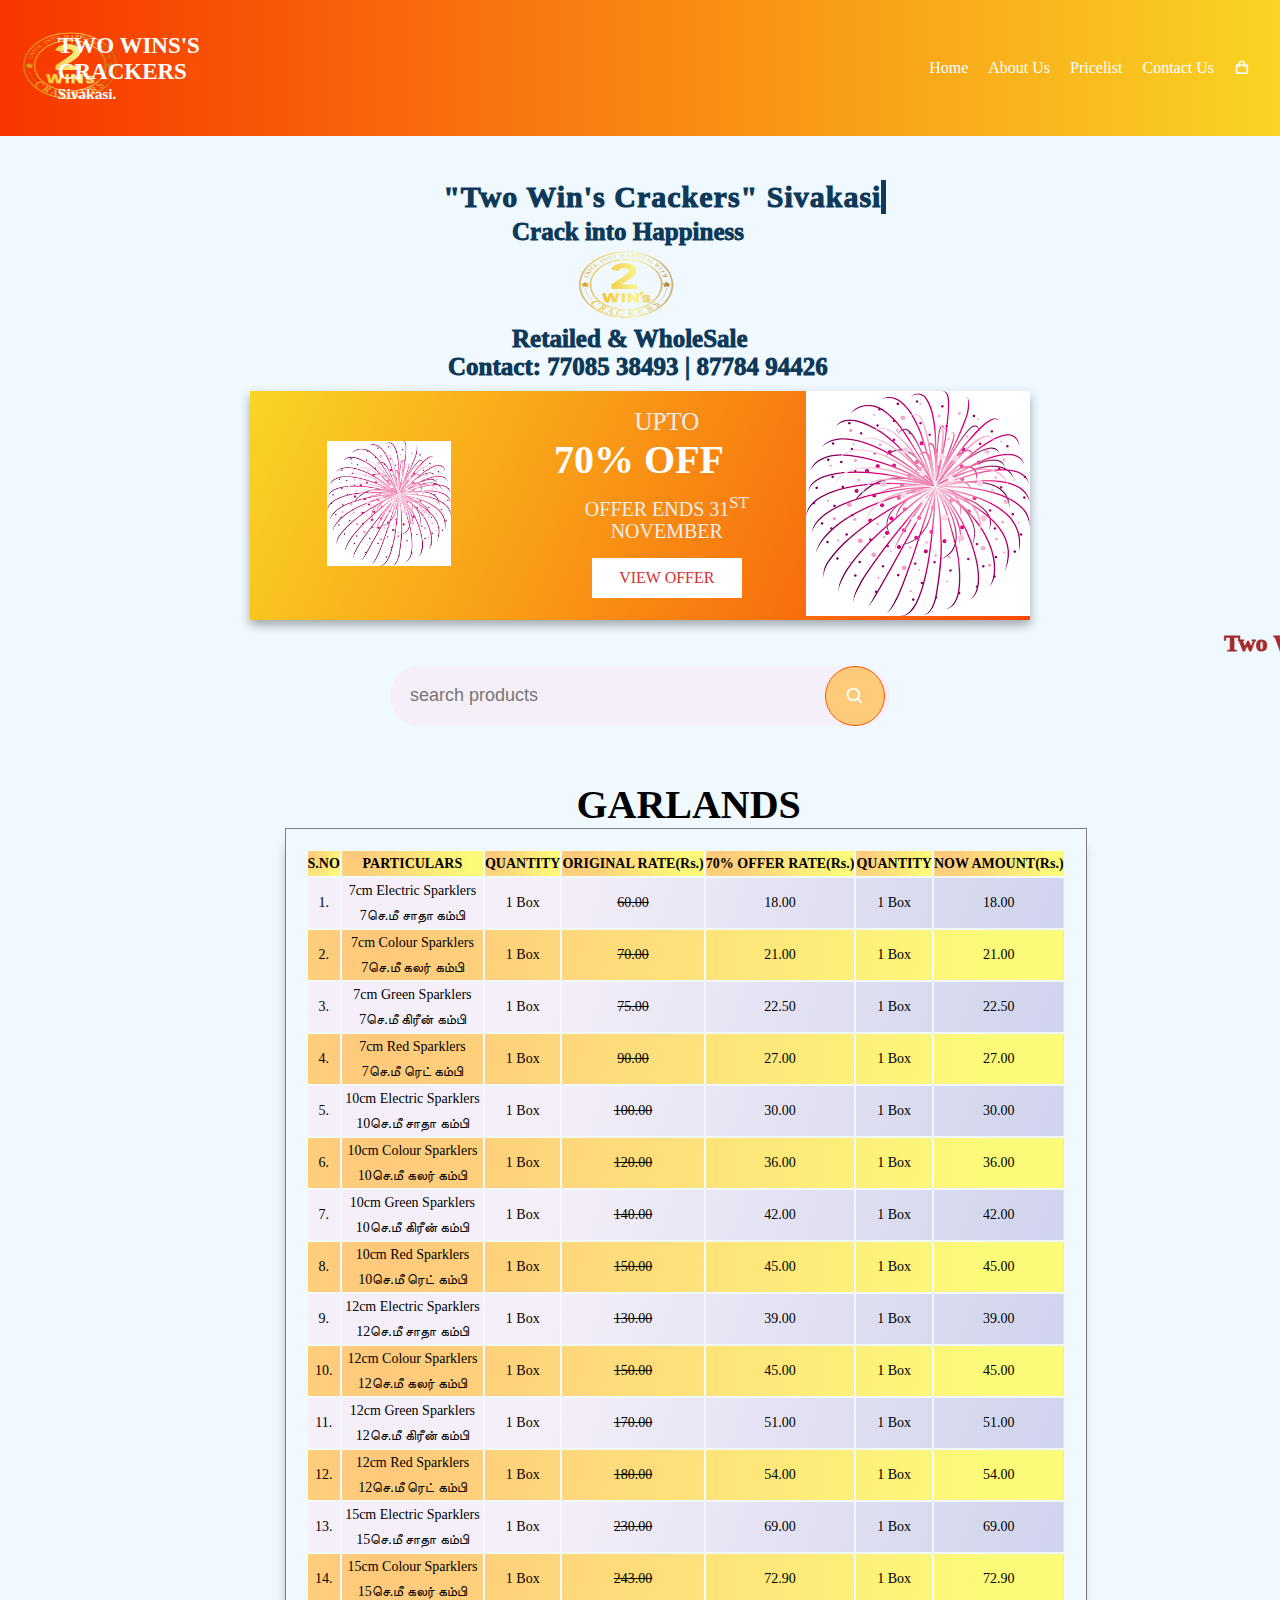
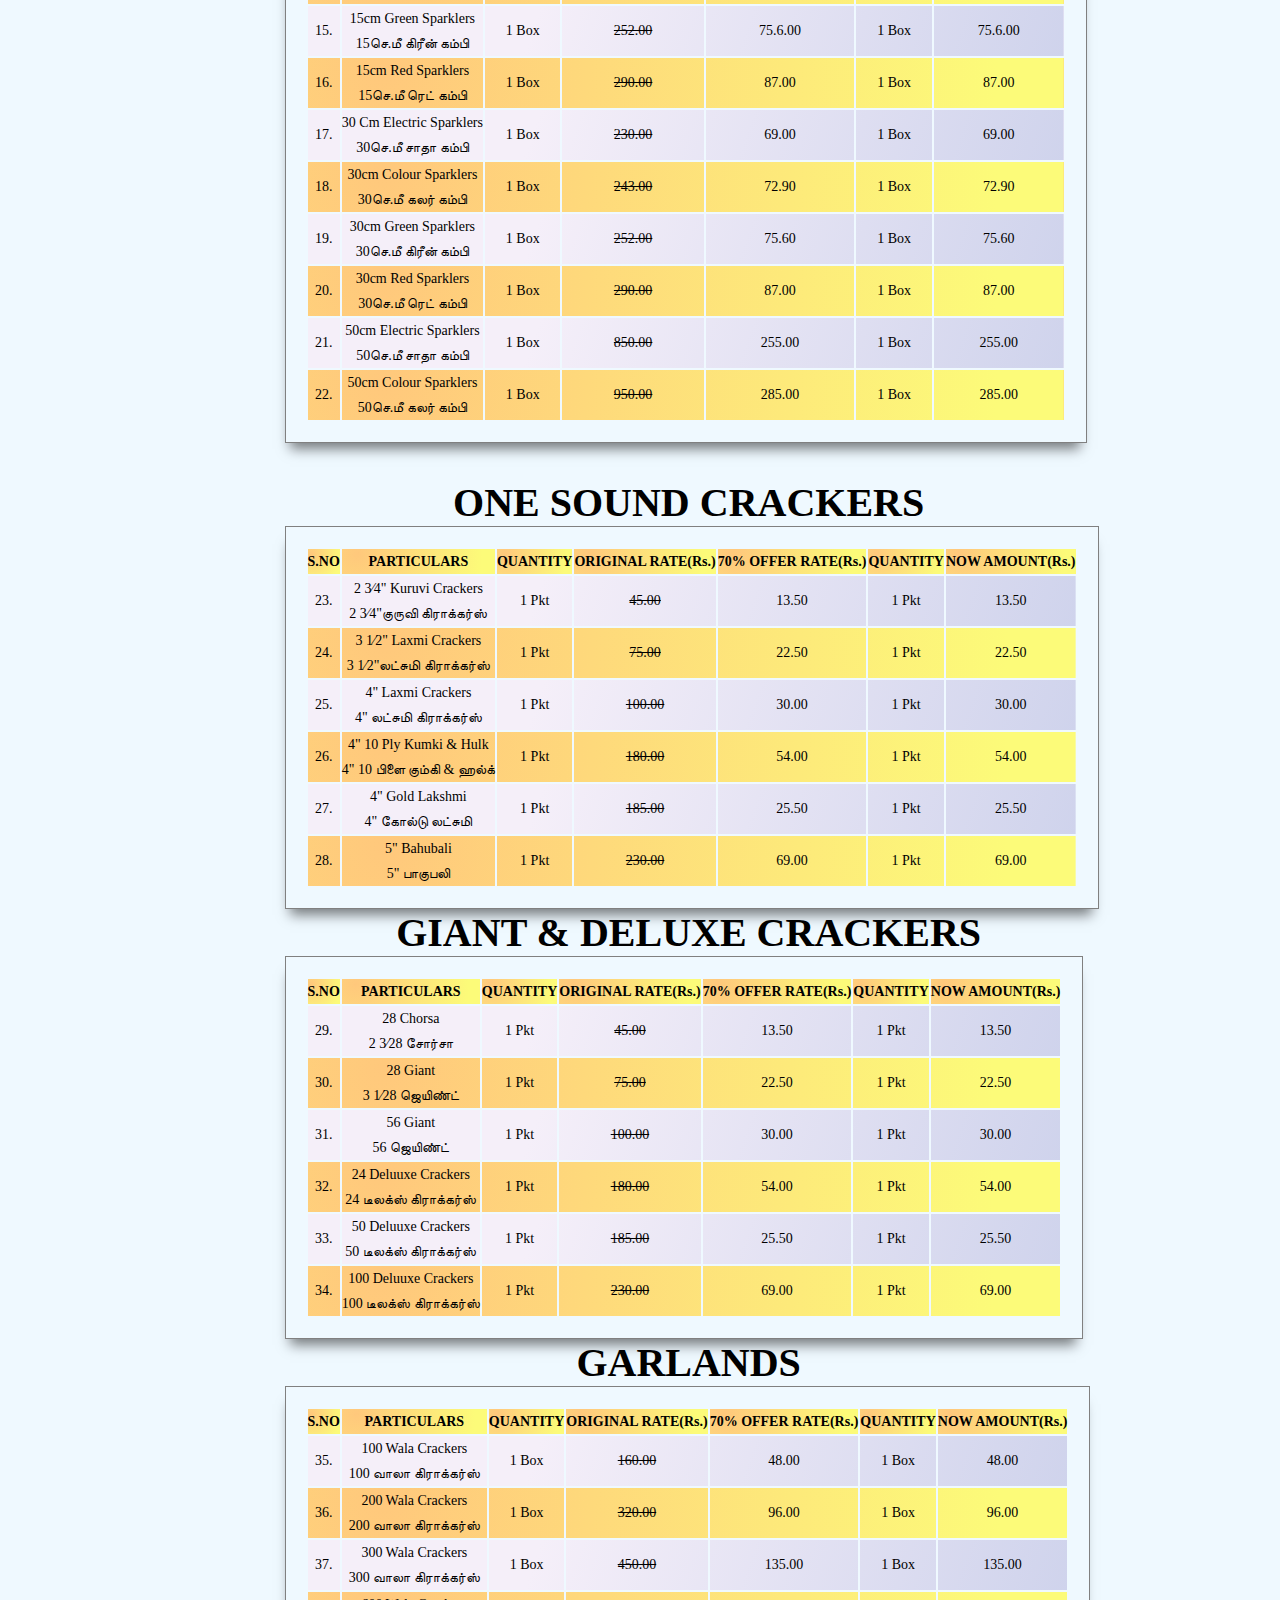
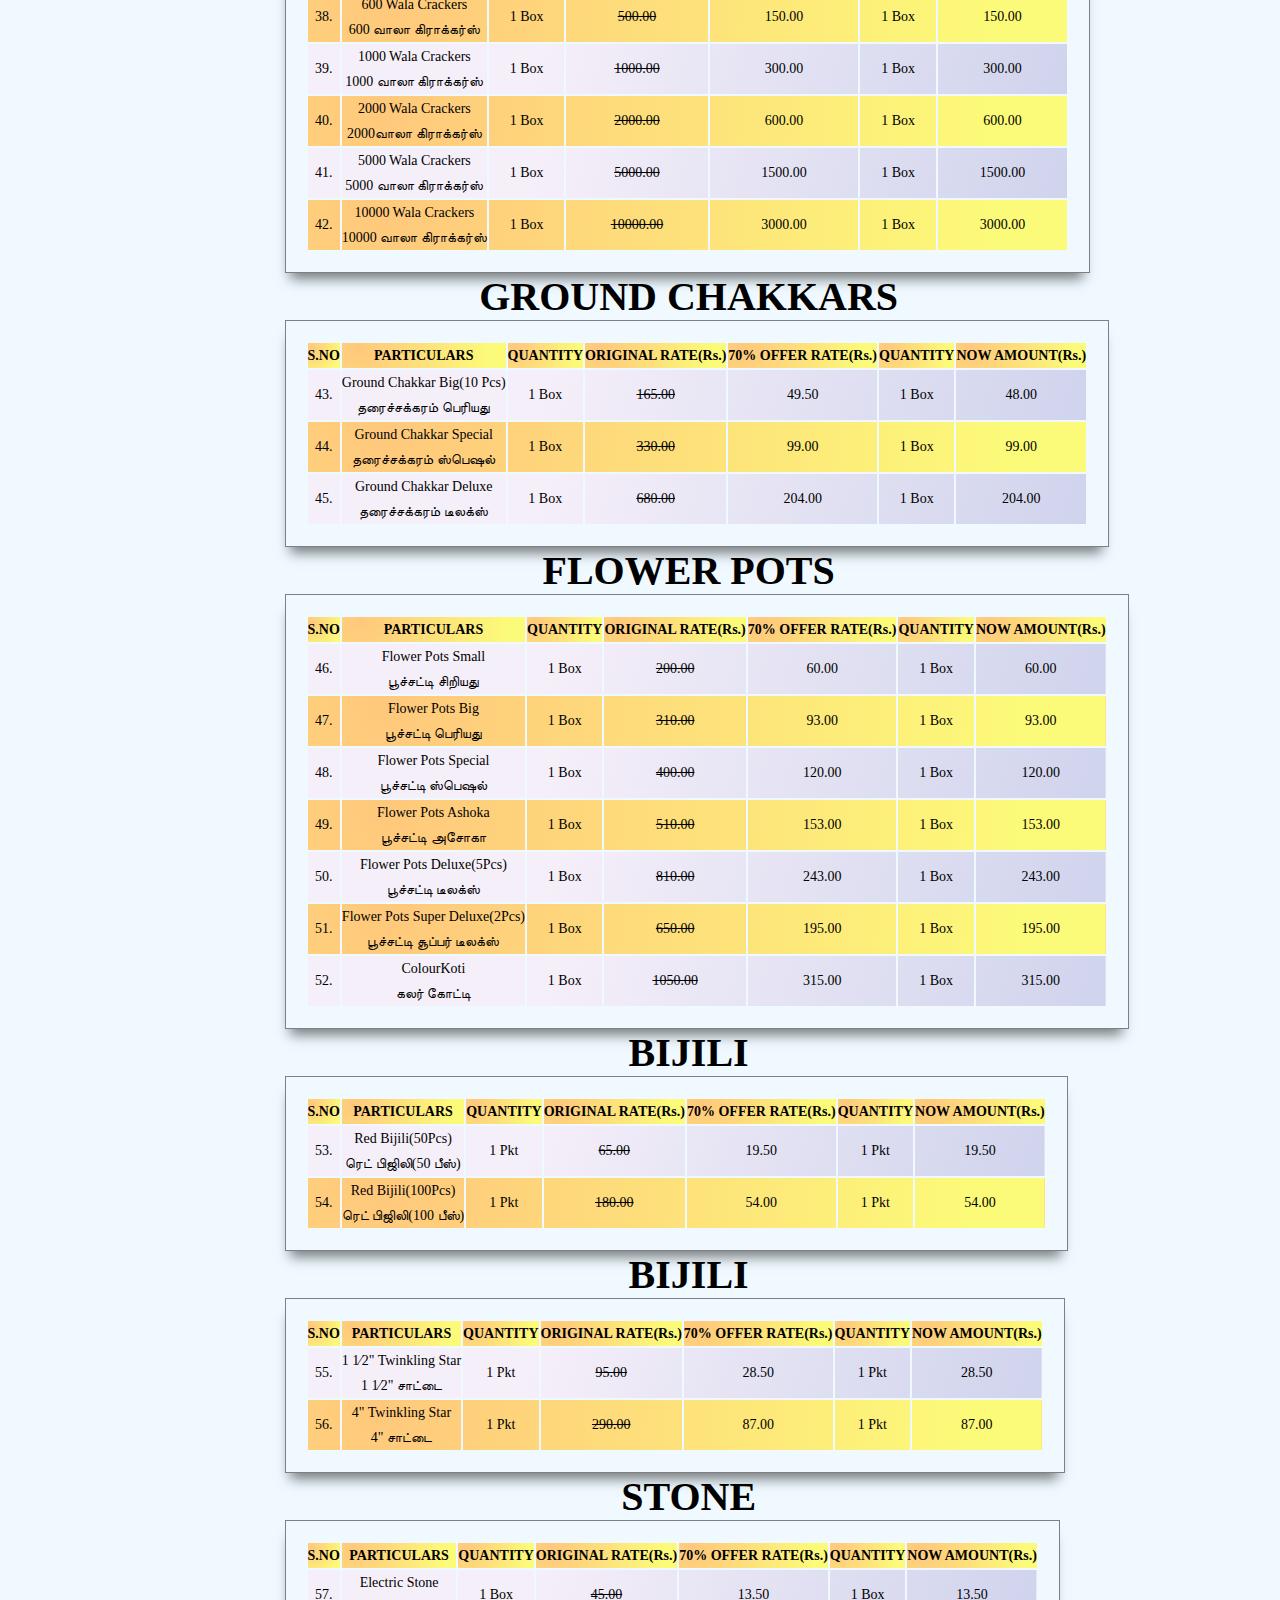
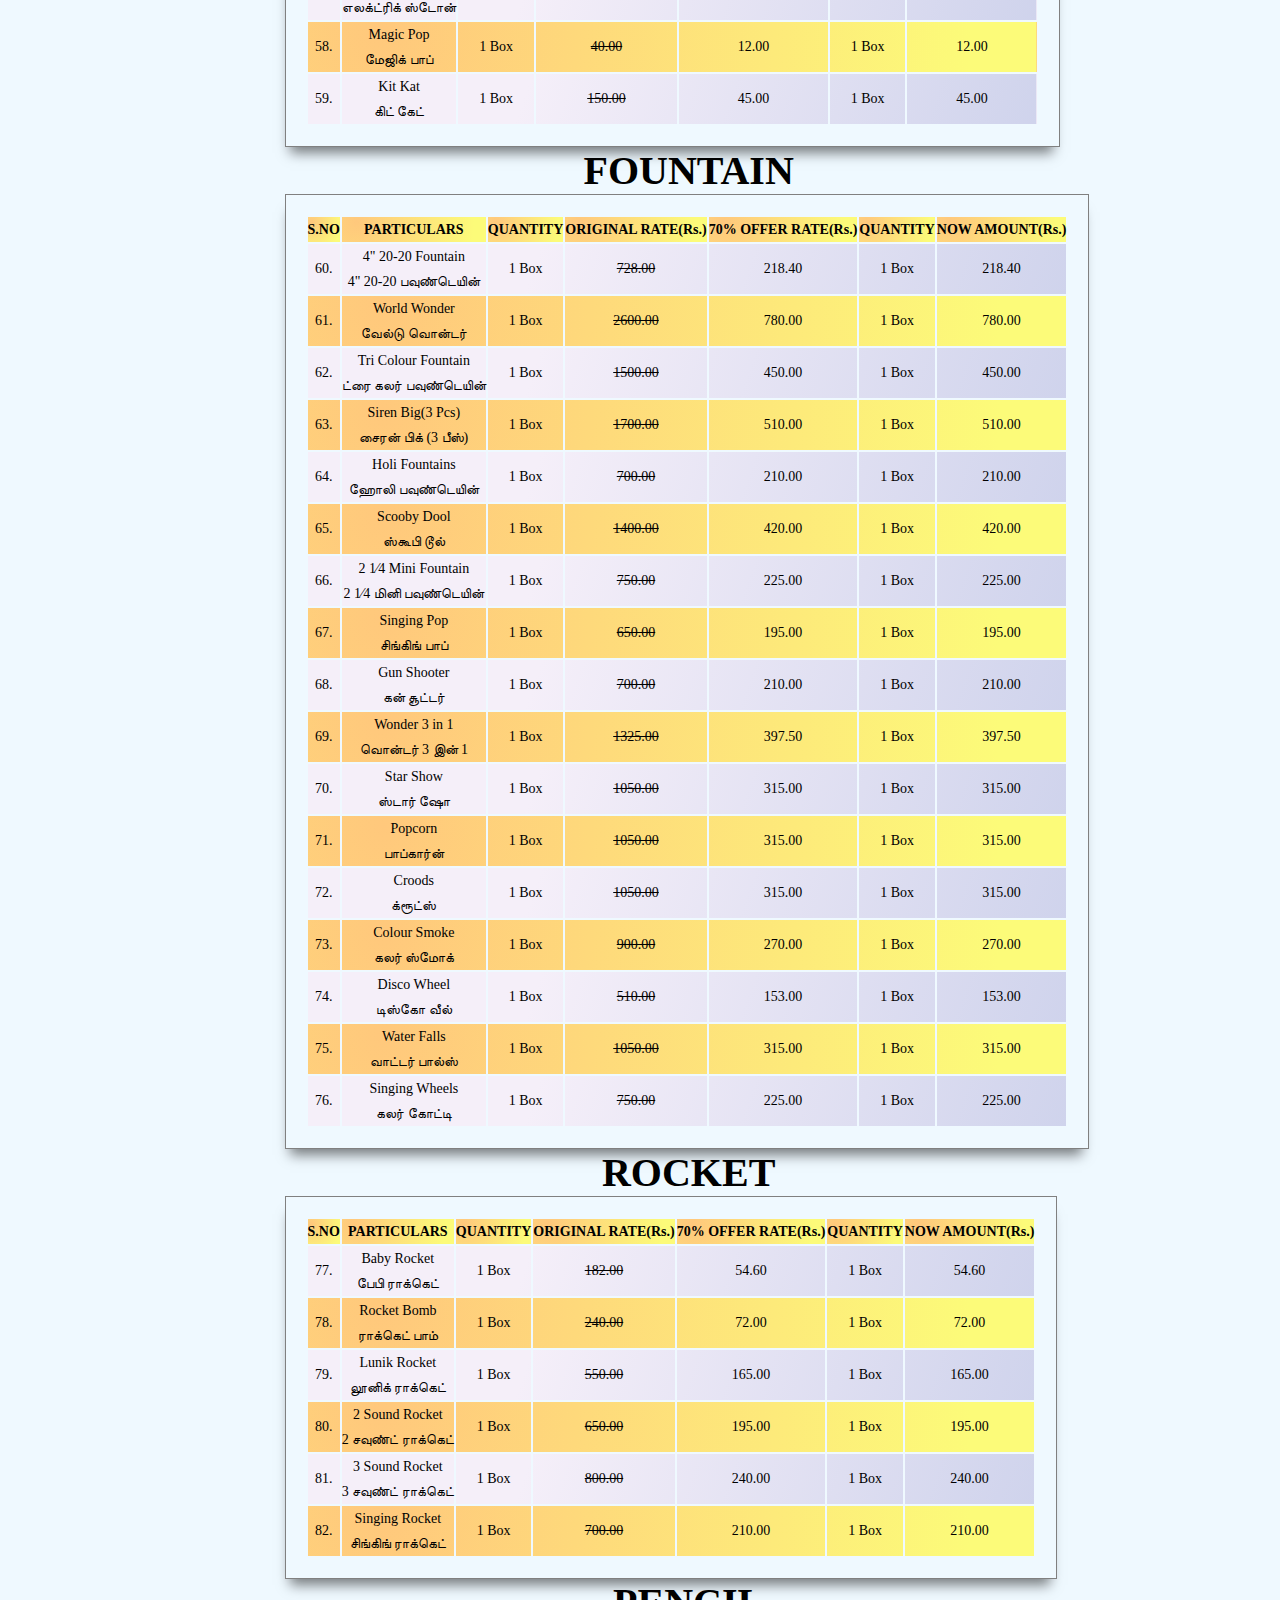
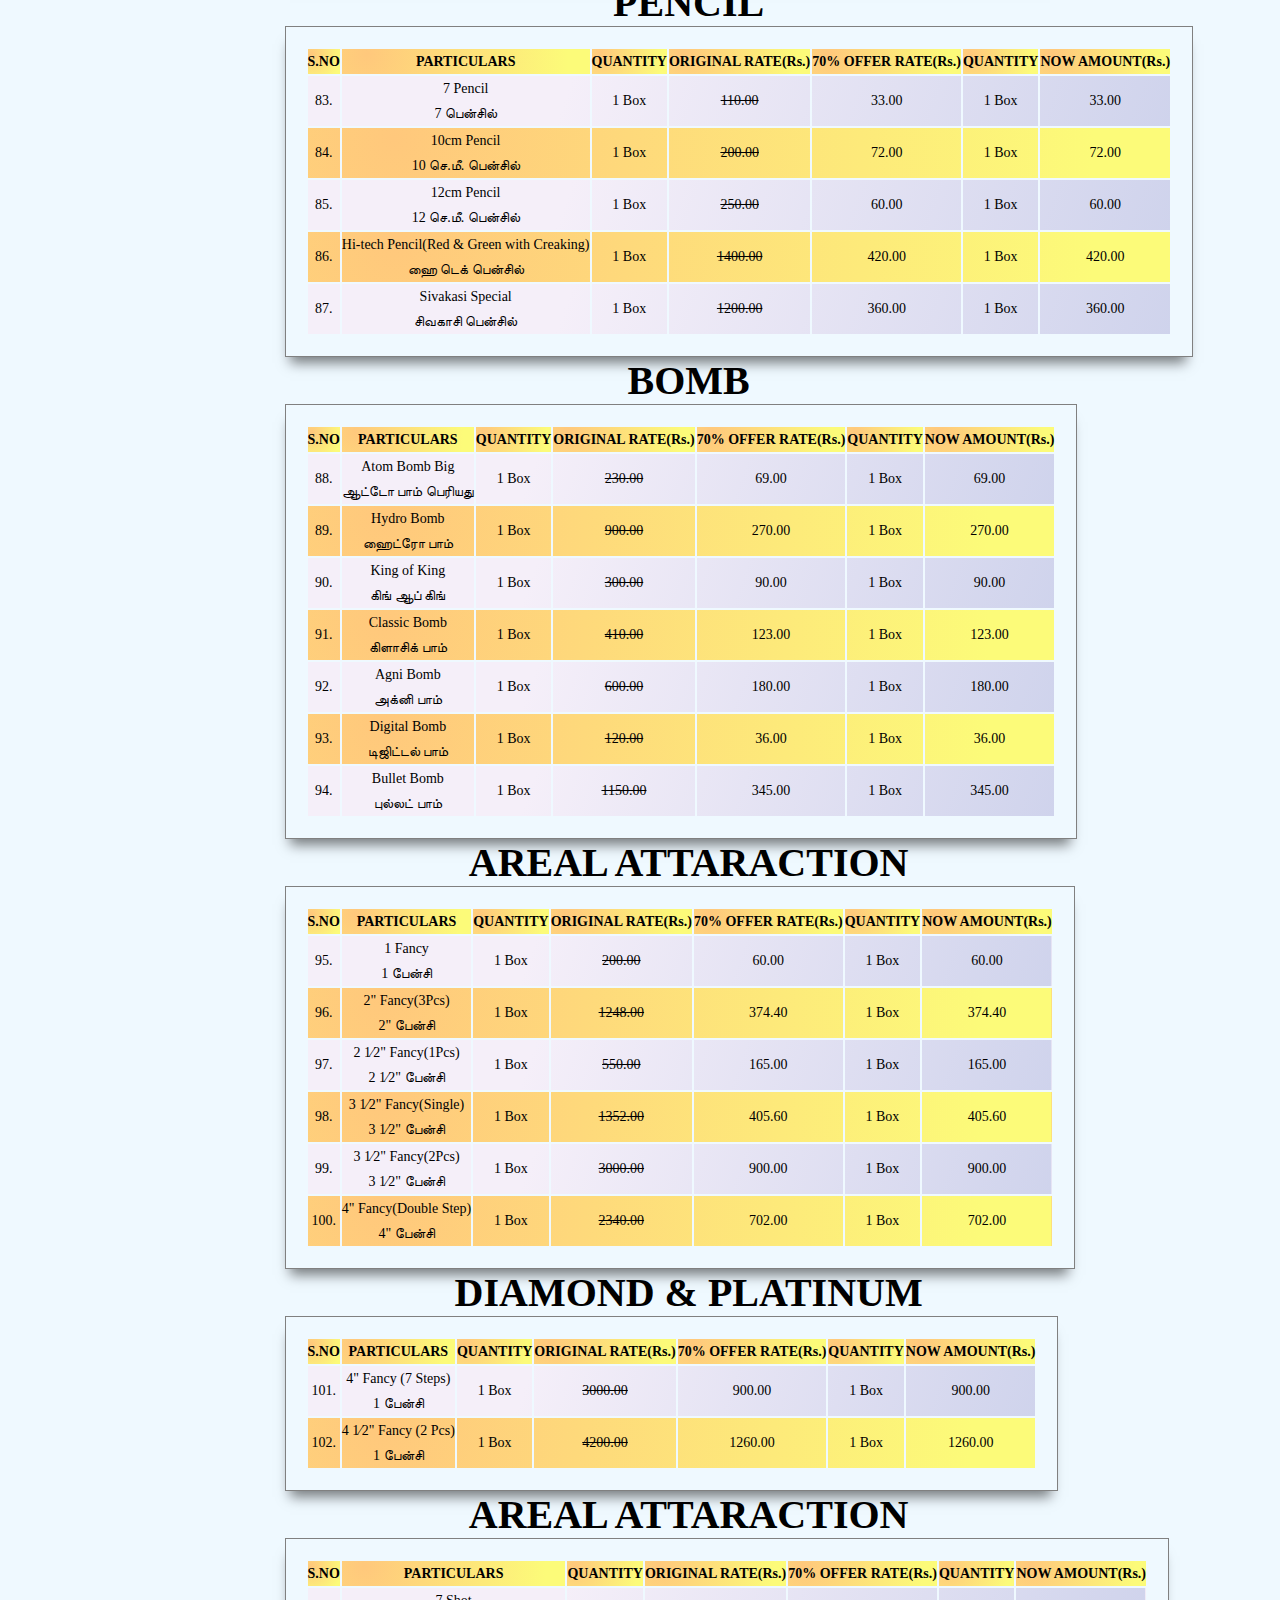
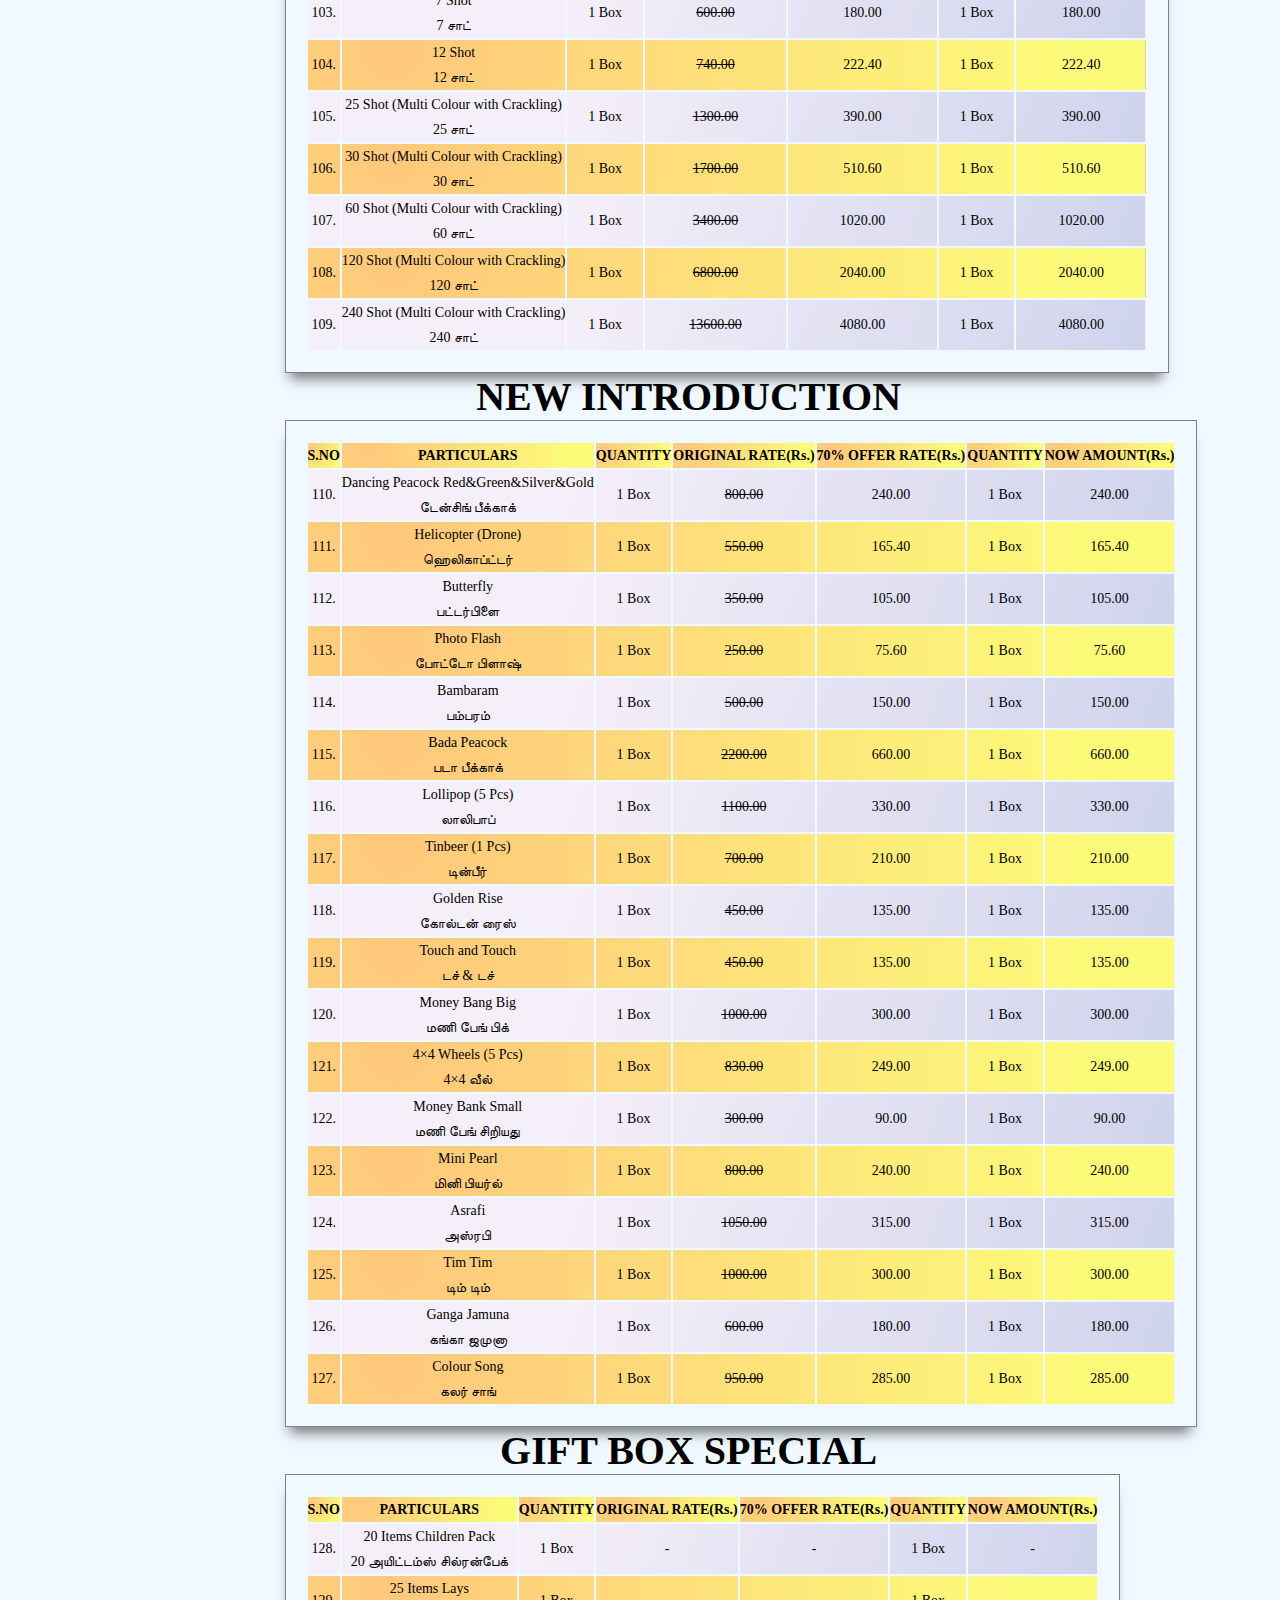
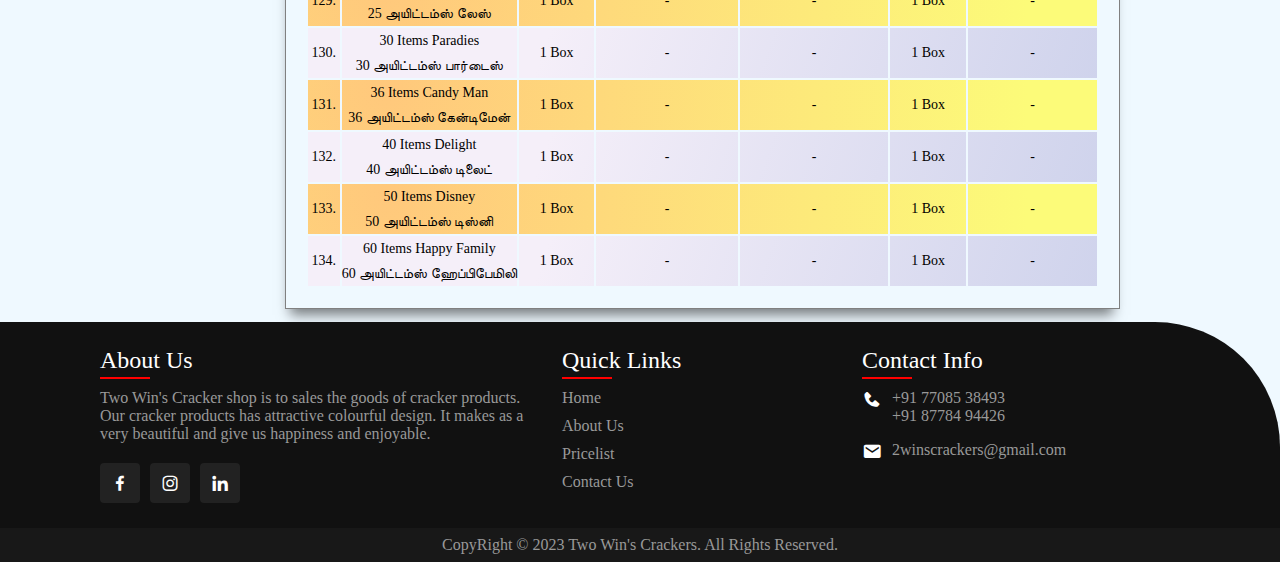
==== index.html @ 6e635553 "Add files via upload" ====
<!DOCTYPE html>
<html lang="en">
<head>
    <meta charset="UTF-8">
    <meta http-equiv="X-UA-Compatible" content="IE=edge">
    <meta name="viewport" content="width=device-width, initial-scale=1.0">

    <link href='https://unpkg.com/boxicons@2.1.4/css/boxicons.min.css' rel='stylesheet'>

    <link rel="stylesheet" href="style.css">

    <title>Two Win's Crackers</title>
</head>
<body>
<!--Header start-->
    <nav>
        <div class="logo">
            <a href="home.html"><img src="correct.png" ></a>
        </div>
        <div class="toggle">
            <a href="#"><i class='bx bx-menu'></i></a>
        </div>
        <ul class="menu">
            <li class="logo1">TWO WINS'S <br> CRACKERS<h6>Sivakasi.</h6></li>
            <li><a href="home.html">Home</a></li>
            <li><a href="aboutus.html">About Us</a></li>
            <li><a href="#products">Pricelist</a></li>
            <li><a href="contactus.html">Contact Us</a></li>
             <!--cart icon-->
            <li><a href="shopnow.html"><i class='bx bx-shopping-bag' id="cart-icon"></i></a></i></li>
        </ul>
    </nav>
    <script src="https://cdnjs.cloudflare.com/ajax/libs/jquery/3.6.4/jquery.min.js"></script>

    <script>
        $(function(){
            $(".toggle").on("click",function(){
                if($(".menu").hasClass("active")){
                    $(".menu").removeClass("active");
                    $(this).find("a").html(" <i class='bx bx-menu'></i>");
                }
                else{
                    $(".menu").addClass("active");
                    $(this).find("a").html("<i class='bx bx-window-close'></i>");
                }

            });
        });
    </script>
    <!--Extra Logo-->
<div class="logocontainer">
    <p class="logotext">"Two Win's Crackers" Sivakasi</p>
</div>
<p class="logosub">Crack into Happiness</p>
<div class="logos">
    <a href="home.html"><img src="correct.png" ></a>
</div>
<div class="logodetails">
    <p class="logopara">Retailed & WholeSale</p>
    <p class="logocontact">Contact: 77085 38493 | 87784 94426</p>
</div>

<!--Banner-->   
    <div id="products">
        <div class="offerbanner-container">
            <div class="offerbanner">
                <div class="bannerfire1">
                    <img src="fire1.png">
                </div>
                <div class="offercontent">
                    <span>upto</span>
                    <h3>70% off</h3>
                    <p>offer ends 31<sup>st</sup> November</p>
                    <a href="#myTable" class="offerbtn">view offer</a>
                </div>
                <div class="bannerfire2">
                    <img src="fire1.png" >
                </div>
            </div>
        </div>
    </div>
    <marquee scrollamount="5.5" behavior="" direction=""><Span> Two Win's Crackers</Span> Sivakasi, Retailed & WholeSale. Contact: 77085 38493 | 87784 94426 </marquee>

<!--Button-->
    <!--<div class="buttoncontainer">
        <button class="btn btn1"><a href="#">Lists</a> </button>
        <button class="btn btn2"><a href="#">Menus</a></button> 
    </div>-->
<!--Search-->
    <div class="search_wrap search_wrap_1">
        <div class="search_box">
            <input type="text" id="input" placeholder="search products" onkeyup="search()">
            <div class="btn btncommon">
                <i class='bx bx-search'></i>
            </div>
        </div>
    </div>
    <div id="myTable">
        <center><h3 id="Fh1">GARLANDS</h3></center>
    <table id="products1">
        <tr>
            <th>S.NO</th>
            <th>PARTICULARS</th>
            <th>QUANTITY</th>
            <th>ORIGINAL RATE(Rs.)</th>
            <th>70% OFFER RATE(Rs.)</th>
            <th>QUANTITY</th>
            <th>NOW AMOUNT(Rs.)</th>
        </tr>
        <tr>
            <td>1.</td>
            <td>7cm Electric Sparklers<br> 7செ.மீ சாதா கம்பி</td>
            <td>1 Box</td>
            <td><strike>60.00</strike></td>
            <td>18.00</td>
            <td>1 Box</td>
            <td>18.00</td>
        </tr>
        <tr>
            <td>2.</td>
            <td>7cm Colour Sparklers <br>7செ.மீ கலர் கம்பி</td>
            <td>1 Box</td>
            <td><strike>70.00</strike></td>
            <td>21.00</td>
            <td>1 Box</td>
            <td>21.00</td>
        </tr>
        <tr>
            <td>3.</td>
            <td>7cm Green Sparklers <br>7செ.மீ கிரீன் கம்பி</td>
            <td>1 Box</td>
            <td><strike>75.00</strike></td>
            <td>22.50</td>
            <td>1 Box</td>
            <td>22.50</td>
        </tr>
        <tr>
            <td>4.</td>
            <td>7cm Red Sparklers <br>7செ.மீ ரெட் கம்பி</td>
            <td>1 Box</td>
            <td><strike>90.00</strike></td>
            <td>27.00</td>
            <td>1 Box</td>
            <td>27.00</td>
        </tr>
        <tr>
            <td>5.</td>
            <td>10cm Electric Sparklers <br>10செ.மீ சாதா கம்பி</td>
            <td>1 Box</td>
            <td><strike>100.00</strike></td>
            <td>30.00</td>
            <td>1 Box</td>
            <td>30.00</td>
        </tr>
        <tr >
            <td>6.</td>
            <td>10cm Colour Sparklers <br>10செ.மீ கலர் கம்பி</td>
            <td>1 Box</td>
            <td><strike>120.00</strike></td>
            <td>36.00</td>
            <td>1 Box</td>
            <td>36.00</td>
        </tr>
        <tr>
            <td>7.</td>
            <td>10cm Green Sparklers <br>10செ.மீ கிரீன் கம்பி</td>
            <td>1 Box</td>
            <td><strike>140.00</strike></td>
            <td>42.00</td>
            <td>1 Box</td>
            <td>42.00</td>
        </tr>
        <tr>
            <td>8.</td>
            <td>10cm Red Sparklers <br>10செ.மீ ரெட் கம்பி</td>
            <td>1 Box</td>
            <td><strike>150.00</strike></td>
            <td>45.00</td>
            <td>1 Box</td>
            <td>45.00</td>
        </tr>
        <tr>
            <td>9.</td>
            <td>12cm Electric Sparklers <br>12செ.மீ சாதா கம்பி</td>
            <td>1 Box</td>
            <td><strike>130.00</strike></td>
            <td>39.00</td>
            <td>1 Box</td>
            <td>39.00</td>
        </tr>
        <tr>
            <td>10.</td>
            <td>12cm Colour Sparklers <br>12செ.மீ கலர் கம்பி</td>
            <td>1 Box</td>
            <td><strike>150.00</strike></td>
            <td>45.00</td>
            <td>1 Box</td>
            <td>45.00</td>
        </tr>
        <tr>
            <td>11.</td>
            <td>12cm Green Sparklers <br>12செ.மீ கிரீன் கம்பி</td>
            <td>1 Box</td>
            <td><strike>170.00</strike></td>
            <td>51.00</td>
            <td>1 Box</td>
            <td>51.00</td>
        </tr>
        <tr>
            <td>12.</td>
            <td>12cm Red Sparklers <br>12செ.மீ ரெட் கம்பி</td>
            <td>1 Box</td>
            <td><strike>180.00</strike></td>
            <td>54.00</td>
            <td>1 Box</td>
            <td>54.00</td>
        </tr>
        <tr>
            <td>13.</td>
            <td>15cm Electric Sparklers <br>15செ.மீ சாதா கம்பி</td>
            <td>1 Box</td>
            <td><strike>230.00</strike></td>
            <td>69.00</td>
            <td>1 Box</td>
            <td>69.00</td>
        </tr>
        <tr>
            <td>14.</td>
            <td>15cm Colour Sparklers <br>15செ.மீ கலர் கம்பி</td>
            <td>1 Box</td>
            <td><strike>243.00</strike></td>
            <td>72.90</td>
            <td>1 Box</td>
            <td>72.90</td>
        </tr>
        <tr>
            <td>15.</td>
            <td>15cm Green Sparklers <br>15செ.மீ கிரீன் கம்பி</td>
            <td>1 Box</td>
            <td><strike>252.00</strike></td>
            <td>75.6.00</td>
            <td>1 Box</td>
            <td>75.6.00</td>
        </tr>
        <tr>
            <td>16.</td>
            <td>15cm Red Sparklers <br>15செ.மீ ரெட் கம்பி</td>
            <td>1 Box</td>
            <td><strike>290.00</strike></td>
            <td>87.00</td>
            <td>1 Box</td>
            <td>87.00</td>
        </tr>
        <tr> 
            <td>17.</td>
            <td>30 Cm Electric Sparklers <br>30செ.மீ சாதா கம்பி</td>
            <td>1 Box</td>
            <td><strike>230.00</strike></td>
            <td>69.00</td>
            <td>1 Box</td>
            <td>69.00</td>
        </tr>
        <tr>
            <td>18.</td>
            <td>30cm Colour Sparklers <br>30செ.மீ கலர் கம்பி</td>
            <td>1 Box</td>
            <td><strike>243.00</strike></td>
            <td>72.90</td>
            <td>1 Box</td>
            <td>72.90</td>
        </tr>
        <tr>
            <td>19.</td>
            <td>30cm Green Sparklers <br>30செ.மீ கிரீன் கம்பி</td>
            <td>1 Box</td>
            <td><strike>252.00</strike></td>
            <td>75.60</td>
            <td>1 Box</td>
            <td>75.60</td>
        </tr>
        <tr>
            <td>20.</td>
            <td>30cm Red Sparklers <br>30செ.மீ ரெட் கம்பி</td>
            <td>1 Box</td>
            <td><strike>290.00</strike></td>
            <td>87.00</td>
            <td>1 Box</td>
            <td>87.00</td>
        </tr>
        <tr>
            <td>21.</td>
            <td>50cm Electric Sparklers <br>50செ.மீ சாதா கம்பி</td>
            <td>1 Box</td>
            <td><strike>850.00</strike></td>
            <td>255.00</td>
            <td>1 Box</td>
            <td>255.00</td>
        </tr>
        <tr>
            <td>22.</td>
            <td>50cm Colour Sparklers <br>50செ.மீ கலர் கம்பி</td>
            <td>1 Box</td>
            <td><strike>950.00</strike></td>
            <td>285.00</td>
            <td>1 Box</td>
            <td>285.00</td>
        </tr>
    </table><br><br><br>
    <center><h3 id="Fh3">ONE SOUND CRACKERS</h3></center>
    <table id="products12">
        <tr>
            <th>S.NO</th>
            <th>PARTICULARS</th>
            <th>QUANTITY</th>
            <th>ORIGINAL RATE(Rs.)</th>
            <th>70% OFFER RATE(Rs.)</th>
            <th>QUANTITY</th>
            <th>NOW AMOUNT(Rs.)</th>
        </tr>
        <tr>
            <td>23.</td>
            <td>2 3&frasl;4" Kuruvi Crackers<br>2 3&frasl;4"குருவி கிராக்கர்ஸ்</td>
            <td>1 Pkt</td>
            <td><strike>45.00</strike></td>
            <td>13.50</td>
            <td>1 Pkt</td>
            <td>13.50</td>
        </tr>
        <tr>
            <td>24.</td>
            <td>3 1&frasl;2" Laxmi Crackers <br>3 1&frasl;2"லட்சுமி கிராக்கர்ஸ்</td>
            <td>1 Pkt</td>
            <td><strike>75.00</strike></td>
            <td>22.50</td>
            <td>1 Pkt</td>
            <td>22.50</td>
        </tr>
        <tr>
            <td>25.</td>
            <td>4" Laxmi Crackers<br>4" லட்சுமி கிராக்கர்ஸ்</td>
            <td>1 Pkt</td>
            <td><strike>100.00</strike></td>
            <td>30.00</td>
            <td>1 Pkt</td>
            <td>30.00</td>
        </tr>
        <tr>
            <td>26.</td>
            <td>4" 10 Ply Kumki & Hulk <br>4" 10 பிளை கும்கி & ஹல்க்</td>
            <td>1 Pkt</td>
            <td><strike>180.00</strike></td>
            <td>54.00</td>
            <td>1 Pkt</td>
            <td>54.00</td>
        </tr>
        <tr>
            <td>27.</td>
            <td>4" Gold Lakshmi<br>4" கோல்டு லட்சுமி</td>
            <td>1 Pkt</td>
            <td><strike>185.00</strike></td>
            <td>25.50</td>
            <td>1 Pkt</td>
            <td>25.50</td>
        </tr>
        <tr >
            <td>28.</td>
            <td>5" Bahubali<br>5" பாகுபலி</td>
            <td>1 Pkt</td>
            <td><strike>230.00</strike></td>
            <td>69.00</td>
            <td>1 Pkt</td>
            <td>69.00</td>
        </tr>
    </table>
    <center><h3 id="Fh3">GIANT & DELUXE CRACKERS</h3></center>
    <table id="products3">
        <tr>
            <th>S.NO</th>
            <th>PARTICULARS</th>
            <th>QUANTITY</th>
            <th>ORIGINAL RATE(Rs.)</th>
            <th>70% OFFER RATE(Rs.)</th>
            <th>QUANTITY</th>
            <th>NOW AMOUNT(Rs.)</th>
        </tr>
        <tr>
            <td>29.</td>
            <td>28 Chorsa<br>2 3&frasl;28 சோர்சா</td>
            <td>1 Pkt</td>
            <td><strike>45.00</strike></td>
            <td>13.50</td>
            <td>1 Pkt</td>
            <td>13.50</td>
        </tr>
        <tr>
            <td>30.</td>
            <td>28 Giant<br>3 1&frasl;28 ஜெயிண்ட்</td>
            <td>1 Pkt</td>
            <td><strike>75.00</strike></td>
            <td>22.50</td>
            <td>1 Pkt</td>
            <td>22.50</td>
        </tr>
        <tr>
            <td>31.</td>
            <td>56 Giant<br>56 ஜெயிண்ட்</td>
            <td>1 Pkt</td>
            <td><strike>100.00</strike></td>
            <td>30.00</td>
            <td>1 Pkt</td>
            <td>30.00</td>
        </tr>
        <tr>
            <td>32.</td>
            <td>24 Deluuxe Crackers<br>24 டீலக்ஸ் கிராக்கர்ஸ்</td>
            <td>1 Pkt</td>
            <td><strike>180.00</strike></td>
            <td>54.00</td>
            <td>1 Pkt</td>
            <td>54.00</td>
        </tr>
        <tr>
            <td>33.</td>
            <td>50 Deluuxe Crackers<br>50 டீலக்ஸ் கிராக்கர்ஸ்</td>
            <td>1 Pkt</td>
            <td><strike>185.00</strike></td>
            <td>25.50</td>
            <td>1 Pkt</td>
            <td>25.50</td>
        </tr>
        <tr >
            <td>34.</td>
            <td>100 Deluuxe Crackers<br>100 டீலக்ஸ் கிராக்கர்ஸ்</td>
            <td>1 Pkt</td>
            <td><strike>230.00</strike></td>
            <td>69.00</td>
            <td>1 Pkt</td>
            <td>69.00</td>
        </tr>
    </table>
    <center><h3 id="Fh3">GARLANDS</h3></center>
    <table id="products4">
        <tr>
            <th>S.NO</th>
            <th>PARTICULARS</th>
            <th>QUANTITY</th>
            <th>ORIGINAL RATE(Rs.)</th>
            <th>70% OFFER RATE(Rs.)</th>
            <th>QUANTITY</th>
            <th>NOW AMOUNT(Rs.)</th>
        </tr>
        <tr>
            <td>35.</td>
            <td>100 Wala Crackers<br>100 வாலா கிராக்கர்ஸ்</td>
            <td>1 Box</td>
            <td><strike>160.00</strike></td>
            <td>48.00</td>
            <td>1 Box</td>
            <td>48.00</td>
        </tr>
        <tr>
            <td>36.</td>
            <td>200 Wala Crackers<br>200 வாலா கிராக்கர்ஸ்</td>
            <td>1 Box</td>
            <td><strike>320.00</strike></td>
            <td>96.00</td>
            <td>1 Box</td>
            <td>96.00</td>
        </tr>
        <tr>
            <td>37.</td>
            <td>300 Wala Crackers<br>300 வாலா கிராக்கர்ஸ்</td>
            <td>1 Box</td>
            <td><strike>450.00</strike></td>
            <td>135.00</td>
            <td>1 Box</td>
            <td>135.00</td>
        </tr>
        <tr>
            <td>38.</td>
            <td>600 Wala Crackers<br>600 வாலா கிராக்கர்ஸ்</td>
            <td>1 Box</td>
            <td><strike>500.00</strike></td>
            <td>150.00</td>
            <td>1 Box</td>
            <td>150.00</td>
        </tr>
        <tr>
            <td>39.</td>
            <td>1000 Wala Crackers<br>1000 வாலா கிராக்கர்ஸ்</td>
            <td>1 Box</td>
            <td><strike>1000.00</strike></td>
            <td>300.00</td>
            <td>1 Box</td>
            <td>300.00</td>
        </tr>
        <tr >
            <td>40.</td>
            <td>2000 Wala Crackers<br>2000வாலா கிராக்கர்ஸ்</td>
            <td>1 Box</td>
            <td><strike>2000.00</strike></td>
            <td>600.00</td>
            <td>1 Box</td>
            <td>600.00</td>
        </tr>
        <tr>
            <td>41.</td>
            <td>5000 Wala Crackers<br>5000 வாலா கிராக்கர்ஸ்</td>
            <td>1 Box</td>
            <td><strike>5000.00</strike></td>
            <td>1500.00</td>
            <td>1 Box</td>
            <td>1500.00</td>
        </tr>
        <tr >
            <td>42.</td>
            <td>10000 Wala Crackers<br>10000 வாலா கிராக்கர்ஸ்</td>
            <td>1 Box</td>
            <td><strike>10000.00</strike></td>
            <td>3000.00</td>
            <td>1 Box</td>
            <td>3000.00</td>
        </tr>
    </table>
    <center><h3 id="Fh3">GROUND CHAKKARS</h3></center>
    <table id="products5">
        <tr>
            <th>S.NO</th>
            <th>PARTICULARS</th>
            <th>QUANTITY</th>
            <th>ORIGINAL RATE(Rs.)</th>
            <th>70% OFFER RATE(Rs.)</th>
            <th>QUANTITY</th>
            <th>NOW AMOUNT(Rs.)</th>
        </tr>
        <tr>
            <td>43.</td>
            <td>Ground Chakkar Big(10 Pcs)<br>தரைச்சக்கரம் பெரியது</td>
            <td>1 Box</td>
            <td><strike>165.00</strike></td>
            <td>49.50</td>
            <td>1 Box</td>
            <td>48.00</td>
        </tr>
        <tr>
            <td>44.</td>
            <td>Ground Chakkar Special<br>தரைச்சக்கரம் ஸ்பெஷல்</td>
            <td>1 Box</td>
            <td><strike>330.00</strike></td>
            <td>99.00</td>
            <td>1 Box</td>
            <td>99.00</td>
        </tr>
        <tr>
            <td>45.</td>
            <td>Ground Chakkar Deluxe<br>தரைச்சக்கரம் டீலக்ஸ்</td>
            <td>1 Box</td>
            <td><strike>680.00</strike></td>
            <td>204.00</td>
            <td>1 Box</td>
            <td>204.00</td>
        </tr>
    </table>
    <center><h3 id="Fh3">FLOWER POTS</h3></center>
    <table id="products6">
        <tr>
            <th>S.NO</th>
            <th>PARTICULARS</th>
            <th>QUANTITY</th>
            <th>ORIGINAL RATE(Rs.)</th>
            <th>70% OFFER RATE(Rs.)</th>
            <th>QUANTITY</th>
            <th>NOW AMOUNT(Rs.)</th>
        </tr>
        <tr>
            <td>46.</td>
            <td>Flower Pots Small<br>பூச்சட்டி சிறியது</td>
            <td>1 Box</td>
            <td><strike>200.00</strike></td>
            <td>60.00</td>
            <td>1 Box</td>
            <td>60.00</td>
        </tr>
        <tr>
            <td>47.</td>
            <td>Flower Pots Big<br>பூச்சட்டி பெரியது</td>
            <td>1 Box</td>
            <td><strike>310.00</strike></td>
            <td>93.00</td>
            <td>1 Box</td>
            <td>93.00</td>
        </tr>
        <tr>
            <td>48.</td>
            <td>Flower Pots Special<br>பூச்சட்டி ஸ்பெஷல்</td>
            <td>1 Box</td>
            <td><strike>400.00</strike></td>
            <td>120.00</td>
            <td>1 Box</td>
            <td>120.00</td>
        </tr>
        <tr>
            <td>49.</td>
            <td>Flower Pots Ashoka<br>பூச்சட்டி அசோகா</td>
            <td>1 Box</td>
            <td><strike>510.00</strike></td>
            <td>153.00</td>
            <td>1 Box</td>
            <td>153.00</td>
        </tr>
        <tr>
            <td>50.</td>
            <td>Flower Pots Deluxe(5Pcs)<br>பூச்சட்டி டீலக்ஸ்</td>
            <td>1 Box</td>
            <td><strike>810.00</strike></td>
            <td>243.00</td>
            <td>1 Box</td>
            <td>243.00</td>
        </tr>
        <tr >
            <td>51.</td>
            <td>Flower Pots Super Deluxe(2Pcs)<br>பூச்சட்டி சூப்பர் டீலக்ஸ்</td>
            <td>1 Box</td>
            <td><strike>650.00</strike></td>
            <td>195.00</td>
            <td>1 Box</td>
            <td>195.00</td>
        </tr>
        <tr>
            <td>52.</td>
            <td>ColourKoti<br>கலர் கோட்டி</td>
            <td>1 Box</td>
            <td><strike>1050.00</strike></td>
            <td>315.00</td>
            <td>1 Box</td>
            <td>315.00</td>
        </tr>
    </table>
    <center><h3 id="Fh3">BIJILI</h3></center>
    <table id="products6">
        <tr>
            <th>S.NO</th>
            <th>PARTICULARS</th>
            <th>QUANTITY</th>
            <th>ORIGINAL RATE(Rs.)</th>
            <th>70% OFFER RATE(Rs.)</th>
            <th>QUANTITY</th>
            <th>NOW AMOUNT(Rs.)</th>
        </tr>
        <tr>
            <td>53.</td>
            <td>Red Bijili(50Pcs)<br>ரெட் பிஜிலி(50 பீஸ்)</td>
            <td>1 Pkt</td>
            <td><strike>65.00</strike></td>
            <td>19.50</td>
            <td>1 Pkt</td>
            <td>19.50</td>
        </tr>
        <tr>
            <td>54.</td>
            <td>Red Bijili(100Pcs)<br>ரெட் பிஜிலி(100 பீஸ்)</td>
            <td>1 Pkt</td>
            <td><strike>180.00</strike></td>
            <td>54.00</td>
            <td>1 Pkt</td>
            <td>54.00</td>
        </tr>
    </table> 
    <center><h3 id="Fh3">BIJILI</h3></center>
    <table id="products7">
        <tr>
            <th>S.NO</th>
            <th>PARTICULARS</th>
            <th>QUANTITY</th>
            <th>ORIGINAL RATE(Rs.)</th>
            <th>70% OFFER RATE(Rs.)</th>
            <th>QUANTITY</th>
            <th>NOW AMOUNT(Rs.)</th>
        </tr>
        <tr>
            <td>55.</td>
            <td>1 1&frasl;2" Twinkling Star<br>1 1&frasl;2" சாட்டை</td>
            <td>1 Pkt</td>
            <td><strike>95.00</strike></td>
            <td>28.50</td>
            <td>1 Pkt</td>
            <td>28.50</td>
        </tr>
        <tr>
            <td>56.</td>
            <td>4" Twinkling Star<br>4" சாட்டை</td>
            <td>1 Pkt</td>
            <td><strike>290.00</strike></td>
            <td>87.00</td>
            <td>1 Pkt</td>
            <td>87.00</td>
        </tr>
    </table> 
    <center><h3 id="Fh3">STONE</h3></center>
    <table id="products8">
        <tr>
            <th>S.NO</th>
            <th>PARTICULARS</th>
            <th>QUANTITY</th>
            <th>ORIGINAL RATE(Rs.)</th>
            <th>70% OFFER RATE(Rs.)</th>
            <th>QUANTITY</th>
            <th>NOW AMOUNT(Rs.)</th>
        </tr>
        <tr>
            <td>57.</td>
            <td>Electric Stone<br>எலக்ட்ரிக் ஸ்டோன்</td>
            <td>1 Box</td>
            <td><strike>45.00</strike></td>
            <td>13.50</td>
            <td>1 Box</td>
            <td>13.50</td>
        </tr>
        <tr>
            <td>58.</td>
            <td>Magic Pop<br>மேஜிக் பாப்</td>
            <td>1 Box</td>
            <td><strike>40.00</strike></td>
            <td>12.00</td>
            <td>1 Box</td>
            <td>12.00</td>
        </tr>
        <tr>
            <td>59.</td>
            <td>Kit Kat<br>கிட் கேட்</td>
            <td>1 Box</td>
            <td><strike>150.00</strike></td>
            <td>45.00</td>
            <td>1 Box</td>
            <td>45.00</td>
        </tr>
    </table> 
    <center><h3 id="Fh3">FOUNTAIN</h3></center>
    <table id="products9">
        <tr>
            <th>S.NO</th>
            <th>PARTICULARS</th>
            <th>QUANTITY</th>
            <th>ORIGINAL RATE(Rs.)</th>
            <th>70% OFFER RATE(Rs.)</th>
            <th>QUANTITY</th>
            <th>NOW AMOUNT(Rs.)</th>
        </tr>
        <tr>
            <td>60.</td>
            <td>4" 20-20 Fountain<br>4" 20-20 பவுண்டெயின்</td>
            <td>1 Box</td>
            <td><strike>728.00</strike></td>
            <td>218.40</td>
            <td>1 Box</td>
            <td>218.40</td>
        </tr>
        <tr>
            <td>61.</td>
            <td>World Wonder<br>வேல்டு வொன்டர்</td>
            <td>1 Box</td>
            <td><strike>2600.00</strike></td>
            <td>780.00</td>
            <td>1 Box</td>
            <td>780.00</td>
        </tr>
        <tr>
            <td>62.</td>
            <td>Tri Colour Fountain<br>ட்ரை கலர் பவுண்டெயின்</td>
            <td>1 Box</td>
            <td><strike>1500.00</strike></td>
            <td>450.00</td>
            <td>1 Box</td>
            <td>450.00</td>
        </tr>
        <tr>
            <td>63.</td>
            <td>Siren Big(3 Pcs)<br>சைரன் பிக் (3 பீஸ்)</td>
            <td>1 Box</td>
            <td><strike>1700.00</strike></td>
            <td>510.00</td>
            <td>1 Box</td>
            <td>510.00</td>
        </tr>
        <tr>
            <td>64.</td>
            <td>Holi Fountains<br>ஹோலி பவுண்டெயின்</td>
            <td>1 Box</td>
            <td><strike>700.00</strike></td>
            <td>210.00</td>
            <td>1 Box</td>
            <td>210.00</td>
        </tr>
        <tr >
            <td>65.</td>
            <td>Scooby Dool<br>ஸ்கூபி டூல்</td>
            <td>1 Box</td>
            <td><strike>1400.00</strike></td>
            <td>420.00</td>
            <td>1 Box</td>
            <td>420.00</td>
        </tr>
        <tr>
            <td>66.</td>
            <td>2 1&frasl;4 Mini Fountain<br>2 1&frasl;4 மினி பவுண்டெயின்</td>
            <td>1 Box</td>
            <td><strike>750.00</strike></td>
            <td>225.00</td>
            <td>1 Box</td>
            <td>225.00</td>
        </tr>
        <tr>
            <td>67.</td>
            <td>Singing Pop<br>சிங்கிங் பாப்</td>
            <td>1 Box</td>
            <td><strike>650.00</strike></td>
            <td>195.00</td>
            <td>1 Box</td>
            <td>195.00</td>
        </tr>
        <tr>
            <td>68.</td>
            <td>Gun Shooter<br>கன் சூட்டர்</td>
            <td>1 Box</td>
            <td><strike>700.00</strike></td>
            <td>210.00</td>
            <td>1 Box</td>
            <td>210.00</td>
        </tr>
        <tr>
            <td>69.</td>
            <td>Wonder 3 in 1<br>வொன்டர் 3 இன் 1</td>
            <td>1 Box</td>
            <td><strike>1325.00</strike></td>
            <td>397.50</td>
            <td>1 Box</td>
            <td>397.50</td>
        </tr>
        <tr >
            <td>70.</td>
            <td>Star Show<br>ஸ்டார் ஷோ</td>
            <td>1 Box</td>
            <td><strike>1050.00</strike></td>
            <td>315.00</td>
            <td>1 Box</td>
            <td>315.00</td>
        </tr>
        <tr>
            <td>71.</td>
            <td>Popcorn<br>பாப்கார்ன்</td>
            <td>1 Box</td>
            <td><strike>1050.00</strike></td>
            <td>315.00</td>
            <td>1 Box</td>
            <td>315.00</td>
        </tr>
        <tr>
            <td>72.</td>
            <td>Croods<br>க்ரூட்ஸ்</td>
            <td>1 Box</td>
            <td><strike>1050.00</strike></td>
            <td>315.00</td>
            <td>1 Box</td>
            <td>315.00</td>
        </tr>
        <tr>
            <td>73.</td>
            <td>Colour Smoke<br>கலர் ஸ்மோக்</td>
            <td>1 Box</td>
            <td><strike>900.00</strike></td>
            <td>270.00</td>
            <td>1 Box</td>
            <td>270.00</td>
        </tr>
        <tr>
            <td>74.</td>
            <td>Disco Wheel<br>டிஸ்கோ வீல்</td>
            <td>1 Box</td>
            <td><strike>510.00</strike></td>
            <td>153.00</td>
            <td>1 Box</td>
            <td>153.00</td>
        </tr>
        <tr >
            <td>75.</td>
            <td>Water Falls<br>வாட்டர் பால்ஸ்</td>
            <td>1 Box</td>
            <td><strike>1050.00</strike></td>
            <td>315.00</td>
            <td>1 Box</td>
            <td>315.00</td>
        </tr>
        <tr>
            <td>76.</td>
            <td>Singing Wheels<br>கலர் கோட்டி</td>
            <td>1 Box</td>
            <td><strike>750.00</strike></td>
            <td>225.00</td>
            <td>1 Box</td>
            <td>225.00</td>
        </tr>
    </table>
    <center><h3 id="Fh3">ROCKET</h3></center>
    <table id="products10">
        <tr>
            <th>S.NO</th>
            <th>PARTICULARS</th>
            <th>QUANTITY</th>
            <th>ORIGINAL RATE(Rs.)</th>
            <th>70% OFFER RATE(Rs.)</th>
            <th>QUANTITY</th>
            <th>NOW AMOUNT(Rs.)</th>
        </tr>
        <tr>
            <td>77.</td>
            <td>Baby Rocket<br>பேபி ராக்கெட்</td>
            <td>1 Box</td>
            <td><strike>182.00</strike></td>
            <td>54.60</td>
            <td>1 Box</td>
            <td>54.60</td>
        </tr>
        <tr>
            <td>78.</td>
            <td>Rocket Bomb<br>ராக்கெட் பாம்</td>
            <td>1 Box</td>
            <td><strike>240.00</strike></td>
            <td>72.00</td>
            <td>1 Box</td>
            <td>72.00</td>
        </tr>
        <tr>
            <td>79.</td>
            <td>Lunik Rocket<br>லூனிக் ராக்கெட்</td>
            <td>1 Box</td>
            <td><strike>550.00</strike></td>
            <td>165.00</td>
            <td>1 Box</td>
            <td>165.00</td>
        </tr>
        <tr>
            <td>80.</td>
            <td>2 Sound Rocket<br>2 சவுண்ட் ராக்கெட்</td>
            <td>1 Box</td>
            <td><strike>650.00</strike></td>
            <td>195.00</td>
            <td>1 Box</td>
            <td>195.00</td>
        </tr>
        <tr>
            <td>81.</td>
            <td>3 Sound Rocket<br>3 சவுண்ட் ராக்கெட்</td>
            <td>1 Box</td>
            <td><strike>800.00</strike></td>
            <td>240.00</td>
            <td>1 Box</td>
            <td>240.00</td>
        </tr>
        <tr >
            <td>82.</td>
            <td>Singing Rocket<br>சிங்கிங் ராக்கெட்</td>
            <td>1 Box</td>
            <td><strike>700.00</strike></td>
            <td>210.00</td>
            <td>1 Box</td>
            <td>210.00</td>
        </tr>
    </table>
    <center><h3 id="Fh3">PENCIL</h3></center>
    <table id="products11">
        <tr>
            <th>S.NO</th>
            <th>PARTICULARS</th>
            <th>QUANTITY</th>
            <th>ORIGINAL RATE(Rs.)</th>
            <th>70% OFFER RATE(Rs.)</th>
            <th>QUANTITY</th>
            <th>NOW AMOUNT(Rs.)</th>
        </tr>
        <tr>
            <td>83.</td>
            <td>7 Pencil<br>7 பென்சில்</td>
            <td>1 Box</td>
            <td><strike>110.00</strike></td>
            <td>33.00</td>
            <td>1 Box</td>
            <td>33.00</td>
        </tr>
        <tr>
            <td>84.</td>
            <td>10cm Pencil<br>10 செ.மீ. பென்சில்</td>
            <td>1 Box</td>
            <td><strike>200.00</strike></td>
            <td>72.00</td>
            <td>1 Box</td>
            <td>72.00</td>
        </tr>
        <tr>
            <td>85.</td>
            <td>12cm Pencil<br>12 செ.மீ. பென்சில்</td>
            <td>1 Box</td>
            <td><strike>250.00</strike></td>
            <td>60.00</td>
            <td>1 Box</td>
            <td>60.00</td>
        </tr>
        <tr>
            <td>86.</td>
            <td>Hi-tech Pencil(Red & Green with Creaking)<br>ஹை டெக் பென்சில்</td>
            <td>1 Box</td>
            <td><strike>1400.00</strike></td>
            <td>420.00</td>
            <td>1 Box</td>
            <td>420.00</td>
        </tr>
        <tr>
            <td>87.</td>
            <td>Sivakasi Special<br>சிவகாசி பென்சில்</td>
            <td>1 Box</td>
            <td><strike>1200.00</strike></td>
            <td>360.00</td>
            <td>1 Box</td>
            <td>360.00</td>
        </tr>
    </table>
    <center><h3 id="Fh3">BOMB</h3></center>
    <table id="products12">
        <tr>
            <th>S.NO</th>
            <th>PARTICULARS</th>
            <th>QUANTITY</th>
            <th>ORIGINAL RATE(Rs.)</th>
            <th>70% OFFER RATE(Rs.)</th>
            <th>QUANTITY</th>
            <th>NOW AMOUNT(Rs.)</th>
        </tr>
        <tr>
            <td>88.</td>
            <td>Atom Bomb Big<br>ஆட்டோ பாம் பெரியது</td>
            <td>1 Box</td>
            <td><strike>230.00</strike></td>
            <td>69.00</td>
            <td>1 Box</td>
            <td>69.00</td>
        </tr>
        <tr>
            <td>89.</td>
            <td>Hydro Bomb<br>ஹைட்ரோ பாம்</td>
            <td>1 Box</td>
            <td><strike>900.00</strike></td>
            <td>270.00</td>
            <td>1 Box</td>
            <td>270.00</td>
        </tr>
        <tr>
            <td>90.</td>
            <td>King of King <br>கிங் ஆப் கிங்</td>
            <td>1 Box</td>
            <td><strike>300.00</strike></td>
            <td>90.00</td>
            <td>1 Box</td>
            <td>90.00</td>
        </tr>
        <tr>
            <td>91.</td>
            <td>Classic Bomb<br>கிளாசிக் பாம்</td>
            <td>1 Box</td>
            <td><strike>410.00</strike></td>
            <td>123.00</td>
            <td>1 Box</td>
            <td>123.00</td>
        </tr>
        <tr>
            <td>92.</td>
            <td>Agni Bomb<br>அக்னி பாம்</td>
            <td>1 Box</td>
            <td><strike>600.00</strike></td>
            <td>180.00</td>
            <td>1 Box</td>
            <td>180.00</td>
        </tr>
        <tr>
            <td>93.</td>
            <td>Digital Bomb<br>டிஜிட்டல் பாம்</td>
            <td>1 Box</td>
            <td><strike>120.00</strike></td>
            <td>36.00</td>
            <td>1 Box</td>
            <td>36.00</td>
        </tr>
        <tr>
            <td>94.</td>
            <td>Bullet Bomb<br>புல்லட் பாம்</td>
            <td>1 Box</td>
            <td><strike>1150.00</strike></td>
            <td>345.00</td>
            <td>1 Box</td>
            <td>345.00</td>
        </tr>
    </table>
    <center><h3 id="Fh3">AREAL ATTARACTION</h3></center>
    <table id="products13">
        <tr>
            <th>S.NO</th>
            <th>PARTICULARS</th>
            <th>QUANTITY</th>
            <th>ORIGINAL RATE(Rs.)</th>
            <th>70% OFFER RATE(Rs.)</th>
            <th>QUANTITY</th>
            <th>NOW AMOUNT(Rs.)</th>
        </tr>
        <tr>
            <td>95.</td>
            <td>1 Fancy<br>1 பேன்சி</td>
            <td>1 Box</td>
            <td><strike>200.00</strike></td>
            <td>60.00</td>
            <td>1 Box</td>
            <td>60.00</td>
        </tr>
        <tr>
            <td>96.</td>
            <td>2" Fancy(3Pcs)<br>2" பேன்சி</td>
            <td>1 Box</td>
            <td><strike>1248.00</strike></td>
            <td>374.40</td>
            <td>1 Box</td>
            <td>374.40</td>
        </tr>
        <tr>
            <td>97.</td>
            <td>2 1&frasl;2" Fancy(1Pcs)<br>2 1&frasl;2" பேன்சி</td>
            <td>1 Box</td>
            <td><strike>550.00</strike></td>
            <td>165.00</td>
            <td>1 Box</td>
            <td>165.00</td>
        </tr>
        <tr>
            <td>98.</td>
            <td>3 1&frasl;2" Fancy(Single)<br>3 1&frasl;2" பேன்சி</td>
            <td>1 Box</td>
            <td><strike>1352.00</strike></td>
            <td>405.60</td>
            <td>1 Box</td>
            <td>405.60</td>
        </tr>
        <tr>
            <td>99.</td>
            <td>3 1&frasl;2" Fancy(2Pcs)<br>3 1&frasl;2" பேன்சி</td>
            <td>1 Box</td>
            <td><strike>3000.00</strike></td>
            <td>900.00</td>
            <td>1 Box</td>
            <td>900.00</td>
        </tr>
        <tr>
            <td>100.</td>
            <td>4" Fancy(Double Step)<br>4" பேன்சி</td>
            <td>1 Box</td>
            <td><strike>2340.00</strike></td>
            <td>702.00</td>
            <td>1 Box</td>
            <td>702.00</td>
        </tr>
    </table>
    <center><h3 id="Fh3">DIAMOND & PLATINUM</h3></center>
    <table id="products14">
        
        <tr>
            <th>S.NO</th>
            <th>PARTICULARS</th>
            <th>QUANTITY</th>
            <th>ORIGINAL RATE(Rs.)</th>
            <th>70% OFFER RATE(Rs.)</th>
            <th>QUANTITY</th>
            <th>NOW AMOUNT(Rs.)</th>
        </tr>
        <tr>
            <td>101.</td>
            <td>4" Fancy (7 Steps)<br>1 பேன்சி</td>
            <td>1 Box</td>
            <td><strike>3000.00</strike></td>
            <td>900.00</td>
            <td>1 Box</td>
            <td>900.00</td>
        </tr>
        <tr>
            <td>102.</td>
            <td>4 1&frasl;2" Fancy (2 Pcs)<br>1 பேன்சி</td>
            <td>1 Box</td>
            <td><strike>4200.00</strike></td>
            <td>1260.00</td>
            <td>1 Box</td>
            <td>1260.00</td>
        </tr>
    </table>
    <center><h3 id="Fh3">AREAL ATTARACTION</h3></center>
    <table id="products15">
        <tr>
            <th>S.NO</th>
            <th>PARTICULARS</th>
            <th>QUANTITY</th>
            <th>ORIGINAL RATE(Rs.)</th>
            <th>70% OFFER RATE(Rs.)</th>
            <th>QUANTITY</th>
            <th>NOW AMOUNT(Rs.)</th>
        </tr>
        <tr>
            <td>103.</td>
            <td>7 Shot<br>7 சாட்</td>
            <td>1 Box</td>
            <td><strike>600.00</strike></td>
            <td>180.00</td>
            <td>1 Box</td>
            <td>180.00</td>
        </tr>
        <tr>
            <td>104.</td>
            <td>12 Shot<br>12 சாட்</td>
            <td>1 Box</td>
            <td><strike>740.00</strike></td>
            <td>222.40</td>
            <td>1 Box</td>
            <td>222.40</td>
        </tr>
        <tr>
            <td>105.</td>
            <td>25 Shot (Multi Colour with Crackling)<br>25 சாட்</td>
            <td>1 Box</td>
            <td><strike>1300.00</strike></td>
            <td>390.00</td>
            <td>1 Box</td>
            <td>390.00</td>
        </tr>
        <tr>
            <td>106.</td>
            <td>30 Shot (Multi Colour with Crackling)<br>30 சாட்</td>
            <td>1 Box</td>
            <td><strike>1700.00</strike></td>
            <td>510.60</td>
            <td>1 Box</td>
            <td>510.60</td>
        </tr>
        <tr>
            <td>107.</td>
            <td>60 Shot (Multi Colour with Crackling)<br>60 சாட்</td>
            <td>1 Box</td>
            <td><strike>3400.00</strike></td>
            <td>1020.00</td>
            <td>1 Box</td>
            <td>1020.00</td>
        </tr>
        <tr>
            <td>108.</td>
            <td>120 Shot (Multi Colour with Crackling)<br>120 சாட்</td>
            <td>1 Box</td>
            <td><strike>6800.00</strike></td>
            <td>2040.00</td>
            <td>1 Box</td>
            <td>2040.00</td>
        </tr>
        <tr>
            <td>109.</td>
            <td>240 Shot (Multi Colour with Crackling)<br>240 சாட்</td>
            <td>1 Box</td>
            <td><strike>13600.00</strike></td>
            <td>4080.00</td>
            <td>1 Box</td>
            <td>4080.00</td>
        </tr>
    </table>
    <center><h3 id="Fh3">NEW INTRODUCTION</h3></center>
    <table id="products16">
        <tr>
            <th>S.NO</th>
            <th>PARTICULARS</th>
            <th>QUANTITY</th>
            <th>ORIGINAL RATE(Rs.)</th>
            <th>70% OFFER RATE(Rs.)</th>
            <th>QUANTITY</th>
            <th>NOW AMOUNT(Rs.)</th>
        </tr>
        <tr>
            <td>110.</td>
            <td>Dancing Peacock Red&Green&Silver&Gold<br>டேன்சிங் பீக்காக்</td>
            <td>1 Box</td>
            <td><strike>800.00</strike></td>
            <td>240.00</td>
            <td>1 Box</td>
            <td>240.00</td>
        </tr>
        <tr>
            <td>111.</td>
            <td>Helicopter (Drone)<br>ஹெலிகாப்ட்டர்</td>
            <td>1 Box</td>
            <td><strike>550.00</strike></td>
            <td>165.40</td>
            <td>1 Box</td>
            <td>165.40</td>
        </tr>
        <tr>
            <td>112.</td>
            <td>Butterfly<br>பட்டர்பிளை</td>
            <td>1 Box</td>
            <td><strike>350.00</strike></td>
            <td>105.00</td>
            <td>1 Box</td>
            <td>105.00</td>
        </tr>
        <tr>
            <td>113.</td>
            <td>Photo Flash<br>போட்டோ பிளாஷ்</td>
            <td>1 Box</td>
            <td><strike>250.00</strike></td>
            <td>75.60</td>
            <td>1 Box</td>
            <td>75.60</td>
        </tr>
        <tr>
            <td>114.</td>
            <td>Bambaram<br>பம்பரம்</td>
            <td>1 Box</td>
            <td><strike>500.00</strike></td>
            <td>150.00</td>
            <td>1 Box</td>
            <td>150.00</td>
        </tr>
        <tr>
            <td>115.</td>
            <td>Bada Peacock<br>படா பீக்காக்</td>
            <td>1 Box</td>
            <td><strike>2200.00</strike></td>
            <td>660.00</td>
            <td>1 Box</td>
            <td>660.00</td>
        </tr>
        <tr>
            <td>116.</td>
            <td>Lollipop (5 Pcs)<br>லாலிபாப்</td>
            <td>1 Box</td>
            <td><strike>1100.00</strike></td>
            <td>330.00</td>
            <td>1 Box</td>
            <td>330.00</td>
        </tr>
        <tr>
            <td>117.</td>
            <td>Tinbeer (1 Pcs)<br>டின்பீர்</td>
            <td>1 Box</td>
            <td><strike>700.00</strike></td>
            <td>210.00</td>
            <td>1 Box</td>
            <td>210.00</td>
        </tr>
        <tr>
            <td>118.</td>
            <td>Golden Rise<br>கோல்டன் ரைஸ்</td>
            <td>1 Box</td>
            <td><strike>450.00</strike></td>
            <td>135.00</td>
            <td>1 Box</td>
            <td>135.00</td>
        </tr>
        <tr>
            <td>119.</td>
            <td>Touch and Touch<br>டச் & டச்</td>
            <td>1 Box</td>
            <td><strike>450.00</strike></td>
            <td>135.00</td>
            <td>1 Box</td>
            <td>135.00</td>
        </tr>
        <tr>
            <td>120.</td>
            <td>Money Bang Big<br>மணி பேங் பிக்</td>
            <td>1 Box</td>
            <td><strike>1000.00</strike></td>
            <td>300.00</td>
            <td>1 Box</td>
            <td>300.00</td>
        </tr>
        <tr>
            <td>121.</td>
            <td>4&#215;4 Wheels (5 Pcs)<br>4&#215;4 வீல்</td>
            <td>1 Box</td>
            <td><strike>830.00</strike></td>
            <td>249.00</td>
            <td>1 Box</td>
            <td>249.00</td>
        </tr>
        <tr>
            <td>122.</td>
            <td>Money Bank Small<br>மணி பேங் சிறியது</td>
            <td>1 Box</td>
            <td><strike>300.00</strike></td>
            <td>90.00</td>
            <td>1 Box</td>
            <td>90.00</td>
        </tr>
        <tr>
            <td>123.</td>
            <td>Mini Pearl<br>மினி பியர்ல்</td>
            <td>1 Box</td>
            <td><strike>800.00</strike></td>
            <td>240.00</td>
            <td>1 Box</td>
            <td>240.00</td>
        </tr>
        <tr>
            <td>124.</td>
            <td>Asrafi<br>அஸ்ரபி</td>
            <td>1 Box</td>
            <td><strike>1050.00</strike></td>
            <td>315.00</td>
            <td>1 Box</td>
            <td>315.00</td>
        </tr>
        <tr>
            <td>125.</td>
            <td>Tim Tim<br>டிம் டிம்</td>
            <td>1 Box</td>
            <td><strike>1000.00</strike></td>
            <td>300.00</td>
            <td>1 Box</td>
            <td>300.00</td>
        </tr>
        <tr>
            <td>126.</td>
            <td>Ganga Jamuna<br>கங்கா ஜமுனா</td>
            <td>1 Box</td>
            <td><strike>600.00</strike></td>
            <td>180.00</td>
            <td>1 Box</td>
            <td>180.00</td>
        </tr>
        <tr>
            <td>127.</td>
            <td>Colour Song<br>கலர் சாங்</td>
            <td>1 Box</td>
            <td><strike>950.00</strike></td>
            <td>285.00</td>
            <td>1 Box</td>
            <td>285.00</td>
        </tr>
    </table>
    <center><h3 id="Fh3">GIFT BOX SPECIAL</h3></center>
    <table id="products17">
        <tr>
            <th>S.NO</th>
            <th>PARTICULARS</th>
            <th>QUANTITY</th>
            <th>ORIGINAL RATE(Rs.)</th>
            <th>70% OFFER RATE(Rs.)</th>
            <th>QUANTITY</th>
            <th>NOW AMOUNT(Rs.)</th>
        </tr>
        <tr>
            <td>128.</td>
            <td>20 Items Children Pack<br>20 அயிட்டம்ஸ் சில்ரன்பேக்</td>
            <td>1 Box</td>
            <td>-</td>
            <td>-</td>
            <td>1 Box</td>
            <td>-</td>
        </tr>
        <tr>
            <td>129.</td>
            <td>25 Items Lays<br>25 அயிட்டம்ஸ் லேஸ்</td>
            <td>1 Box</td>
            <td>-</td>
            <td>-</td>
            <td>1 Box</td>
            <td>-</td>
        </tr>
        <tr>
            <td>130.</td>
            <td>30 Items Paradies<br>30 அயிட்டம்ஸ் பார்டைஸ்</td>
            <td>1 Box</td>
            <td>-</td>
            <td>-</td>
            <td>1 Box</td>
            <td>-</td>
        </tr>
        <tr>
            <td>131.</td>
            <td>36 Items Candy Man<br>36 அயிட்டம்ஸ் கேன்டிமேன்</td>
            <td>1 Box</td>
            <td>-</td>
            <td>-</td>
            <td>1 Box</td>
            <td>-</td>
        </tr>
        <tr>
            <td>132.</td>
            <td>40 Items Delight<br>40 அயிட்டம்ஸ் டிலைட்</td>
            <td>1 Box</td>
            <td>-</td>
            <td>-</td>
            <td>1 Box</td>
            <td>-</td>
        </tr>
        <tr>
            <td>133.</td>
            <td>50 Items Disney<br>50 அயிட்டம்ஸ் டிஸ்னி</td>
            <td>1 Box</td>
            <td>-</td>
            <td>-</td>
            <td>1 Box</td>
            <td>-</td>
        </tr>
        <tr>
            <td>134.</td>
            <td>60 Items Happy Family<br>60 அயிட்டம்ஸ் ஹேப்பிபேமிலி</td>
            <td>1 Box</td>
            <td>-</td>
            <td>-</td>
            <td>1 Box</td>
            <td>-</td>
        </tr>
    </table>
    </div>
    <script>

        const search=()=>{
            let filter = document.getElementById('input').value.toUpperCase();
            let myTable = document.getElementById('myTable');
            let tr = myTable.getElementsByTagName('tr');
            for(var i=0; i<tr.length;i++)
            {
                let td = tr[i].getElementsByTagName('td')[1];
    
                if(td){
                    let textValue = td.textContent || td.innerHTML;
    
                    if(textValue.toUpperCase().indexOf(filter)>-1){
                        tr[i].style.display = "";
                    }
                    else{
                        tr[i].style.display = 'none';
                    }
                }
            }
        }
    </script>
    <!--Footer start-->
    <footer>
        <div id="footercontainer">
            <div class="footersec aboutus">
                <h2>About Us <div class="underline"><span></span></div></h2>
                <p>Two Win's Cracker shop is to sales the goods of cracker products. Our cracker products has attractive colourful design. It makes as a very beautiful and give us  happiness and enjoyable.
                </p>
                <ul class="footersci">
                    <li><a href="#"><i class='bx bxl-facebook'></i></a></li>
                    <li><a href="https://www.instagram.com/twowins_crackers/"><i class='bx bxl-instagram'></i></a></li>
                    <li><a href="#"><i class='bx bxl-linkedin'></i></a></li>
                   <!--<li><a href="#"><i class='bx bxl-twitter'></i></a></li>-->
                </ul>
            </div>
            <div class="footersec quickLinks">
                <h2>Quick Links <div class="underline"><span></span></div></h2>
                <ul><li><a href="home.html">Home</a></li></ul>
                <ul><li><a href="aboutus.html">About Us</a></li></ul>
                <ul><li><a href="#products">Pricelist</a></li></ul>
                <ul><li><a href="contactus.html">Contact Us</a></li></ul>
            </div>
            <div class="footersec contact">
                <h2>Contact Info <div class="underline"><span></span></div></h2>
                <ul class="footerinfo">
                    <!--<li>
                        <span><i class='bx bx-map'></i></span>
                        <span>311,Samipuram colony,<br>
                              Sivakasi 626124.
                        </span>
                    </li>
                -->
                    <li>
                        <span><i class='bx bxs-phone'></i></span>
                        <p><a href="tel:7708538493">+91 77085 38493</a><br>
                           <a href="tel:8778494426">+91 87784 94426 </a></p>
                    </li>
                    <li>
                        <span><i class='bx bxs-envelope'></i></span>
                        <p><a href="mailto:2winscrackers@gmail.com">2winscrackers@gmail.com</a></p>
                    </li>
                </ul>
            </div>
        </div>
    </footer>

        <!--Copy Right-->
        <div class="copyrighttext">
            <p>CopyRight &copy; 2023 Two Win's Crackers. All Rights Reserved.</p>
        </div>
</body>
</html>
---- style.css ----
@import url('https://fonts.googleapis.com/css2?family=Merriweather:ital@1&family=Open+Sans:ital,wght@1,400;1,500;1,700&family=Roboto+Slab:wght@500&display=swap');

*{
    margin: 0;
    padding: 0;
    box-sizing: border-box;
    
}
body{
    
    font-family: 'Poppins', serif;
    background: #eff9ff;
    /*font-family: 'Merriweather', serif;*/
    /*background: radial-gradient(circle at 10% 20%, rgb(254, 255, 165) 0%, rgb(255, 232, 182) 90%);*/
}
/*Header*/
a, a:hover{
    text-decoration: none;

}
nav{
    background: linear-gradient(to right, #f83600 0%, #f9d423 100%);
    /*background: radial-gradient(circle at 10% 20%, rgb(255, 200, 124) 0%, rgb(252, 251, 121) 90%);*/
   /* background: #fd5602;*/
    padding: 5px 20px;
    display: flex ;
    align-items: center;
}
nav a{
    color: #fff;

}
nav a:hover{
    color: #000;
}
.logo img{
    width: 100px;
    height: 100px;
    margin-right: 10px;
    border-radius: 50%;
    margin-top: 3%;
}
.logos img{
    width: 100px;
    height: 100px;
    margin-left: 45%;
    border-radius: 50%;
    margin-top: 0%;
}
.logo{
    flex: 1;
}
nav ul li.logo1{
    flex: 1;
    color:white;
    font-size: 23px;
    font-weight: 600;
    cursor: default;
    user-select: none;
    margin-left: -141%;
    margin-top: 0%;
}
.menu{
    display: flex;
    align-items: center;
    list-style: none;
}
.menu li{
    padding: 15px 10px;
    font-size: 16px;

}
.toggle{
    font-size: 30px;
    display: none;
}
.logocontainer{
    display: inline-block;
}
.logotext{
    font-size: 30px;
    color: #0f3959;
    font-weight: 1000;
    margin-top: 10%;
    margin-left: 100%;
    letter-spacing: 1px;
    font-family: 'Poppins', serif;
    border-right: 5px solid ;
    width: 100%;
    white-space: nowrap;
    overflow: hidden;
    animation: 
       typing 2s steps(15),
       cursor .4s step-end infinite alternate;
}
.logopara{
    font-size: 25px;
    color: #0f3959;
    font-weight: 1000;
    margin-top: -2%;
    margin-left: 40%;
}
.logocontact{
    font-size: 25px;
    color: #0f3959;
    font-weight: 1000;
    margin-top: 0%;
    margin-left: 35%;
}
.logosub{
    font-size: 25px;
    color: #0f3959;
    font-weight: 1000;
    margin-top: 0%;
    margin-left: 40%;
}
/* cursor blinking*/
@keyframes cursor{
    50%{
        color: #eff9ff;
        border-color:#eff9ff;
    }
}
/*typing effect*/
@keyframes typing{
    from{
        width: 0;
    }
}

@media screen and (max-width:600px){
    nav{
        display: block;
        position: relative;
        padding: 15px 20px;

    }
    .logos img{
        width: 100px;
        height: 100px;
        margin-left: 33%;
        border-radius: 50%;
        margin-top: 0%;
    }
    .logopara{
        font-size: 20px;
        color: #0f3959;
        font-weight: 1000;
        margin-top: -7%;
        margin-left: 18%;
    }
    .logocontact{
        font-size: 20px;
        color: #0f3959;
        font-weight: 1000;
        margin-top: 0%;
        margin-left: 0%;
    }
    .logosub{
        font-size: 20px;
        color: #0f3959;
        font-weight: 1000;
        margin-top: 0%;
        margin-left: 17%;
    }
    .logotext{
        font-size: 20px;
        margin-left: 1%;
        margin-top: 10%;
    }
    .menu{
        margin-top: 15px;
        display: none;
    }
    .menu.active,.toggle{
        display: block;
    }
    .toggle{
        position: absolute;
        top: 15px;
        right: 20px;
    }
    nav ul li.logo1{
        flex: 1;
        color:white;
        font-size: 23px;
        font-weight: 600;
        cursor: default;
        user-select: none;
        margin-left: 1%;
        margin-top: -12%;
    }
}
marquee{
    font-size: 150%;
    color: brown;
    font-weight: 1000;  
}
.offerbanner-container{
    display: flex;
    align-items: center;
    justify-content: center;
}
.offerbanner-container .offerbanner{
    /*(115deg, rgb(0, 0, 0) 5.8%, rgb(178, 14, 14) 112.6%);*/
    background: linear-gradient(115deg, #f9d423 0.8%, #f83600 112.6%,rgb(0, 0, 0) 28.1%, rgb(178, 14, 14) 112.6%);
    /*background: linear-gradient(-55deg,#f9d423 29%, #f83600 29.1%,#f9d423 68%, #f83600 68.1%);*/
    /*background: linear-gradient(-55deg,#887a7a 29%,#d63031 29.1%,#d63031 68%,#ff7675 68.1% );
    border-radius: 5px; /*(to right, #f83600 0%, #f9d423 100%)*/
    margin: 10px;
    display: flex;
    align-items: center;
    justify-content: center;
    flex-wrap: wrap;
    box-shadow: 0 5px 10px #0005;
    overflow: hidden;
}
.offerbanner-container .offerbanner .bannerfire1{
    flex: 1 1 250px;
    padding: 15px;
    text-align: center;

}
.offerbanner-container .offerbanner .bannerfire1 img{
    width: 50%;
}
.offerbanner-container .offerbanner .offercontent{
    flex: 1 1 250px;
    text-align: center;
    padding: 10px 0;
    text-transform: uppercase;
}
.offerbanner-container .offerbanner .offercontent span{
    color: #eee;
    font-size: 25px;
}
.offerbanner-container .offerbanner .offercontent h3{
    color: #fff;
    font-size: 40px;
}
.offerbanner-container .offerbanner .offercontent p{
    color: #eee;
    font-size: 20px;
    padding: 10px ;
}
.offerbanner-container .offerbanner .offercontent .offerbtn{
    display: block;
    height: 40px;
    width: 150px;
    line-height: 40px;
    background: #fff;
    color: #d63031;
    margin: 5px auto;
    text-decoration: none;
}
@media (max-width:768px){
    
    .offerbanner-container .offerbanner .bannerfire2{
        display: none;
    }
}
/*button*/
.buttoncontainer{
    text-align: center;
    margin-top: 1px;
    margin-bottom: 6%;
}
.btn{
    border: 1px solid #fd5602;
    background: none;
    padding: 10px 20px;
    font-size: 20px;
    font-family: "montserrat";
    cursor: pointer;
    margin: 10px;
    transition: 0.8s;
    position: relative;
    overflow: hidden;
}
.btn a{
    text-decoration: none;
    color:#000;
}
.btn1 a,.btn2 a{
    color: linear-gradient(109.6deg, rgb(255, 207, 84) 11.2%, rgb(255, 158, 27) 91.1%);
}
.btn1 a:hover,.btn2 a:hover{
    color: #fff;
}
.btn::before{
    content: "";
    position: absolute;
    left: 0;
    width: 100%;
    height: 0%;
    background: linear-gradient(109.6deg, rgb(255, 207, 84) 11.2%, rgb(255, 158, 27) 91.1%);;
    z-index: -1;
    transition: 0.8s;
}
.btn1::before,.btn3::before{
    top: 0;
    border-radius: 0 0 50% 50%;
}
.btn2::before,.btn4::before{
    bottom: 0;
    border-radius:  50% 50% 0 0;
}
.btn3::before,.btn4::before{
    height: 180%;
}
.btn1:hover::before,.btn2:hover::before{
    height: 180%;

}
.btn3:hover::before,.btn4:hover::before{
    height: 0%;

}
@media (max-width: 991px){
    .button{
        margin-left: 65px;
    }
}
/*search*/
.search_wrap .search_box #input{
    margin-top: -5%;
    border: 0;
    background-color:rgb(245, 239, 249);
    border-color: black;
    outline: none;
    color: #8b7d77;

}
.search_wrap{
    width: 500px;
    margin: 30px auto;
}
.search_wrap .search_box{
    position: relative;
    width: 500px;
    height: 60px;
}
.search_wrap .search_box #input{
    position: absolute;
    top: 0;
    left: 0;
    width: 100%;
    height: 100%;
    padding: 10px 20px;
    border-radius: 70px;
    font-size: 18px;
}
.search_wrap .search_box .btn{
    position: absolute;
    top: 0;
    width: 60px;
    height: 100%;
    background: rgb(254,203,123);
    z-index: 1;
    cursor: pointer;
}
.search_wrap .search_box .btn:hover{
    background: rgb(254,224,123);

}
.search_wrap .search_box .btn .bx{
    position: absolute;
    top: 50%;
    left: 50%;
    transform: translate(-50%,-50%);
    color: #fff;
    font-size: 20px;
}
.search_wrap .search_box .btn{
    right: 0;
    margin-top: -5%;
    margin-right: 1%;
    border-top-right-radius: 3px;
    border-bottom-right-radius: 3px;
    border-radius: 50%;
}
.search_wrap .search_box #input{
    padding-right: 80px;
    border-radius: 50px;
}
@media (max-width: 991px){
    .search_wrap .search_box #input{
        position: absolute;
        width: 60%;
        height: 100%;
        padding: 1px 1px;
        border-radius: 70px;
        margin-top: -1%;
        font-size: 18px;
        margin-left: 10%;
    }
    .search_wrap .search_box .btn{
        margin-top: -1%;
        margin-right: 30%;
    }
}
table{
    border: 1px solid gray;
    width: auto;
    text-align: center;
    box-shadow: -1px 12px 12px -6px rgba(0, 0, 0, 0.5);
    text-decoration: none;
    line-height: 35px;
    display: inline-block;
    vertical-align: middle;
    user-select: none;
    font-size: 14px;
    opacity: 1;
    position: center;
}
#myTable{
    margin-top: 1%;
    margin-left: 23%;
}
table,td,th{
    /*padding: 20px;*/
    padding: 20px;
    background-origin: 1px solid lightgray;
    text-align: center;
    cursor: pointer;
    opacity: 1;
    margin-left: -1%;
}
th{
    background: radial-gradient(circle at 10% 20%, rgb(255, 200, 124) 0.1%, rgb(252, 251, 121) 90%);
    /*background-color: #fd5602;*/
    color: black;
}
tr:nth-child(even){
    /*background-color: lightgray;*/
    background: linear-gradient(109.6deg, rgb(245, 239, 249) 30.1%, rgb(207, 211, 236) 100.2%);
}
tr:nth-child(even):hover{
    background: linear-gradient(109.6deg, rgb(245, 239, 249) 30.1%, rgb(207, 211, 236) 100.2%);
    /*background-color:#fd5602;*/
    color: black;
    transform: scale(1.3);
    transition: transform 300ms ease-in;
}
tr:nth-child(odd){
    /*background-color: #fd9a69;*/
    background: radial-gradient(circle at 10% 20%, rgb(255, 200, 124) 0.1%, rgb(252, 251, 121) 90%);
}
tr:nth-child(odd):hover{
    background-color:#fd5602;
    color: black;
    transform: scale(1.3);
    transition: transform 300ms ease-in;
}
#myTable #Fh2{
    margin-top: 1%;
}
h3{
    font-weight: 5000;
    font-size: 250%;
    margin-left: -20%;
}
#products1 td,th{
    padding: 0px;
    background-origin: 1px solid lightgray;
    border-collapse: collapse;
    text-align: center;
    cursor: pointer;
    opacity: 1;
    margin-left: -1%;
    line-height: 25px;
}
#products3 td,th{
    padding: 0px;
    background-origin: 1px solid lightgray;
    border-collapse: collapse;
    text-align: center;
    cursor: pointer;
    opacity: 1;
    margin-left: -1%;
    line-height: 25px;
}
#products4 td,th{
    padding: 0px;
    background-origin: 1px solid lightgray;
    border-collapse: collapse;
    text-align: center;
    cursor: pointer;
    opacity: 1;
    margin-left: -1%;
    line-height: 25px;
}
#products5 td,th{
    padding: 0px;
    background-origin: 1px solid lightgray;
    border-collapse: collapse;
    text-align: center;
    cursor: pointer;
    opacity: 1;
    margin-left: -1%;
    line-height: 25px;
}
#products6 td,th{
    padding: 0px;
    background-origin: 1px solid lightgray;
    border-collapse: collapse;
    text-align: center;
    cursor: pointer;
    opacity: 1;
    margin-left: -1%;
    line-height: 25px;
}
#products7 td,th{
    padding: 0px;
    background-origin: 1px solid lightgray;
    border-collapse: collapse;
    text-align: center;
    cursor: pointer;
    opacity: 1;
    margin-left: -1%;
    line-height: 25px;
}
#products8 td,th{
    padding: 0px;
    background-origin: 1px solid lightgray;
    border-collapse: collapse;
    text-align: center;
    cursor: pointer;
    opacity: 1;
    margin-left: -1%;
    line-height: 25px;
}
#products9 td,th{
    padding: 0px;
    background-origin: 1px solid lightgray;
    border-collapse: collapse;
    text-align: center;
    cursor: pointer;
    opacity: 1;
    margin-left: -1%;
    line-height: 25px;
}
#products10 td,th{
    padding: 0px;
    background-origin: 1px solid lightgray;
    border-collapse: collapse;
    text-align: center;
    cursor: pointer;
    opacity: 1;
    margin-left: -1%;
    line-height: 25px;
}
#products11 td,th{
    padding: 0px;
    background-origin: 1px solid lightgray;
    border-collapse: collapse;
    text-align: center;
    cursor: pointer;
    opacity: 1;
    margin-left: -1%;
    line-height: 25px;
}
#products12 td,th{
    padding: 0px;
    background-origin: 1px solid lightgray;
    border-collapse: collapse;
    text-align: center;
    cursor: pointer;
    opacity: 1;
    margin-left: -1%;
    line-height: 25px;
}
#products13 td,th{
    padding: 0px;
    background-origin: 1px solid lightgray;
    border-collapse: collapse;
    text-align: center;
    cursor: pointer;
    opacity: 1;
    margin-left: -1%;
    line-height: 25px;
}
#products14 td,th{
    padding: 0px;
    background-origin: 1px solid lightgray;
    border-collapse: collapse;
    text-align: center;
    cursor: pointer;
    opacity: 1;
    margin-left: -1%;
    line-height: 25px;
}
#products15 td,th{
    padding: 0px;
    background-origin: 1px solid lightgray;
    border-collapse: collapse;
    text-align: center;
    cursor: pointer;
    opacity: 1;
    margin-left: -1%;
    line-height: 25px;
}
#products16 td,th{
    padding: 0px;
    background-origin: 1px solid lightgray;
    border-collapse: collapse;
    text-align: center;
    cursor: pointer;
    opacity: 1;
    margin-left: -1%;
    line-height: 25px;
}
#products17 td,th{
    padding: 0px;
    background-origin: 1px solid lightgray;
    border-collapse: collapse;
    text-align: center;
    cursor: pointer;
    opacity: 1;
    margin-left: -1%;
    line-height: 25px;
}
@media screen and (max-width:600px){
    table,td,th,tr{
        font-weight: 1000;
        font-size: 11px;
        width: auto;
        padding: 0px 0px;
        line-height: 15px;
        margin-left: -15%;
    }
    #products1 td,th,tr {
        font-weight: 1000;
        font-size: 11px;
        width: auto;
        padding: 5px 0px;
        margin-left: -15%;
        margin-top: 4%;
        line-height: 13px;
    }
    #products3 td,th,tr {
        font-weight: 1000;
        font-size: 11px;
        width: auto;
        padding: 5px 0px;
        margin-left: -15%;
        margin-top: 4%;
        line-height: 13px;
    }
    #products4 td,th,tr {
        font-weight: 1000;
        font-size: 11px;
        width: auto;
        padding: 5px 0px;
        margin-left: -15%;
        margin-top: 4%;
        line-height: 13px;
    }
    #products5 td,th,tr {
        font-weight: 1000;
        font-size: 11px;
        width: auto;
        padding: 5px 0px;
        margin-left: -15%;
        margin-top: 4%;
        line-height: 13px;
    }
    #products6 td,th,tr {
        font-weight: 1000;
        font-size: 11px;
        width: auto;
        padding: 5px 0px;
        margin-left: -15%;
        margin-top: 4%;
        line-height: 13px;
    }
    #products7 td,th,tr {
        font-weight: 1000;
        font-size: 11px;
        width: auto;
        padding: 5px 0px;
        margin-left: -15%;
        margin-top: 4%;
        line-height: 13px;
    }
    #products8 td,th,tr {
        font-weight: 1000;
        font-size: 11px;
        width: auto;
        padding: 5px 0px;
        margin-left: -15%;
        margin-top: 4%;
        line-height: 13px;
    }
    #products9 td,th,tr {
        font-weight: 1000;
        font-size: 11px;
        width: auto;
        padding: 5px 0px;
        margin-left: -15%;
        margin-top: 4%;
        line-height: 13px;
    }
    #products10 td,th,tr {
        font-weight: 1000;
        font-size: 11px;
        width: auto;
        padding: 5px 0px;
        margin-left: -15%;
        margin-top: 4%;
        line-height: 13px;
    }
    #products11 td,th,tr {
        font-weight: 1000;
        font-size: 11px;
        width: auto;
        padding: 5px 0px;
        margin-left: -15%;
        margin-top: 4%;
        line-height: 13px;
    }
    #products12 td,th,tr {
        font-weight: 1000;
        font-size: 11px;
        width: auto;
        padding: 5px 0px;
        margin-left: -15%;
        margin-top: 4%;
        line-height: 13px;
    }#products13 td,th,tr {
        font-weight: 1000;
        font-size: 11px;
        width: auto;
        padding: 5px 0px;
        margin-left: -15%;
        margin-top: 4%;
        line-height: 13px;
    }
    #products14 td,th,tr {
        font-weight: 1000;
        font-size: 11px;
        width: auto;
        padding: 5px 0px;
        margin-left: -15%;
        margin-top: 4%;
        line-height: 13px;
    }
    #products15 td,th,tr {
        font-weight: 1000;
        font-size: 11px;
        width: auto;
        padding: 5px 0px;
        margin-left: -15%;
        margin-top: 4%;
        line-height: 13px;
    }
    #products16 td,th,tr {
        font-weight: 1000;
        font-size: 11px;
        width: auto;
        padding: 5px 0px;
        margin-left: -15%;
        margin-top: 4%;
        line-height: 13px;
    }
    #products17 td,th,tr {
        font-weight: 1000;
        font-size: 11px;
        width: auto;
        padding: 5px 0px;
        margin-left: -15%;
        margin-top: 4%;
        line-height: 13px;
    }
    h3{
        font-weight: 5000;
        font-size: 150%;
        margin-left: 20%;
    }
    tr:nth-child(even){
        /*background-color: lightgray;*/
        background: linear-gradient(109.6deg, rgb(245, 239, 249) 30.1%, rgb(207, 211, 236) 100.2%);
    }
    tr:nth-child(even):hover{
        background: linear-gradient(109.6deg, rgb(245, 239, 249) 30.1%, rgb(207, 211, 236) 100.2%);
        /*background-color:#fd5602;*/
        color: black;
        transform: scale(1.0);
        transition: transform 300ms ease-in;
    }
    tr:nth-child(odd){
        /*background-color: #fd9a69;*/
        background: radial-gradient(circle at 10% 20%, rgb(255, 200, 124) 0.1%, rgb(252, 251, 121) 90%);
    }
    tr:nth-child(odd):hover{
        background-color:#fd5602;
        color: black;
        transform: scale(1.0);
        transition: transform 300ms ease-in;
    }
}
/*Footer*/
footer{
    position: relative;
    width: 100%;
    height: auto;
    padding: 25px 100px;
    /*background: linear-gradient(109.6deg, rgb(14, 11, 56) 11.2%, rgb(239, 37, 37) 91.1%);*/
    background:#111;
    display: flex;
    justify-content: space-between;
    flex-wrap: wrap;
    border-top-right-radius: 125px;
    margin-top:1%;
}
footer #footercontainer{
    display: flex;
    justify-content: space-between;
    flex-direction: row;
    flex-wrap: wrap;
}
footer #footercontainer .footersec{
    margin-right: 30px;
}
footer #footercontainer .footersec.aboutus{
    width: 40%;
}
footer #footercontainer h2{
    position: relative;
    color: #fff;
    font-weight: 500;
    margin-bottom: 15px;
}
footer #footercontainer h2:before{
    content: '';
    position: absolute;
    bottom: -5px;
    left: 0;
    width: 50px;
    height: 2px;
    background: #f00;
}
footer  p{
    color: #999;
}
.footersci{
    margin-top: 20px;
    display: flex;
}
.footersci li{
    list-style: none;
}
.footersci li a{
    display: inline-block;
    width: 40px;
    height: 40px;
    background: #222;
    display: flex;
    justify-content: center;
    align-items: center;
    margin-right: 10px; 
    text-decoration: none;
    border-radius: 4px;
}
.footersci li a:hover{
    background: #f00;
}
.footersci li a .bx{
    color: #fff;
    font-size: 20px;
}
.quickLinks{
    position: relative;
    width: 25%;
}
.quickLinks ul li{
    list-style: none;
}
.quickLinks ul li a{
    color: #999;
    text-decoration: none;
    margin-bottom: 10px;
    display: inline-block;
}
.quickLinks ul li a:hover{
    color: #fff;
}
.contact{
    width: calc(35% - 60px);
    margin-right: 0 !important;
}
.contact .footerinfo{
    position: relative;
}
.contact .footerinfo li{
    display: flex;
    margin-bottom: 16px;
}
.contact .footerinfo li span:nth-child(1)
{
    color: #fff;
    font-size: 20px;
    margin-right: 10px;
}
.contact .footerinfo li span{
    color: #999;
}
.contact .footerinfo li a{
    color: #999;
    text-decoration: none;
}
.contact .footerinfo li a:hover{
    color: #fff;
}
.copyrighttext{
    width: 100%;
    background: #181818;
    padding: 8px 100px;
    text-align: center;
    color: #999;
}

@media (max-width: 991px)
{
    footer{
        padding: 40px;
    }
    footer #footercontainer .footersec.aboutus{
        width: 400%;
    }
    footer .footercontainer{
        flex-direction: column;
    }
    footer .footercontainer .footersec{
        margin-right: 0;
        margin-bottom: 40px;
    }
    footer .footercontainer .footersec.aboutus,.quickLinks,.contact{
        width: 100%;

    }
    .copyrighttext{
        padding: 8px 40px;
    }
    
    
}
/*Aboutus*/
/*About Us*/
#aboutus{
    margin-top: -1px;
    background-color: #eff9ff;
}
.aboutsection{
    width: 100%;
    margin-top: -100px;

}
.aboutsection .aboutcontainer{
    width: 80%;
    display: block;
    margin: 0px auto;
    padding: 50px 0px;
}
.aboutcontainer .abouttitle{
    width: 100%;
    text-align: center;
    margin-bottom: 50px;
}
.aboutcontainer .abouttitle h1{
    text-transform: uppercase;
    font-size: 35px;
    color: black;
}
.aboutcontainer .abouttitle h1::after{
    content: "";
    height: 5px;
    width: 100px;
    background-color: black;
    border-radius: 25px;
    display: block;
    margin: auto;
}
.aboutcontent{
    float: left;
    width: 55%;

}
.aboutimage-section{
    float: right;
    width: 40%;

}
.aboutimage-section img{
    width: 50%;
    height: 10%;
    margin-left: 30%;
    border-bottom-right-radius: 45%;
    
}
.aboutcontent .aboutarticle h3{
    color:brown;
    font-size: 25px;
}
.aboutcontent .aboutarticle p{
    margin-top: 20px;
    color: brown;
    font-size: 20px;
    line-height: 1.5;
    margin-left: -19.5%;
}
@media  screen and (max-width: 768px) {
    .aboutsection .aboutcontainer{
        width: 80%;
        display: block;
        margin-bottom: -80%;
        margin-top:0%;
    }
    .aboutcontent{
        float: none;
        width: 100%;
        display: block;
        margin: auto;
    }
    .aboutimage-section{
        float: none;
        width: 100%;
        margin-top: 50px;
    }
    .aboutimage-section img{
        width: 100%;
        height: auto;
        display: block;
        margin: auto;
        margin-bottom: 100%;
    }
    .aboutcontainer .abouttitle h1{
        text-transform: uppercase;
        font-size: 35px;
        color: black;
        margin-top: 39%;
    }
    .aboutcontent .aboutarticle h3{
        color:brown;
        font-size: 25px;
        margin-left: 1%;
    }
}

/*conact Us*/
/*contact start*/
section{
    background-color: #eff9ff;
    position: relative;
    justify-content: center;
    align-items: center;
    min-height: 100vh;
    display: flex;
    /*background: rgba(249,212, 35, 1);*/
}
section::before{
    content:"";
    position: absolute;
    top: 0;
    left: 0;
    width: 50%;
    height: 100%;
    /*background:rgba(249, 153, 23, 1);*/
}
section .uscontainer{
    position: relative;
    min-width: 1100px;
    min-height: 550px;
    display: flex;
    z-index: 1000;
}
section .uscontainer .usinfo{
    position: absolute;
    top: 40px;
    width: 350px;
    height: calc(100% - 80px);
    background: rgba(249, 153, 23, 1);
    z-index: 1;
    padding: 40px;
    display: flex;
    flex-direction: column;
    justify-content: space-between;
    box-shadow: 0 20px 20px rgba(0, 0, 0,0.2);
}
section .uscontainer .usinfo h2{
    color: #0f3959;
    font-size: 35px;
    font-weight: 1000;
}
section .uscontainer .usinfo .info{
    position: relative;
    margin: 20px 0;
}
section .uscontainer .usinfo .info li{
    position: relative;
    list-style: none;
    display: flex;
    margin: 20px 0;
    cursor: pointer;
    align-items: flex-start;
}
section .uscontainer .usinfo .info li span:nth-child(1){
    width: 30px;
    min-width: 30px;
}
section .uscontainer .usinfo .info li span:nth-child(1) .bx{
    max-width: 100%;
    filter: invert(1);
    opacity: 0.5s;
}
section .uscontainer .usinfo .info li span:nth-child(2){
    color: #fff;
    margin-left: 10px;
    font-weight: 300;
    opacity: 0.5;
}
section .uscontainer .usinfo .info li:hover span:nth-child(1) .bx,
section .uscontainer .usinfo .info li:hover span:nth-child(2){
    opacity: 1;
}
section .uscontainer .usinfo .ussci{
    position: relative;
    display: flex;
}
section .uscontainer .usinfo .ussci li{
    list-style: none;
    margin-right: 15px;
}
section .uscontainer .usinfo .ussci li a{
    text-decoration: none;
}
section .uscontainer .usinfo .ussci li a .bx{
    filter: invert(1);
    opacity: 0.5;
}
section .uscontainer .usinfo .ussci li:hover a .bx{
    opacity: 1;
}
/*Social media box coding*/
.ussci{
    margin-top: 20px;
    display: flex;
}
.ussci li{
    list-style: none;
}
.ussci li a{
    display: inline-block;
    width: 40px;
    height: 40px;
    background: #fff;
    display: flex;
    justify-content: center;
    align-items: center;
    margin-right: 10px;
    text-decoration: none;
    border-radius: 4px;
}
.ussci li a:hover{
    background:rgba(249,212, 35, 1);
}
.ussci li a .bx{
    color: #fff;
    font-size: 20px;
}

/*continue coding*/
section .uscontainer .contactusform{
    position: absolute;
    padding: 70px 50px;
    background: #eff9ff;
    margin-left: 150px;
    padding-left: 250px;
    width: calc(100% - 150px);
    height: 100%;
    box-shadow: 0 50px 50px rgba(0,0,0,0.5);
}
section .uscontainer .contactusform h2{
    color: #0f3959;
    font-size: 40px;
    font-weight: 1000;
}
section .uscontainer .contactusform .formbox{
    position: relative;
    display: flex;
    justify-content: space-between;
    flex-wrap: wrap;
    padding-top: 30px;
}
.contactparagraph h3,.contactparagraph p{
    color: #0f3959;
    font-size: 20px;
    margin-left: 2px;
}
.info h3{
    color: white;
    font-weight: 100px;
    font-size: 180%;
    margin-left: 1%;
}
.info p{
    color: white;
    font-weight: 100px;
}
.radio1{
    margin: 10px 0 15px 0;
    padding: 10px;  
    color: #0f3959;
}
#payment{
    font-size: 100px;
    font-weight: 100%;
}

@media screen and (max-width:600px){
    section .uscontainer{
        width: 10px;        
        margin-bottom: 190%;  
    }
    section .contactusform{
            float: none;
            width: 50%;
            display: block;
            margin: 2px;
    }
    section .uscontainer .usinfo{
            padding-left: 38%;
            float: none;
            width: 69%;
            margin-top: 50%;
            margin-bottom: 100%;
      
    }
    section .uscontainer .contactusform{
        height: 100%;
        width: 50%;
    }
    section .uscontainer .usinfo .info h3{
        margin-left: 0%;
    }
    .contactparagraph h3,.contactparagraph p{
        color: #0f3959;
        margin-left: 0px;
    }
    section .uscontainer .contactusform h2{
        color: #0f3959;
        font-size: 35px;
        font-weight: 1000;
    }
    section .uscontainer .usinfo h2{
        color: #fff;
        font-size: 35px;
        font-weight: 1000;
    }  
}
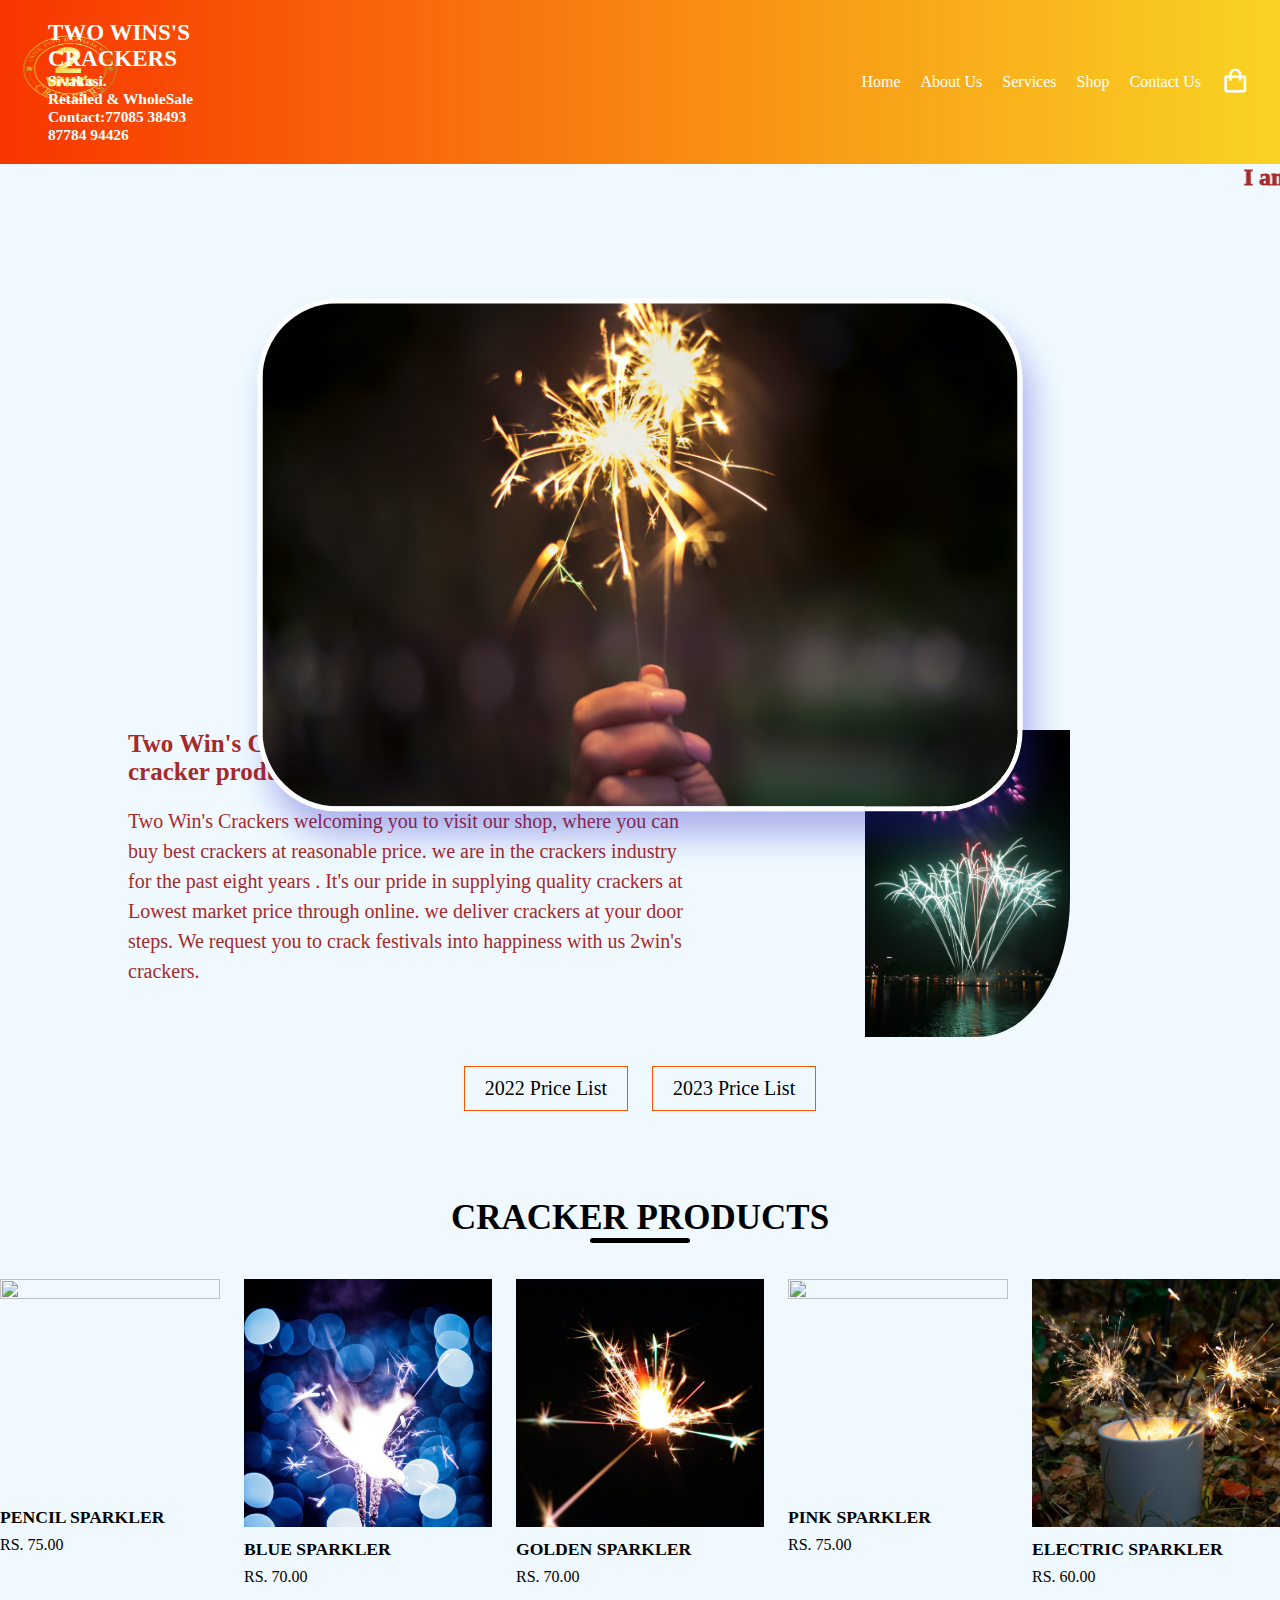
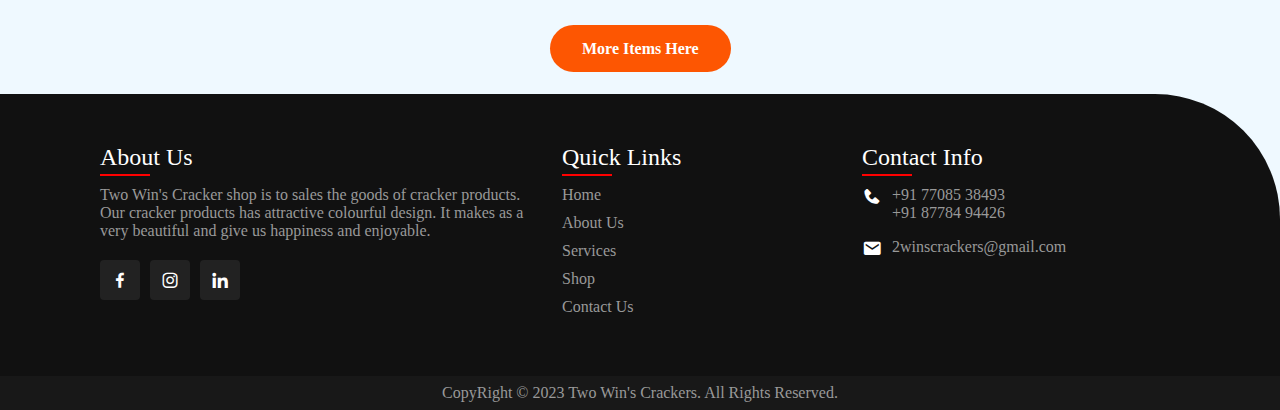
==== commit 67704c68: "Add files via upload" ====
--- a/index.html
+++ b/index.html
@@ -15,21 +15,25 @@
 <!--Header start-->
     <nav>
         <div class="logo">
-            <a href="home.html"><img src="correct.png" ></a>
+            <a href="index.html"><img src="correct.png" ></a>
         </div>
         <div class="toggle">
             <a href="#"><i class='bx bx-menu'></i></a>
         </div>
         <ul class="menu">
-            <li class="logo1">TWO WINS'S <br> CRACKERS<h6>Sivakasi.</h6></li>
-            <li><a href="home.html">Home</a></li>
-            <li><a href="aboutus.html">About Us</a></li>
-            <li><a href="#products">Pricelist</a></li>
+            <li class="logo1">TWO WINS'S <br> CRACKERS<h6>Sivakasi.<br>Retailed & WholeSale <br>Contact:77085 38493<br>87784 94426 </h6></li>
+            <li><a href="#imageslider">Home</a></li>
+            <li><a href="#aboutus">About Us</a></li>
+            <li><a href="contactus.html">Services</a></li>
+            <li><a href="shopnow.html">Shop</a></li>
             <li><a href="contactus.html">Contact Us</a></li>
              <!--cart icon-->
             <li><a href="shopnow.html"><i class='bx bx-shopping-bag' id="cart-icon"></i></a></i></li>
         </ul>
     </nav>
+
+
+
     <script src="https://cdnjs.cloudflare.com/ajax/libs/jquery/3.6.4/jquery.min.js"></script>
 
     <script>
@@ -47,1504 +51,113 @@
             });
         });
     </script>
-    <!--Extra Logo-->
-<div class="logocontainer">
-    <p class="logotext">"Two Win's Crackers" Sivakasi</p>
+<marquee scrollamount="5.5" behavior="" direction="">I am happy to inform that, It is the wonderful crackershop. It is time to purchase the best cracker products in correct price with good offers. Our company have the door delivery. All are come to visit our <Span> Two Win's Crackers</Span> Shop. </marquee>
+
+<!--image slider-->
+<section id="imageslider">
+<div class="slidercontainer">
+    <div class="sliderwrapper">
+        <img src="fireworks1.jpg" alt="">
+        <img src="fireworks2.jpg">
+        <img src="fireworks5.jpg">
+        <img src="fireworks3.jpg">
+    </div>
 </div>
-<p class="logosub">Crack into Happiness</p>
-<div class="logos">
-    <a href="home.html"><img src="correct.png" ></a>
-</div>
-<div class="logodetails">
-    <p class="logopara">Retailed & WholeSale</p>
-    <p class="logocontact">Contact: 77085 38493 | 87784 94426</p>
-</div>
-
-<!--Banner-->   
-    <div id="products">
-        <div class="offerbanner-container">
-            <div class="offerbanner">
-                <div class="bannerfire1">
-                    <img src="fire1.png">
+</section>
+<!--About Us start-->
+<section id="aboutus">
+    <div class="aboutsection">
+        <div class="aboutcontainer">
+            <div class="abouttitle">
+                <h1>About Us</h1>
+            </div>
+            <div class="aboutcontent">
+                <div class="aboutarticle">
+                    <h3>Two Win's Cracker shop is to sale the goods of cracker products. </h3>
+                    <p>Two Win's Crackers welcoming you to visit our shop, where you can  buy  best crackers at reasonable price. we are in the  crackers industry for the  past eight years . It's our pride in supplying quality crackers at Lowest market price through online. we deliver crackers at your door steps. We request you to crack festivals into happiness with us 2win's crackers.</p>                    
                 </div>
-                <div class="offercontent">
-                    <span>upto</span>
-                    <h3>70% off</h3>
-                    <p>offer ends 31<sup>st</sup> November</p>
-                    <a href="#myTable" class="offerbtn">view offer</a>
-                </div>
-                <div class="bannerfire2">
-                    <img src="fire1.png" >
-                </div>
+            </div>
+            <div class="aboutimage-section">
+                <img src="fireabout.jpg">
             </div>
         </div>
     </div>
-    <marquee scrollamount="5.5" behavior="" direction=""><Span> Two Win's Crackers</Span> Sivakasi, Retailed & WholeSale. Contact: 77085 38493 | 87784 94426 </marquee>
-
-<!--Button-->
-    <!--<div class="buttoncontainer">
-        <button class="btn btn1"><a href="#">Lists</a> </button>
-        <button class="btn btn2"><a href="#">Menus</a></button> 
-    </div>-->
-<!--Search-->
-    <div class="search_wrap search_wrap_1">
-        <div class="search_box">
-            <input type="text" id="input" placeholder="search products" onkeyup="search()">
-            <div class="btn btncommon">
-                <i class='bx bx-search'></i>
-            </div>
-        </div>
-    </div>
-    <div id="myTable">
-        <center><h3 id="Fh1">GARLANDS</h3></center>
-    <table id="products1">
-        <tr>
-            <th>S.NO</th>
-            <th>PARTICULARS</th>
-            <th>QUANTITY</th>
-            <th>ORIGINAL RATE(Rs.)</th>
-            <th>70% OFFER RATE(Rs.)</th>
-            <th>QUANTITY</th>
-            <th>NOW AMOUNT(Rs.)</th>
-        </tr>
-        <tr>
-            <td>1.</td>
-            <td>7cm Electric Sparklers<br> 7செ.மீ சாதா கம்பி</td>
-            <td>1 Box</td>
-            <td><strike>60.00</strike></td>
-            <td>18.00</td>
-            <td>1 Box</td>
-            <td>18.00</td>
-        </tr>
-        <tr>
-            <td>2.</td>
-            <td>7cm Colour Sparklers <br>7செ.மீ கலர் கம்பி</td>
-            <td>1 Box</td>
-            <td><strike>70.00</strike></td>
-            <td>21.00</td>
-            <td>1 Box</td>
-            <td>21.00</td>
-        </tr>
-        <tr>
-            <td>3.</td>
-            <td>7cm Green Sparklers <br>7செ.மீ கிரீன் கம்பி</td>
-            <td>1 Box</td>
-            <td><strike>75.00</strike></td>
-            <td>22.50</td>
-            <td>1 Box</td>
-            <td>22.50</td>
-        </tr>
-        <tr>
-            <td>4.</td>
-            <td>7cm Red Sparklers <br>7செ.மீ ரெட் கம்பி</td>
-            <td>1 Box</td>
-            <td><strike>90.00</strike></td>
-            <td>27.00</td>
-            <td>1 Box</td>
-            <td>27.00</td>
-        </tr>
-        <tr>
-            <td>5.</td>
-            <td>10cm Electric Sparklers <br>10செ.மீ சாதா கம்பி</td>
-            <td>1 Box</td>
-            <td><strike>100.00</strike></td>
-            <td>30.00</td>
-            <td>1 Box</td>
-            <td>30.00</td>
-        </tr>
-        <tr >
-            <td>6.</td>
-            <td>10cm Colour Sparklers <br>10செ.மீ கலர் கம்பி</td>
-            <td>1 Box</td>
-            <td><strike>120.00</strike></td>
-            <td>36.00</td>
-            <td>1 Box</td>
-            <td>36.00</td>
-        </tr>
-        <tr>
-            <td>7.</td>
-            <td>10cm Green Sparklers <br>10செ.மீ கிரீன் கம்பி</td>
-            <td>1 Box</td>
-            <td><strike>140.00</strike></td>
-            <td>42.00</td>
-            <td>1 Box</td>
-            <td>42.00</td>
-        </tr>
-        <tr>
-            <td>8.</td>
-            <td>10cm Red Sparklers <br>10செ.மீ ரெட் கம்பி</td>
-            <td>1 Box</td>
-            <td><strike>150.00</strike></td>
-            <td>45.00</td>
-            <td>1 Box</td>
-            <td>45.00</td>
-        </tr>
-        <tr>
-            <td>9.</td>
-            <td>12cm Electric Sparklers <br>12செ.மீ சாதா கம்பி</td>
-            <td>1 Box</td>
-            <td><strike>130.00</strike></td>
-            <td>39.00</td>
-            <td>1 Box</td>
-            <td>39.00</td>
-        </tr>
-        <tr>
-            <td>10.</td>
-            <td>12cm Colour Sparklers <br>12செ.மீ கலர் கம்பி</td>
-            <td>1 Box</td>
-            <td><strike>150.00</strike></td>
-            <td>45.00</td>
-            <td>1 Box</td>
-            <td>45.00</td>
-        </tr>
-        <tr>
-            <td>11.</td>
-            <td>12cm Green Sparklers <br>12செ.மீ கிரீன் கம்பி</td>
-            <td>1 Box</td>
-            <td><strike>170.00</strike></td>
-            <td>51.00</td>
-            <td>1 Box</td>
-            <td>51.00</td>
-        </tr>
-        <tr>
-            <td>12.</td>
-            <td>12cm Red Sparklers <br>12செ.மீ ரெட் கம்பி</td>
-            <td>1 Box</td>
-            <td><strike>180.00</strike></td>
-            <td>54.00</td>
-            <td>1 Box</td>
-            <td>54.00</td>
-        </tr>
-        <tr>
-            <td>13.</td>
-            <td>15cm Electric Sparklers <br>15செ.மீ சாதா கம்பி</td>
-            <td>1 Box</td>
-            <td><strike>230.00</strike></td>
-            <td>69.00</td>
-            <td>1 Box</td>
-            <td>69.00</td>
-        </tr>
-        <tr>
-            <td>14.</td>
-            <td>15cm Colour Sparklers <br>15செ.மீ கலர் கம்பி</td>
-            <td>1 Box</td>
-            <td><strike>243.00</strike></td>
-            <td>72.90</td>
-            <td>1 Box</td>
-            <td>72.90</td>
-        </tr>
-        <tr>
-            <td>15.</td>
-            <td>15cm Green Sparklers <br>15செ.மீ கிரீன் கம்பி</td>
-            <td>1 Box</td>
-            <td><strike>252.00</strike></td>
-            <td>75.6.00</td>
-            <td>1 Box</td>
-            <td>75.6.00</td>
-        </tr>
-        <tr>
-            <td>16.</td>
-            <td>15cm Red Sparklers <br>15செ.மீ ரெட் கம்பி</td>
-            <td>1 Box</td>
-            <td><strike>290.00</strike></td>
-            <td>87.00</td>
-            <td>1 Box</td>
-            <td>87.00</td>
-        </tr>
-        <tr> 
-            <td>17.</td>
-            <td>30 Cm Electric Sparklers <br>30செ.மீ சாதா கம்பி</td>
-            <td>1 Box</td>
-            <td><strike>230.00</strike></td>
-            <td>69.00</td>
-            <td>1 Box</td>
-            <td>69.00</td>
-        </tr>
-        <tr>
-            <td>18.</td>
-            <td>30cm Colour Sparklers <br>30செ.மீ கலர் கம்பி</td>
-            <td>1 Box</td>
-            <td><strike>243.00</strike></td>
-            <td>72.90</td>
-            <td>1 Box</td>
-            <td>72.90</td>
-        </tr>
-        <tr>
-            <td>19.</td>
-            <td>30cm Green Sparklers <br>30செ.மீ கிரீன் கம்பி</td>
-            <td>1 Box</td>
-            <td><strike>252.00</strike></td>
-            <td>75.60</td>
-            <td>1 Box</td>
-            <td>75.60</td>
-        </tr>
-        <tr>
-            <td>20.</td>
-            <td>30cm Red Sparklers <br>30செ.மீ ரெட் கம்பி</td>
-            <td>1 Box</td>
-            <td><strike>290.00</strike></td>
-            <td>87.00</td>
-            <td>1 Box</td>
-            <td>87.00</td>
-        </tr>
-        <tr>
-            <td>21.</td>
-            <td>50cm Electric Sparklers <br>50செ.மீ சாதா கம்பி</td>
-            <td>1 Box</td>
-            <td><strike>850.00</strike></td>
-            <td>255.00</td>
-            <td>1 Box</td>
-            <td>255.00</td>
-        </tr>
-        <tr>
-            <td>22.</td>
-            <td>50cm Colour Sparklers <br>50செ.மீ கலர் கம்பி</td>
-            <td>1 Box</td>
-            <td><strike>950.00</strike></td>
-            <td>285.00</td>
-            <td>1 Box</td>
-            <td>285.00</td>
-        </tr>
-    </table><br><br><br>
-    <center><h3 id="Fh3">ONE SOUND CRACKERS</h3></center>
-    <table id="products12">
-        <tr>
-            <th>S.NO</th>
-            <th>PARTICULARS</th>
-            <th>QUANTITY</th>
-            <th>ORIGINAL RATE(Rs.)</th>
-            <th>70% OFFER RATE(Rs.)</th>
-            <th>QUANTITY</th>
-            <th>NOW AMOUNT(Rs.)</th>
-        </tr>
-        <tr>
-            <td>23.</td>
-            <td>2 3&frasl;4" Kuruvi Crackers<br>2 3&frasl;4"குருவி கிராக்கர்ஸ்</td>
-            <td>1 Pkt</td>
-            <td><strike>45.00</strike></td>
-            <td>13.50</td>
-            <td>1 Pkt</td>
-            <td>13.50</td>
-        </tr>
-        <tr>
-            <td>24.</td>
-            <td>3 1&frasl;2" Laxmi Crackers <br>3 1&frasl;2"லட்சுமி கிராக்கர்ஸ்</td>
-            <td>1 Pkt</td>
-            <td><strike>75.00</strike></td>
-            <td>22.50</td>
-            <td>1 Pkt</td>
-            <td>22.50</td>
-        </tr>
-        <tr>
-            <td>25.</td>
-            <td>4" Laxmi Crackers<br>4" லட்சுமி கிராக்கர்ஸ்</td>
-            <td>1 Pkt</td>
-            <td><strike>100.00</strike></td>
-            <td>30.00</td>
-            <td>1 Pkt</td>
-            <td>30.00</td>
-        </tr>
-        <tr>
-            <td>26.</td>
-            <td>4" 10 Ply Kumki & Hulk <br>4" 10 பிளை கும்கி & ஹல்க்</td>
-            <td>1 Pkt</td>
-            <td><strike>180.00</strike></td>
-            <td>54.00</td>
-            <td>1 Pkt</td>
-            <td>54.00</td>
-        </tr>
-        <tr>
-            <td>27.</td>
-            <td>4" Gold Lakshmi<br>4" கோல்டு லட்சுமி</td>
-            <td>1 Pkt</td>
-            <td><strike>185.00</strike></td>
-            <td>25.50</td>
-            <td>1 Pkt</td>
-            <td>25.50</td>
-        </tr>
-        <tr >
-            <td>28.</td>
-            <td>5" Bahubali<br>5" பாகுபலி</td>
-            <td>1 Pkt</td>
-            <td><strike>230.00</strike></td>
-            <td>69.00</td>
-            <td>1 Pkt</td>
-            <td>69.00</td>
-        </tr>
-    </table>
-    <center><h3 id="Fh3">GIANT & DELUXE CRACKERS</h3></center>
-    <table id="products3">
-        <tr>
-            <th>S.NO</th>
-            <th>PARTICULARS</th>
-            <th>QUANTITY</th>
-            <th>ORIGINAL RATE(Rs.)</th>
-            <th>70% OFFER RATE(Rs.)</th>
-            <th>QUANTITY</th>
-            <th>NOW AMOUNT(Rs.)</th>
-        </tr>
-        <tr>
-            <td>29.</td>
-            <td>28 Chorsa<br>2 3&frasl;28 சோர்சா</td>
-            <td>1 Pkt</td>
-            <td><strike>45.00</strike></td>
-            <td>13.50</td>
-            <td>1 Pkt</td>
-            <td>13.50</td>
-        </tr>
-        <tr>
-            <td>30.</td>
-            <td>28 Giant<br>3 1&frasl;28 ஜெயிண்ட்</td>
-            <td>1 Pkt</td>
-            <td><strike>75.00</strike></td>
-            <td>22.50</td>
-            <td>1 Pkt</td>
-            <td>22.50</td>
-        </tr>
-        <tr>
-            <td>31.</td>
-            <td>56 Giant<br>56 ஜெயிண்ட்</td>
-            <td>1 Pkt</td>
-            <td><strike>100.00</strike></td>
-            <td>30.00</td>
-            <td>1 Pkt</td>
-            <td>30.00</td>
-        </tr>
-        <tr>
-            <td>32.</td>
-            <td>24 Deluuxe Crackers<br>24 டீலக்ஸ் கிராக்கர்ஸ்</td>
-            <td>1 Pkt</td>
-            <td><strike>180.00</strike></td>
-            <td>54.00</td>
-            <td>1 Pkt</td>
-            <td>54.00</td>
-        </tr>
-        <tr>
-            <td>33.</td>
-            <td>50 Deluuxe Crackers<br>50 டீலக்ஸ் கிராக்கர்ஸ்</td>
-            <td>1 Pkt</td>
-            <td><strike>185.00</strike></td>
-            <td>25.50</td>
-            <td>1 Pkt</td>
-            <td>25.50</td>
-        </tr>
-        <tr >
-            <td>34.</td>
-            <td>100 Deluuxe Crackers<br>100 டீலக்ஸ் கிராக்கர்ஸ்</td>
-            <td>1 Pkt</td>
-            <td><strike>230.00</strike></td>
-            <td>69.00</td>
-            <td>1 Pkt</td>
-            <td>69.00</td>
-        </tr>
-    </table>
-    <center><h3 id="Fh3">GARLANDS</h3></center>
-    <table id="products4">
-        <tr>
-            <th>S.NO</th>
-            <th>PARTICULARS</th>
-            <th>QUANTITY</th>
-            <th>ORIGINAL RATE(Rs.)</th>
-            <th>70% OFFER RATE(Rs.)</th>
-            <th>QUANTITY</th>
-            <th>NOW AMOUNT(Rs.)</th>
-        </tr>
-        <tr>
-            <td>35.</td>
-            <td>100 Wala Crackers<br>100 வாலா கிராக்கர்ஸ்</td>
-            <td>1 Box</td>
-            <td><strike>160.00</strike></td>
-            <td>48.00</td>
-            <td>1 Box</td>
-            <td>48.00</td>
-        </tr>
-        <tr>
-            <td>36.</td>
-            <td>200 Wala Crackers<br>200 வாலா கிராக்கர்ஸ்</td>
-            <td>1 Box</td>
-            <td><strike>320.00</strike></td>
-            <td>96.00</td>
-            <td>1 Box</td>
-            <td>96.00</td>
-        </tr>
-        <tr>
-            <td>37.</td>
-            <td>300 Wala Crackers<br>300 வாலா கிராக்கர்ஸ்</td>
-            <td>1 Box</td>
-            <td><strike>450.00</strike></td>
-            <td>135.00</td>
-            <td>1 Box</td>
-            <td>135.00</td>
-        </tr>
-        <tr>
-            <td>38.</td>
-            <td>600 Wala Crackers<br>600 வாலா கிராக்கர்ஸ்</td>
-            <td>1 Box</td>
-            <td><strike>500.00</strike></td>
-            <td>150.00</td>
-            <td>1 Box</td>
-            <td>150.00</td>
-        </tr>
-        <tr>
-            <td>39.</td>
-            <td>1000 Wala Crackers<br>1000 வாலா கிராக்கர்ஸ்</td>
-            <td>1 Box</td>
-            <td><strike>1000.00</strike></td>
-            <td>300.00</td>
-            <td>1 Box</td>
-            <td>300.00</td>
-        </tr>
-        <tr >
-            <td>40.</td>
-            <td>2000 Wala Crackers<br>2000வாலா கிராக்கர்ஸ்</td>
-            <td>1 Box</td>
-            <td><strike>2000.00</strike></td>
-            <td>600.00</td>
-            <td>1 Box</td>
-            <td>600.00</td>
-        </tr>
-        <tr>
-            <td>41.</td>
-            <td>5000 Wala Crackers<br>5000 வாலா கிராக்கர்ஸ்</td>
-            <td>1 Box</td>
-            <td><strike>5000.00</strike></td>
-            <td>1500.00</td>
-            <td>1 Box</td>
-            <td>1500.00</td>
-        </tr>
-        <tr >
-            <td>42.</td>
-            <td>10000 Wala Crackers<br>10000 வாலா கிராக்கர்ஸ்</td>
-            <td>1 Box</td>
-            <td><strike>10000.00</strike></td>
-            <td>3000.00</td>
-            <td>1 Box</td>
-            <td>3000.00</td>
-        </tr>
-    </table>
-    <center><h3 id="Fh3">GROUND CHAKKARS</h3></center>
-    <table id="products5">
-        <tr>
-            <th>S.NO</th>
-            <th>PARTICULARS</th>
-            <th>QUANTITY</th>
-            <th>ORIGINAL RATE(Rs.)</th>
-            <th>70% OFFER RATE(Rs.)</th>
-            <th>QUANTITY</th>
-            <th>NOW AMOUNT(Rs.)</th>
-        </tr>
-        <tr>
-            <td>43.</td>
-            <td>Ground Chakkar Big(10 Pcs)<br>தரைச்சக்கரம் பெரியது</td>
-            <td>1 Box</td>
-            <td><strike>165.00</strike></td>
-            <td>49.50</td>
-            <td>1 Box</td>
-            <td>48.00</td>
-        </tr>
-        <tr>
-            <td>44.</td>
-            <td>Ground Chakkar Special<br>தரைச்சக்கரம் ஸ்பெஷல்</td>
-            <td>1 Box</td>
-            <td><strike>330.00</strike></td>
-            <td>99.00</td>
-            <td>1 Box</td>
-            <td>99.00</td>
-        </tr>
-        <tr>
-            <td>45.</td>
-            <td>Ground Chakkar Deluxe<br>தரைச்சக்கரம் டீலக்ஸ்</td>
-            <td>1 Box</td>
-            <td><strike>680.00</strike></td>
-            <td>204.00</td>
-            <td>1 Box</td>
-            <td>204.00</td>
-        </tr>
-    </table>
-    <center><h3 id="Fh3">FLOWER POTS</h3></center>
-    <table id="products6">
-        <tr>
-            <th>S.NO</th>
-            <th>PARTICULARS</th>
-            <th>QUANTITY</th>
-            <th>ORIGINAL RATE(Rs.)</th>
-            <th>70% OFFER RATE(Rs.)</th>
-            <th>QUANTITY</th>
-            <th>NOW AMOUNT(Rs.)</th>
-        </tr>
-        <tr>
-            <td>46.</td>
-            <td>Flower Pots Small<br>பூச்சட்டி சிறியது</td>
-            <td>1 Box</td>
-            <td><strike>200.00</strike></td>
-            <td>60.00</td>
-            <td>1 Box</td>
-            <td>60.00</td>
-        </tr>
-        <tr>
-            <td>47.</td>
-            <td>Flower Pots Big<br>பூச்சட்டி பெரியது</td>
-            <td>1 Box</td>
-            <td><strike>310.00</strike></td>
-            <td>93.00</td>
-            <td>1 Box</td>
-            <td>93.00</td>
-        </tr>
-        <tr>
-            <td>48.</td>
-            <td>Flower Pots Special<br>பூச்சட்டி ஸ்பெஷல்</td>
-            <td>1 Box</td>
-            <td><strike>400.00</strike></td>
-            <td>120.00</td>
-            <td>1 Box</td>
-            <td>120.00</td>
-        </tr>
-        <tr>
-            <td>49.</td>
-            <td>Flower Pots Ashoka<br>பூச்சட்டி அசோகா</td>
-            <td>1 Box</td>
-            <td><strike>510.00</strike></td>
-            <td>153.00</td>
-            <td>1 Box</td>
-            <td>153.00</td>
-        </tr>
-        <tr>
-            <td>50.</td>
-            <td>Flower Pots Deluxe(5Pcs)<br>பூச்சட்டி டீலக்ஸ்</td>
-            <td>1 Box</td>
-            <td><strike>810.00</strike></td>
-            <td>243.00</td>
-            <td>1 Box</td>
-            <td>243.00</td>
-        </tr>
-        <tr >
-            <td>51.</td>
-            <td>Flower Pots Super Deluxe(2Pcs)<br>பூச்சட்டி சூப்பர் டீலக்ஸ்</td>
-            <td>1 Box</td>
-            <td><strike>650.00</strike></td>
-            <td>195.00</td>
-            <td>1 Box</td>
-            <td>195.00</td>
-        </tr>
-        <tr>
-            <td>52.</td>
-            <td>ColourKoti<br>கலர் கோட்டி</td>
-            <td>1 Box</td>
-            <td><strike>1050.00</strike></td>
-            <td>315.00</td>
-            <td>1 Box</td>
-            <td>315.00</td>
-        </tr>
-    </table>
-    <center><h3 id="Fh3">BIJILI</h3></center>
-    <table id="products6">
-        <tr>
-            <th>S.NO</th>
-            <th>PARTICULARS</th>
-            <th>QUANTITY</th>
-            <th>ORIGINAL RATE(Rs.)</th>
-            <th>70% OFFER RATE(Rs.)</th>
-            <th>QUANTITY</th>
-            <th>NOW AMOUNT(Rs.)</th>
-        </tr>
-        <tr>
-            <td>53.</td>
-            <td>Red Bijili(50Pcs)<br>ரெட் பிஜிலி(50 பீஸ்)</td>
-            <td>1 Pkt</td>
-            <td><strike>65.00</strike></td>
-            <td>19.50</td>
-            <td>1 Pkt</td>
-            <td>19.50</td>
-        </tr>
-        <tr>
-            <td>54.</td>
-            <td>Red Bijili(100Pcs)<br>ரெட் பிஜிலி(100 பீஸ்)</td>
-            <td>1 Pkt</td>
-            <td><strike>180.00</strike></td>
-            <td>54.00</td>
-            <td>1 Pkt</td>
-            <td>54.00</td>
-        </tr>
-    </table> 
-    <center><h3 id="Fh3">BIJILI</h3></center>
-    <table id="products7">
-        <tr>
-            <th>S.NO</th>
-            <th>PARTICULARS</th>
-            <th>QUANTITY</th>
-            <th>ORIGINAL RATE(Rs.)</th>
-            <th>70% OFFER RATE(Rs.)</th>
-            <th>QUANTITY</th>
-            <th>NOW AMOUNT(Rs.)</th>
-        </tr>
-        <tr>
-            <td>55.</td>
-            <td>1 1&frasl;2" Twinkling Star<br>1 1&frasl;2" சாட்டை</td>
-            <td>1 Pkt</td>
-            <td><strike>95.00</strike></td>
-            <td>28.50</td>
-            <td>1 Pkt</td>
-            <td>28.50</td>
-        </tr>
-        <tr>
-            <td>56.</td>
-            <td>4" Twinkling Star<br>4" சாட்டை</td>
-            <td>1 Pkt</td>
-            <td><strike>290.00</strike></td>
-            <td>87.00</td>
-            <td>1 Pkt</td>
-            <td>87.00</td>
-        </tr>
-    </table> 
-    <center><h3 id="Fh3">STONE</h3></center>
-    <table id="products8">
-        <tr>
-            <th>S.NO</th>
-            <th>PARTICULARS</th>
-            <th>QUANTITY</th>
-            <th>ORIGINAL RATE(Rs.)</th>
-            <th>70% OFFER RATE(Rs.)</th>
-            <th>QUANTITY</th>
-            <th>NOW AMOUNT(Rs.)</th>
-        </tr>
-        <tr>
-            <td>57.</td>
-            <td>Electric Stone<br>எலக்ட்ரிக் ஸ்டோன்</td>
-            <td>1 Box</td>
-            <td><strike>45.00</strike></td>
-            <td>13.50</td>
-            <td>1 Box</td>
-            <td>13.50</td>
-        </tr>
-        <tr>
-            <td>58.</td>
-            <td>Magic Pop<br>மேஜிக் பாப்</td>
-            <td>1 Box</td>
-            <td><strike>40.00</strike></td>
-            <td>12.00</td>
-            <td>1 Box</td>
-            <td>12.00</td>
-        </tr>
-        <tr>
-            <td>59.</td>
-            <td>Kit Kat<br>கிட் கேட்</td>
-            <td>1 Box</td>
-            <td><strike>150.00</strike></td>
-            <td>45.00</td>
-            <td>1 Box</td>
-            <td>45.00</td>
-        </tr>
-    </table> 
-    <center><h3 id="Fh3">FOUNTAIN</h3></center>
-    <table id="products9">
-        <tr>
-            <th>S.NO</th>
-            <th>PARTICULARS</th>
-            <th>QUANTITY</th>
-            <th>ORIGINAL RATE(Rs.)</th>
-            <th>70% OFFER RATE(Rs.)</th>
-            <th>QUANTITY</th>
-            <th>NOW AMOUNT(Rs.)</th>
-        </tr>
-        <tr>
-            <td>60.</td>
-            <td>4" 20-20 Fountain<br>4" 20-20 பவுண்டெயின்</td>
-            <td>1 Box</td>
-            <td><strike>728.00</strike></td>
-            <td>218.40</td>
-            <td>1 Box</td>
-            <td>218.40</td>
-        </tr>
-        <tr>
-            <td>61.</td>
-            <td>World Wonder<br>வேல்டு வொன்டர்</td>
-            <td>1 Box</td>
-            <td><strike>2600.00</strike></td>
-            <td>780.00</td>
-            <td>1 Box</td>
-            <td>780.00</td>
-        </tr>
-        <tr>
-            <td>62.</td>
-            <td>Tri Colour Fountain<br>ட்ரை கலர் பவுண்டெயின்</td>
-            <td>1 Box</td>
-            <td><strike>1500.00</strike></td>
-            <td>450.00</td>
-            <td>1 Box</td>
-            <td>450.00</td>
-        </tr>
-        <tr>
-            <td>63.</td>
-            <td>Siren Big(3 Pcs)<br>சைரன் பிக் (3 பீஸ்)</td>
-            <td>1 Box</td>
-            <td><strike>1700.00</strike></td>
-            <td>510.00</td>
-            <td>1 Box</td>
-            <td>510.00</td>
-        </tr>
-        <tr>
-            <td>64.</td>
-            <td>Holi Fountains<br>ஹோலி பவுண்டெயின்</td>
-            <td>1 Box</td>
-            <td><strike>700.00</strike></td>
-            <td>210.00</td>
-            <td>1 Box</td>
-            <td>210.00</td>
-        </tr>
-        <tr >
-            <td>65.</td>
-            <td>Scooby Dool<br>ஸ்கூபி டூல்</td>
-            <td>1 Box</td>
-            <td><strike>1400.00</strike></td>
-            <td>420.00</td>
-            <td>1 Box</td>
-            <td>420.00</td>
-        </tr>
-        <tr>
-            <td>66.</td>
-            <td>2 1&frasl;4 Mini Fountain<br>2 1&frasl;4 மினி பவுண்டெயின்</td>
-            <td>1 Box</td>
-            <td><strike>750.00</strike></td>
-            <td>225.00</td>
-            <td>1 Box</td>
-            <td>225.00</td>
-        </tr>
-        <tr>
-            <td>67.</td>
-            <td>Singing Pop<br>சிங்கிங் பாப்</td>
-            <td>1 Box</td>
-            <td><strike>650.00</strike></td>
-            <td>195.00</td>
-            <td>1 Box</td>
-            <td>195.00</td>
-        </tr>
-        <tr>
-            <td>68.</td>
-            <td>Gun Shooter<br>கன் சூட்டர்</td>
-            <td>1 Box</td>
-            <td><strike>700.00</strike></td>
-            <td>210.00</td>
-            <td>1 Box</td>
-            <td>210.00</td>
-        </tr>
-        <tr>
-            <td>69.</td>
-            <td>Wonder 3 in 1<br>வொன்டர் 3 இன் 1</td>
-            <td>1 Box</td>
-            <td><strike>1325.00</strike></td>
-            <td>397.50</td>
-            <td>1 Box</td>
-            <td>397.50</td>
-        </tr>
-        <tr >
-            <td>70.</td>
-            <td>Star Show<br>ஸ்டார் ஷோ</td>
-            <td>1 Box</td>
-            <td><strike>1050.00</strike></td>
-            <td>315.00</td>
-            <td>1 Box</td>
-            <td>315.00</td>
-        </tr>
-        <tr>
-            <td>71.</td>
-            <td>Popcorn<br>பாப்கார்ன்</td>
-            <td>1 Box</td>
-            <td><strike>1050.00</strike></td>
-            <td>315.00</td>
-            <td>1 Box</td>
-            <td>315.00</td>
-        </tr>
-        <tr>
-            <td>72.</td>
-            <td>Croods<br>க்ரூட்ஸ்</td>
-            <td>1 Box</td>
-            <td><strike>1050.00</strike></td>
-            <td>315.00</td>
-            <td>1 Box</td>
-            <td>315.00</td>
-        </tr>
-        <tr>
-            <td>73.</td>
-            <td>Colour Smoke<br>கலர் ஸ்மோக்</td>
-            <td>1 Box</td>
-            <td><strike>900.00</strike></td>
-            <td>270.00</td>
-            <td>1 Box</td>
-            <td>270.00</td>
-        </tr>
-        <tr>
-            <td>74.</td>
-            <td>Disco Wheel<br>டிஸ்கோ வீல்</td>
-            <td>1 Box</td>
-            <td><strike>510.00</strike></td>
-            <td>153.00</td>
-            <td>1 Box</td>
-            <td>153.00</td>
-        </tr>
-        <tr >
-            <td>75.</td>
-            <td>Water Falls<br>வாட்டர் பால்ஸ்</td>
-            <td>1 Box</td>
-            <td><strike>1050.00</strike></td>
-            <td>315.00</td>
-            <td>1 Box</td>
-            <td>315.00</td>
-        </tr>
-        <tr>
-            <td>76.</td>
-            <td>Singing Wheels<br>கலர் கோட்டி</td>
-            <td>1 Box</td>
-            <td><strike>750.00</strike></td>
-            <td>225.00</td>
-            <td>1 Box</td>
-            <td>225.00</td>
-        </tr>
-    </table>
-    <center><h3 id="Fh3">ROCKET</h3></center>
-    <table id="products10">
-        <tr>
-            <th>S.NO</th>
-            <th>PARTICULARS</th>
-            <th>QUANTITY</th>
-            <th>ORIGINAL RATE(Rs.)</th>
-            <th>70% OFFER RATE(Rs.)</th>
-            <th>QUANTITY</th>
-            <th>NOW AMOUNT(Rs.)</th>
-        </tr>
-        <tr>
-            <td>77.</td>
-            <td>Baby Rocket<br>பேபி ராக்கெட்</td>
-            <td>1 Box</td>
-            <td><strike>182.00</strike></td>
-            <td>54.60</td>
-            <td>1 Box</td>
-            <td>54.60</td>
-        </tr>
-        <tr>
-            <td>78.</td>
-            <td>Rocket Bomb<br>ராக்கெட் பாம்</td>
-            <td>1 Box</td>
-            <td><strike>240.00</strike></td>
-            <td>72.00</td>
-            <td>1 Box</td>
-            <td>72.00</td>
-        </tr>
-        <tr>
-            <td>79.</td>
-            <td>Lunik Rocket<br>லூனிக் ராக்கெட்</td>
-            <td>1 Box</td>
-            <td><strike>550.00</strike></td>
-            <td>165.00</td>
-            <td>1 Box</td>
-            <td>165.00</td>
-        </tr>
-        <tr>
-            <td>80.</td>
-            <td>2 Sound Rocket<br>2 சவுண்ட் ராக்கெட்</td>
-            <td>1 Box</td>
-            <td><strike>650.00</strike></td>
-            <td>195.00</td>
-            <td>1 Box</td>
-            <td>195.00</td>
-        </tr>
-        <tr>
-            <td>81.</td>
-            <td>3 Sound Rocket<br>3 சவுண்ட் ராக்கெட்</td>
-            <td>1 Box</td>
-            <td><strike>800.00</strike></td>
-            <td>240.00</td>
-            <td>1 Box</td>
-            <td>240.00</td>
-        </tr>
-        <tr >
-            <td>82.</td>
-            <td>Singing Rocket<br>சிங்கிங் ராக்கெட்</td>
-            <td>1 Box</td>
-            <td><strike>700.00</strike></td>
-            <td>210.00</td>
-            <td>1 Box</td>
-            <td>210.00</td>
-        </tr>
-    </table>
-    <center><h3 id="Fh3">PENCIL</h3></center>
-    <table id="products11">
-        <tr>
-            <th>S.NO</th>
-            <th>PARTICULARS</th>
-            <th>QUANTITY</th>
-            <th>ORIGINAL RATE(Rs.)</th>
-            <th>70% OFFER RATE(Rs.)</th>
-            <th>QUANTITY</th>
-            <th>NOW AMOUNT(Rs.)</th>
-        </tr>
-        <tr>
-            <td>83.</td>
-            <td>7 Pencil<br>7 பென்சில்</td>
-            <td>1 Box</td>
-            <td><strike>110.00</strike></td>
-            <td>33.00</td>
-            <td>1 Box</td>
-            <td>33.00</td>
-        </tr>
-        <tr>
-            <td>84.</td>
-            <td>10cm Pencil<br>10 செ.மீ. பென்சில்</td>
-            <td>1 Box</td>
-            <td><strike>200.00</strike></td>
-            <td>72.00</td>
-            <td>1 Box</td>
-            <td>72.00</td>
-        </tr>
-        <tr>
-            <td>85.</td>
-            <td>12cm Pencil<br>12 செ.மீ. பென்சில்</td>
-            <td>1 Box</td>
-            <td><strike>250.00</strike></td>
-            <td>60.00</td>
-            <td>1 Box</td>
-            <td>60.00</td>
-        </tr>
-        <tr>
-            <td>86.</td>
-            <td>Hi-tech Pencil(Red & Green with Creaking)<br>ஹை டெக் பென்சில்</td>
-            <td>1 Box</td>
-            <td><strike>1400.00</strike></td>
-            <td>420.00</td>
-            <td>1 Box</td>
-            <td>420.00</td>
-        </tr>
-        <tr>
-            <td>87.</td>
-            <td>Sivakasi Special<br>சிவகாசி பென்சில்</td>
-            <td>1 Box</td>
-            <td><strike>1200.00</strike></td>
-            <td>360.00</td>
-            <td>1 Box</td>
-            <td>360.00</td>
-        </tr>
-    </table>
-    <center><h3 id="Fh3">BOMB</h3></center>
-    <table id="products12">
-        <tr>
-            <th>S.NO</th>
-            <th>PARTICULARS</th>
-            <th>QUANTITY</th>
-            <th>ORIGINAL RATE(Rs.)</th>
-            <th>70% OFFER RATE(Rs.)</th>
-            <th>QUANTITY</th>
-            <th>NOW AMOUNT(Rs.)</th>
-        </tr>
-        <tr>
-            <td>88.</td>
-            <td>Atom Bomb Big<br>ஆட்டோ பாம் பெரியது</td>
-            <td>1 Box</td>
-            <td><strike>230.00</strike></td>
-            <td>69.00</td>
-            <td>1 Box</td>
-            <td>69.00</td>
-        </tr>
-        <tr>
-            <td>89.</td>
-            <td>Hydro Bomb<br>ஹைட்ரோ பாம்</td>
-            <td>1 Box</td>
-            <td><strike>900.00</strike></td>
-            <td>270.00</td>
-            <td>1 Box</td>
-            <td>270.00</td>
-        </tr>
-        <tr>
-            <td>90.</td>
-            <td>King of King <br>கிங் ஆப் கிங்</td>
-            <td>1 Box</td>
-            <td><strike>300.00</strike></td>
-            <td>90.00</td>
-            <td>1 Box</td>
-            <td>90.00</td>
-        </tr>
-        <tr>
-            <td>91.</td>
-            <td>Classic Bomb<br>கிளாசிக் பாம்</td>
-            <td>1 Box</td>
-            <td><strike>410.00</strike></td>
-            <td>123.00</td>
-            <td>1 Box</td>
-            <td>123.00</td>
-        </tr>
-        <tr>
-            <td>92.</td>
-            <td>Agni Bomb<br>அக்னி பாம்</td>
-            <td>1 Box</td>
-            <td><strike>600.00</strike></td>
-            <td>180.00</td>
-            <td>1 Box</td>
-            <td>180.00</td>
-        </tr>
-        <tr>
-            <td>93.</td>
-            <td>Digital Bomb<br>டிஜிட்டல் பாம்</td>
-            <td>1 Box</td>
-            <td><strike>120.00</strike></td>
-            <td>36.00</td>
-            <td>1 Box</td>
-            <td>36.00</td>
-        </tr>
-        <tr>
-            <td>94.</td>
-            <td>Bullet Bomb<br>புல்லட் பாம்</td>
-            <td>1 Box</td>
-            <td><strike>1150.00</strike></td>
-            <td>345.00</td>
-            <td>1 Box</td>
-            <td>345.00</td>
-        </tr>
-    </table>
-    <center><h3 id="Fh3">AREAL ATTARACTION</h3></center>
-    <table id="products13">
-        <tr>
-            <th>S.NO</th>
-            <th>PARTICULARS</th>
-            <th>QUANTITY</th>
-            <th>ORIGINAL RATE(Rs.)</th>
-            <th>70% OFFER RATE(Rs.)</th>
-            <th>QUANTITY</th>
-            <th>NOW AMOUNT(Rs.)</th>
-        </tr>
-        <tr>
-            <td>95.</td>
-            <td>1 Fancy<br>1 பேன்சி</td>
-            <td>1 Box</td>
-            <td><strike>200.00</strike></td>
-            <td>60.00</td>
-            <td>1 Box</td>
-            <td>60.00</td>
-        </tr>
-        <tr>
-            <td>96.</td>
-            <td>2" Fancy(3Pcs)<br>2" பேன்சி</td>
-            <td>1 Box</td>
-            <td><strike>1248.00</strike></td>
-            <td>374.40</td>
-            <td>1 Box</td>
-            <td>374.40</td>
-        </tr>
-        <tr>
-            <td>97.</td>
-            <td>2 1&frasl;2" Fancy(1Pcs)<br>2 1&frasl;2" பேன்சி</td>
-            <td>1 Box</td>
-            <td><strike>550.00</strike></td>
-            <td>165.00</td>
-            <td>1 Box</td>
-            <td>165.00</td>
-        </tr>
-        <tr>
-            <td>98.</td>
-            <td>3 1&frasl;2" Fancy(Single)<br>3 1&frasl;2" பேன்சி</td>
-            <td>1 Box</td>
-            <td><strike>1352.00</strike></td>
-            <td>405.60</td>
-            <td>1 Box</td>
-            <td>405.60</td>
-        </tr>
-        <tr>
-            <td>99.</td>
-            <td>3 1&frasl;2" Fancy(2Pcs)<br>3 1&frasl;2" பேன்சி</td>
-            <td>1 Box</td>
-            <td><strike>3000.00</strike></td>
-            <td>900.00</td>
-            <td>1 Box</td>
-            <td>900.00</td>
-        </tr>
-        <tr>
-            <td>100.</td>
-            <td>4" Fancy(Double Step)<br>4" பேன்சி</td>
-            <td>1 Box</td>
-            <td><strike>2340.00</strike></td>
-            <td>702.00</td>
-            <td>1 Box</td>
-            <td>702.00</td>
-        </tr>
-    </table>
-    <center><h3 id="Fh3">DIAMOND & PLATINUM</h3></center>
-    <table id="products14">
+</section><br><br>
+
+
+     <!--Shop Section-->
+     <section id="shopcontainer">
+        <div class="buttoncontainer">
+            <button class="btn btn1"><a href="shop.html">2022 Price List</a> </button>
+            <button class="btn btn2"><a href="shopnow.html">2023 Price List</a></button>
+            
+        </div>
+        <h2 class="section-title">
+            Cracker Products
+        </h2><br><br>
+        <!--Shop content-->
+        <div class="shop-content">
+            <!--Box1-->
+         <tr>
+            <td>
+              <div class="product-box">
+                <img src="p1.jpg" alt="" class="product-img">
+                <h2 class="product-title"> Pencil Sparkler</h2>
+                <span class="product-price">Rs. 75.00</span>
+                
+              </div>
+            </td>
         
-        <tr>
-            <th>S.NO</th>
-            <th>PARTICULARS</th>
-            <th>QUANTITY</th>
-            <th>ORIGINAL RATE(Rs.)</th>
-            <th>70% OFFER RATE(Rs.)</th>
-            <th>QUANTITY</th>
-            <th>NOW AMOUNT(Rs.)</th>
-        </tr>
-        <tr>
-            <td>101.</td>
-            <td>4" Fancy (7 Steps)<br>1 பேன்சி</td>
-            <td>1 Box</td>
-            <td><strike>3000.00</strike></td>
-            <td>900.00</td>
-            <td>1 Box</td>
-            <td>900.00</td>
-        </tr>
-        <tr>
-            <td>102.</td>
-            <td>4 1&frasl;2" Fancy (2 Pcs)<br>1 பேன்சி</td>
-            <td>1 Box</td>
-            <td><strike>4200.00</strike></td>
-            <td>1260.00</td>
-            <td>1 Box</td>
-            <td>1260.00</td>
-        </tr>
-    </table>
-    <center><h3 id="Fh3">AREAL ATTARACTION</h3></center>
-    <table id="products15">
-        <tr>
-            <th>S.NO</th>
-            <th>PARTICULARS</th>
-            <th>QUANTITY</th>
-            <th>ORIGINAL RATE(Rs.)</th>
-            <th>70% OFFER RATE(Rs.)</th>
-            <th>QUANTITY</th>
-            <th>NOW AMOUNT(Rs.)</th>
-        </tr>
-        <tr>
-            <td>103.</td>
-            <td>7 Shot<br>7 சாட்</td>
-            <td>1 Box</td>
-            <td><strike>600.00</strike></td>
-            <td>180.00</td>
-            <td>1 Box</td>
-            <td>180.00</td>
-        </tr>
-        <tr>
-            <td>104.</td>
-            <td>12 Shot<br>12 சாட்</td>
-            <td>1 Box</td>
-            <td><strike>740.00</strike></td>
-            <td>222.40</td>
-            <td>1 Box</td>
-            <td>222.40</td>
-        </tr>
-        <tr>
-            <td>105.</td>
-            <td>25 Shot (Multi Colour with Crackling)<br>25 சாட்</td>
-            <td>1 Box</td>
-            <td><strike>1300.00</strike></td>
-            <td>390.00</td>
-            <td>1 Box</td>
-            <td>390.00</td>
-        </tr>
-        <tr>
-            <td>106.</td>
-            <td>30 Shot (Multi Colour with Crackling)<br>30 சாட்</td>
-            <td>1 Box</td>
-            <td><strike>1700.00</strike></td>
-            <td>510.60</td>
-            <td>1 Box</td>
-            <td>510.60</td>
-        </tr>
-        <tr>
-            <td>107.</td>
-            <td>60 Shot (Multi Colour with Crackling)<br>60 சாட்</td>
-            <td>1 Box</td>
-            <td><strike>3400.00</strike></td>
-            <td>1020.00</td>
-            <td>1 Box</td>
-            <td>1020.00</td>
-        </tr>
-        <tr>
-            <td>108.</td>
-            <td>120 Shot (Multi Colour with Crackling)<br>120 சாட்</td>
-            <td>1 Box</td>
-            <td><strike>6800.00</strike></td>
-            <td>2040.00</td>
-            <td>1 Box</td>
-            <td>2040.00</td>
-        </tr>
-        <tr>
-            <td>109.</td>
-            <td>240 Shot (Multi Colour with Crackling)<br>240 சாட்</td>
-            <td>1 Box</td>
-            <td><strike>13600.00</strike></td>
-            <td>4080.00</td>
-            <td>1 Box</td>
-            <td>4080.00</td>
-        </tr>
-    </table>
-    <center><h3 id="Fh3">NEW INTRODUCTION</h3></center>
-    <table id="products16">
-        <tr>
-            <th>S.NO</th>
-            <th>PARTICULARS</th>
-            <th>QUANTITY</th>
-            <th>ORIGINAL RATE(Rs.)</th>
-            <th>70% OFFER RATE(Rs.)</th>
-            <th>QUANTITY</th>
-            <th>NOW AMOUNT(Rs.)</th>
-        </tr>
-        <tr>
-            <td>110.</td>
-            <td>Dancing Peacock Red&Green&Silver&Gold<br>டேன்சிங் பீக்காக்</td>
-            <td>1 Box</td>
-            <td><strike>800.00</strike></td>
-            <td>240.00</td>
-            <td>1 Box</td>
-            <td>240.00</td>
-        </tr>
-        <tr>
-            <td>111.</td>
-            <td>Helicopter (Drone)<br>ஹெலிகாப்ட்டர்</td>
-            <td>1 Box</td>
-            <td><strike>550.00</strike></td>
-            <td>165.40</td>
-            <td>1 Box</td>
-            <td>165.40</td>
-        </tr>
-        <tr>
-            <td>112.</td>
-            <td>Butterfly<br>பட்டர்பிளை</td>
-            <td>1 Box</td>
-            <td><strike>350.00</strike></td>
-            <td>105.00</td>
-            <td>1 Box</td>
-            <td>105.00</td>
-        </tr>
-        <tr>
-            <td>113.</td>
-            <td>Photo Flash<br>போட்டோ பிளாஷ்</td>
-            <td>1 Box</td>
-            <td><strike>250.00</strike></td>
-            <td>75.60</td>
-            <td>1 Box</td>
-            <td>75.60</td>
-        </tr>
-        <tr>
-            <td>114.</td>
-            <td>Bambaram<br>பம்பரம்</td>
-            <td>1 Box</td>
-            <td><strike>500.00</strike></td>
-            <td>150.00</td>
-            <td>1 Box</td>
-            <td>150.00</td>
-        </tr>
-        <tr>
-            <td>115.</td>
-            <td>Bada Peacock<br>படா பீக்காக்</td>
-            <td>1 Box</td>
-            <td><strike>2200.00</strike></td>
-            <td>660.00</td>
-            <td>1 Box</td>
-            <td>660.00</td>
-        </tr>
-        <tr>
-            <td>116.</td>
-            <td>Lollipop (5 Pcs)<br>லாலிபாப்</td>
-            <td>1 Box</td>
-            <td><strike>1100.00</strike></td>
-            <td>330.00</td>
-            <td>1 Box</td>
-            <td>330.00</td>
-        </tr>
-        <tr>
-            <td>117.</td>
-            <td>Tinbeer (1 Pcs)<br>டின்பீர்</td>
-            <td>1 Box</td>
-            <td><strike>700.00</strike></td>
-            <td>210.00</td>
-            <td>1 Box</td>
-            <td>210.00</td>
-        </tr>
-        <tr>
-            <td>118.</td>
-            <td>Golden Rise<br>கோல்டன் ரைஸ்</td>
-            <td>1 Box</td>
-            <td><strike>450.00</strike></td>
-            <td>135.00</td>
-            <td>1 Box</td>
-            <td>135.00</td>
-        </tr>
-        <tr>
-            <td>119.</td>
-            <td>Touch and Touch<br>டச் & டச்</td>
-            <td>1 Box</td>
-            <td><strike>450.00</strike></td>
-            <td>135.00</td>
-            <td>1 Box</td>
-            <td>135.00</td>
-        </tr>
-        <tr>
-            <td>120.</td>
-            <td>Money Bang Big<br>மணி பேங் பிக்</td>
-            <td>1 Box</td>
-            <td><strike>1000.00</strike></td>
-            <td>300.00</td>
-            <td>1 Box</td>
-            <td>300.00</td>
-        </tr>
-        <tr>
-            <td>121.</td>
-            <td>4&#215;4 Wheels (5 Pcs)<br>4&#215;4 வீல்</td>
-            <td>1 Box</td>
-            <td><strike>830.00</strike></td>
-            <td>249.00</td>
-            <td>1 Box</td>
-            <td>249.00</td>
-        </tr>
-        <tr>
-            <td>122.</td>
-            <td>Money Bank Small<br>மணி பேங் சிறியது</td>
-            <td>1 Box</td>
-            <td><strike>300.00</strike></td>
-            <td>90.00</td>
-            <td>1 Box</td>
-            <td>90.00</td>
-        </tr>
-        <tr>
-            <td>123.</td>
-            <td>Mini Pearl<br>மினி பியர்ல்</td>
-            <td>1 Box</td>
-            <td><strike>800.00</strike></td>
-            <td>240.00</td>
-            <td>1 Box</td>
-            <td>240.00</td>
-        </tr>
-        <tr>
-            <td>124.</td>
-            <td>Asrafi<br>அஸ்ரபி</td>
-            <td>1 Box</td>
-            <td><strike>1050.00</strike></td>
-            <td>315.00</td>
-            <td>1 Box</td>
-            <td>315.00</td>
-        </tr>
-        <tr>
-            <td>125.</td>
-            <td>Tim Tim<br>டிம் டிம்</td>
-            <td>1 Box</td>
-            <td><strike>1000.00</strike></td>
-            <td>300.00</td>
-            <td>1 Box</td>
-            <td>300.00</td>
-        </tr>
-        <tr>
-            <td>126.</td>
-            <td>Ganga Jamuna<br>கங்கா ஜமுனா</td>
-            <td>1 Box</td>
-            <td><strike>600.00</strike></td>
-            <td>180.00</td>
-            <td>1 Box</td>
-            <td>180.00</td>
-        </tr>
-        <tr>
-            <td>127.</td>
-            <td>Colour Song<br>கலர் சாங்</td>
-            <td>1 Box</td>
-            <td><strike>950.00</strike></td>
-            <td>285.00</td>
-            <td>1 Box</td>
-            <td>285.00</td>
-        </tr>
-    </table>
-    <center><h3 id="Fh3">GIFT BOX SPECIAL</h3></center>
-    <table id="products17">
-        <tr>
-            <th>S.NO</th>
-            <th>PARTICULARS</th>
-            <th>QUANTITY</th>
-            <th>ORIGINAL RATE(Rs.)</th>
-            <th>70% OFFER RATE(Rs.)</th>
-            <th>QUANTITY</th>
-            <th>NOW AMOUNT(Rs.)</th>
-        </tr>
-        <tr>
-            <td>128.</td>
-            <td>20 Items Children Pack<br>20 அயிட்டம்ஸ் சில்ரன்பேக்</td>
-            <td>1 Box</td>
-            <td>-</td>
-            <td>-</td>
-            <td>1 Box</td>
-            <td>-</td>
-        </tr>
-        <tr>
-            <td>129.</td>
-            <td>25 Items Lays<br>25 அயிட்டம்ஸ் லேஸ்</td>
-            <td>1 Box</td>
-            <td>-</td>
-            <td>-</td>
-            <td>1 Box</td>
-            <td>-</td>
-        </tr>
-        <tr>
-            <td>130.</td>
-            <td>30 Items Paradies<br>30 அயிட்டம்ஸ் பார்டைஸ்</td>
-            <td>1 Box</td>
-            <td>-</td>
-            <td>-</td>
-            <td>1 Box</td>
-            <td>-</td>
-        </tr>
-        <tr>
-            <td>131.</td>
-            <td>36 Items Candy Man<br>36 அயிட்டம்ஸ் கேன்டிமேன்</td>
-            <td>1 Box</td>
-            <td>-</td>
-            <td>-</td>
-            <td>1 Box</td>
-            <td>-</td>
-        </tr>
-        <tr>
-            <td>132.</td>
-            <td>40 Items Delight<br>40 அயிட்டம்ஸ் டிலைட்</td>
-            <td>1 Box</td>
-            <td>-</td>
-            <td>-</td>
-            <td>1 Box</td>
-            <td>-</td>
-        </tr>
-        <tr>
-            <td>133.</td>
-            <td>50 Items Disney<br>50 அயிட்டம்ஸ் டிஸ்னி</td>
-            <td>1 Box</td>
-            <td>-</td>
-            <td>-</td>
-            <td>1 Box</td>
-            <td>-</td>
-        </tr>
-        <tr>
-            <td>134.</td>
-            <td>60 Items Happy Family<br>60 அயிட்டம்ஸ் ஹேப்பிபேமிலி</td>
-            <td>1 Box</td>
-            <td>-</td>
-            <td>-</td>
-            <td>1 Box</td>
-            <td>-</td>
-        </tr>
-    </table>
-    </div>
-    <script>
-
-        const search=()=>{
-            let filter = document.getElementById('input').value.toUpperCase();
-            let myTable = document.getElementById('myTable');
-            let tr = myTable.getElementsByTagName('tr');
-            for(var i=0; i<tr.length;i++)
-            {
-                let td = tr[i].getElementsByTagName('td')[1];
-    
-                if(td){
-                    let textValue = td.textContent || td.innerHTML;
-    
-                    if(textValue.toUpperCase().indexOf(filter)>-1){
-                        tr[i].style.display = "";
-                    }
-                    else{
-                        tr[i].style.display = 'none';
-                    }
-                }
-            }
-        }
-    </script>
-    <!--Footer start-->
-    <footer>
+            <!--Box2-->
+            <td>
+            <div class="product-box">
+                <img src="p2.jpg" alt="" class="product-img">
+                <h2 class="product-title"> Blue Sparkler</h2>
+                <span class="product-price">Rs. 70.00</span>
+                
+            </div>
+            </td>
+
+            <!--Box3-->
+            <td>
+            <div class="product-box">
+                <img src="p3.jpg" alt="" class="product-img">
+                <h2 class="product-title"> Golden Sparkler</h2>
+                <span class="product-price">Rs. 70.00</span>
+                
+            </div>
+            </td>
+
+            <!--Box4-->
+            <td>
+            <div class="product-box">
+                <img src="p5.jpg" alt="" class="product-img">
+                <h2 class="product-title"> Pink Sparkler</h2>
+                <span class="product-price">Rs. 75.00</span>
+                
+            </div>
+            </td>
+
+            <!--Box5-->
+            <td>
+            <div class="product-box">
+                <img src="p4.jpg" alt="" class="product-img">
+                <h2 class="product-title"> Electric Sparkler</h2>
+                <span class="product-price">Rs. 60.00</span>
+                
+            </div>
+            </td>
+          </tr>
+        </div><br><br><br>
+        <form>        
+            <a class="button" href="shopnow.html">More Items Here</a>
+          </form>
+    </section>
+    <br><br>
+
+
+     <!--Footer start-->
+     <footer>
         <div id="footercontainer">
             <div class="footersec aboutus">
                 <h2>About Us <div class="underline"><span></span></div></h2>
@@ -1559,9 +172,10 @@
             </div>
             <div class="footersec quickLinks">
                 <h2>Quick Links <div class="underline"><span></span></div></h2>
-                <ul><li><a href="home.html">Home</a></li></ul>
-                <ul><li><a href="aboutus.html">About Us</a></li></ul>
-                <ul><li><a href="#products">Pricelist</a></li></ul>
+                <ul><li><a href="index.html">Home</a></li></ul>
+                <ul><li><a href="#aboutus">About Us</a></li></ul>
+                <ul><li><a href="contactus.html">Services</a></li></ul>
+                <ul><li><a href="shop.html">Shop</a></li></ul>
                 <ul><li><a href="contactus.html">Contact Us</a></li></ul>
             </div>
             <div class="footersec contact">
@@ -1591,6 +205,4 @@
         <!--Copy Right-->
         <div class="copyrighttext">
             <p>CopyRight &copy; 2023 Two Win's Crackers. All Rights Reserved.</p>
-        </div>
-</body>
-</html>    +        </div>--- a/style.css
+++ b/style.css
@@ -38,14 +38,6 @@
     height: 100px;
     margin-right: 10px;
     border-radius: 50%;
-    margin-top: 3%;
-}
-.logos img{
-    width: 100px;
-    height: 100px;
-    margin-left: 45%;
-    border-radius: 50%;
-    margin-top: 0%;
 }
 .logo{
     flex: 1;
@@ -57,7 +49,7 @@
     font-weight: 600;
     cursor: default;
     user-select: none;
-    margin-left: -141%;
+    margin-left: -113%;
     margin-top: 0%;
 }
 .menu{
@@ -73,59 +65,6 @@
 .toggle{
     font-size: 30px;
     display: none;
-}
-.logocontainer{
-    display: inline-block;
-}
-.logotext{
-    font-size: 30px;
-    color: #0f3959;
-    font-weight: 1000;
-    margin-top: 10%;
-    margin-left: 100%;
-    letter-spacing: 1px;
-    font-family: 'Poppins', serif;
-    border-right: 5px solid ;
-    width: 100%;
-    white-space: nowrap;
-    overflow: hidden;
-    animation: 
-       typing 2s steps(15),
-       cursor .4s step-end infinite alternate;
-}
-.logopara{
-    font-size: 25px;
-    color: #0f3959;
-    font-weight: 1000;
-    margin-top: -2%;
-    margin-left: 40%;
-}
-.logocontact{
-    font-size: 25px;
-    color: #0f3959;
-    font-weight: 1000;
-    margin-top: 0%;
-    margin-left: 35%;
-}
-.logosub{
-    font-size: 25px;
-    color: #0f3959;
-    font-weight: 1000;
-    margin-top: 0%;
-    margin-left: 40%;
-}
-/* cursor blinking*/
-@keyframes cursor{
-    50%{
-        color: #eff9ff;
-        border-color:#eff9ff;
-    }
-}
-/*typing effect*/
-@keyframes typing{
-    from{
-        width: 0;
-    }
 }
 
 @media screen and (max-width:600px){
@@ -134,39 +73,6 @@
         position: relative;
         padding: 15px 20px;
 
-    }
-    .logos img{
-        width: 100px;
-        height: 100px;
-        margin-left: 33%;
-        border-radius: 50%;
-        margin-top: 0%;
-    }
-    .logopara{
-        font-size: 20px;
-        color: #0f3959;
-        font-weight: 1000;
-        margin-top: -7%;
-        margin-left: 18%;
-    }
-    .logocontact{
-        font-size: 20px;
-        color: #0f3959;
-        font-weight: 1000;
-        margin-top: 0%;
-        margin-left: 0%;
-    }
-    .logosub{
-        font-size: 20px;
-        color: #0f3959;
-        font-weight: 1000;
-        margin-top: 0%;
-        margin-left: 17%;
-    }
-    .logotext{
-        font-size: 20px;
-        margin-left: 1%;
-        margin-top: 10%;
     }
     .menu{
         margin-top: 15px;
@@ -191,75 +97,167 @@
         margin-top: -12%;
     }
 }
+
+#cart-icon{
+    color: white;
+    font-size: 1.8em;
+    cursor: pointer;
+}
+#cart-icon:hover{
+    color: black;
+}
 marquee{
     font-size: 150%;
     color: brown;
-    font-weight: 1000;  
-}
-.offerbanner-container{
-    display: flex;
-    align-items: center;
-    justify-content: center;
-}
-.offerbanner-container .offerbanner{
-    /*(115deg, rgb(0, 0, 0) 5.8%, rgb(178, 14, 14) 112.6%);*/
-    background: linear-gradient(115deg, #f9d423 0.8%, #f83600 112.6%,rgb(0, 0, 0) 28.1%, rgb(178, 14, 14) 112.6%);
-    /*background: linear-gradient(-55deg,#f9d423 29%, #f83600 29.1%,#f9d423 68%, #f83600 68.1%);*/
-    /*background: linear-gradient(-55deg,#887a7a 29%,#d63031 29.1%,#d63031 68%,#ff7675 68.1% );
-    border-radius: 5px; /*(to right, #f83600 0%, #f9d423 100%)*/
-    margin: 10px;
-    display: flex;
-    align-items: center;
-    justify-content: center;
-    flex-wrap: wrap;
-    box-shadow: 0 5px 10px #0005;
+    font-weight: 1000;
+    
+}
+/*image slider*/
+.slidercontainer{
+    width: 85vmin;
+    position: absolute;
+    transform: translate(-50%,-50%);
+    top: 60%;
+    left: 50%;
     overflow: hidden;
-}
-.offerbanner-container .offerbanner .bannerfire1{
-    flex: 1 1 250px;
-    padding: 15px;
+    border: 5px solid #ffffff;
+    border-radius: 80px;
+    box-shadow: 10px 25px 30px rgba(30, 30,200,0.3);
+    margin-top: 15px;
+}
+.sliderwrapper{
+    width: 100%;
+    display: flex;
+    animation: slide 5s infinite;
+}
+@keyframes slide{
+    0%{
+        transform: translateX(0);
+    }
+    25%{
+        transform: translateX(0);
+    }
+    30%{
+        transform: translateX(-100%);
+    }
+    50%{
+        transform: translateX(-100%);
+    }
+    55%{
+        transform: translateX(-200%);
+    }
+    75%{
+        transform: translateX(-200%);
+    }
+    80%{
+        transform: translateX(-300%);
+    }
+    100%{
+        transform: translateX(-300%);
+    }
+}
+.sliderwrapper img{
+    width: 100%;
+    
+}   
+@media  screen and (max-width: 768px){
+    #imageslider{
+        
+        position: absolute;
+        margin-left: 50%;
+        margin-top: 35%;
+    }
+}
+
+
+/*About Us*/
+#aboutus{
+    margin-top: 390px;
+}
+.aboutsection{
+    width: 100%;
+
+
+}
+.aboutsection .aboutcontainer{
+    width: 80%;
+    display: block;
+    margin: 0px auto;
+    padding: 50px 0px;
+}
+.aboutcontainer .abouttitle{
+    width: 100%;
     text-align: center;
-
-}
-.offerbanner-container .offerbanner .bannerfire1 img{
+    margin-bottom: 50px;
+}
+.aboutcontainer .abouttitle h1{
+    text-transform: uppercase;
+    font-size: 35px;
+    color: black;
+}
+.aboutcontainer .abouttitle h1::after{
+    content: "";
+    height: 5px;
+    width: 100px;
+    background-color: black;
+    border-radius: 25px;
+    display: block;
+    margin: auto;
+}
+.aboutcontent{
+    float: left;
+    width: 55%;
+
+}
+.aboutimage-section{
+    float: right;
+    width: 40%;
+
+}
+.aboutimage-section img{
     width: 50%;
-}
-.offerbanner-container .offerbanner .offercontent{
-    flex: 1 1 250px;
-    text-align: center;
-    padding: 10px 0;
-    text-transform: uppercase;
-}
-.offerbanner-container .offerbanner .offercontent span{
-    color: #eee;
+    height: 10%;
+    margin-left: 30%;
+    border-bottom-right-radius: 45%;
+    
+}
+.aboutcontent .aboutarticle h3{
+    color:brown;
     font-size: 25px;
 }
-.offerbanner-container .offerbanner .offercontent h3{
-    color: #fff;
-    font-size: 40px;
-}
-.offerbanner-container .offerbanner .offercontent p{
-    color: #eee;
+.aboutcontent .aboutarticle p{
+    margin-top: 20px;
+    color: brown;
     font-size: 20px;
-    padding: 10px ;
-}
-.offerbanner-container .offerbanner .offercontent .offerbtn{
-    display: block;
-    height: 40px;
-    width: 150px;
-    line-height: 40px;
-    background: #fff;
-    color: #d63031;
-    margin: 5px auto;
-    text-decoration: none;
-}
-@media (max-width:768px){
-    
-    .offerbanner-container .offerbanner .bannerfire2{
-        display: none;
-    }
-}
-/*button*/
+    line-height: 1.5;
+}
+@media  screen and (max-width: 768px) {
+    .aboutsection .aboutcontainer{
+        width: 80%;
+        display: block;
+        margin-bottom: -80%;
+        margin-top:-40%;
+    }
+    .aboutcontent{
+        float: none;
+        width: 100%;
+        display: block;
+        margin: auto;
+    }
+    .aboutimage-section{
+        float: none;
+        width: 100%;
+        margin-top: 50px;
+    }
+    .aboutimage-section img{
+        width: 100%;
+        height: auto;
+        display: block;
+        margin: auto;
+    }
+}
+
+/*Button*/
 .buttoncontainer{
     text-align: center;
     margin-top: 1px;
@@ -316,502 +314,93 @@
     height: 0%;
 
 }
+
+/*Shopping*/
+
+#shopcontainer{
+    margin-top: 15rem;
+}
+.section-title{
+
+    text-align: center;
+    text-transform: uppercase;
+    font-size: 35px;
+    color: black;;
+}
+.section-title::after{
+    content: "";
+    height: 5px;
+    width: 100px;
+    background-color: black;
+    border-radius: 25px;
+    display: block;
+    margin: auto;
+}
+
+.shop-content{
+    display: grid;
+    grid-template-columns: repeat(auto-fit,minmax(220px,auto));
+    gap: 1.5rem;
+}
+.product-box{
+    position: relative;
+}
+.product-box:hover{
+    padding: 10px;
+    border: 1px solid red;
+    transition: .4s;
+}
+.product-img{
+    word-wrap:unset;
+    width: 100%;
+    aspect-ratio: 1/1;
+    object-fit: cover;
+    margin-bottom: .5rem;
+}
+.product-title{
+    font-size: 1.1rem;
+    font-weight: 600;
+    text-transform: uppercase;
+    margin-bottom: .5rem;
+}
+.product-price{
+    font-weight: 500;
+    text-transform: uppercase;
+}
+.button{
+    background-color: #fd5602;
+    color:white;
+    font-weight: bold;
+    text-decoration: none   ;
+    border: 2px solid transparent;
+    font-weight: bold;
+    padding: 13px 30px;
+    border-radius: 30px;
+    transition: .4s;
+    margin-left: 550px;
+    
+}
+.button:hover{
+    color: #000;
+    background: linear-gradient(109.6deg, rgb(255, 207, 84) 11.2%, rgb(255, 158, 27) 91.1%);
+}
 @media (max-width: 991px){
     .button{
         margin-left: 65px;
     }
 }
-/*search*/
-.search_wrap .search_box #input{
-    margin-top: -5%;
-    border: 0;
-    background-color:rgb(245, 239, 249);
-    border-color: black;
-    outline: none;
-    color: #8b7d77;
-
-}
-.search_wrap{
-    width: 500px;
-    margin: 30px auto;
-}
-.search_wrap .search_box{
-    position: relative;
-    width: 500px;
-    height: 60px;
-}
-.search_wrap .search_box #input{
-    position: absolute;
-    top: 0;
-    left: 0;
-    width: 100%;
-    height: 100%;
-    padding: 10px 20px;
-    border-radius: 70px;
-    font-size: 18px;
-}
-.search_wrap .search_box .btn{
-    position: absolute;
-    top: 0;
-    width: 60px;
-    height: 100%;
-    background: rgb(254,203,123);
-    z-index: 1;
-    cursor: pointer;
-}
-.search_wrap .search_box .btn:hover{
-    background: rgb(254,224,123);
-
-}
-.search_wrap .search_box .btn .bx{
-    position: absolute;
-    top: 50%;
-    left: 50%;
-    transform: translate(-50%,-50%);
-    color: #fff;
-    font-size: 20px;
-}
-.search_wrap .search_box .btn{
-    right: 0;
-    margin-top: -5%;
-    margin-right: 1%;
-    border-top-right-radius: 3px;
-    border-bottom-right-radius: 3px;
-    border-radius: 50%;
-}
-.search_wrap .search_box #input{
-    padding-right: 80px;
-    border-radius: 50px;
-}
-@media (max-width: 991px){
-    .search_wrap .search_box #input{
-        position: absolute;
-        width: 60%;
-        height: 100%;
-        padding: 1px 1px;
-        border-radius: 70px;
-        margin-top: -1%;
-        font-size: 18px;
-        margin-left: 10%;
-    }
-    .search_wrap .search_box .btn{
-        margin-top: -1%;
-        margin-right: 30%;
-    }
-}
-table{
-    border: 1px solid gray;
-    width: auto;
-    text-align: center;
-    box-shadow: -1px 12px 12px -6px rgba(0, 0, 0, 0.5);
-    text-decoration: none;
-    line-height: 35px;
-    display: inline-block;
-    vertical-align: middle;
-    user-select: none;
-    font-size: 14px;
-    opacity: 1;
-    position: center;
-}
-#myTable{
-    margin-top: 1%;
-    margin-left: 23%;
-}
-table,td,th{
-    /*padding: 20px;*/
-    padding: 20px;
-    background-origin: 1px solid lightgray;
-    text-align: center;
-    cursor: pointer;
-    opacity: 1;
-    margin-left: -1%;
-}
-th{
-    background: radial-gradient(circle at 10% 20%, rgb(255, 200, 124) 0.1%, rgb(252, 251, 121) 90%);
-    /*background-color: #fd5602;*/
-    color: black;
-}
-tr:nth-child(even){
-    /*background-color: lightgray;*/
-    background: linear-gradient(109.6deg, rgb(245, 239, 249) 30.1%, rgb(207, 211, 236) 100.2%);
-}
-tr:nth-child(even):hover{
-    background: linear-gradient(109.6deg, rgb(245, 239, 249) 30.1%, rgb(207, 211, 236) 100.2%);
-    /*background-color:#fd5602;*/
-    color: black;
-    transform: scale(1.3);
-    transition: transform 300ms ease-in;
-}
-tr:nth-child(odd){
-    /*background-color: #fd9a69;*/
-    background: radial-gradient(circle at 10% 20%, rgb(255, 200, 124) 0.1%, rgb(252, 251, 121) 90%);
-}
-tr:nth-child(odd):hover{
-    background-color:#fd5602;
-    color: black;
-    transform: scale(1.3);
-    transition: transform 300ms ease-in;
-}
-#myTable #Fh2{
-    margin-top: 1%;
-}
-h3{
-    font-weight: 5000;
-    font-size: 250%;
-    margin-left: -20%;
-}
-#products1 td,th{
-    padding: 0px;
-    background-origin: 1px solid lightgray;
-    border-collapse: collapse;
-    text-align: center;
-    cursor: pointer;
-    opacity: 1;
-    margin-left: -1%;
-    line-height: 25px;
-}
-#products3 td,th{
-    padding: 0px;
-    background-origin: 1px solid lightgray;
-    border-collapse: collapse;
-    text-align: center;
-    cursor: pointer;
-    opacity: 1;
-    margin-left: -1%;
-    line-height: 25px;
-}
-#products4 td,th{
-    padding: 0px;
-    background-origin: 1px solid lightgray;
-    border-collapse: collapse;
-    text-align: center;
-    cursor: pointer;
-    opacity: 1;
-    margin-left: -1%;
-    line-height: 25px;
-}
-#products5 td,th{
-    padding: 0px;
-    background-origin: 1px solid lightgray;
-    border-collapse: collapse;
-    text-align: center;
-    cursor: pointer;
-    opacity: 1;
-    margin-left: -1%;
-    line-height: 25px;
-}
-#products6 td,th{
-    padding: 0px;
-    background-origin: 1px solid lightgray;
-    border-collapse: collapse;
-    text-align: center;
-    cursor: pointer;
-    opacity: 1;
-    margin-left: -1%;
-    line-height: 25px;
-}
-#products7 td,th{
-    padding: 0px;
-    background-origin: 1px solid lightgray;
-    border-collapse: collapse;
-    text-align: center;
-    cursor: pointer;
-    opacity: 1;
-    margin-left: -1%;
-    line-height: 25px;
-}
-#products8 td,th{
-    padding: 0px;
-    background-origin: 1px solid lightgray;
-    border-collapse: collapse;
-    text-align: center;
-    cursor: pointer;
-    opacity: 1;
-    margin-left: -1%;
-    line-height: 25px;
-}
-#products9 td,th{
-    padding: 0px;
-    background-origin: 1px solid lightgray;
-    border-collapse: collapse;
-    text-align: center;
-    cursor: pointer;
-    opacity: 1;
-    margin-left: -1%;
-    line-height: 25px;
-}
-#products10 td,th{
-    padding: 0px;
-    background-origin: 1px solid lightgray;
-    border-collapse: collapse;
-    text-align: center;
-    cursor: pointer;
-    opacity: 1;
-    margin-left: -1%;
-    line-height: 25px;
-}
-#products11 td,th{
-    padding: 0px;
-    background-origin: 1px solid lightgray;
-    border-collapse: collapse;
-    text-align: center;
-    cursor: pointer;
-    opacity: 1;
-    margin-left: -1%;
-    line-height: 25px;
-}
-#products12 td,th{
-    padding: 0px;
-    background-origin: 1px solid lightgray;
-    border-collapse: collapse;
-    text-align: center;
-    cursor: pointer;
-    opacity: 1;
-    margin-left: -1%;
-    line-height: 25px;
-}
-#products13 td,th{
-    padding: 0px;
-    background-origin: 1px solid lightgray;
-    border-collapse: collapse;
-    text-align: center;
-    cursor: pointer;
-    opacity: 1;
-    margin-left: -1%;
-    line-height: 25px;
-}
-#products14 td,th{
-    padding: 0px;
-    background-origin: 1px solid lightgray;
-    border-collapse: collapse;
-    text-align: center;
-    cursor: pointer;
-    opacity: 1;
-    margin-left: -1%;
-    line-height: 25px;
-}
-#products15 td,th{
-    padding: 0px;
-    background-origin: 1px solid lightgray;
-    border-collapse: collapse;
-    text-align: center;
-    cursor: pointer;
-    opacity: 1;
-    margin-left: -1%;
-    line-height: 25px;
-}
-#products16 td,th{
-    padding: 0px;
-    background-origin: 1px solid lightgray;
-    border-collapse: collapse;
-    text-align: center;
-    cursor: pointer;
-    opacity: 1;
-    margin-left: -1%;
-    line-height: 25px;
-}
-#products17 td,th{
-    padding: 0px;
-    background-origin: 1px solid lightgray;
-    border-collapse: collapse;
-    text-align: center;
-    cursor: pointer;
-    opacity: 1;
-    margin-left: -1%;
-    line-height: 25px;
-}
-@media screen and (max-width:600px){
-    table,td,th,tr{
-        font-weight: 1000;
-        font-size: 11px;
-        width: auto;
-        padding: 0px 0px;
-        line-height: 15px;
-        margin-left: -15%;
-    }
-    #products1 td,th,tr {
-        font-weight: 1000;
-        font-size: 11px;
-        width: auto;
-        padding: 5px 0px;
-        margin-left: -15%;
-        margin-top: 4%;
-        line-height: 13px;
-    }
-    #products3 td,th,tr {
-        font-weight: 1000;
-        font-size: 11px;
-        width: auto;
-        padding: 5px 0px;
-        margin-left: -15%;
-        margin-top: 4%;
-        line-height: 13px;
-    }
-    #products4 td,th,tr {
-        font-weight: 1000;
-        font-size: 11px;
-        width: auto;
-        padding: 5px 0px;
-        margin-left: -15%;
-        margin-top: 4%;
-        line-height: 13px;
-    }
-    #products5 td,th,tr {
-        font-weight: 1000;
-        font-size: 11px;
-        width: auto;
-        padding: 5px 0px;
-        margin-left: -15%;
-        margin-top: 4%;
-        line-height: 13px;
-    }
-    #products6 td,th,tr {
-        font-weight: 1000;
-        font-size: 11px;
-        width: auto;
-        padding: 5px 0px;
-        margin-left: -15%;
-        margin-top: 4%;
-        line-height: 13px;
-    }
-    #products7 td,th,tr {
-        font-weight: 1000;
-        font-size: 11px;
-        width: auto;
-        padding: 5px 0px;
-        margin-left: -15%;
-        margin-top: 4%;
-        line-height: 13px;
-    }
-    #products8 td,th,tr {
-        font-weight: 1000;
-        font-size: 11px;
-        width: auto;
-        padding: 5px 0px;
-        margin-left: -15%;
-        margin-top: 4%;
-        line-height: 13px;
-    }
-    #products9 td,th,tr {
-        font-weight: 1000;
-        font-size: 11px;
-        width: auto;
-        padding: 5px 0px;
-        margin-left: -15%;
-        margin-top: 4%;
-        line-height: 13px;
-    }
-    #products10 td,th,tr {
-        font-weight: 1000;
-        font-size: 11px;
-        width: auto;
-        padding: 5px 0px;
-        margin-left: -15%;
-        margin-top: 4%;
-        line-height: 13px;
-    }
-    #products11 td,th,tr {
-        font-weight: 1000;
-        font-size: 11px;
-        width: auto;
-        padding: 5px 0px;
-        margin-left: -15%;
-        margin-top: 4%;
-        line-height: 13px;
-    }
-    #products12 td,th,tr {
-        font-weight: 1000;
-        font-size: 11px;
-        width: auto;
-        padding: 5px 0px;
-        margin-left: -15%;
-        margin-top: 4%;
-        line-height: 13px;
-    }#products13 td,th,tr {
-        font-weight: 1000;
-        font-size: 11px;
-        width: auto;
-        padding: 5px 0px;
-        margin-left: -15%;
-        margin-top: 4%;
-        line-height: 13px;
-    }
-    #products14 td,th,tr {
-        font-weight: 1000;
-        font-size: 11px;
-        width: auto;
-        padding: 5px 0px;
-        margin-left: -15%;
-        margin-top: 4%;
-        line-height: 13px;
-    }
-    #products15 td,th,tr {
-        font-weight: 1000;
-        font-size: 11px;
-        width: auto;
-        padding: 5px 0px;
-        margin-left: -15%;
-        margin-top: 4%;
-        line-height: 13px;
-    }
-    #products16 td,th,tr {
-        font-weight: 1000;
-        font-size: 11px;
-        width: auto;
-        padding: 5px 0px;
-        margin-left: -15%;
-        margin-top: 4%;
-        line-height: 13px;
-    }
-    #products17 td,th,tr {
-        font-weight: 1000;
-        font-size: 11px;
-        width: auto;
-        padding: 5px 0px;
-        margin-left: -15%;
-        margin-top: 4%;
-        line-height: 13px;
-    }
-    h3{
-        font-weight: 5000;
-        font-size: 150%;
-        margin-left: 20%;
-    }
-    tr:nth-child(even){
-        /*background-color: lightgray;*/
-        background: linear-gradient(109.6deg, rgb(245, 239, 249) 30.1%, rgb(207, 211, 236) 100.2%);
-    }
-    tr:nth-child(even):hover{
-        background: linear-gradient(109.6deg, rgb(245, 239, 249) 30.1%, rgb(207, 211, 236) 100.2%);
-        /*background-color:#fd5602;*/
-        color: black;
-        transform: scale(1.0);
-        transition: transform 300ms ease-in;
-    }
-    tr:nth-child(odd){
-        /*background-color: #fd9a69;*/
-        background: radial-gradient(circle at 10% 20%, rgb(255, 200, 124) 0.1%, rgb(252, 251, 121) 90%);
-    }
-    tr:nth-child(odd):hover{
-        background-color:#fd5602;
-        color: black;
-        transform: scale(1.0);
-        transition: transform 300ms ease-in;
-    }
-}
-/*Footer*/
+
 footer{
     position: relative;
     width: 100%;
     height: auto;
-    padding: 25px 100px;
+    padding: 50px 100px;
     /*background: linear-gradient(109.6deg, rgb(14, 11, 56) 11.2%, rgb(239, 37, 37) 91.1%);*/
     background:#111;
     display: flex;
     justify-content: space-between;
     flex-wrap: wrap;
     border-top-right-radius: 125px;
-    margin-top:1%;
 }
 footer #footercontainer{
     display: flex;
@@ -925,9 +514,6 @@
     footer{
         padding: 40px;
     }
-    footer #footercontainer .footersec.aboutus{
-        width: 400%;
-    }
     footer .footercontainer{
         flex-direction: column;
     }
@@ -944,317 +530,4 @@
     }
     
     
-}
-/*Aboutus*/
-/*About Us*/
-#aboutus{
-    margin-top: -1px;
-    background-color: #eff9ff;
-}
-.aboutsection{
-    width: 100%;
-    margin-top: -100px;
-
-}
-.aboutsection .aboutcontainer{
-    width: 80%;
-    display: block;
-    margin: 0px auto;
-    padding: 50px 0px;
-}
-.aboutcontainer .abouttitle{
-    width: 100%;
-    text-align: center;
-    margin-bottom: 50px;
-}
-.aboutcontainer .abouttitle h1{
-    text-transform: uppercase;
-    font-size: 35px;
-    color: black;
-}
-.aboutcontainer .abouttitle h1::after{
-    content: "";
-    height: 5px;
-    width: 100px;
-    background-color: black;
-    border-radius: 25px;
-    display: block;
-    margin: auto;
-}
-.aboutcontent{
-    float: left;
-    width: 55%;
-
-}
-.aboutimage-section{
-    float: right;
-    width: 40%;
-
-}
-.aboutimage-section img{
-    width: 50%;
-    height: 10%;
-    margin-left: 30%;
-    border-bottom-right-radius: 45%;
-    
-}
-.aboutcontent .aboutarticle h3{
-    color:brown;
-    font-size: 25px;
-}
-.aboutcontent .aboutarticle p{
-    margin-top: 20px;
-    color: brown;
-    font-size: 20px;
-    line-height: 1.5;
-    margin-left: -19.5%;
-}
-@media  screen and (max-width: 768px) {
-    .aboutsection .aboutcontainer{
-        width: 80%;
-        display: block;
-        margin-bottom: -80%;
-        margin-top:0%;
-    }
-    .aboutcontent{
-        float: none;
-        width: 100%;
-        display: block;
-        margin: auto;
-    }
-    .aboutimage-section{
-        float: none;
-        width: 100%;
-        margin-top: 50px;
-    }
-    .aboutimage-section img{
-        width: 100%;
-        height: auto;
-        display: block;
-        margin: auto;
-        margin-bottom: 100%;
-    }
-    .aboutcontainer .abouttitle h1{
-        text-transform: uppercase;
-        font-size: 35px;
-        color: black;
-        margin-top: 39%;
-    }
-    .aboutcontent .aboutarticle h3{
-        color:brown;
-        font-size: 25px;
-        margin-left: 1%;
-    }
-}
-
-/*conact Us*/
-/*contact start*/
-section{
-    background-color: #eff9ff;
-    position: relative;
-    justify-content: center;
-    align-items: center;
-    min-height: 100vh;
-    display: flex;
-    /*background: rgba(249,212, 35, 1);*/
-}
-section::before{
-    content:"";
-    position: absolute;
-    top: 0;
-    left: 0;
-    width: 50%;
-    height: 100%;
-    /*background:rgba(249, 153, 23, 1);*/
-}
-section .uscontainer{
-    position: relative;
-    min-width: 1100px;
-    min-height: 550px;
-    display: flex;
-    z-index: 1000;
-}
-section .uscontainer .usinfo{
-    position: absolute;
-    top: 40px;
-    width: 350px;
-    height: calc(100% - 80px);
-    background: rgba(249, 153, 23, 1);
-    z-index: 1;
-    padding: 40px;
-    display: flex;
-    flex-direction: column;
-    justify-content: space-between;
-    box-shadow: 0 20px 20px rgba(0, 0, 0,0.2);
-}
-section .uscontainer .usinfo h2{
-    color: #0f3959;
-    font-size: 35px;
-    font-weight: 1000;
-}
-section .uscontainer .usinfo .info{
-    position: relative;
-    margin: 20px 0;
-}
-section .uscontainer .usinfo .info li{
-    position: relative;
-    list-style: none;
-    display: flex;
-    margin: 20px 0;
-    cursor: pointer;
-    align-items: flex-start;
-}
-section .uscontainer .usinfo .info li span:nth-child(1){
-    width: 30px;
-    min-width: 30px;
-}
-section .uscontainer .usinfo .info li span:nth-child(1) .bx{
-    max-width: 100%;
-    filter: invert(1);
-    opacity: 0.5s;
-}
-section .uscontainer .usinfo .info li span:nth-child(2){
-    color: #fff;
-    margin-left: 10px;
-    font-weight: 300;
-    opacity: 0.5;
-}
-section .uscontainer .usinfo .info li:hover span:nth-child(1) .bx,
-section .uscontainer .usinfo .info li:hover span:nth-child(2){
-    opacity: 1;
-}
-section .uscontainer .usinfo .ussci{
-    position: relative;
-    display: flex;
-}
-section .uscontainer .usinfo .ussci li{
-    list-style: none;
-    margin-right: 15px;
-}
-section .uscontainer .usinfo .ussci li a{
-    text-decoration: none;
-}
-section .uscontainer .usinfo .ussci li a .bx{
-    filter: invert(1);
-    opacity: 0.5;
-}
-section .uscontainer .usinfo .ussci li:hover a .bx{
-    opacity: 1;
-}
-/*Social media box coding*/
-.ussci{
-    margin-top: 20px;
-    display: flex;
-}
-.ussci li{
-    list-style: none;
-}
-.ussci li a{
-    display: inline-block;
-    width: 40px;
-    height: 40px;
-    background: #fff;
-    display: flex;
-    justify-content: center;
-    align-items: center;
-    margin-right: 10px;
-    text-decoration: none;
-    border-radius: 4px;
-}
-.ussci li a:hover{
-    background:rgba(249,212, 35, 1);
-}
-.ussci li a .bx{
-    color: #fff;
-    font-size: 20px;
-}
-
-/*continue coding*/
-section .uscontainer .contactusform{
-    position: absolute;
-    padding: 70px 50px;
-    background: #eff9ff;
-    margin-left: 150px;
-    padding-left: 250px;
-    width: calc(100% - 150px);
-    height: 100%;
-    box-shadow: 0 50px 50px rgba(0,0,0,0.5);
-}
-section .uscontainer .contactusform h2{
-    color: #0f3959;
-    font-size: 40px;
-    font-weight: 1000;
-}
-section .uscontainer .contactusform .formbox{
-    position: relative;
-    display: flex;
-    justify-content: space-between;
-    flex-wrap: wrap;
-    padding-top: 30px;
-}
-.contactparagraph h3,.contactparagraph p{
-    color: #0f3959;
-    font-size: 20px;
-    margin-left: 2px;
-}
-.info h3{
-    color: white;
-    font-weight: 100px;
-    font-size: 180%;
-    margin-left: 1%;
-}
-.info p{
-    color: white;
-    font-weight: 100px;
-}
-.radio1{
-    margin: 10px 0 15px 0;
-    padding: 10px;  
-    color: #0f3959;
-}
-#payment{
-    font-size: 100px;
-    font-weight: 100%;
-}
-
-@media screen and (max-width:600px){
-    section .uscontainer{
-        width: 10px;        
-        margin-bottom: 190%;  
-    }
-    section .contactusform{
-            float: none;
-            width: 50%;
-            display: block;
-            margin: 2px;
-    }
-    section .uscontainer .usinfo{
-            padding-left: 38%;
-            float: none;
-            width: 69%;
-            margin-top: 50%;
-            margin-bottom: 100%;
-      
-    }
-    section .uscontainer .contactusform{
-        height: 100%;
-        width: 50%;
-    }
-    section .uscontainer .usinfo .info h3{
-        margin-left: 0%;
-    }
-    .contactparagraph h3,.contactparagraph p{
-        color: #0f3959;
-        margin-left: 0px;
-    }
-    section .uscontainer .contactusform h2{
-        color: #0f3959;
-        font-size: 35px;
-        font-weight: 1000;
-    }
-    section .uscontainer .usinfo h2{
-        color: #fff;
-        font-size: 35px;
-        font-weight: 1000;
-    }  
-}
+}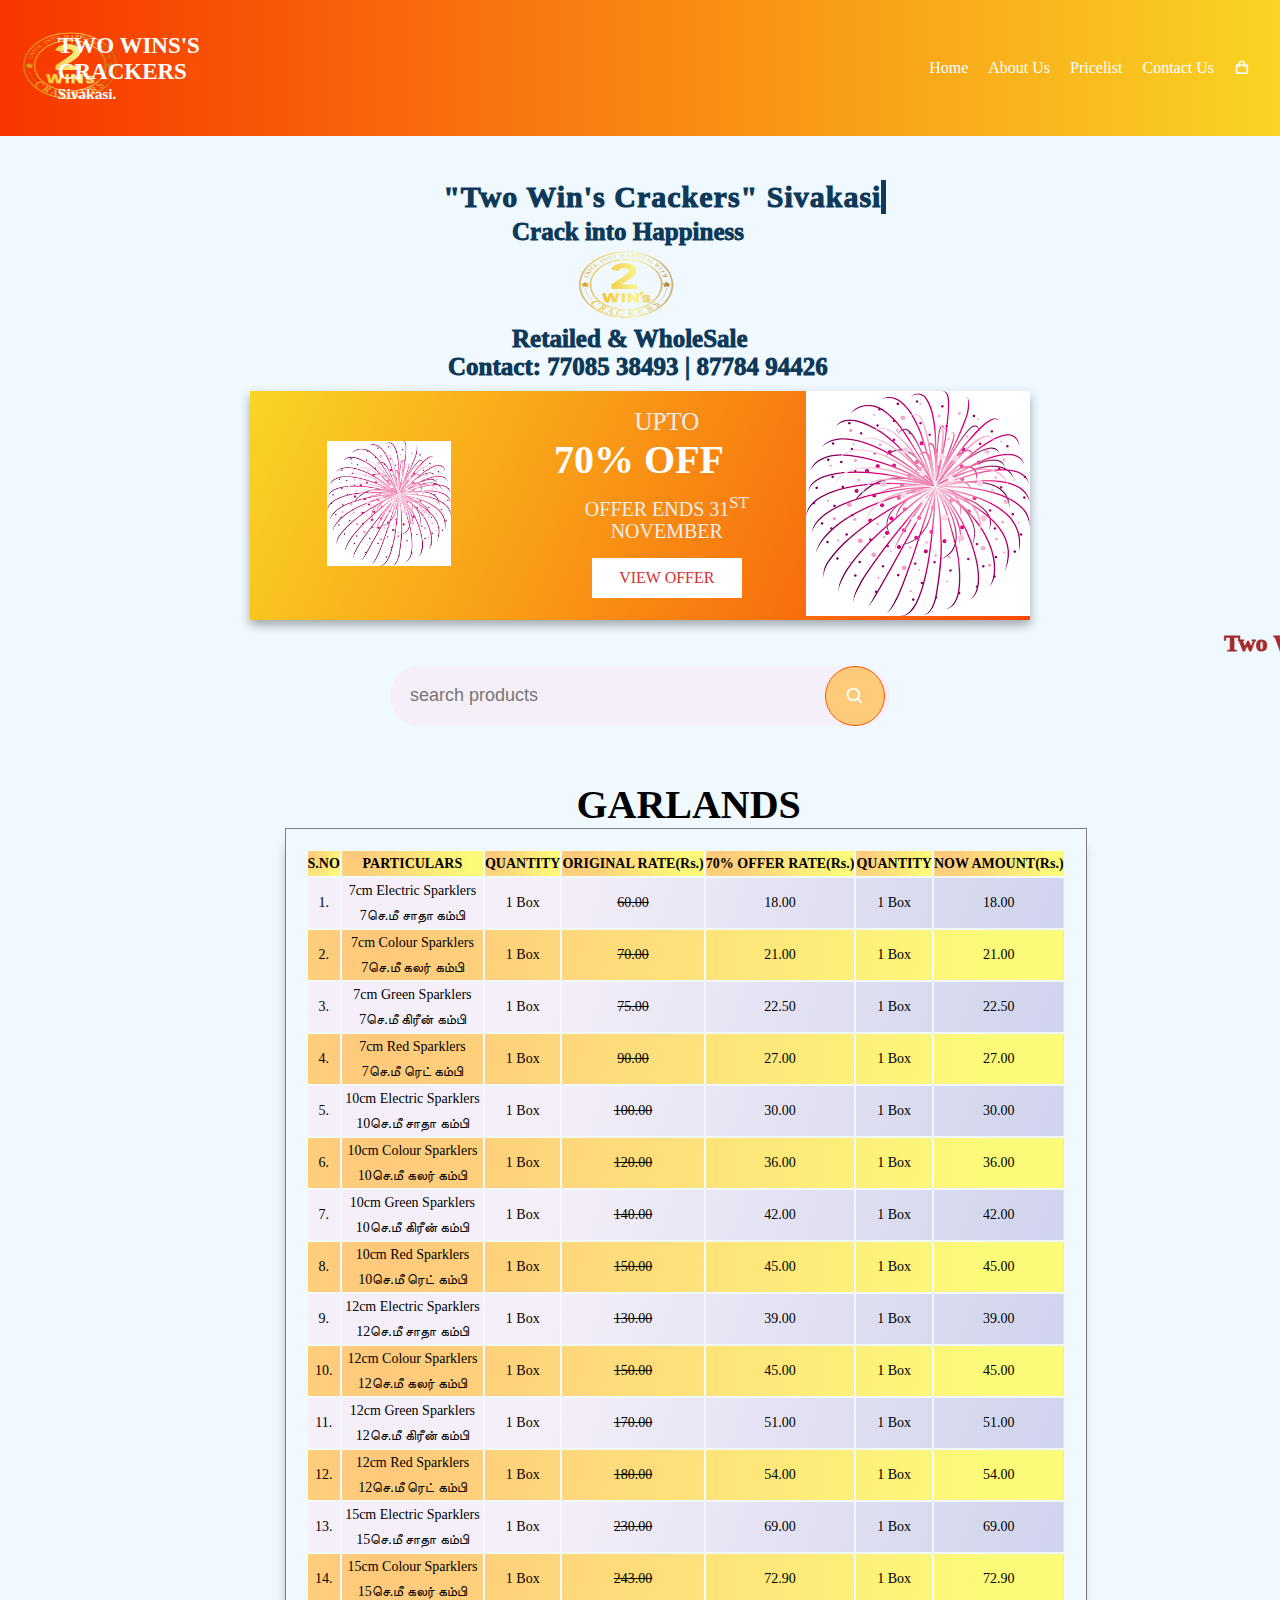
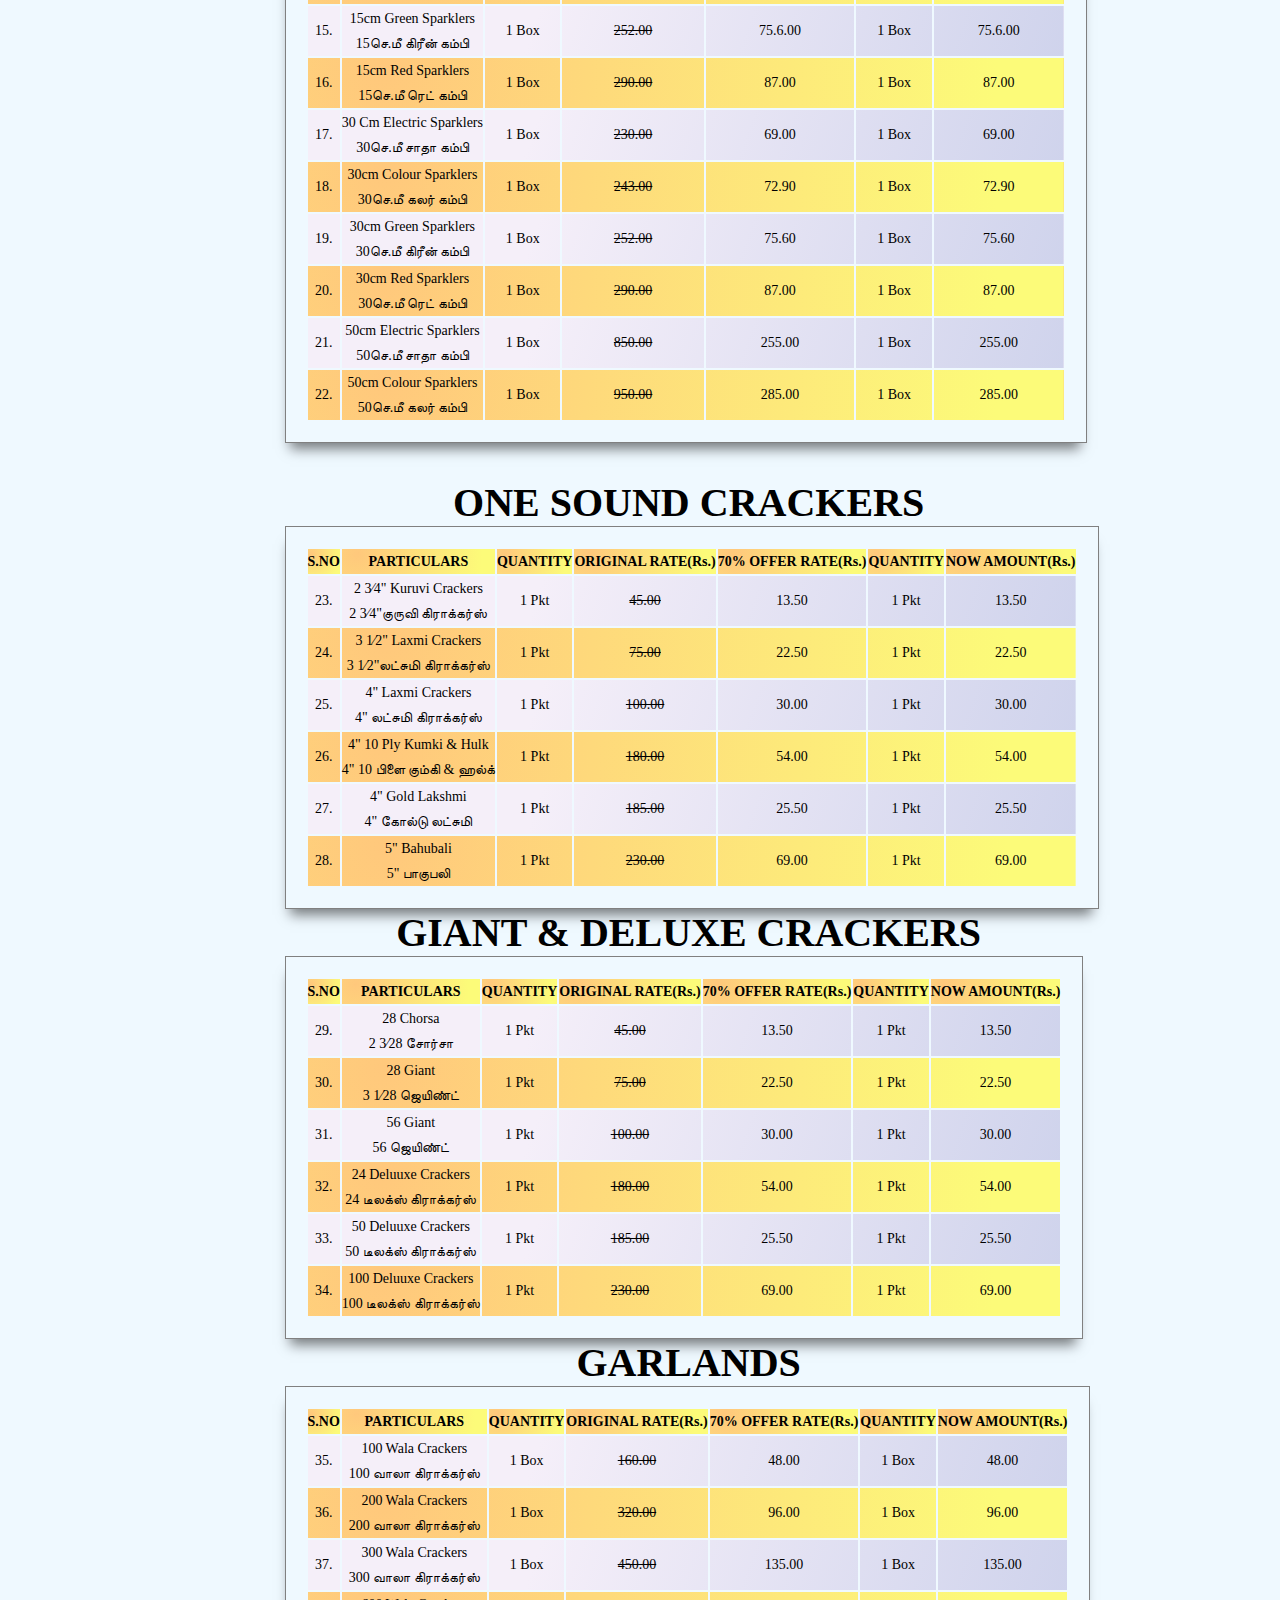
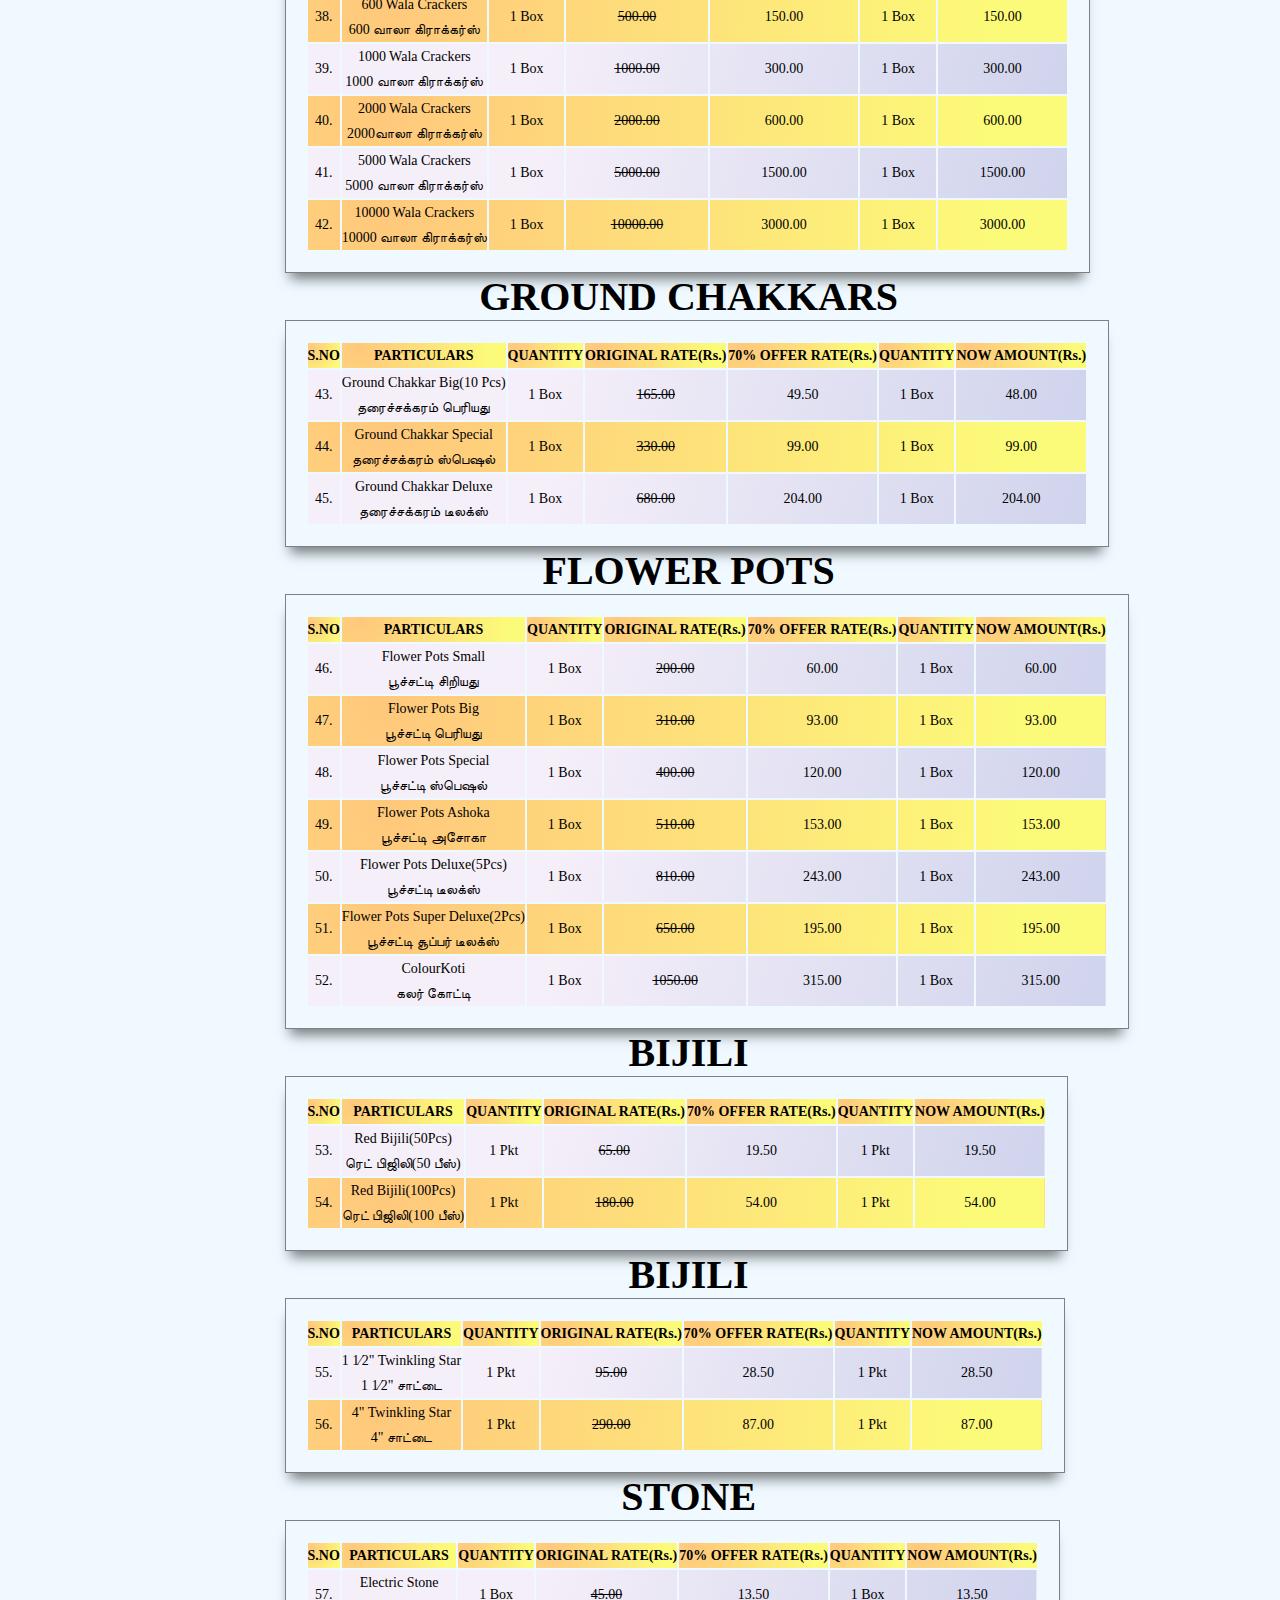
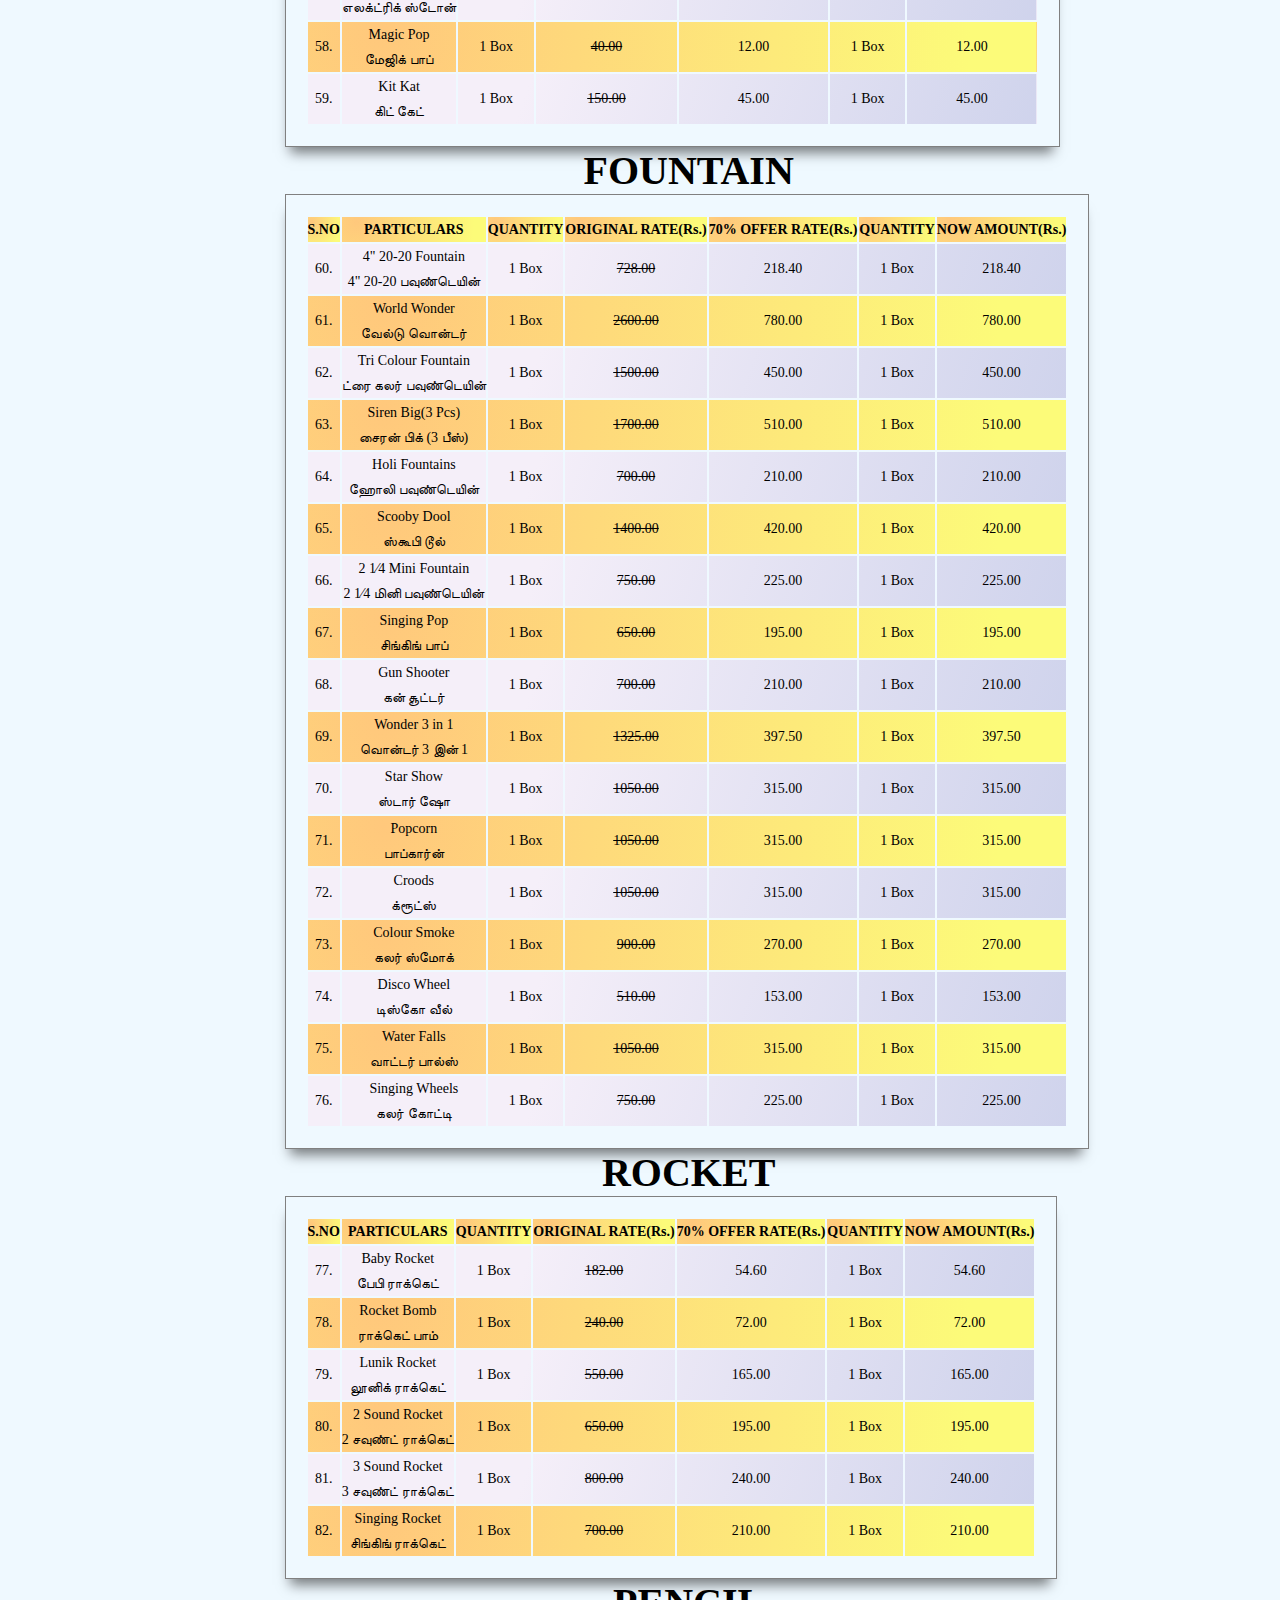
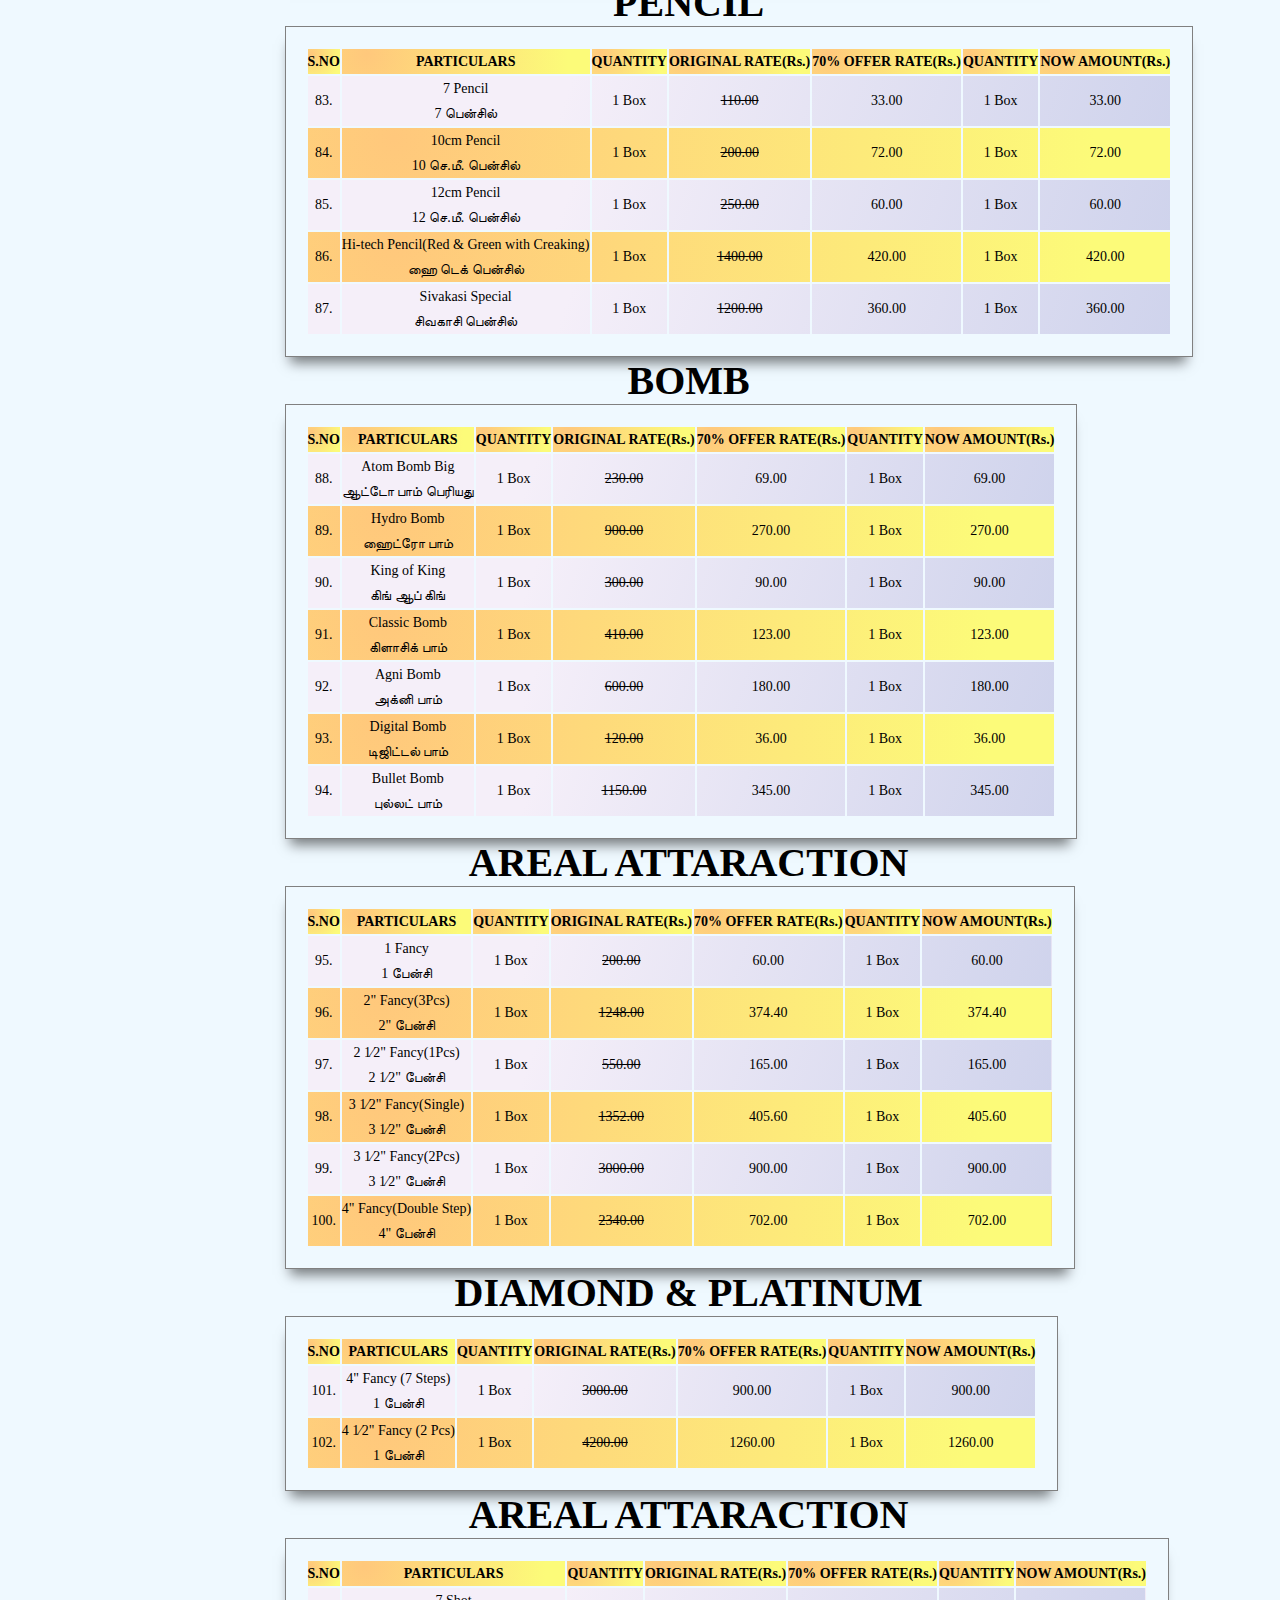
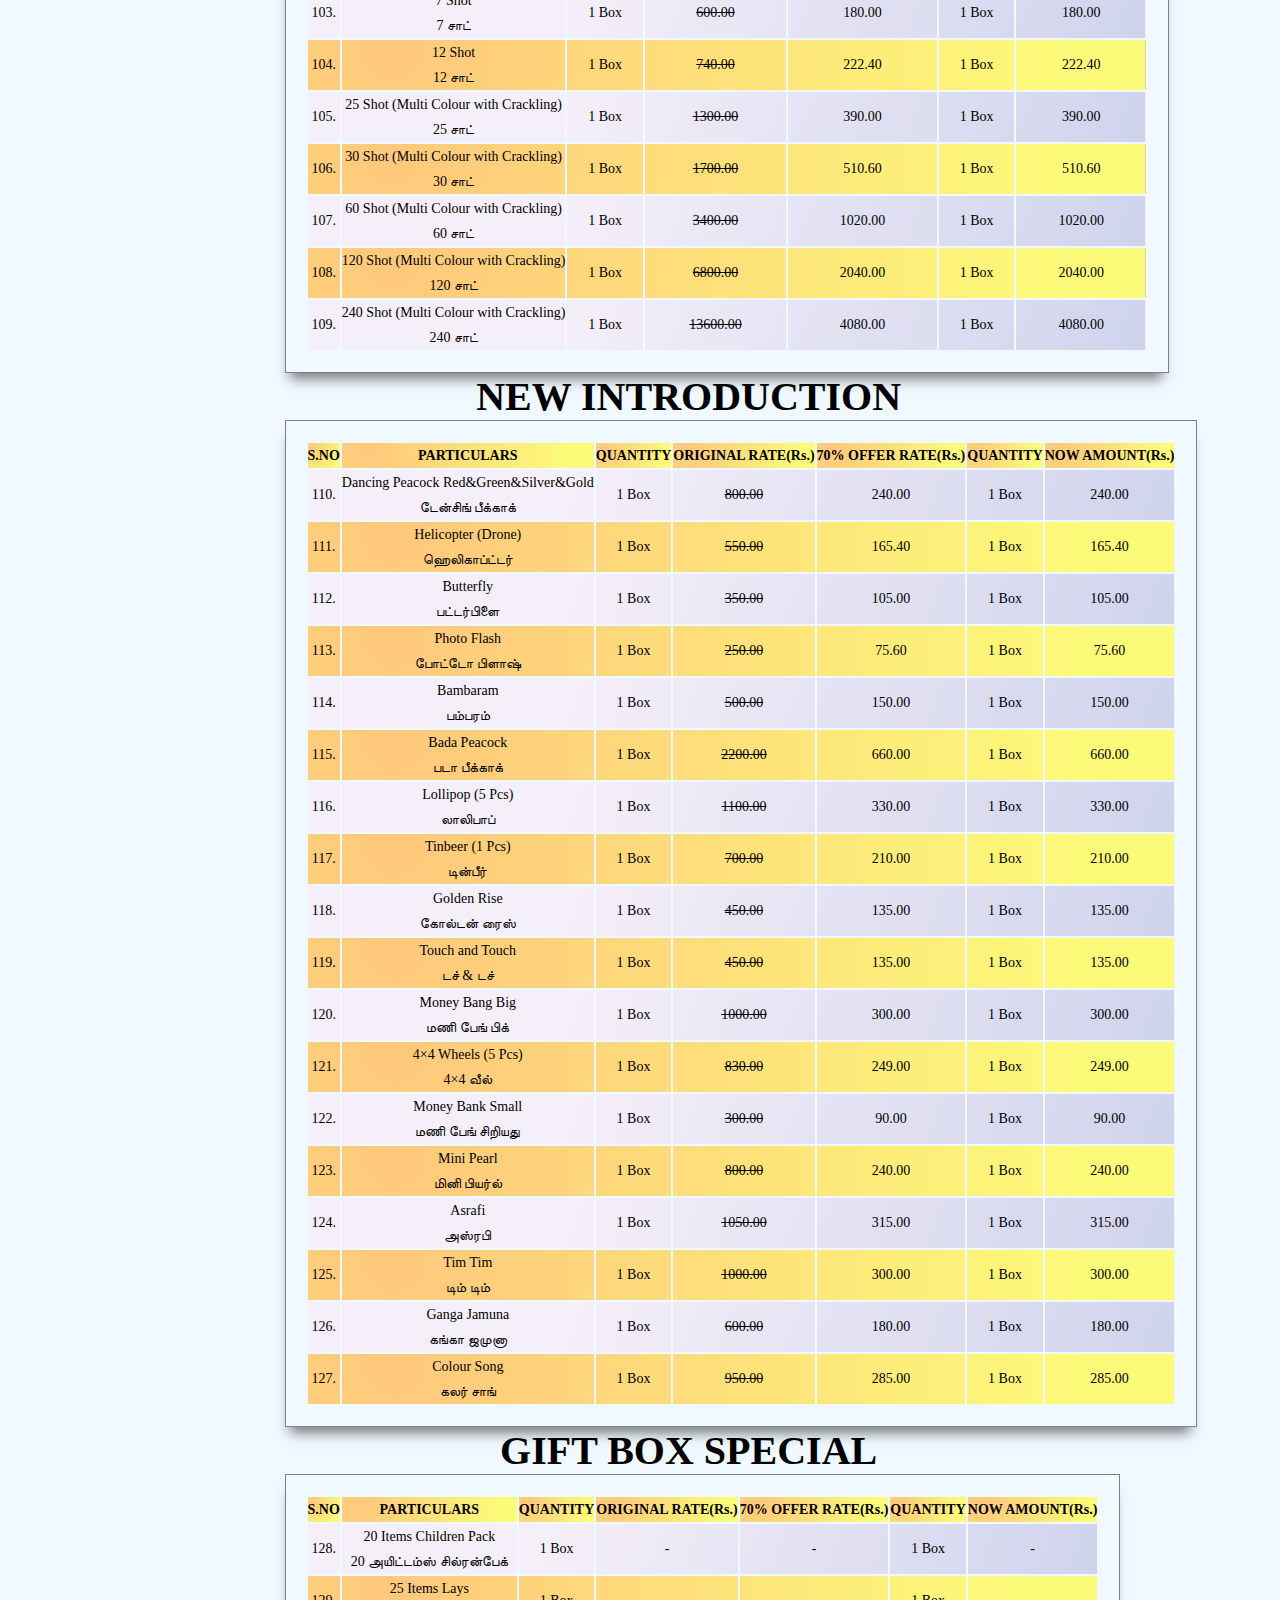
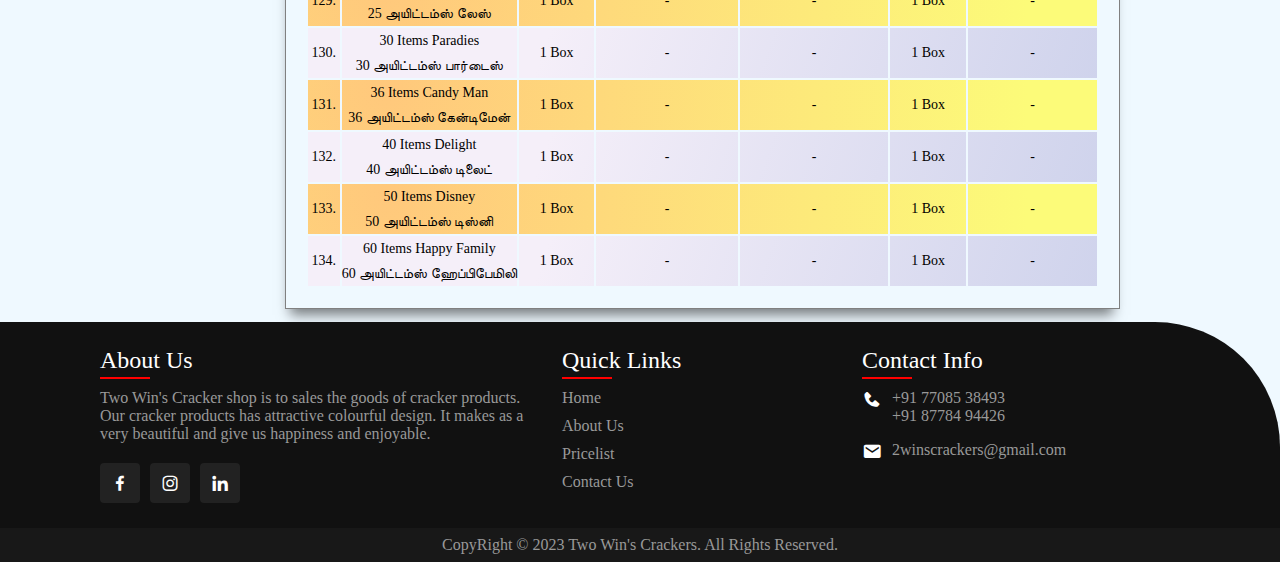
==== commit 115be4a0: "Add files via upload" ====
--- a/index.html
+++ b/index.html
@@ -15,25 +15,21 @@
 <!--Header start-->
     <nav>
         <div class="logo">
-            <a href="index.html"><img src="correct.png" ></a>
+            <a href="home.html"><img src="correct.png" ></a>
         </div>
         <div class="toggle">
             <a href="#"><i class='bx bx-menu'></i></a>
         </div>
         <ul class="menu">
-            <li class="logo1">TWO WINS'S <br> CRACKERS<h6>Sivakasi.<br>Retailed & WholeSale <br>Contact:77085 38493<br>87784 94426 </h6></li>
-            <li><a href="#imageslider">Home</a></li>
-            <li><a href="#aboutus">About Us</a></li>
-            <li><a href="contactus.html">Services</a></li>
-            <li><a href="shopnow.html">Shop</a></li>
+            <li class="logo1">TWO WINS'S <br> CRACKERS<h6>Sivakasi.</h6></li>
+            <li><a href="home.html">Home</a></li>
+            <li><a href="aboutus.html">About Us</a></li>
+            <li><a href="#products">Pricelist</a></li>
             <li><a href="contactus.html">Contact Us</a></li>
              <!--cart icon-->
             <li><a href="shopnow.html"><i class='bx bx-shopping-bag' id="cart-icon"></i></a></i></li>
         </ul>
     </nav>
-
-
-
     <script src="https://cdnjs.cloudflare.com/ajax/libs/jquery/3.6.4/jquery.min.js"></script>
 
     <script>
@@ -51,113 +47,1504 @@
             });
         });
     </script>
-<marquee scrollamount="5.5" behavior="" direction="">I am happy to inform that, It is the wonderful crackershop. It is time to purchase the best cracker products in correct price with good offers. Our company have the door delivery. All are come to visit our <Span> Two Win's Crackers</Span> Shop. </marquee>
+    <!--Extra Logo-->
+<div class="logocontainer">
+    <p class="logotext">"Two Win's Crackers" Sivakasi</p>
+</div>
+<p class="logosub">Crack into Happiness</p>
+<div class="logos">
+    <a href="home.html"><img src="correct.png" ></a>
+</div>
+<div class="logodetails">
+    <p class="logopara">Retailed & WholeSale</p>
+    <p class="logocontact">Contact: 77085 38493 | 87784 94426</p>
+</div>
 
-<!--image slider-->
-<section id="imageslider">
-<div class="slidercontainer">
-    <div class="sliderwrapper">
-        <img src="fireworks1.jpg" alt="">
-        <img src="fireworks2.jpg">
-        <img src="fireworks5.jpg">
-        <img src="fireworks3.jpg">
-    </div>
-</div>
-</section>
-<!--About Us start-->
-<section id="aboutus">
-    <div class="aboutsection">
-        <div class="aboutcontainer">
-            <div class="abouttitle">
-                <h1>About Us</h1>
-            </div>
-            <div class="aboutcontent">
-                <div class="aboutarticle">
-                    <h3>Two Win's Cracker shop is to sale the goods of cracker products. </h3>
-                    <p>Two Win's Crackers welcoming you to visit our shop, where you can  buy  best crackers at reasonable price. we are in the  crackers industry for the  past eight years . It's our pride in supplying quality crackers at Lowest market price through online. we deliver crackers at your door steps. We request you to crack festivals into happiness with us 2win's crackers.</p>                    
+<!--Banner-->   
+    <div id="products">
+        <div class="offerbanner-container">
+            <div class="offerbanner">
+                <div class="bannerfire1">
+                    <img src="fire1.png">
                 </div>
-            </div>
-            <div class="aboutimage-section">
-                <img src="fireabout.jpg">
+                <div class="offercontent">
+                    <span>upto</span>
+                    <h3>70% off</h3>
+                    <p>offer ends 31<sup>st</sup> November</p>
+                    <a href="#myTable" class="offerbtn">view offer</a>
+                </div>
+                <div class="bannerfire2">
+                    <img src="fire1.png" >
+                </div>
             </div>
         </div>
     </div>
-</section><br><br>
+    <marquee scrollamount="5.5" behavior="" direction=""><Span> Two Win's Crackers</Span> Sivakasi, Retailed & WholeSale. Contact: 77085 38493 | 87784 94426 </marquee>
 
+<!--Button-->
+    <!--<div class="buttoncontainer">
+        <button class="btn btn1"><a href="#">Lists</a> </button>
+        <button class="btn btn2"><a href="#">Menus</a></button> 
+    </div>-->
+<!--Search-->
+    <div class="search_wrap search_wrap_1">
+        <div class="search_box">
+            <input type="text" id="input" placeholder="search products" onkeyup="search()">
+            <div class="btn btncommon">
+                <i class='bx bx-search'></i>
+            </div>
+        </div>
+    </div>
+    <div id="myTable">
+        <center><h3 id="Fh1">GARLANDS</h3></center>
+    <table id="products1">
+        <tr>
+            <th>S.NO</th>
+            <th>PARTICULARS</th>
+            <th>QUANTITY</th>
+            <th>ORIGINAL RATE(Rs.)</th>
+            <th>70% OFFER RATE(Rs.)</th>
+            <th>QUANTITY</th>
+            <th>NOW AMOUNT(Rs.)</th>
+        </tr>
+        <tr>
+            <td>1.</td>
+            <td>7cm Electric Sparklers<br> 7செ.மீ சாதா கம்பி</td>
+            <td>1 Box</td>
+            <td><strike>60.00</strike></td>
+            <td>18.00</td>
+            <td>1 Box</td>
+            <td>18.00</td>
+        </tr>
+        <tr>
+            <td>2.</td>
+            <td>7cm Colour Sparklers <br>7செ.மீ கலர் கம்பி</td>
+            <td>1 Box</td>
+            <td><strike>70.00</strike></td>
+            <td>21.00</td>
+            <td>1 Box</td>
+            <td>21.00</td>
+        </tr>
+        <tr>
+            <td>3.</td>
+            <td>7cm Green Sparklers <br>7செ.மீ கிரீன் கம்பி</td>
+            <td>1 Box</td>
+            <td><strike>75.00</strike></td>
+            <td>22.50</td>
+            <td>1 Box</td>
+            <td>22.50</td>
+        </tr>
+        <tr>
+            <td>4.</td>
+            <td>7cm Red Sparklers <br>7செ.மீ ரெட் கம்பி</td>
+            <td>1 Box</td>
+            <td><strike>90.00</strike></td>
+            <td>27.00</td>
+            <td>1 Box</td>
+            <td>27.00</td>
+        </tr>
+        <tr>
+            <td>5.</td>
+            <td>10cm Electric Sparklers <br>10செ.மீ சாதா கம்பி</td>
+            <td>1 Box</td>
+            <td><strike>100.00</strike></td>
+            <td>30.00</td>
+            <td>1 Box</td>
+            <td>30.00</td>
+        </tr>
+        <tr >
+            <td>6.</td>
+            <td>10cm Colour Sparklers <br>10செ.மீ கலர் கம்பி</td>
+            <td>1 Box</td>
+            <td><strike>120.00</strike></td>
+            <td>36.00</td>
+            <td>1 Box</td>
+            <td>36.00</td>
+        </tr>
+        <tr>
+            <td>7.</td>
+            <td>10cm Green Sparklers <br>10செ.மீ கிரீன் கம்பி</td>
+            <td>1 Box</td>
+            <td><strike>140.00</strike></td>
+            <td>42.00</td>
+            <td>1 Box</td>
+            <td>42.00</td>
+        </tr>
+        <tr>
+            <td>8.</td>
+            <td>10cm Red Sparklers <br>10செ.மீ ரெட் கம்பி</td>
+            <td>1 Box</td>
+            <td><strike>150.00</strike></td>
+            <td>45.00</td>
+            <td>1 Box</td>
+            <td>45.00</td>
+        </tr>
+        <tr>
+            <td>9.</td>
+            <td>12cm Electric Sparklers <br>12செ.மீ சாதா கம்பி</td>
+            <td>1 Box</td>
+            <td><strike>130.00</strike></td>
+            <td>39.00</td>
+            <td>1 Box</td>
+            <td>39.00</td>
+        </tr>
+        <tr>
+            <td>10.</td>
+            <td>12cm Colour Sparklers <br>12செ.மீ கலர் கம்பி</td>
+            <td>1 Box</td>
+            <td><strike>150.00</strike></td>
+            <td>45.00</td>
+            <td>1 Box</td>
+            <td>45.00</td>
+        </tr>
+        <tr>
+            <td>11.</td>
+            <td>12cm Green Sparklers <br>12செ.மீ கிரீன் கம்பி</td>
+            <td>1 Box</td>
+            <td><strike>170.00</strike></td>
+            <td>51.00</td>
+            <td>1 Box</td>
+            <td>51.00</td>
+        </tr>
+        <tr>
+            <td>12.</td>
+            <td>12cm Red Sparklers <br>12செ.மீ ரெட் கம்பி</td>
+            <td>1 Box</td>
+            <td><strike>180.00</strike></td>
+            <td>54.00</td>
+            <td>1 Box</td>
+            <td>54.00</td>
+        </tr>
+        <tr>
+            <td>13.</td>
+            <td>15cm Electric Sparklers <br>15செ.மீ சாதா கம்பி</td>
+            <td>1 Box</td>
+            <td><strike>230.00</strike></td>
+            <td>69.00</td>
+            <td>1 Box</td>
+            <td>69.00</td>
+        </tr>
+        <tr>
+            <td>14.</td>
+            <td>15cm Colour Sparklers <br>15செ.மீ கலர் கம்பி</td>
+            <td>1 Box</td>
+            <td><strike>243.00</strike></td>
+            <td>72.90</td>
+            <td>1 Box</td>
+            <td>72.90</td>
+        </tr>
+        <tr>
+            <td>15.</td>
+            <td>15cm Green Sparklers <br>15செ.மீ கிரீன் கம்பி</td>
+            <td>1 Box</td>
+            <td><strike>252.00</strike></td>
+            <td>75.6.00</td>
+            <td>1 Box</td>
+            <td>75.6.00</td>
+        </tr>
+        <tr>
+            <td>16.</td>
+            <td>15cm Red Sparklers <br>15செ.மீ ரெட் கம்பி</td>
+            <td>1 Box</td>
+            <td><strike>290.00</strike></td>
+            <td>87.00</td>
+            <td>1 Box</td>
+            <td>87.00</td>
+        </tr>
+        <tr> 
+            <td>17.</td>
+            <td>30 Cm Electric Sparklers <br>30செ.மீ சாதா கம்பி</td>
+            <td>1 Box</td>
+            <td><strike>230.00</strike></td>
+            <td>69.00</td>
+            <td>1 Box</td>
+            <td>69.00</td>
+        </tr>
+        <tr>
+            <td>18.</td>
+            <td>30cm Colour Sparklers <br>30செ.மீ கலர் கம்பி</td>
+            <td>1 Box</td>
+            <td><strike>243.00</strike></td>
+            <td>72.90</td>
+            <td>1 Box</td>
+            <td>72.90</td>
+        </tr>
+        <tr>
+            <td>19.</td>
+            <td>30cm Green Sparklers <br>30செ.மீ கிரீன் கம்பி</td>
+            <td>1 Box</td>
+            <td><strike>252.00</strike></td>
+            <td>75.60</td>
+            <td>1 Box</td>
+            <td>75.60</td>
+        </tr>
+        <tr>
+            <td>20.</td>
+            <td>30cm Red Sparklers <br>30செ.மீ ரெட் கம்பி</td>
+            <td>1 Box</td>
+            <td><strike>290.00</strike></td>
+            <td>87.00</td>
+            <td>1 Box</td>
+            <td>87.00</td>
+        </tr>
+        <tr>
+            <td>21.</td>
+            <td>50cm Electric Sparklers <br>50செ.மீ சாதா கம்பி</td>
+            <td>1 Box</td>
+            <td><strike>850.00</strike></td>
+            <td>255.00</td>
+            <td>1 Box</td>
+            <td>255.00</td>
+        </tr>
+        <tr>
+            <td>22.</td>
+            <td>50cm Colour Sparklers <br>50செ.மீ கலர் கம்பி</td>
+            <td>1 Box</td>
+            <td><strike>950.00</strike></td>
+            <td>285.00</td>
+            <td>1 Box</td>
+            <td>285.00</td>
+        </tr>
+    </table><br><br><br>
+    <center><h3 id="Fh3">ONE SOUND CRACKERS</h3></center>
+    <table id="products12">
+        <tr>
+            <th>S.NO</th>
+            <th>PARTICULARS</th>
+            <th>QUANTITY</th>
+            <th>ORIGINAL RATE(Rs.)</th>
+            <th>70% OFFER RATE(Rs.)</th>
+            <th>QUANTITY</th>
+            <th>NOW AMOUNT(Rs.)</th>
+        </tr>
+        <tr>
+            <td>23.</td>
+            <td>2 3&frasl;4" Kuruvi Crackers<br>2 3&frasl;4"குருவி கிராக்கர்ஸ்</td>
+            <td>1 Pkt</td>
+            <td><strike>45.00</strike></td>
+            <td>13.50</td>
+            <td>1 Pkt</td>
+            <td>13.50</td>
+        </tr>
+        <tr>
+            <td>24.</td>
+            <td>3 1&frasl;2" Laxmi Crackers <br>3 1&frasl;2"லட்சுமி கிராக்கர்ஸ்</td>
+            <td>1 Pkt</td>
+            <td><strike>75.00</strike></td>
+            <td>22.50</td>
+            <td>1 Pkt</td>
+            <td>22.50</td>
+        </tr>
+        <tr>
+            <td>25.</td>
+            <td>4" Laxmi Crackers<br>4" லட்சுமி கிராக்கர்ஸ்</td>
+            <td>1 Pkt</td>
+            <td><strike>100.00</strike></td>
+            <td>30.00</td>
+            <td>1 Pkt</td>
+            <td>30.00</td>
+        </tr>
+        <tr>
+            <td>26.</td>
+            <td>4" 10 Ply Kumki & Hulk <br>4" 10 பிளை கும்கி & ஹல்க்</td>
+            <td>1 Pkt</td>
+            <td><strike>180.00</strike></td>
+            <td>54.00</td>
+            <td>1 Pkt</td>
+            <td>54.00</td>
+        </tr>
+        <tr>
+            <td>27.</td>
+            <td>4" Gold Lakshmi<br>4" கோல்டு லட்சுமி</td>
+            <td>1 Pkt</td>
+            <td><strike>185.00</strike></td>
+            <td>25.50</td>
+            <td>1 Pkt</td>
+            <td>25.50</td>
+        </tr>
+        <tr >
+            <td>28.</td>
+            <td>5" Bahubali<br>5" பாகுபலி</td>
+            <td>1 Pkt</td>
+            <td><strike>230.00</strike></td>
+            <td>69.00</td>
+            <td>1 Pkt</td>
+            <td>69.00</td>
+        </tr>
+    </table>
+    <center><h3 id="Fh3">GIANT & DELUXE CRACKERS</h3></center>
+    <table id="products3">
+        <tr>
+            <th>S.NO</th>
+            <th>PARTICULARS</th>
+            <th>QUANTITY</th>
+            <th>ORIGINAL RATE(Rs.)</th>
+            <th>70% OFFER RATE(Rs.)</th>
+            <th>QUANTITY</th>
+            <th>NOW AMOUNT(Rs.)</th>
+        </tr>
+        <tr>
+            <td>29.</td>
+            <td>28 Chorsa<br>2 3&frasl;28 சோர்சா</td>
+            <td>1 Pkt</td>
+            <td><strike>45.00</strike></td>
+            <td>13.50</td>
+            <td>1 Pkt</td>
+            <td>13.50</td>
+        </tr>
+        <tr>
+            <td>30.</td>
+            <td>28 Giant<br>3 1&frasl;28 ஜெயிண்ட்</td>
+            <td>1 Pkt</td>
+            <td><strike>75.00</strike></td>
+            <td>22.50</td>
+            <td>1 Pkt</td>
+            <td>22.50</td>
+        </tr>
+        <tr>
+            <td>31.</td>
+            <td>56 Giant<br>56 ஜெயிண்ட்</td>
+            <td>1 Pkt</td>
+            <td><strike>100.00</strike></td>
+            <td>30.00</td>
+            <td>1 Pkt</td>
+            <td>30.00</td>
+        </tr>
+        <tr>
+            <td>32.</td>
+            <td>24 Deluuxe Crackers<br>24 டீலக்ஸ் கிராக்கர்ஸ்</td>
+            <td>1 Pkt</td>
+            <td><strike>180.00</strike></td>
+            <td>54.00</td>
+            <td>1 Pkt</td>
+            <td>54.00</td>
+        </tr>
+        <tr>
+            <td>33.</td>
+            <td>50 Deluuxe Crackers<br>50 டீலக்ஸ் கிராக்கர்ஸ்</td>
+            <td>1 Pkt</td>
+            <td><strike>185.00</strike></td>
+            <td>25.50</td>
+            <td>1 Pkt</td>
+            <td>25.50</td>
+        </tr>
+        <tr >
+            <td>34.</td>
+            <td>100 Deluuxe Crackers<br>100 டீலக்ஸ் கிராக்கர்ஸ்</td>
+            <td>1 Pkt</td>
+            <td><strike>230.00</strike></td>
+            <td>69.00</td>
+            <td>1 Pkt</td>
+            <td>69.00</td>
+        </tr>
+    </table>
+    <center><h3 id="Fh3">GARLANDS</h3></center>
+    <table id="products4">
+        <tr>
+            <th>S.NO</th>
+            <th>PARTICULARS</th>
+            <th>QUANTITY</th>
+            <th>ORIGINAL RATE(Rs.)</th>
+            <th>70% OFFER RATE(Rs.)</th>
+            <th>QUANTITY</th>
+            <th>NOW AMOUNT(Rs.)</th>
+        </tr>
+        <tr>
+            <td>35.</td>
+            <td>100 Wala Crackers<br>100 வாலா கிராக்கர்ஸ்</td>
+            <td>1 Box</td>
+            <td><strike>160.00</strike></td>
+            <td>48.00</td>
+            <td>1 Box</td>
+            <td>48.00</td>
+        </tr>
+        <tr>
+            <td>36.</td>
+            <td>200 Wala Crackers<br>200 வாலா கிராக்கர்ஸ்</td>
+            <td>1 Box</td>
+            <td><strike>320.00</strike></td>
+            <td>96.00</td>
+            <td>1 Box</td>
+            <td>96.00</td>
+        </tr>
+        <tr>
+            <td>37.</td>
+            <td>300 Wala Crackers<br>300 வாலா கிராக்கர்ஸ்</td>
+            <td>1 Box</td>
+            <td><strike>450.00</strike></td>
+            <td>135.00</td>
+            <td>1 Box</td>
+            <td>135.00</td>
+        </tr>
+        <tr>
+            <td>38.</td>
+            <td>600 Wala Crackers<br>600 வாலா கிராக்கர்ஸ்</td>
+            <td>1 Box</td>
+            <td><strike>500.00</strike></td>
+            <td>150.00</td>
+            <td>1 Box</td>
+            <td>150.00</td>
+        </tr>
+        <tr>
+            <td>39.</td>
+            <td>1000 Wala Crackers<br>1000 வாலா கிராக்கர்ஸ்</td>
+            <td>1 Box</td>
+            <td><strike>1000.00</strike></td>
+            <td>300.00</td>
+            <td>1 Box</td>
+            <td>300.00</td>
+        </tr>
+        <tr >
+            <td>40.</td>
+            <td>2000 Wala Crackers<br>2000வாலா கிராக்கர்ஸ்</td>
+            <td>1 Box</td>
+            <td><strike>2000.00</strike></td>
+            <td>600.00</td>
+            <td>1 Box</td>
+            <td>600.00</td>
+        </tr>
+        <tr>
+            <td>41.</td>
+            <td>5000 Wala Crackers<br>5000 வாலா கிராக்கர்ஸ்</td>
+            <td>1 Box</td>
+            <td><strike>5000.00</strike></td>
+            <td>1500.00</td>
+            <td>1 Box</td>
+            <td>1500.00</td>
+        </tr>
+        <tr >
+            <td>42.</td>
+            <td>10000 Wala Crackers<br>10000 வாலா கிராக்கர்ஸ்</td>
+            <td>1 Box</td>
+            <td><strike>10000.00</strike></td>
+            <td>3000.00</td>
+            <td>1 Box</td>
+            <td>3000.00</td>
+        </tr>
+    </table>
+    <center><h3 id="Fh3">GROUND CHAKKARS</h3></center>
+    <table id="products5">
+        <tr>
+            <th>S.NO</th>
+            <th>PARTICULARS</th>
+            <th>QUANTITY</th>
+            <th>ORIGINAL RATE(Rs.)</th>
+            <th>70% OFFER RATE(Rs.)</th>
+            <th>QUANTITY</th>
+            <th>NOW AMOUNT(Rs.)</th>
+        </tr>
+        <tr>
+            <td>43.</td>
+            <td>Ground Chakkar Big(10 Pcs)<br>தரைச்சக்கரம் பெரியது</td>
+            <td>1 Box</td>
+            <td><strike>165.00</strike></td>
+            <td>49.50</td>
+            <td>1 Box</td>
+            <td>48.00</td>
+        </tr>
+        <tr>
+            <td>44.</td>
+            <td>Ground Chakkar Special<br>தரைச்சக்கரம் ஸ்பெஷல்</td>
+            <td>1 Box</td>
+            <td><strike>330.00</strike></td>
+            <td>99.00</td>
+            <td>1 Box</td>
+            <td>99.00</td>
+        </tr>
+        <tr>
+            <td>45.</td>
+            <td>Ground Chakkar Deluxe<br>தரைச்சக்கரம் டீலக்ஸ்</td>
+            <td>1 Box</td>
+            <td><strike>680.00</strike></td>
+            <td>204.00</td>
+            <td>1 Box</td>
+            <td>204.00</td>
+        </tr>
+    </table>
+    <center><h3 id="Fh3">FLOWER POTS</h3></center>
+    <table id="products6">
+        <tr>
+            <th>S.NO</th>
+            <th>PARTICULARS</th>
+            <th>QUANTITY</th>
+            <th>ORIGINAL RATE(Rs.)</th>
+            <th>70% OFFER RATE(Rs.)</th>
+            <th>QUANTITY</th>
+            <th>NOW AMOUNT(Rs.)</th>
+        </tr>
+        <tr>
+            <td>46.</td>
+            <td>Flower Pots Small<br>பூச்சட்டி சிறியது</td>
+            <td>1 Box</td>
+            <td><strike>200.00</strike></td>
+            <td>60.00</td>
+            <td>1 Box</td>
+            <td>60.00</td>
+        </tr>
+        <tr>
+            <td>47.</td>
+            <td>Flower Pots Big<br>பூச்சட்டி பெரியது</td>
+            <td>1 Box</td>
+            <td><strike>310.00</strike></td>
+            <td>93.00</td>
+            <td>1 Box</td>
+            <td>93.00</td>
+        </tr>
+        <tr>
+            <td>48.</td>
+            <td>Flower Pots Special<br>பூச்சட்டி ஸ்பெஷல்</td>
+            <td>1 Box</td>
+            <td><strike>400.00</strike></td>
+            <td>120.00</td>
+            <td>1 Box</td>
+            <td>120.00</td>
+        </tr>
+        <tr>
+            <td>49.</td>
+            <td>Flower Pots Ashoka<br>பூச்சட்டி அசோகா</td>
+            <td>1 Box</td>
+            <td><strike>510.00</strike></td>
+            <td>153.00</td>
+            <td>1 Box</td>
+            <td>153.00</td>
+        </tr>
+        <tr>
+            <td>50.</td>
+            <td>Flower Pots Deluxe(5Pcs)<br>பூச்சட்டி டீலக்ஸ்</td>
+            <td>1 Box</td>
+            <td><strike>810.00</strike></td>
+            <td>243.00</td>
+            <td>1 Box</td>
+            <td>243.00</td>
+        </tr>
+        <tr >
+            <td>51.</td>
+            <td>Flower Pots Super Deluxe(2Pcs)<br>பூச்சட்டி சூப்பர் டீலக்ஸ்</td>
+            <td>1 Box</td>
+            <td><strike>650.00</strike></td>
+            <td>195.00</td>
+            <td>1 Box</td>
+            <td>195.00</td>
+        </tr>
+        <tr>
+            <td>52.</td>
+            <td>ColourKoti<br>கலர் கோட்டி</td>
+            <td>1 Box</td>
+            <td><strike>1050.00</strike></td>
+            <td>315.00</td>
+            <td>1 Box</td>
+            <td>315.00</td>
+        </tr>
+    </table>
+    <center><h3 id="Fh3">BIJILI</h3></center>
+    <table id="products6">
+        <tr>
+            <th>S.NO</th>
+            <th>PARTICULARS</th>
+            <th>QUANTITY</th>
+            <th>ORIGINAL RATE(Rs.)</th>
+            <th>70% OFFER RATE(Rs.)</th>
+            <th>QUANTITY</th>
+            <th>NOW AMOUNT(Rs.)</th>
+        </tr>
+        <tr>
+            <td>53.</td>
+            <td>Red Bijili(50Pcs)<br>ரெட் பிஜிலி(50 பீஸ்)</td>
+            <td>1 Pkt</td>
+            <td><strike>65.00</strike></td>
+            <td>19.50</td>
+            <td>1 Pkt</td>
+            <td>19.50</td>
+        </tr>
+        <tr>
+            <td>54.</td>
+            <td>Red Bijili(100Pcs)<br>ரெட் பிஜிலி(100 பீஸ்)</td>
+            <td>1 Pkt</td>
+            <td><strike>180.00</strike></td>
+            <td>54.00</td>
+            <td>1 Pkt</td>
+            <td>54.00</td>
+        </tr>
+    </table> 
+    <center><h3 id="Fh3">BIJILI</h3></center>
+    <table id="products7">
+        <tr>
+            <th>S.NO</th>
+            <th>PARTICULARS</th>
+            <th>QUANTITY</th>
+            <th>ORIGINAL RATE(Rs.)</th>
+            <th>70% OFFER RATE(Rs.)</th>
+            <th>QUANTITY</th>
+            <th>NOW AMOUNT(Rs.)</th>
+        </tr>
+        <tr>
+            <td>55.</td>
+            <td>1 1&frasl;2" Twinkling Star<br>1 1&frasl;2" சாட்டை</td>
+            <td>1 Pkt</td>
+            <td><strike>95.00</strike></td>
+            <td>28.50</td>
+            <td>1 Pkt</td>
+            <td>28.50</td>
+        </tr>
+        <tr>
+            <td>56.</td>
+            <td>4" Twinkling Star<br>4" சாட்டை</td>
+            <td>1 Pkt</td>
+            <td><strike>290.00</strike></td>
+            <td>87.00</td>
+            <td>1 Pkt</td>
+            <td>87.00</td>
+        </tr>
+    </table> 
+    <center><h3 id="Fh3">STONE</h3></center>
+    <table id="products8">
+        <tr>
+            <th>S.NO</th>
+            <th>PARTICULARS</th>
+            <th>QUANTITY</th>
+            <th>ORIGINAL RATE(Rs.)</th>
+            <th>70% OFFER RATE(Rs.)</th>
+            <th>QUANTITY</th>
+            <th>NOW AMOUNT(Rs.)</th>
+        </tr>
+        <tr>
+            <td>57.</td>
+            <td>Electric Stone<br>எலக்ட்ரிக் ஸ்டோன்</td>
+            <td>1 Box</td>
+            <td><strike>45.00</strike></td>
+            <td>13.50</td>
+            <td>1 Box</td>
+            <td>13.50</td>
+        </tr>
+        <tr>
+            <td>58.</td>
+            <td>Magic Pop<br>மேஜிக் பாப்</td>
+            <td>1 Box</td>
+            <td><strike>40.00</strike></td>
+            <td>12.00</td>
+            <td>1 Box</td>
+            <td>12.00</td>
+        </tr>
+        <tr>
+            <td>59.</td>
+            <td>Kit Kat<br>கிட் கேட்</td>
+            <td>1 Box</td>
+            <td><strike>150.00</strike></td>
+            <td>45.00</td>
+            <td>1 Box</td>
+            <td>45.00</td>
+        </tr>
+    </table> 
+    <center><h3 id="Fh3">FOUNTAIN</h3></center>
+    <table id="products9">
+        <tr>
+            <th>S.NO</th>
+            <th>PARTICULARS</th>
+            <th>QUANTITY</th>
+            <th>ORIGINAL RATE(Rs.)</th>
+            <th>70% OFFER RATE(Rs.)</th>
+            <th>QUANTITY</th>
+            <th>NOW AMOUNT(Rs.)</th>
+        </tr>
+        <tr>
+            <td>60.</td>
+            <td>4" 20-20 Fountain<br>4" 20-20 பவுண்டெயின்</td>
+            <td>1 Box</td>
+            <td><strike>728.00</strike></td>
+            <td>218.40</td>
+            <td>1 Box</td>
+            <td>218.40</td>
+        </tr>
+        <tr>
+            <td>61.</td>
+            <td>World Wonder<br>வேல்டு வொன்டர்</td>
+            <td>1 Box</td>
+            <td><strike>2600.00</strike></td>
+            <td>780.00</td>
+            <td>1 Box</td>
+            <td>780.00</td>
+        </tr>
+        <tr>
+            <td>62.</td>
+            <td>Tri Colour Fountain<br>ட்ரை கலர் பவுண்டெயின்</td>
+            <td>1 Box</td>
+            <td><strike>1500.00</strike></td>
+            <td>450.00</td>
+            <td>1 Box</td>
+            <td>450.00</td>
+        </tr>
+        <tr>
+            <td>63.</td>
+            <td>Siren Big(3 Pcs)<br>சைரன் பிக் (3 பீஸ்)</td>
+            <td>1 Box</td>
+            <td><strike>1700.00</strike></td>
+            <td>510.00</td>
+            <td>1 Box</td>
+            <td>510.00</td>
+        </tr>
+        <tr>
+            <td>64.</td>
+            <td>Holi Fountains<br>ஹோலி பவுண்டெயின்</td>
+            <td>1 Box</td>
+            <td><strike>700.00</strike></td>
+            <td>210.00</td>
+            <td>1 Box</td>
+            <td>210.00</td>
+        </tr>
+        <tr >
+            <td>65.</td>
+            <td>Scooby Dool<br>ஸ்கூபி டூல்</td>
+            <td>1 Box</td>
+            <td><strike>1400.00</strike></td>
+            <td>420.00</td>
+            <td>1 Box</td>
+            <td>420.00</td>
+        </tr>
+        <tr>
+            <td>66.</td>
+            <td>2 1&frasl;4 Mini Fountain<br>2 1&frasl;4 மினி பவுண்டெயின்</td>
+            <td>1 Box</td>
+            <td><strike>750.00</strike></td>
+            <td>225.00</td>
+            <td>1 Box</td>
+            <td>225.00</td>
+        </tr>
+        <tr>
+            <td>67.</td>
+            <td>Singing Pop<br>சிங்கிங் பாப்</td>
+            <td>1 Box</td>
+            <td><strike>650.00</strike></td>
+            <td>195.00</td>
+            <td>1 Box</td>
+            <td>195.00</td>
+        </tr>
+        <tr>
+            <td>68.</td>
+            <td>Gun Shooter<br>கன் சூட்டர்</td>
+            <td>1 Box</td>
+            <td><strike>700.00</strike></td>
+            <td>210.00</td>
+            <td>1 Box</td>
+            <td>210.00</td>
+        </tr>
+        <tr>
+            <td>69.</td>
+            <td>Wonder 3 in 1<br>வொன்டர் 3 இன் 1</td>
+            <td>1 Box</td>
+            <td><strike>1325.00</strike></td>
+            <td>397.50</td>
+            <td>1 Box</td>
+            <td>397.50</td>
+        </tr>
+        <tr >
+            <td>70.</td>
+            <td>Star Show<br>ஸ்டார் ஷோ</td>
+            <td>1 Box</td>
+            <td><strike>1050.00</strike></td>
+            <td>315.00</td>
+            <td>1 Box</td>
+            <td>315.00</td>
+        </tr>
+        <tr>
+            <td>71.</td>
+            <td>Popcorn<br>பாப்கார்ன்</td>
+            <td>1 Box</td>
+            <td><strike>1050.00</strike></td>
+            <td>315.00</td>
+            <td>1 Box</td>
+            <td>315.00</td>
+        </tr>
+        <tr>
+            <td>72.</td>
+            <td>Croods<br>க்ரூட்ஸ்</td>
+            <td>1 Box</td>
+            <td><strike>1050.00</strike></td>
+            <td>315.00</td>
+            <td>1 Box</td>
+            <td>315.00</td>
+        </tr>
+        <tr>
+            <td>73.</td>
+            <td>Colour Smoke<br>கலர் ஸ்மோக்</td>
+            <td>1 Box</td>
+            <td><strike>900.00</strike></td>
+            <td>270.00</td>
+            <td>1 Box</td>
+            <td>270.00</td>
+        </tr>
+        <tr>
+            <td>74.</td>
+            <td>Disco Wheel<br>டிஸ்கோ வீல்</td>
+            <td>1 Box</td>
+            <td><strike>510.00</strike></td>
+            <td>153.00</td>
+            <td>1 Box</td>
+            <td>153.00</td>
+        </tr>
+        <tr >
+            <td>75.</td>
+            <td>Water Falls<br>வாட்டர் பால்ஸ்</td>
+            <td>1 Box</td>
+            <td><strike>1050.00</strike></td>
+            <td>315.00</td>
+            <td>1 Box</td>
+            <td>315.00</td>
+        </tr>
+        <tr>
+            <td>76.</td>
+            <td>Singing Wheels<br>கலர் கோட்டி</td>
+            <td>1 Box</td>
+            <td><strike>750.00</strike></td>
+            <td>225.00</td>
+            <td>1 Box</td>
+            <td>225.00</td>
+        </tr>
+    </table>
+    <center><h3 id="Fh3">ROCKET</h3></center>
+    <table id="products10">
+        <tr>
+            <th>S.NO</th>
+            <th>PARTICULARS</th>
+            <th>QUANTITY</th>
+            <th>ORIGINAL RATE(Rs.)</th>
+            <th>70% OFFER RATE(Rs.)</th>
+            <th>QUANTITY</th>
+            <th>NOW AMOUNT(Rs.)</th>
+        </tr>
+        <tr>
+            <td>77.</td>
+            <td>Baby Rocket<br>பேபி ராக்கெட்</td>
+            <td>1 Box</td>
+            <td><strike>182.00</strike></td>
+            <td>54.60</td>
+            <td>1 Box</td>
+            <td>54.60</td>
+        </tr>
+        <tr>
+            <td>78.</td>
+            <td>Rocket Bomb<br>ராக்கெட் பாம்</td>
+            <td>1 Box</td>
+            <td><strike>240.00</strike></td>
+            <td>72.00</td>
+            <td>1 Box</td>
+            <td>72.00</td>
+        </tr>
+        <tr>
+            <td>79.</td>
+            <td>Lunik Rocket<br>லூனிக் ராக்கெட்</td>
+            <td>1 Box</td>
+            <td><strike>550.00</strike></td>
+            <td>165.00</td>
+            <td>1 Box</td>
+            <td>165.00</td>
+        </tr>
+        <tr>
+            <td>80.</td>
+            <td>2 Sound Rocket<br>2 சவுண்ட் ராக்கெட்</td>
+            <td>1 Box</td>
+            <td><strike>650.00</strike></td>
+            <td>195.00</td>
+            <td>1 Box</td>
+            <td>195.00</td>
+        </tr>
+        <tr>
+            <td>81.</td>
+            <td>3 Sound Rocket<br>3 சவுண்ட் ராக்கெட்</td>
+            <td>1 Box</td>
+            <td><strike>800.00</strike></td>
+            <td>240.00</td>
+            <td>1 Box</td>
+            <td>240.00</td>
+        </tr>
+        <tr >
+            <td>82.</td>
+            <td>Singing Rocket<br>சிங்கிங் ராக்கெட்</td>
+            <td>1 Box</td>
+            <td><strike>700.00</strike></td>
+            <td>210.00</td>
+            <td>1 Box</td>
+            <td>210.00</td>
+        </tr>
+    </table>
+    <center><h3 id="Fh3">PENCIL</h3></center>
+    <table id="products11">
+        <tr>
+            <th>S.NO</th>
+            <th>PARTICULARS</th>
+            <th>QUANTITY</th>
+            <th>ORIGINAL RATE(Rs.)</th>
+            <th>70% OFFER RATE(Rs.)</th>
+            <th>QUANTITY</th>
+            <th>NOW AMOUNT(Rs.)</th>
+        </tr>
+        <tr>
+            <td>83.</td>
+            <td>7 Pencil<br>7 பென்சில்</td>
+            <td>1 Box</td>
+            <td><strike>110.00</strike></td>
+            <td>33.00</td>
+            <td>1 Box</td>
+            <td>33.00</td>
+        </tr>
+        <tr>
+            <td>84.</td>
+            <td>10cm Pencil<br>10 செ.மீ. பென்சில்</td>
+            <td>1 Box</td>
+            <td><strike>200.00</strike></td>
+            <td>72.00</td>
+            <td>1 Box</td>
+            <td>72.00</td>
+        </tr>
+        <tr>
+            <td>85.</td>
+            <td>12cm Pencil<br>12 செ.மீ. பென்சில்</td>
+            <td>1 Box</td>
+            <td><strike>250.00</strike></td>
+            <td>60.00</td>
+            <td>1 Box</td>
+            <td>60.00</td>
+        </tr>
+        <tr>
+            <td>86.</td>
+            <td>Hi-tech Pencil(Red & Green with Creaking)<br>ஹை டெக் பென்சில்</td>
+            <td>1 Box</td>
+            <td><strike>1400.00</strike></td>
+            <td>420.00</td>
+            <td>1 Box</td>
+            <td>420.00</td>
+        </tr>
+        <tr>
+            <td>87.</td>
+            <td>Sivakasi Special<br>சிவகாசி பென்சில்</td>
+            <td>1 Box</td>
+            <td><strike>1200.00</strike></td>
+            <td>360.00</td>
+            <td>1 Box</td>
+            <td>360.00</td>
+        </tr>
+    </table>
+    <center><h3 id="Fh3">BOMB</h3></center>
+    <table id="products12">
+        <tr>
+            <th>S.NO</th>
+            <th>PARTICULARS</th>
+            <th>QUANTITY</th>
+            <th>ORIGINAL RATE(Rs.)</th>
+            <th>70% OFFER RATE(Rs.)</th>
+            <th>QUANTITY</th>
+            <th>NOW AMOUNT(Rs.)</th>
+        </tr>
+        <tr>
+            <td>88.</td>
+            <td>Atom Bomb Big<br>ஆட்டோ பாம் பெரியது</td>
+            <td>1 Box</td>
+            <td><strike>230.00</strike></td>
+            <td>69.00</td>
+            <td>1 Box</td>
+            <td>69.00</td>
+        </tr>
+        <tr>
+            <td>89.</td>
+            <td>Hydro Bomb<br>ஹைட்ரோ பாம்</td>
+            <td>1 Box</td>
+            <td><strike>900.00</strike></td>
+            <td>270.00</td>
+            <td>1 Box</td>
+            <td>270.00</td>
+        </tr>
+        <tr>
+            <td>90.</td>
+            <td>King of King <br>கிங் ஆப் கிங்</td>
+            <td>1 Box</td>
+            <td><strike>300.00</strike></td>
+            <td>90.00</td>
+            <td>1 Box</td>
+            <td>90.00</td>
+        </tr>
+        <tr>
+            <td>91.</td>
+            <td>Classic Bomb<br>கிளாசிக் பாம்</td>
+            <td>1 Box</td>
+            <td><strike>410.00</strike></td>
+            <td>123.00</td>
+            <td>1 Box</td>
+            <td>123.00</td>
+        </tr>
+        <tr>
+            <td>92.</td>
+            <td>Agni Bomb<br>அக்னி பாம்</td>
+            <td>1 Box</td>
+            <td><strike>600.00</strike></td>
+            <td>180.00</td>
+            <td>1 Box</td>
+            <td>180.00</td>
+        </tr>
+        <tr>
+            <td>93.</td>
+            <td>Digital Bomb<br>டிஜிட்டல் பாம்</td>
+            <td>1 Box</td>
+            <td><strike>120.00</strike></td>
+            <td>36.00</td>
+            <td>1 Box</td>
+            <td>36.00</td>
+        </tr>
+        <tr>
+            <td>94.</td>
+            <td>Bullet Bomb<br>புல்லட் பாம்</td>
+            <td>1 Box</td>
+            <td><strike>1150.00</strike></td>
+            <td>345.00</td>
+            <td>1 Box</td>
+            <td>345.00</td>
+        </tr>
+    </table>
+    <center><h3 id="Fh3">AREAL ATTARACTION</h3></center>
+    <table id="products13">
+        <tr>
+            <th>S.NO</th>
+            <th>PARTICULARS</th>
+            <th>QUANTITY</th>
+            <th>ORIGINAL RATE(Rs.)</th>
+            <th>70% OFFER RATE(Rs.)</th>
+            <th>QUANTITY</th>
+            <th>NOW AMOUNT(Rs.)</th>
+        </tr>
+        <tr>
+            <td>95.</td>
+            <td>1 Fancy<br>1 பேன்சி</td>
+            <td>1 Box</td>
+            <td><strike>200.00</strike></td>
+            <td>60.00</td>
+            <td>1 Box</td>
+            <td>60.00</td>
+        </tr>
+        <tr>
+            <td>96.</td>
+            <td>2" Fancy(3Pcs)<br>2" பேன்சி</td>
+            <td>1 Box</td>
+            <td><strike>1248.00</strike></td>
+            <td>374.40</td>
+            <td>1 Box</td>
+            <td>374.40</td>
+        </tr>
+        <tr>
+            <td>97.</td>
+            <td>2 1&frasl;2" Fancy(1Pcs)<br>2 1&frasl;2" பேன்சி</td>
+            <td>1 Box</td>
+            <td><strike>550.00</strike></td>
+            <td>165.00</td>
+            <td>1 Box</td>
+            <td>165.00</td>
+        </tr>
+        <tr>
+            <td>98.</td>
+            <td>3 1&frasl;2" Fancy(Single)<br>3 1&frasl;2" பேன்சி</td>
+            <td>1 Box</td>
+            <td><strike>1352.00</strike></td>
+            <td>405.60</td>
+            <td>1 Box</td>
+            <td>405.60</td>
+        </tr>
+        <tr>
+            <td>99.</td>
+            <td>3 1&frasl;2" Fancy(2Pcs)<br>3 1&frasl;2" பேன்சி</td>
+            <td>1 Box</td>
+            <td><strike>3000.00</strike></td>
+            <td>900.00</td>
+            <td>1 Box</td>
+            <td>900.00</td>
+        </tr>
+        <tr>
+            <td>100.</td>
+            <td>4" Fancy(Double Step)<br>4" பேன்சி</td>
+            <td>1 Box</td>
+            <td><strike>2340.00</strike></td>
+            <td>702.00</td>
+            <td>1 Box</td>
+            <td>702.00</td>
+        </tr>
+    </table>
+    <center><h3 id="Fh3">DIAMOND & PLATINUM</h3></center>
+    <table id="products14">
+        
+        <tr>
+            <th>S.NO</th>
+            <th>PARTICULARS</th>
+            <th>QUANTITY</th>
+            <th>ORIGINAL RATE(Rs.)</th>
+            <th>70% OFFER RATE(Rs.)</th>
+            <th>QUANTITY</th>
+            <th>NOW AMOUNT(Rs.)</th>
+        </tr>
+        <tr>
+            <td>101.</td>
+            <td>4" Fancy (7 Steps)<br>1 பேன்சி</td>
+            <td>1 Box</td>
+            <td><strike>3000.00</strike></td>
+            <td>900.00</td>
+            <td>1 Box</td>
+            <td>900.00</td>
+        </tr>
+        <tr>
+            <td>102.</td>
+            <td>4 1&frasl;2" Fancy (2 Pcs)<br>1 பேன்சி</td>
+            <td>1 Box</td>
+            <td><strike>4200.00</strike></td>
+            <td>1260.00</td>
+            <td>1 Box</td>
+            <td>1260.00</td>
+        </tr>
+    </table>
+    <center><h3 id="Fh3">AREAL ATTARACTION</h3></center>
+    <table id="products15">
+        <tr>
+            <th>S.NO</th>
+            <th>PARTICULARS</th>
+            <th>QUANTITY</th>
+            <th>ORIGINAL RATE(Rs.)</th>
+            <th>70% OFFER RATE(Rs.)</th>
+            <th>QUANTITY</th>
+            <th>NOW AMOUNT(Rs.)</th>
+        </tr>
+        <tr>
+            <td>103.</td>
+            <td>7 Shot<br>7 சாட்</td>
+            <td>1 Box</td>
+            <td><strike>600.00</strike></td>
+            <td>180.00</td>
+            <td>1 Box</td>
+            <td>180.00</td>
+        </tr>
+        <tr>
+            <td>104.</td>
+            <td>12 Shot<br>12 சாட்</td>
+            <td>1 Box</td>
+            <td><strike>740.00</strike></td>
+            <td>222.40</td>
+            <td>1 Box</td>
+            <td>222.40</td>
+        </tr>
+        <tr>
+            <td>105.</td>
+            <td>25 Shot (Multi Colour with Crackling)<br>25 சாட்</td>
+            <td>1 Box</td>
+            <td><strike>1300.00</strike></td>
+            <td>390.00</td>
+            <td>1 Box</td>
+            <td>390.00</td>
+        </tr>
+        <tr>
+            <td>106.</td>
+            <td>30 Shot (Multi Colour with Crackling)<br>30 சாட்</td>
+            <td>1 Box</td>
+            <td><strike>1700.00</strike></td>
+            <td>510.60</td>
+            <td>1 Box</td>
+            <td>510.60</td>
+        </tr>
+        <tr>
+            <td>107.</td>
+            <td>60 Shot (Multi Colour with Crackling)<br>60 சாட்</td>
+            <td>1 Box</td>
+            <td><strike>3400.00</strike></td>
+            <td>1020.00</td>
+            <td>1 Box</td>
+            <td>1020.00</td>
+        </tr>
+        <tr>
+            <td>108.</td>
+            <td>120 Shot (Multi Colour with Crackling)<br>120 சாட்</td>
+            <td>1 Box</td>
+            <td><strike>6800.00</strike></td>
+            <td>2040.00</td>
+            <td>1 Box</td>
+            <td>2040.00</td>
+        </tr>
+        <tr>
+            <td>109.</td>
+            <td>240 Shot (Multi Colour with Crackling)<br>240 சாட்</td>
+            <td>1 Box</td>
+            <td><strike>13600.00</strike></td>
+            <td>4080.00</td>
+            <td>1 Box</td>
+            <td>4080.00</td>
+        </tr>
+    </table>
+    <center><h3 id="Fh3">NEW INTRODUCTION</h3></center>
+    <table id="products16">
+        <tr>
+            <th>S.NO</th>
+            <th>PARTICULARS</th>
+            <th>QUANTITY</th>
+            <th>ORIGINAL RATE(Rs.)</th>
+            <th>70% OFFER RATE(Rs.)</th>
+            <th>QUANTITY</th>
+            <th>NOW AMOUNT(Rs.)</th>
+        </tr>
+        <tr>
+            <td>110.</td>
+            <td>Dancing Peacock Red&Green&Silver&Gold<br>டேன்சிங் பீக்காக்</td>
+            <td>1 Box</td>
+            <td><strike>800.00</strike></td>
+            <td>240.00</td>
+            <td>1 Box</td>
+            <td>240.00</td>
+        </tr>
+        <tr>
+            <td>111.</td>
+            <td>Helicopter (Drone)<br>ஹெலிகாப்ட்டர்</td>
+            <td>1 Box</td>
+            <td><strike>550.00</strike></td>
+            <td>165.40</td>
+            <td>1 Box</td>
+            <td>165.40</td>
+        </tr>
+        <tr>
+            <td>112.</td>
+            <td>Butterfly<br>பட்டர்பிளை</td>
+            <td>1 Box</td>
+            <td><strike>350.00</strike></td>
+            <td>105.00</td>
+            <td>1 Box</td>
+            <td>105.00</td>
+        </tr>
+        <tr>
+            <td>113.</td>
+            <td>Photo Flash<br>போட்டோ பிளாஷ்</td>
+            <td>1 Box</td>
+            <td><strike>250.00</strike></td>
+            <td>75.60</td>
+            <td>1 Box</td>
+            <td>75.60</td>
+        </tr>
+        <tr>
+            <td>114.</td>
+            <td>Bambaram<br>பம்பரம்</td>
+            <td>1 Box</td>
+            <td><strike>500.00</strike></td>
+            <td>150.00</td>
+            <td>1 Box</td>
+            <td>150.00</td>
+        </tr>
+        <tr>
+            <td>115.</td>
+            <td>Bada Peacock<br>படா பீக்காக்</td>
+            <td>1 Box</td>
+            <td><strike>2200.00</strike></td>
+            <td>660.00</td>
+            <td>1 Box</td>
+            <td>660.00</td>
+        </tr>
+        <tr>
+            <td>116.</td>
+            <td>Lollipop (5 Pcs)<br>லாலிபாப்</td>
+            <td>1 Box</td>
+            <td><strike>1100.00</strike></td>
+            <td>330.00</td>
+            <td>1 Box</td>
+            <td>330.00</td>
+        </tr>
+        <tr>
+            <td>117.</td>
+            <td>Tinbeer (1 Pcs)<br>டின்பீர்</td>
+            <td>1 Box</td>
+            <td><strike>700.00</strike></td>
+            <td>210.00</td>
+            <td>1 Box</td>
+            <td>210.00</td>
+        </tr>
+        <tr>
+            <td>118.</td>
+            <td>Golden Rise<br>கோல்டன் ரைஸ்</td>
+            <td>1 Box</td>
+            <td><strike>450.00</strike></td>
+            <td>135.00</td>
+            <td>1 Box</td>
+            <td>135.00</td>
+        </tr>
+        <tr>
+            <td>119.</td>
+            <td>Touch and Touch<br>டச் & டச்</td>
+            <td>1 Box</td>
+            <td><strike>450.00</strike></td>
+            <td>135.00</td>
+            <td>1 Box</td>
+            <td>135.00</td>
+        </tr>
+        <tr>
+            <td>120.</td>
+            <td>Money Bang Big<br>மணி பேங் பிக்</td>
+            <td>1 Box</td>
+            <td><strike>1000.00</strike></td>
+            <td>300.00</td>
+            <td>1 Box</td>
+            <td>300.00</td>
+        </tr>
+        <tr>
+            <td>121.</td>
+            <td>4&#215;4 Wheels (5 Pcs)<br>4&#215;4 வீல்</td>
+            <td>1 Box</td>
+            <td><strike>830.00</strike></td>
+            <td>249.00</td>
+            <td>1 Box</td>
+            <td>249.00</td>
+        </tr>
+        <tr>
+            <td>122.</td>
+            <td>Money Bank Small<br>மணி பேங் சிறியது</td>
+            <td>1 Box</td>
+            <td><strike>300.00</strike></td>
+            <td>90.00</td>
+            <td>1 Box</td>
+            <td>90.00</td>
+        </tr>
+        <tr>
+            <td>123.</td>
+            <td>Mini Pearl<br>மினி பியர்ல்</td>
+            <td>1 Box</td>
+            <td><strike>800.00</strike></td>
+            <td>240.00</td>
+            <td>1 Box</td>
+            <td>240.00</td>
+        </tr>
+        <tr>
+            <td>124.</td>
+            <td>Asrafi<br>அஸ்ரபி</td>
+            <td>1 Box</td>
+            <td><strike>1050.00</strike></td>
+            <td>315.00</td>
+            <td>1 Box</td>
+            <td>315.00</td>
+        </tr>
+        <tr>
+            <td>125.</td>
+            <td>Tim Tim<br>டிம் டிம்</td>
+            <td>1 Box</td>
+            <td><strike>1000.00</strike></td>
+            <td>300.00</td>
+            <td>1 Box</td>
+            <td>300.00</td>
+        </tr>
+        <tr>
+            <td>126.</td>
+            <td>Ganga Jamuna<br>கங்கா ஜமுனா</td>
+            <td>1 Box</td>
+            <td><strike>600.00</strike></td>
+            <td>180.00</td>
+            <td>1 Box</td>
+            <td>180.00</td>
+        </tr>
+        <tr>
+            <td>127.</td>
+            <td>Colour Song<br>கலர் சாங்</td>
+            <td>1 Box</td>
+            <td><strike>950.00</strike></td>
+            <td>285.00</td>
+            <td>1 Box</td>
+            <td>285.00</td>
+        </tr>
+    </table>
+    <center><h3 id="Fh3">GIFT BOX SPECIAL</h3></center>
+    <table id="products17">
+        <tr>
+            <th>S.NO</th>
+            <th>PARTICULARS</th>
+            <th>QUANTITY</th>
+            <th>ORIGINAL RATE(Rs.)</th>
+            <th>70% OFFER RATE(Rs.)</th>
+            <th>QUANTITY</th>
+            <th>NOW AMOUNT(Rs.)</th>
+        </tr>
+        <tr>
+            <td>128.</td>
+            <td>20 Items Children Pack<br>20 அயிட்டம்ஸ் சில்ரன்பேக்</td>
+            <td>1 Box</td>
+            <td>-</td>
+            <td>-</td>
+            <td>1 Box</td>
+            <td>-</td>
+        </tr>
+        <tr>
+            <td>129.</td>
+            <td>25 Items Lays<br>25 அயிட்டம்ஸ் லேஸ்</td>
+            <td>1 Box</td>
+            <td>-</td>
+            <td>-</td>
+            <td>1 Box</td>
+            <td>-</td>
+        </tr>
+        <tr>
+            <td>130.</td>
+            <td>30 Items Paradies<br>30 அயிட்டம்ஸ் பார்டைஸ்</td>
+            <td>1 Box</td>
+            <td>-</td>
+            <td>-</td>
+            <td>1 Box</td>
+            <td>-</td>
+        </tr>
+        <tr>
+            <td>131.</td>
+            <td>36 Items Candy Man<br>36 அயிட்டம்ஸ் கேன்டிமேன்</td>
+            <td>1 Box</td>
+            <td>-</td>
+            <td>-</td>
+            <td>1 Box</td>
+            <td>-</td>
+        </tr>
+        <tr>
+            <td>132.</td>
+            <td>40 Items Delight<br>40 அயிட்டம்ஸ் டிலைட்</td>
+            <td>1 Box</td>
+            <td>-</td>
+            <td>-</td>
+            <td>1 Box</td>
+            <td>-</td>
+        </tr>
+        <tr>
+            <td>133.</td>
+            <td>50 Items Disney<br>50 அயிட்டம்ஸ் டிஸ்னி</td>
+            <td>1 Box</td>
+            <td>-</td>
+            <td>-</td>
+            <td>1 Box</td>
+            <td>-</td>
+        </tr>
+        <tr>
+            <td>134.</td>
+            <td>60 Items Happy Family<br>60 அயிட்டம்ஸ் ஹேப்பிபேமிலி</td>
+            <td>1 Box</td>
+            <td>-</td>
+            <td>-</td>
+            <td>1 Box</td>
+            <td>-</td>
+        </tr>
+    </table>
+    </div>
+    <script>
 
-     <!--Shop Section-->
-     <section id="shopcontainer">
-        <div class="buttoncontainer">
-            <button class="btn btn1"><a href="shop.html">2022 Price List</a> </button>
-            <button class="btn btn2"><a href="shopnow.html">2023 Price List</a></button>
-            
-        </div>
-        <h2 class="section-title">
-            Cracker Products
-        </h2><br><br>
-        <!--Shop content-->
-        <div class="shop-content">
-            <!--Box1-->
-         <tr>
-            <td>
-              <div class="product-box">
-                <img src="p1.jpg" alt="" class="product-img">
-                <h2 class="product-title"> Pencil Sparkler</h2>
-                <span class="product-price">Rs. 75.00</span>
-                
-              </div>
-            </td>
-        
-            <!--Box2-->
-            <td>
-            <div class="product-box">
-                <img src="p2.jpg" alt="" class="product-img">
-                <h2 class="product-title"> Blue Sparkler</h2>
-                <span class="product-price">Rs. 70.00</span>
-                
-            </div>
-            </td>
-
-            <!--Box3-->
-            <td>
-            <div class="product-box">
-                <img src="p3.jpg" alt="" class="product-img">
-                <h2 class="product-title"> Golden Sparkler</h2>
-                <span class="product-price">Rs. 70.00</span>
-                
-            </div>
-            </td>
-
-            <!--Box4-->
-            <td>
-            <div class="product-box">
-                <img src="p5.jpg" alt="" class="product-img">
-                <h2 class="product-title"> Pink Sparkler</h2>
-                <span class="product-price">Rs. 75.00</span>
-                
-            </div>
-            </td>
-
-            <!--Box5-->
-            <td>
-            <div class="product-box">
-                <img src="p4.jpg" alt="" class="product-img">
-                <h2 class="product-title"> Electric Sparkler</h2>
-                <span class="product-price">Rs. 60.00</span>
-                
-            </div>
-            </td>
-          </tr>
-        </div><br><br><br>
-        <form>        
-            <a class="button" href="shopnow.html">More Items Here</a>
-          </form>
-    </section>
-    <br><br>
-
-
-     <!--Footer start-->
-     <footer>
+        const search=()=>{
+            let filter = document.getElementById('input').value.toUpperCase();
+            let myTable = document.getElementById('myTable');
+            let tr = myTable.getElementsByTagName('tr');
+            for(var i=0; i<tr.length;i++)
+            {
+                let td = tr[i].getElementsByTagName('td')[1];
+    
+                if(td){
+                    let textValue = td.textContent || td.innerHTML;
+    
+                    if(textValue.toUpperCase().indexOf(filter)>-1){
+                        tr[i].style.display = "";
+                    }
+                    else{
+                        tr[i].style.display = 'none';
+                    }
+                }
+            }
+        }
+    </script>
+    <!--Footer start-->
+    <footer>
         <div id="footercontainer">
             <div class="footersec aboutus">
                 <h2>About Us <div class="underline"><span></span></div></h2>
@@ -172,10 +1559,9 @@
             </div>
             <div class="footersec quickLinks">
                 <h2>Quick Links <div class="underline"><span></span></div></h2>
-                <ul><li><a href="index.html">Home</a></li></ul>
-                <ul><li><a href="#aboutus">About Us</a></li></ul>
-                <ul><li><a href="contactus.html">Services</a></li></ul>
-                <ul><li><a href="shop.html">Shop</a></li></ul>
+                <ul><li><a href="home.html">Home</a></li></ul>
+                <ul><li><a href="aboutus.html">About Us</a></li></ul>
+                <ul><li><a href="#products">Pricelist</a></li></ul>
                 <ul><li><a href="contactus.html">Contact Us</a></li></ul>
             </div>
             <div class="footersec contact">
@@ -205,4 +1591,6 @@
         <!--Copy Right-->
         <div class="copyrighttext">
             <p>CopyRight &copy; 2023 Two Win's Crackers. All Rights Reserved.</p>
-        </div>+        </div>
+</body>
+</html>    --- a/style.css
+++ b/style.css
@@ -38,6 +38,14 @@
     height: 100px;
     margin-right: 10px;
     border-radius: 50%;
+    margin-top: 3%;
+}
+.logos img{
+    width: 100px;
+    height: 100px;
+    margin-left: 45%;
+    border-radius: 50%;
+    margin-top: 0%;
 }
 .logo{
     flex: 1;
@@ -49,7 +57,7 @@
     font-weight: 600;
     cursor: default;
     user-select: none;
-    margin-left: -113%;
+    margin-left: -141%;
     margin-top: 0%;
 }
 .menu{
@@ -65,6 +73,59 @@
 .toggle{
     font-size: 30px;
     display: none;
+}
+.logocontainer{
+    display: inline-block;
+}
+.logotext{
+    font-size: 30px;
+    color: #0f3959;
+    font-weight: 1000;
+    margin-top: 10%;
+    margin-left: 100%;
+    letter-spacing: 1px;
+    font-family: 'Poppins', serif;
+    border-right: 5px solid ;
+    width: 100%;
+    white-space: nowrap;
+    overflow: hidden;
+    animation: 
+       typing 2s steps(15),
+       cursor .4s step-end infinite alternate;
+}
+.logopara{
+    font-size: 25px;
+    color: #0f3959;
+    font-weight: 1000;
+    margin-top: -2%;
+    margin-left: 40%;
+}
+.logocontact{
+    font-size: 25px;
+    color: #0f3959;
+    font-weight: 1000;
+    margin-top: 0%;
+    margin-left: 35%;
+}
+.logosub{
+    font-size: 25px;
+    color: #0f3959;
+    font-weight: 1000;
+    margin-top: 0%;
+    margin-left: 40%;
+}
+/* cursor blinking*/
+@keyframes cursor{
+    50%{
+        color: #eff9ff;
+        border-color:#eff9ff;
+    }
+}
+/*typing effect*/
+@keyframes typing{
+    from{
+        width: 0;
+    }
 }
 
 @media screen and (max-width:600px){
@@ -73,6 +134,39 @@
         position: relative;
         padding: 15px 20px;
 
+    }
+    .logos img{
+        width: 100px;
+        height: 100px;
+        margin-left: 33%;
+        border-radius: 50%;
+        margin-top: 0%;
+    }
+    .logopara{
+        font-size: 20px;
+        color: #0f3959;
+        font-weight: 1000;
+        margin-top: -7%;
+        margin-left: 18%;
+    }
+    .logocontact{
+        font-size: 20px;
+        color: #0f3959;
+        font-weight: 1000;
+        margin-top: 0%;
+        margin-left: 0%;
+    }
+    .logosub{
+        font-size: 20px;
+        color: #0f3959;
+        font-weight: 1000;
+        margin-top: 0%;
+        margin-left: 17%;
+    }
+    .logotext{
+        font-size: 20px;
+        margin-left: 1%;
+        margin-top: 10%;
     }
     .menu{
         margin-top: 15px;
@@ -97,167 +191,75 @@
         margin-top: -12%;
     }
 }
-
-#cart-icon{
-    color: white;
-    font-size: 1.8em;
-    cursor: pointer;
-}
-#cart-icon:hover{
-    color: black;
-}
 marquee{
     font-size: 150%;
     color: brown;
-    font-weight: 1000;
+    font-weight: 1000;  
+}
+.offerbanner-container{
+    display: flex;
+    align-items: center;
+    justify-content: center;
+}
+.offerbanner-container .offerbanner{
+    /*(115deg, rgb(0, 0, 0) 5.8%, rgb(178, 14, 14) 112.6%);*/
+    background: linear-gradient(115deg, #f9d423 0.8%, #f83600 112.6%,rgb(0, 0, 0) 28.1%, rgb(178, 14, 14) 112.6%);
+    /*background: linear-gradient(-55deg,#f9d423 29%, #f83600 29.1%,#f9d423 68%, #f83600 68.1%);*/
+    /*background: linear-gradient(-55deg,#887a7a 29%,#d63031 29.1%,#d63031 68%,#ff7675 68.1% );
+    border-radius: 5px; /*(to right, #f83600 0%, #f9d423 100%)*/
+    margin: 10px;
+    display: flex;
+    align-items: center;
+    justify-content: center;
+    flex-wrap: wrap;
+    box-shadow: 0 5px 10px #0005;
+    overflow: hidden;
+}
+.offerbanner-container .offerbanner .bannerfire1{
+    flex: 1 1 250px;
+    padding: 15px;
+    text-align: center;
+
+}
+.offerbanner-container .offerbanner .bannerfire1 img{
+    width: 50%;
+}
+.offerbanner-container .offerbanner .offercontent{
+    flex: 1 1 250px;
+    text-align: center;
+    padding: 10px 0;
+    text-transform: uppercase;
+}
+.offerbanner-container .offerbanner .offercontent span{
+    color: #eee;
+    font-size: 25px;
+}
+.offerbanner-container .offerbanner .offercontent h3{
+    color: #fff;
+    font-size: 40px;
+}
+.offerbanner-container .offerbanner .offercontent p{
+    color: #eee;
+    font-size: 20px;
+    padding: 10px ;
+}
+.offerbanner-container .offerbanner .offercontent .offerbtn{
+    display: block;
+    height: 40px;
+    width: 150px;
+    line-height: 40px;
+    background: #fff;
+    color: #d63031;
+    margin: 5px auto;
+    text-decoration: none;
+}
+@media (max-width:768px){
     
-}
-/*image slider*/
-.slidercontainer{
-    width: 85vmin;
-    position: absolute;
-    transform: translate(-50%,-50%);
-    top: 60%;
-    left: 50%;
-    overflow: hidden;
-    border: 5px solid #ffffff;
-    border-radius: 80px;
-    box-shadow: 10px 25px 30px rgba(30, 30,200,0.3);
-    margin-top: 15px;
-}
-.sliderwrapper{
-    width: 100%;
-    display: flex;
-    animation: slide 5s infinite;
-}
-@keyframes slide{
-    0%{
-        transform: translateX(0);
-    }
-    25%{
-        transform: translateX(0);
-    }
-    30%{
-        transform: translateX(-100%);
-    }
-    50%{
-        transform: translateX(-100%);
-    }
-    55%{
-        transform: translateX(-200%);
-    }
-    75%{
-        transform: translateX(-200%);
-    }
-    80%{
-        transform: translateX(-300%);
-    }
-    100%{
-        transform: translateX(-300%);
-    }
-}
-.sliderwrapper img{
-    width: 100%;
-    
-}   
-@media  screen and (max-width: 768px){
-    #imageslider{
-        
-        position: absolute;
-        margin-left: 50%;
-        margin-top: 35%;
-    }
-}
-
-
-/*About Us*/
-#aboutus{
-    margin-top: 390px;
-}
-.aboutsection{
-    width: 100%;
-
-
-}
-.aboutsection .aboutcontainer{
-    width: 80%;
-    display: block;
-    margin: 0px auto;
-    padding: 50px 0px;
-}
-.aboutcontainer .abouttitle{
-    width: 100%;
-    text-align: center;
-    margin-bottom: 50px;
-}
-.aboutcontainer .abouttitle h1{
-    text-transform: uppercase;
-    font-size: 35px;
-    color: black;
-}
-.aboutcontainer .abouttitle h1::after{
-    content: "";
-    height: 5px;
-    width: 100px;
-    background-color: black;
-    border-radius: 25px;
-    display: block;
-    margin: auto;
-}
-.aboutcontent{
-    float: left;
-    width: 55%;
-
-}
-.aboutimage-section{
-    float: right;
-    width: 40%;
-
-}
-.aboutimage-section img{
-    width: 50%;
-    height: 10%;
-    margin-left: 30%;
-    border-bottom-right-radius: 45%;
-    
-}
-.aboutcontent .aboutarticle h3{
-    color:brown;
-    font-size: 25px;
-}
-.aboutcontent .aboutarticle p{
-    margin-top: 20px;
-    color: brown;
-    font-size: 20px;
-    line-height: 1.5;
-}
-@media  screen and (max-width: 768px) {
-    .aboutsection .aboutcontainer{
-        width: 80%;
-        display: block;
-        margin-bottom: -80%;
-        margin-top:-40%;
-    }
-    .aboutcontent{
-        float: none;
-        width: 100%;
-        display: block;
-        margin: auto;
-    }
-    .aboutimage-section{
-        float: none;
-        width: 100%;
-        margin-top: 50px;
-    }
-    .aboutimage-section img{
-        width: 100%;
-        height: auto;
-        display: block;
-        margin: auto;
-    }
-}
-
-/*Button*/
+    .offerbanner-container .offerbanner .bannerfire2{
+        display: none;
+    }
+}
+/*button*/
 .buttoncontainer{
     text-align: center;
     margin-top: 1px;
@@ -314,93 +316,502 @@
     height: 0%;
 
 }
-
-/*Shopping*/
-
-#shopcontainer{
-    margin-top: 15rem;
-}
-.section-title{
-
-    text-align: center;
-    text-transform: uppercase;
-    font-size: 35px;
-    color: black;;
-}
-.section-title::after{
-    content: "";
-    height: 5px;
-    width: 100px;
-    background-color: black;
-    border-radius: 25px;
-    display: block;
-    margin: auto;
-}
-
-.shop-content{
-    display: grid;
-    grid-template-columns: repeat(auto-fit,minmax(220px,auto));
-    gap: 1.5rem;
-}
-.product-box{
-    position: relative;
-}
-.product-box:hover{
-    padding: 10px;
-    border: 1px solid red;
-    transition: .4s;
-}
-.product-img{
-    word-wrap:unset;
-    width: 100%;
-    aspect-ratio: 1/1;
-    object-fit: cover;
-    margin-bottom: .5rem;
-}
-.product-title{
-    font-size: 1.1rem;
-    font-weight: 600;
-    text-transform: uppercase;
-    margin-bottom: .5rem;
-}
-.product-price{
-    font-weight: 500;
-    text-transform: uppercase;
-}
-.button{
-    background-color: #fd5602;
-    color:white;
-    font-weight: bold;
-    text-decoration: none   ;
-    border: 2px solid transparent;
-    font-weight: bold;
-    padding: 13px 30px;
-    border-radius: 30px;
-    transition: .4s;
-    margin-left: 550px;
-    
-}
-.button:hover{
-    color: #000;
-    background: linear-gradient(109.6deg, rgb(255, 207, 84) 11.2%, rgb(255, 158, 27) 91.1%);
-}
 @media (max-width: 991px){
     .button{
         margin-left: 65px;
     }
 }
-
+/*search*/
+.search_wrap .search_box #input{
+    margin-top: -5%;
+    border: 0;
+    background-color:rgb(245, 239, 249);
+    border-color: black;
+    outline: none;
+    color: #8b7d77;
+
+}
+.search_wrap{
+    width: 500px;
+    margin: 30px auto;
+}
+.search_wrap .search_box{
+    position: relative;
+    width: 500px;
+    height: 60px;
+}
+.search_wrap .search_box #input{
+    position: absolute;
+    top: 0;
+    left: 0;
+    width: 100%;
+    height: 100%;
+    padding: 10px 20px;
+    border-radius: 70px;
+    font-size: 18px;
+}
+.search_wrap .search_box .btn{
+    position: absolute;
+    top: 0;
+    width: 60px;
+    height: 100%;
+    background: rgb(254,203,123);
+    z-index: 1;
+    cursor: pointer;
+}
+.search_wrap .search_box .btn:hover{
+    background: rgb(254,224,123);
+
+}
+.search_wrap .search_box .btn .bx{
+    position: absolute;
+    top: 50%;
+    left: 50%;
+    transform: translate(-50%,-50%);
+    color: #fff;
+    font-size: 20px;
+}
+.search_wrap .search_box .btn{
+    right: 0;
+    margin-top: -5%;
+    margin-right: 1%;
+    border-top-right-radius: 3px;
+    border-bottom-right-radius: 3px;
+    border-radius: 50%;
+}
+.search_wrap .search_box #input{
+    padding-right: 80px;
+    border-radius: 50px;
+}
+@media (max-width: 991px){
+    .search_wrap .search_box #input{
+        position: absolute;
+        width: 60%;
+        height: 100%;
+        padding: 1px 1px;
+        border-radius: 70px;
+        margin-top: -1%;
+        font-size: 18px;
+        margin-left: 10%;
+    }
+    .search_wrap .search_box .btn{
+        margin-top: -1%;
+        margin-right: 30%;
+    }
+}
+table{
+    border: 1px solid gray;
+    width: auto;
+    text-align: center;
+    box-shadow: -1px 12px 12px -6px rgba(0, 0, 0, 0.5);
+    text-decoration: none;
+    line-height: 35px;
+    display: inline-block;
+    vertical-align: middle;
+    user-select: none;
+    font-size: 14px;
+    opacity: 1;
+    position: center;
+}
+#myTable{
+    margin-top: 1%;
+    margin-left: 23%;
+}
+table,td,th{
+    /*padding: 20px;*/
+    padding: 20px;
+    background-origin: 1px solid lightgray;
+    text-align: center;
+    cursor: pointer;
+    opacity: 1;
+    margin-left: -1%;
+}
+th{
+    background: radial-gradient(circle at 10% 20%, rgb(255, 200, 124) 0.1%, rgb(252, 251, 121) 90%);
+    /*background-color: #fd5602;*/
+    color: black;
+}
+tr:nth-child(even){
+    /*background-color: lightgray;*/
+    background: linear-gradient(109.6deg, rgb(245, 239, 249) 30.1%, rgb(207, 211, 236) 100.2%);
+}
+tr:nth-child(even):hover{
+    background: linear-gradient(109.6deg, rgb(245, 239, 249) 30.1%, rgb(207, 211, 236) 100.2%);
+    /*background-color:#fd5602;*/
+    color: black;
+    transform: scale(1.3);
+    transition: transform 300ms ease-in;
+}
+tr:nth-child(odd){
+    /*background-color: #fd9a69;*/
+    background: radial-gradient(circle at 10% 20%, rgb(255, 200, 124) 0.1%, rgb(252, 251, 121) 90%);
+}
+tr:nth-child(odd):hover{
+    background-color:#fd5602;
+    color: black;
+    transform: scale(1.3);
+    transition: transform 300ms ease-in;
+}
+#myTable #Fh2{
+    margin-top: 1%;
+}
+h3{
+    font-weight: 5000;
+    font-size: 250%;
+    margin-left: -20%;
+}
+#products1 td,th{
+    padding: 0px;
+    background-origin: 1px solid lightgray;
+    border-collapse: collapse;
+    text-align: center;
+    cursor: pointer;
+    opacity: 1;
+    margin-left: -1%;
+    line-height: 25px;
+}
+#products3 td,th{
+    padding: 0px;
+    background-origin: 1px solid lightgray;
+    border-collapse: collapse;
+    text-align: center;
+    cursor: pointer;
+    opacity: 1;
+    margin-left: -1%;
+    line-height: 25px;
+}
+#products4 td,th{
+    padding: 0px;
+    background-origin: 1px solid lightgray;
+    border-collapse: collapse;
+    text-align: center;
+    cursor: pointer;
+    opacity: 1;
+    margin-left: -1%;
+    line-height: 25px;
+}
+#products5 td,th{
+    padding: 0px;
+    background-origin: 1px solid lightgray;
+    border-collapse: collapse;
+    text-align: center;
+    cursor: pointer;
+    opacity: 1;
+    margin-left: -1%;
+    line-height: 25px;
+}
+#products6 td,th{
+    padding: 0px;
+    background-origin: 1px solid lightgray;
+    border-collapse: collapse;
+    text-align: center;
+    cursor: pointer;
+    opacity: 1;
+    margin-left: -1%;
+    line-height: 25px;
+}
+#products7 td,th{
+    padding: 0px;
+    background-origin: 1px solid lightgray;
+    border-collapse: collapse;
+    text-align: center;
+    cursor: pointer;
+    opacity: 1;
+    margin-left: -1%;
+    line-height: 25px;
+}
+#products8 td,th{
+    padding: 0px;
+    background-origin: 1px solid lightgray;
+    border-collapse: collapse;
+    text-align: center;
+    cursor: pointer;
+    opacity: 1;
+    margin-left: -1%;
+    line-height: 25px;
+}
+#products9 td,th{
+    padding: 0px;
+    background-origin: 1px solid lightgray;
+    border-collapse: collapse;
+    text-align: center;
+    cursor: pointer;
+    opacity: 1;
+    margin-left: -1%;
+    line-height: 25px;
+}
+#products10 td,th{
+    padding: 0px;
+    background-origin: 1px solid lightgray;
+    border-collapse: collapse;
+    text-align: center;
+    cursor: pointer;
+    opacity: 1;
+    margin-left: -1%;
+    line-height: 25px;
+}
+#products11 td,th{
+    padding: 0px;
+    background-origin: 1px solid lightgray;
+    border-collapse: collapse;
+    text-align: center;
+    cursor: pointer;
+    opacity: 1;
+    margin-left: -1%;
+    line-height: 25px;
+}
+#products12 td,th{
+    padding: 0px;
+    background-origin: 1px solid lightgray;
+    border-collapse: collapse;
+    text-align: center;
+    cursor: pointer;
+    opacity: 1;
+    margin-left: -1%;
+    line-height: 25px;
+}
+#products13 td,th{
+    padding: 0px;
+    background-origin: 1px solid lightgray;
+    border-collapse: collapse;
+    text-align: center;
+    cursor: pointer;
+    opacity: 1;
+    margin-left: -1%;
+    line-height: 25px;
+}
+#products14 td,th{
+    padding: 0px;
+    background-origin: 1px solid lightgray;
+    border-collapse: collapse;
+    text-align: center;
+    cursor: pointer;
+    opacity: 1;
+    margin-left: -1%;
+    line-height: 25px;
+}
+#products15 td,th{
+    padding: 0px;
+    background-origin: 1px solid lightgray;
+    border-collapse: collapse;
+    text-align: center;
+    cursor: pointer;
+    opacity: 1;
+    margin-left: -1%;
+    line-height: 25px;
+}
+#products16 td,th{
+    padding: 0px;
+    background-origin: 1px solid lightgray;
+    border-collapse: collapse;
+    text-align: center;
+    cursor: pointer;
+    opacity: 1;
+    margin-left: -1%;
+    line-height: 25px;
+}
+#products17 td,th{
+    padding: 0px;
+    background-origin: 1px solid lightgray;
+    border-collapse: collapse;
+    text-align: center;
+    cursor: pointer;
+    opacity: 1;
+    margin-left: -1%;
+    line-height: 25px;
+}
+@media screen and (max-width:600px){
+    table,td,th,tr{
+        font-weight: 1000;
+        font-size: 11px;
+        width: auto;
+        padding: 0px 0px;
+        line-height: 15px;
+        margin-left: -15%;
+    }
+    #products1 td,th,tr {
+        font-weight: 1000;
+        font-size: 11px;
+        width: auto;
+        padding: 5px 0px;
+        margin-left: -15%;
+        margin-top: 4%;
+        line-height: 13px;
+    }
+    #products3 td,th,tr {
+        font-weight: 1000;
+        font-size: 11px;
+        width: auto;
+        padding: 5px 0px;
+        margin-left: -15%;
+        margin-top: 4%;
+        line-height: 13px;
+    }
+    #products4 td,th,tr {
+        font-weight: 1000;
+        font-size: 11px;
+        width: auto;
+        padding: 5px 0px;
+        margin-left: -15%;
+        margin-top: 4%;
+        line-height: 13px;
+    }
+    #products5 td,th,tr {
+        font-weight: 1000;
+        font-size: 11px;
+        width: auto;
+        padding: 5px 0px;
+        margin-left: -15%;
+        margin-top: 4%;
+        line-height: 13px;
+    }
+    #products6 td,th,tr {
+        font-weight: 1000;
+        font-size: 11px;
+        width: auto;
+        padding: 5px 0px;
+        margin-left: -15%;
+        margin-top: 4%;
+        line-height: 13px;
+    }
+    #products7 td,th,tr {
+        font-weight: 1000;
+        font-size: 11px;
+        width: auto;
+        padding: 5px 0px;
+        margin-left: -15%;
+        margin-top: 4%;
+        line-height: 13px;
+    }
+    #products8 td,th,tr {
+        font-weight: 1000;
+        font-size: 11px;
+        width: auto;
+        padding: 5px 0px;
+        margin-left: -15%;
+        margin-top: 4%;
+        line-height: 13px;
+    }
+    #products9 td,th,tr {
+        font-weight: 1000;
+        font-size: 11px;
+        width: auto;
+        padding: 5px 0px;
+        margin-left: -15%;
+        margin-top: 4%;
+        line-height: 13px;
+    }
+    #products10 td,th,tr {
+        font-weight: 1000;
+        font-size: 11px;
+        width: auto;
+        padding: 5px 0px;
+        margin-left: -15%;
+        margin-top: 4%;
+        line-height: 13px;
+    }
+    #products11 td,th,tr {
+        font-weight: 1000;
+        font-size: 11px;
+        width: auto;
+        padding: 5px 0px;
+        margin-left: -15%;
+        margin-top: 4%;
+        line-height: 13px;
+    }
+    #products12 td,th,tr {
+        font-weight: 1000;
+        font-size: 11px;
+        width: auto;
+        padding: 5px 0px;
+        margin-left: -15%;
+        margin-top: 4%;
+        line-height: 13px;
+    }#products13 td,th,tr {
+        font-weight: 1000;
+        font-size: 11px;
+        width: auto;
+        padding: 5px 0px;
+        margin-left: -15%;
+        margin-top: 4%;
+        line-height: 13px;
+    }
+    #products14 td,th,tr {
+        font-weight: 1000;
+        font-size: 11px;
+        width: auto;
+        padding: 5px 0px;
+        margin-left: -15%;
+        margin-top: 4%;
+        line-height: 13px;
+    }
+    #products15 td,th,tr {
+        font-weight: 1000;
+        font-size: 11px;
+        width: auto;
+        padding: 5px 0px;
+        margin-left: -15%;
+        margin-top: 4%;
+        line-height: 13px;
+    }
+    #products16 td,th,tr {
+        font-weight: 1000;
+        font-size: 11px;
+        width: auto;
+        padding: 5px 0px;
+        margin-left: -15%;
+        margin-top: 4%;
+        line-height: 13px;
+    }
+    #products17 td,th,tr {
+        font-weight: 1000;
+        font-size: 11px;
+        width: auto;
+        padding: 5px 0px;
+        margin-left: -15%;
+        margin-top: 4%;
+        line-height: 13px;
+    }
+    h3{
+        font-weight: 5000;
+        font-size: 150%;
+        margin-left: 20%;
+    }
+    tr:nth-child(even){
+        /*background-color: lightgray;*/
+        background: linear-gradient(109.6deg, rgb(245, 239, 249) 30.1%, rgb(207, 211, 236) 100.2%);
+    }
+    tr:nth-child(even):hover{
+        background: linear-gradient(109.6deg, rgb(245, 239, 249) 30.1%, rgb(207, 211, 236) 100.2%);
+        /*background-color:#fd5602;*/
+        color: black;
+        transform: scale(1.0);
+        transition: transform 300ms ease-in;
+    }
+    tr:nth-child(odd){
+        /*background-color: #fd9a69;*/
+        background: radial-gradient(circle at 10% 20%, rgb(255, 200, 124) 0.1%, rgb(252, 251, 121) 90%);
+    }
+    tr:nth-child(odd):hover{
+        background-color:#fd5602;
+        color: black;
+        transform: scale(1.0);
+        transition: transform 300ms ease-in;
+    }
+}
+/*Footer*/
 footer{
     position: relative;
     width: 100%;
     height: auto;
-    padding: 50px 100px;
+    padding: 25px 100px;
     /*background: linear-gradient(109.6deg, rgb(14, 11, 56) 11.2%, rgb(239, 37, 37) 91.1%);*/
     background:#111;
     display: flex;
     justify-content: space-between;
     flex-wrap: wrap;
     border-top-right-radius: 125px;
+    margin-top:1%;
 }
 footer #footercontainer{
     display: flex;
@@ -514,6 +925,9 @@
     footer{
         padding: 40px;
     }
+    footer #footercontainer .footersec.aboutus{
+        width: 400%;
+    }
     footer .footercontainer{
         flex-direction: column;
     }
@@ -530,4 +944,5 @@
     }
     
     
-}+}
+
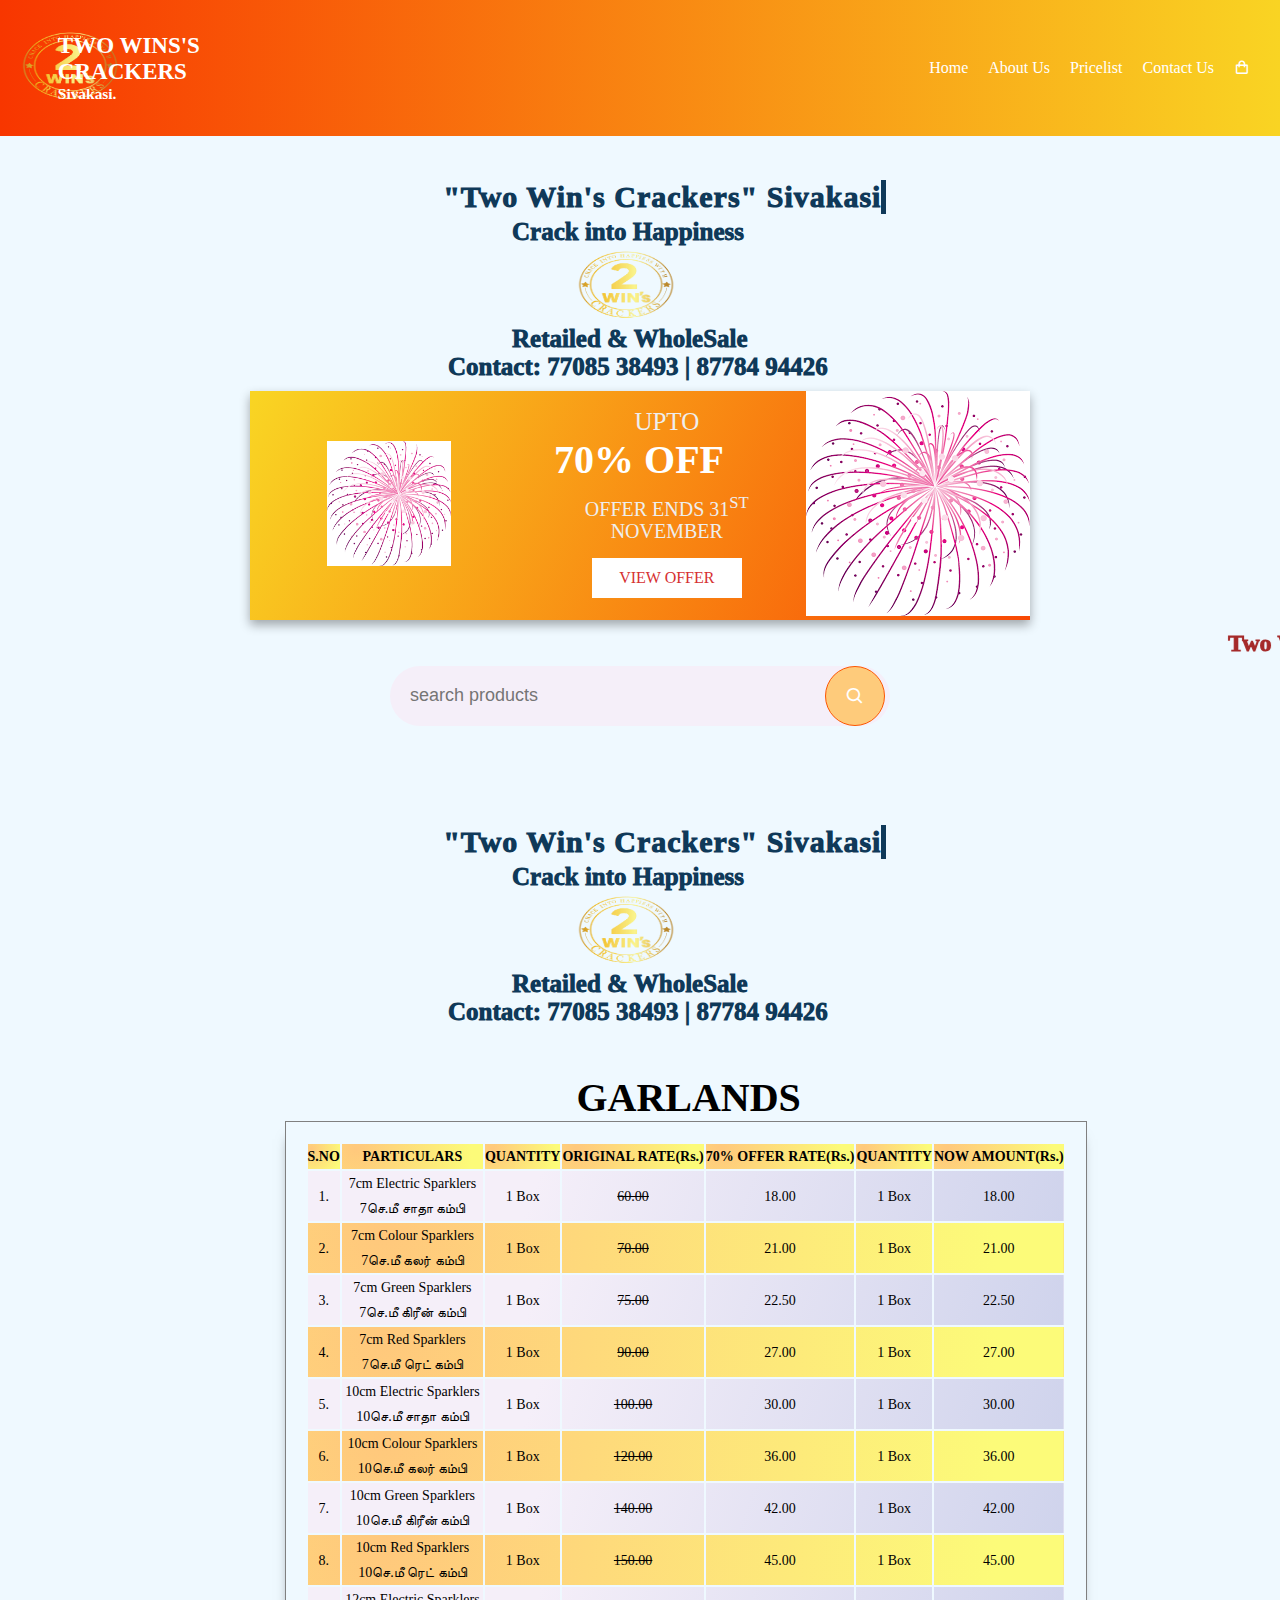
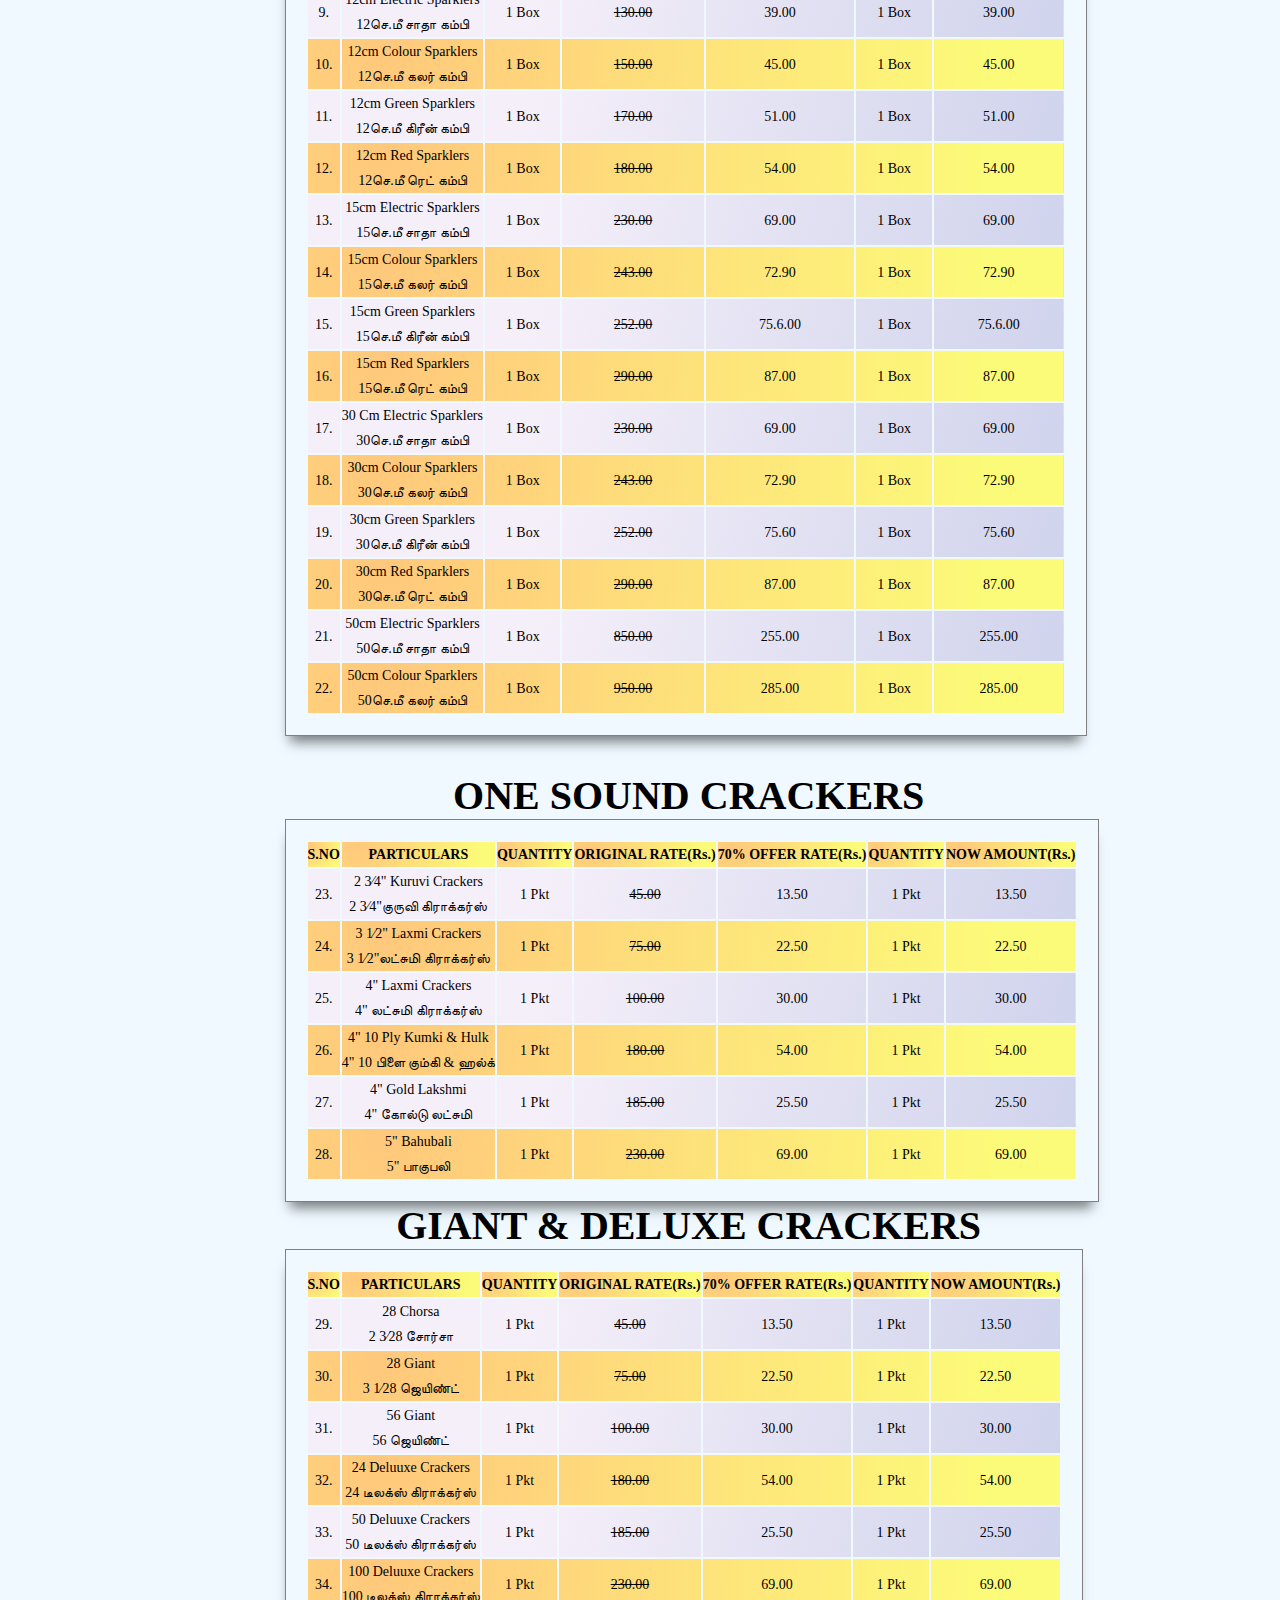
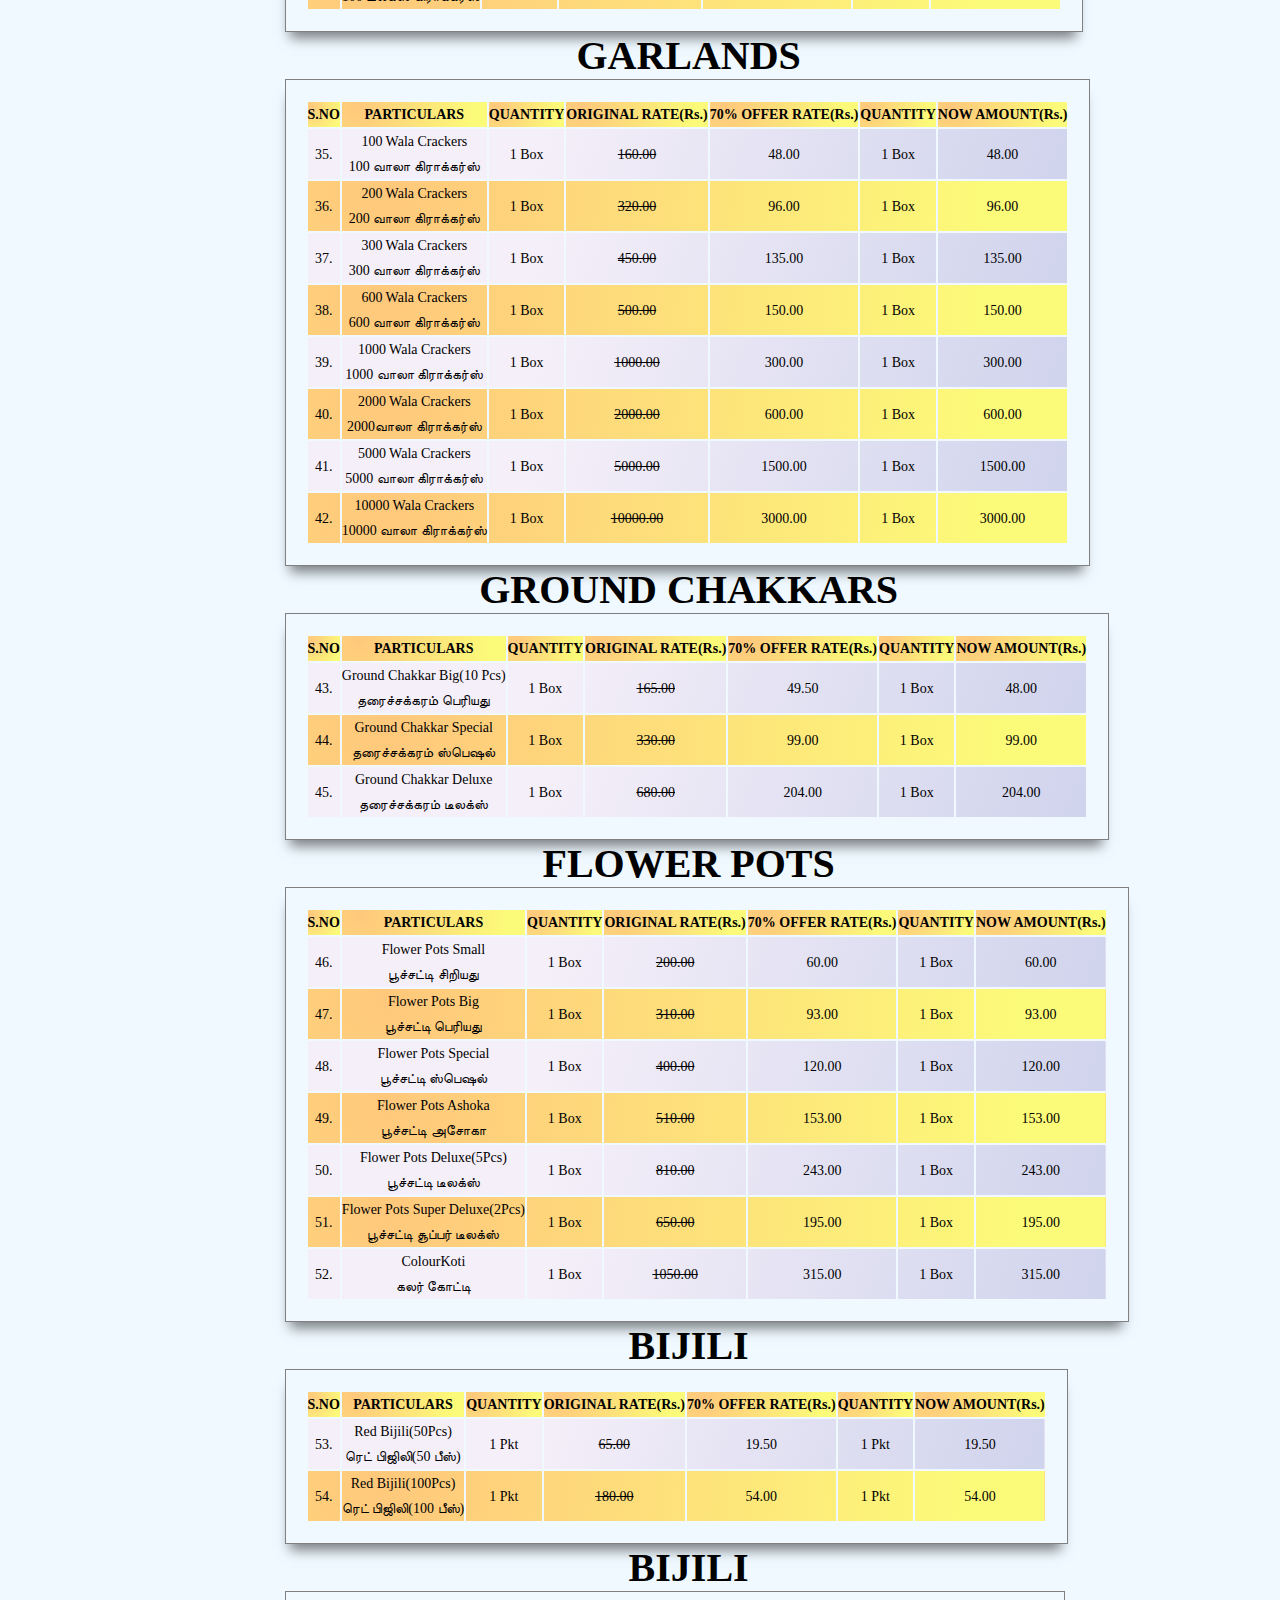
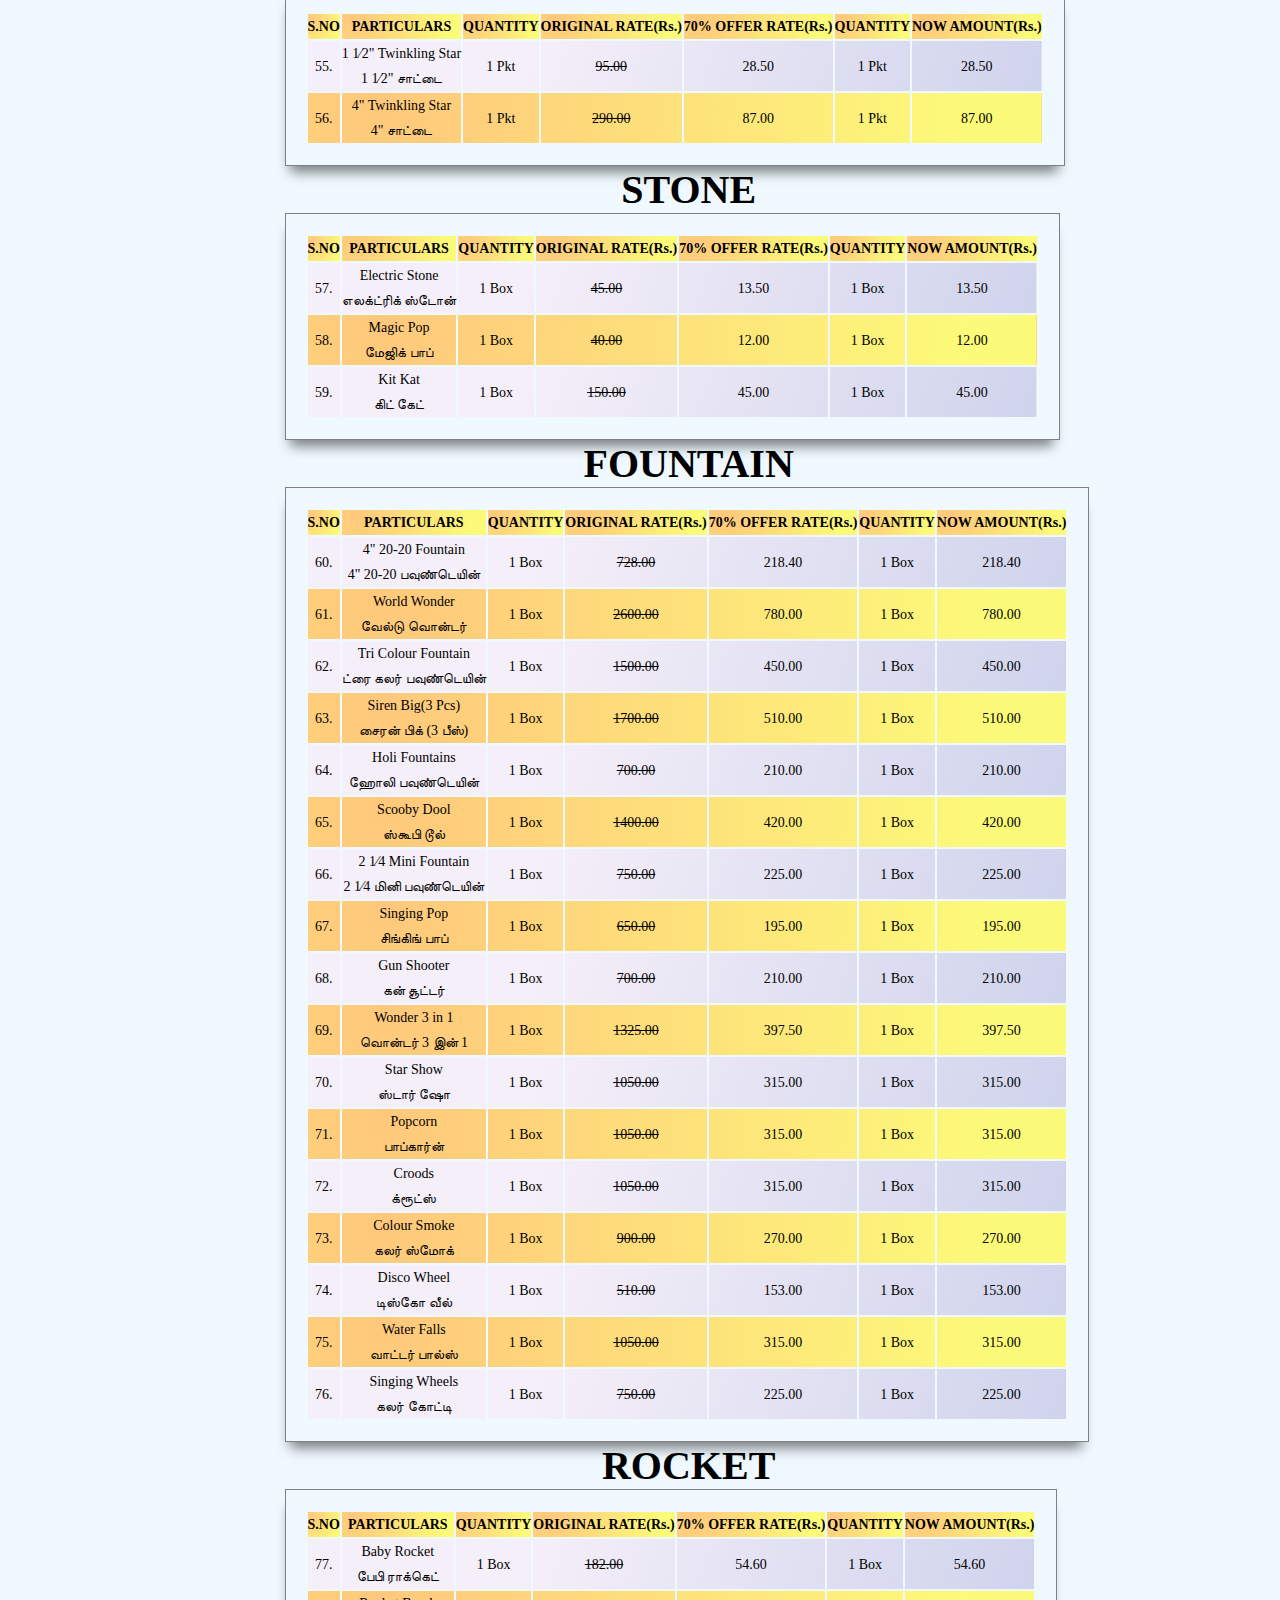
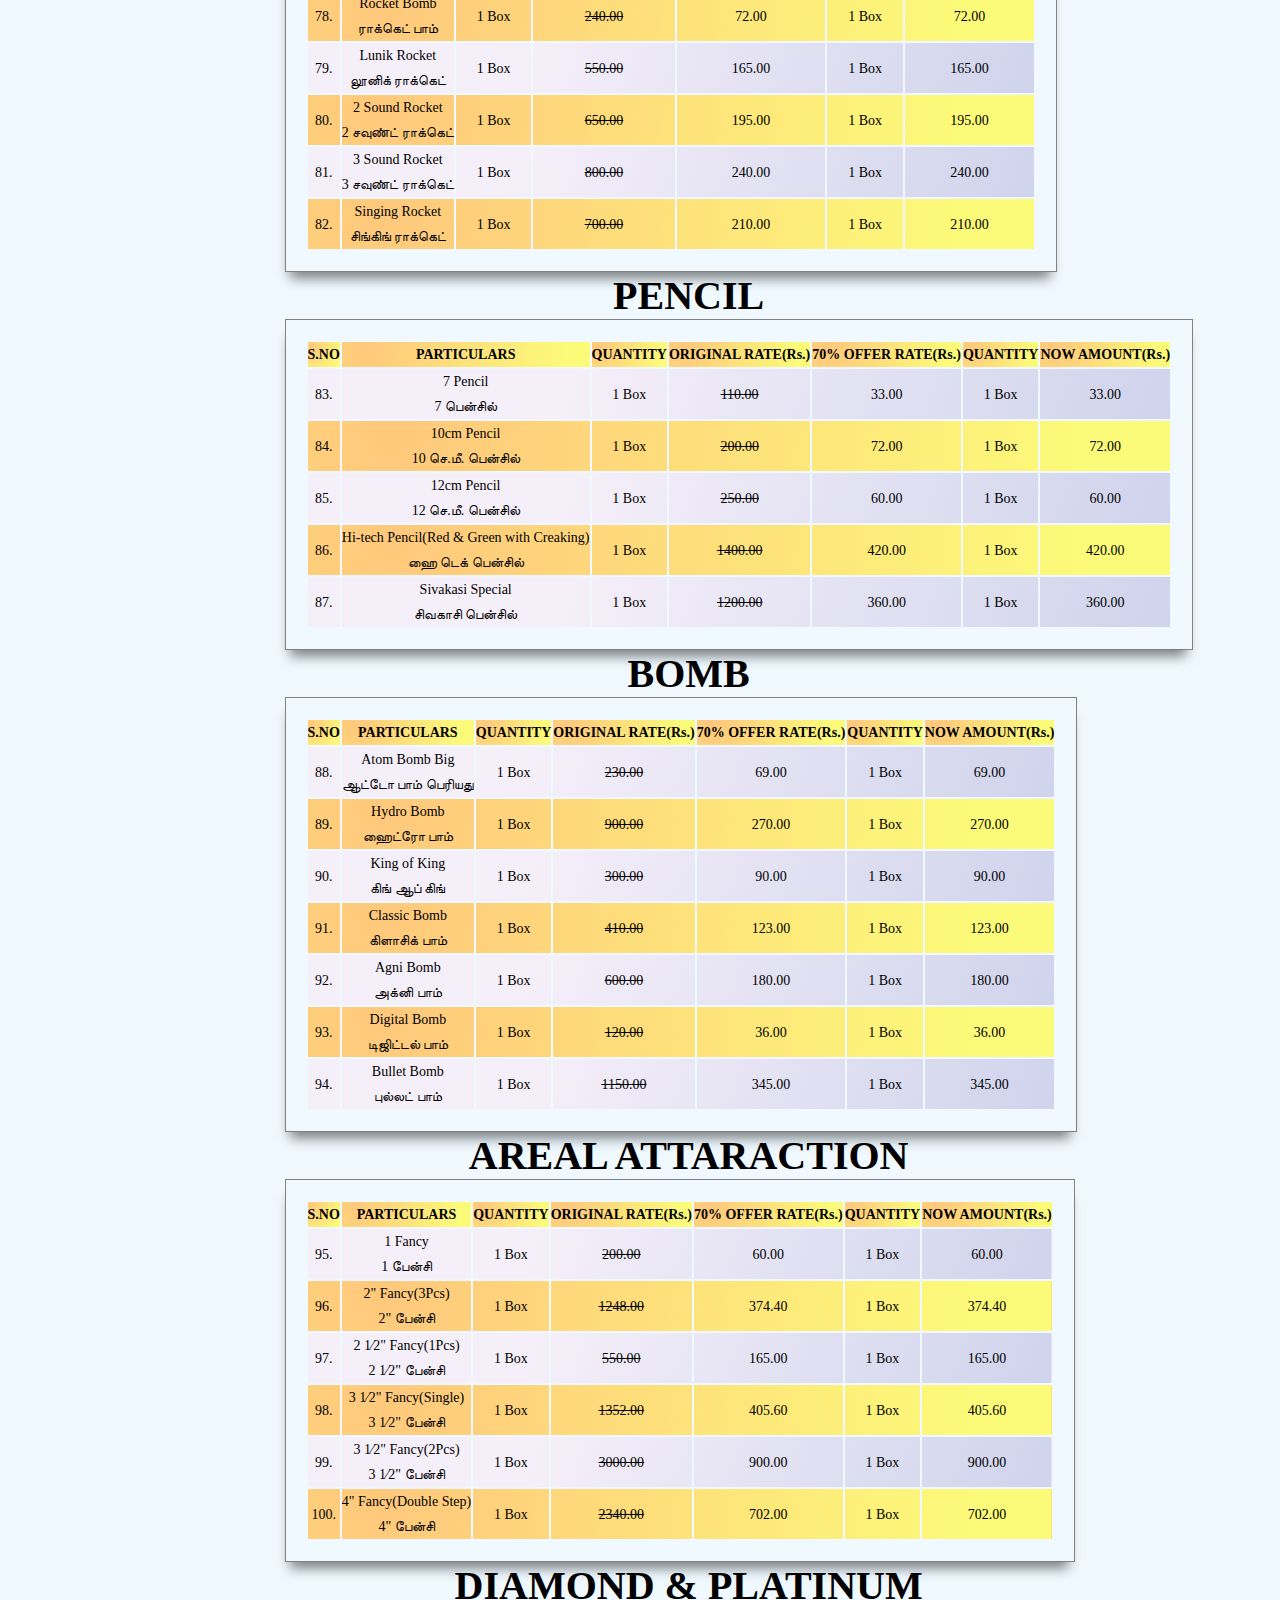
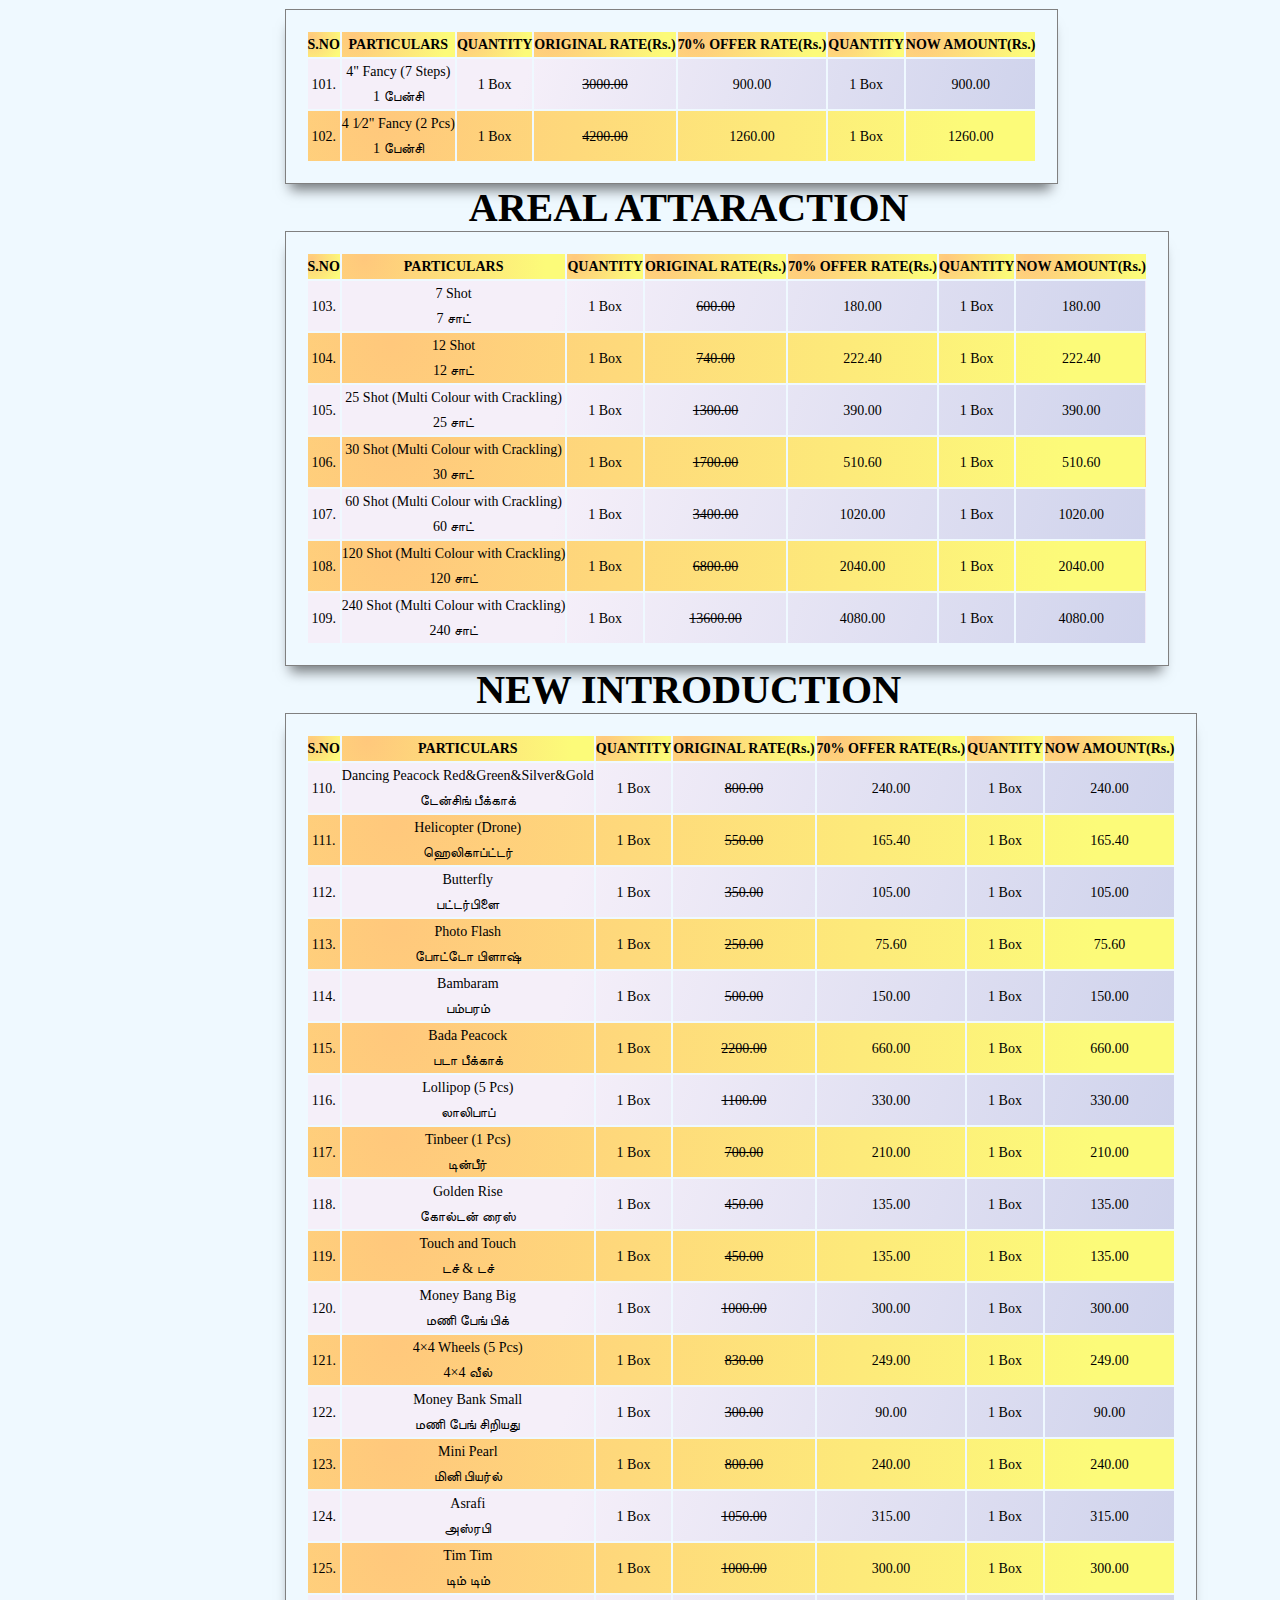
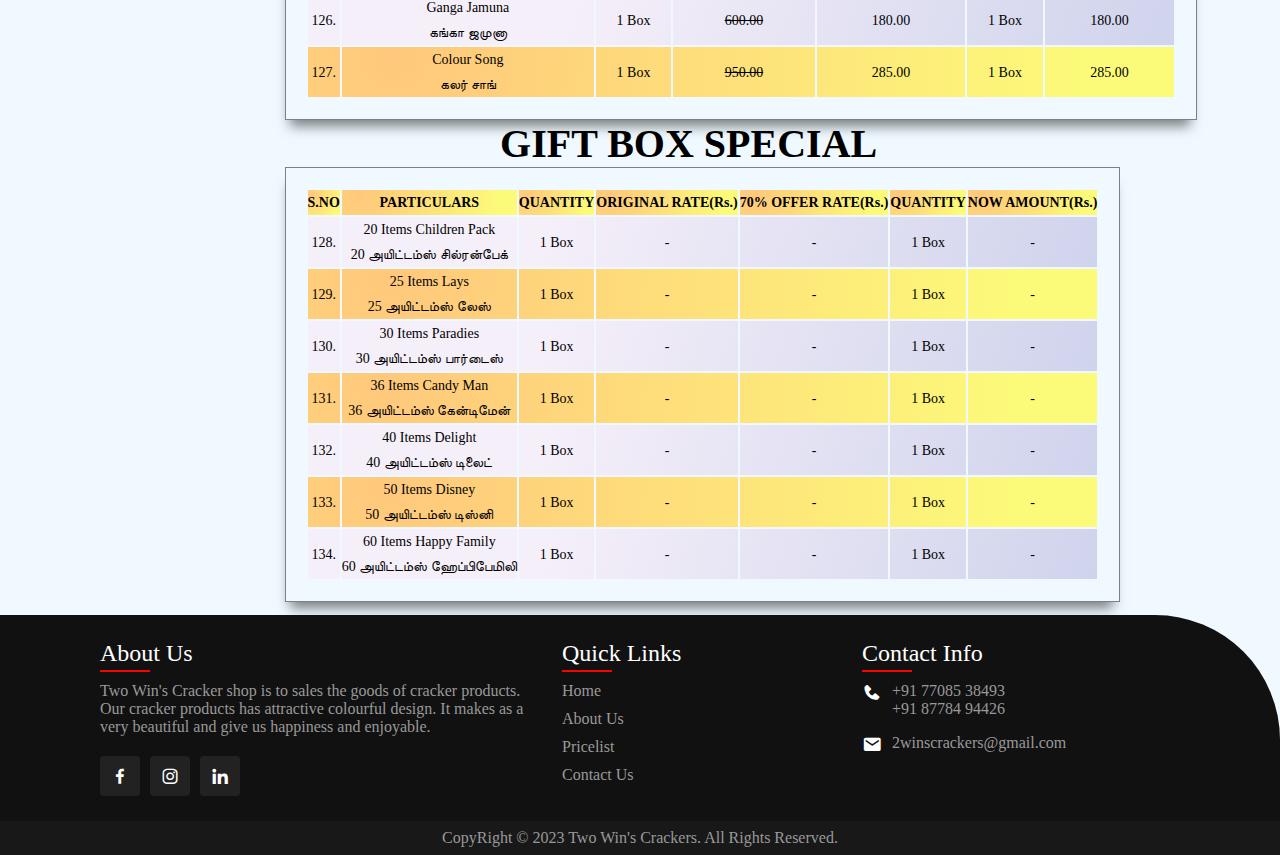
==== commit bbec5598: "Add files via upload" ====
--- a/index.html
+++ b/index.html
@@ -87,6 +87,7 @@
         <button class="btn btn2"><a href="#">Menus</a></button> 
     </div>-->
 <!--Search-->
+
     <div class="search_wrap search_wrap_1">
         <div class="search_box">
             <input type="text" id="input" placeholder="search products" onkeyup="search()">
@@ -95,6 +96,21 @@
             </div>
         </div>
     </div>
+
+        <!--Extra Logo-->
+<div class="logocontainer">
+    <p class="logotext">"Two Win's Crackers" Sivakasi</p>
+</div>
+<p class="logosub">Crack into Happiness</p>
+<div class="logos">
+    <a href="home.html"><img src="correct.png" ></a>
+</div>
+<div class="logodetails">
+    <p class="logopara">Retailed & WholeSale</p>
+    <p class="logocontact">Contact: 77085 38493 | 87784 94426</p>
+</div><br><br>
+
+<!--Shopping-->
     <div id="myTable">
         <center><h3 id="Fh1">GARLANDS</h3></center>
     <table id="products1">
--- a/style.css
+++ b/style.css
@@ -390,13 +390,13 @@
         height: 100%;
         padding: 1px 1px;
         border-radius: 70px;
-        margin-top: -1%;
+        margin-top: 5%;
         font-size: 18px;
-        margin-left: 10%;
+        margin-left: 1%;
     }
     .search_wrap .search_box .btn{
-        margin-top: -1%;
-        margin-right: 30%;
+        margin-top: 5%;
+        margin-right: 40%;
     }
 }
 table{
@@ -627,6 +627,12 @@
         width: auto;
         padding: 0px 0px;
         line-height: 15px;
+        margin-left: -15%;
+    }
+    #myTable{
+        margin-left: 13%;
+    }
+    #myTable h3{
         margin-left: -15%;
     }
     #products1 td,th,tr {
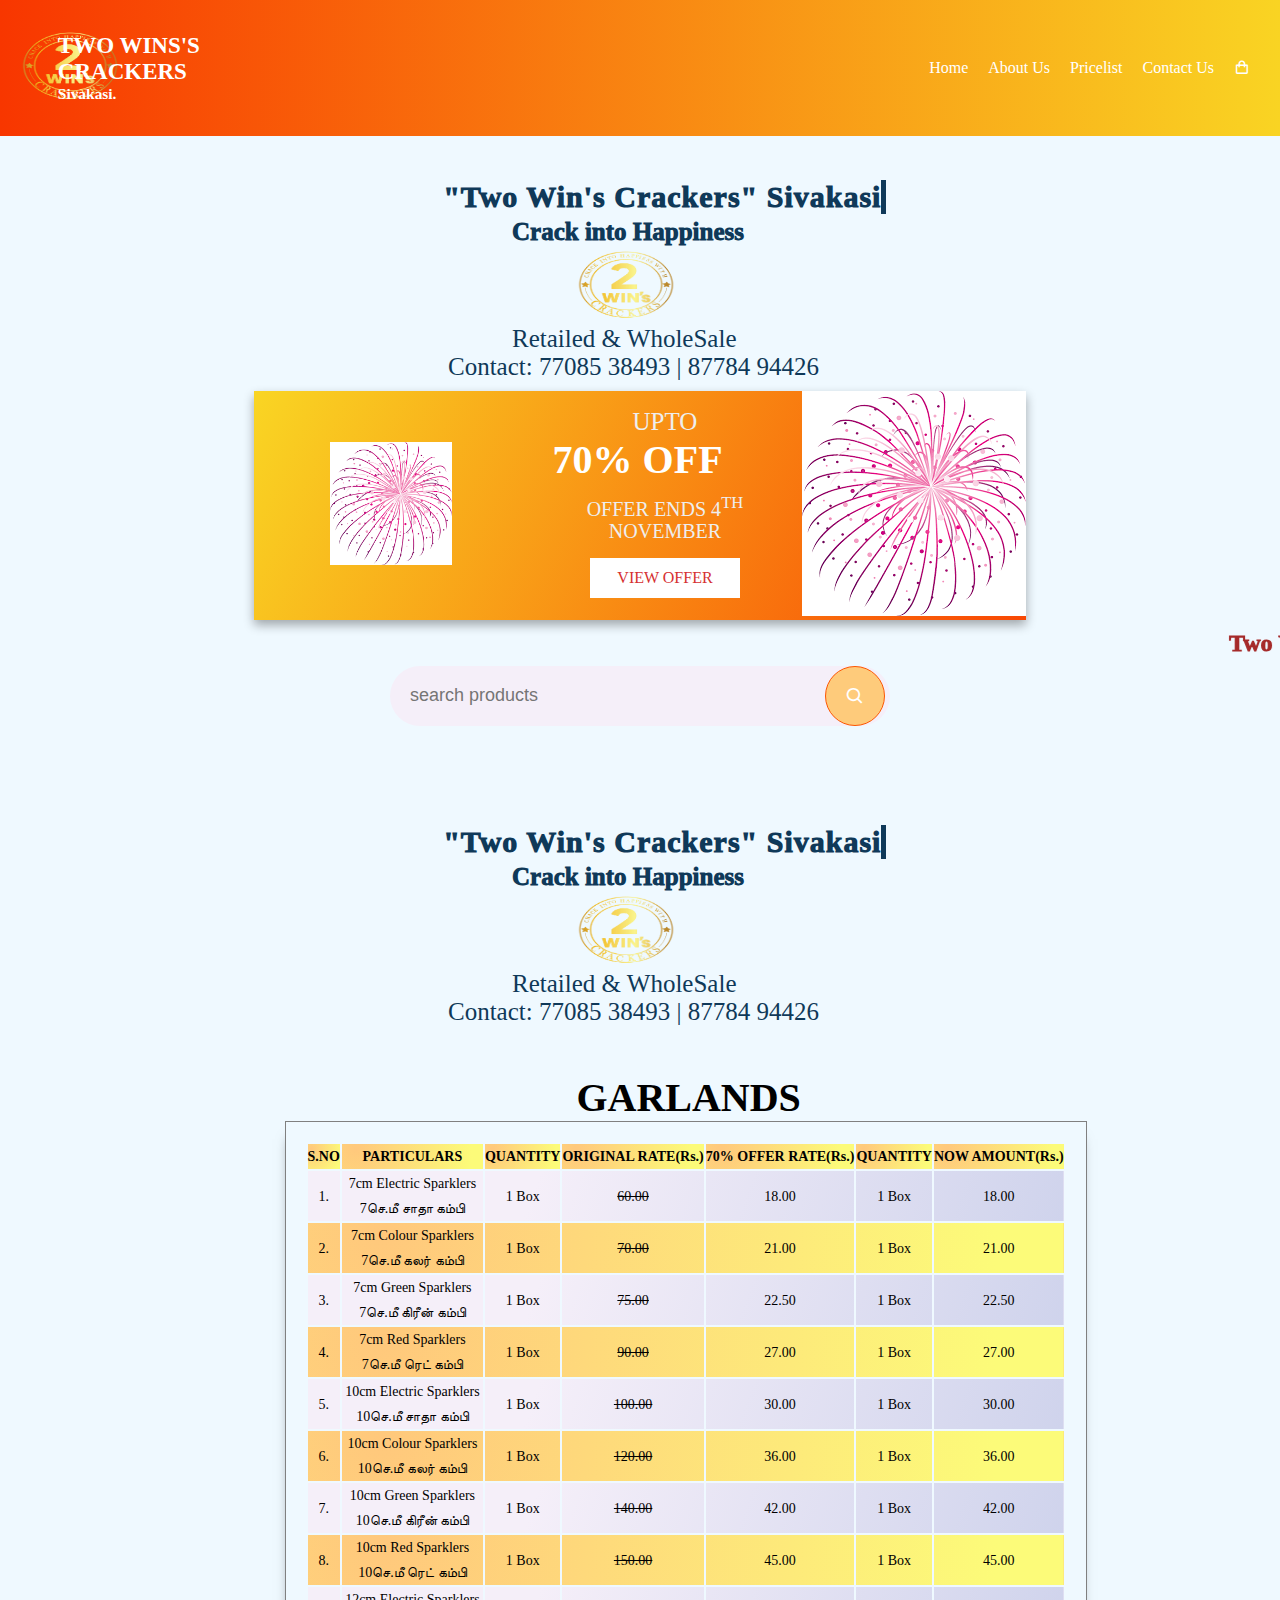
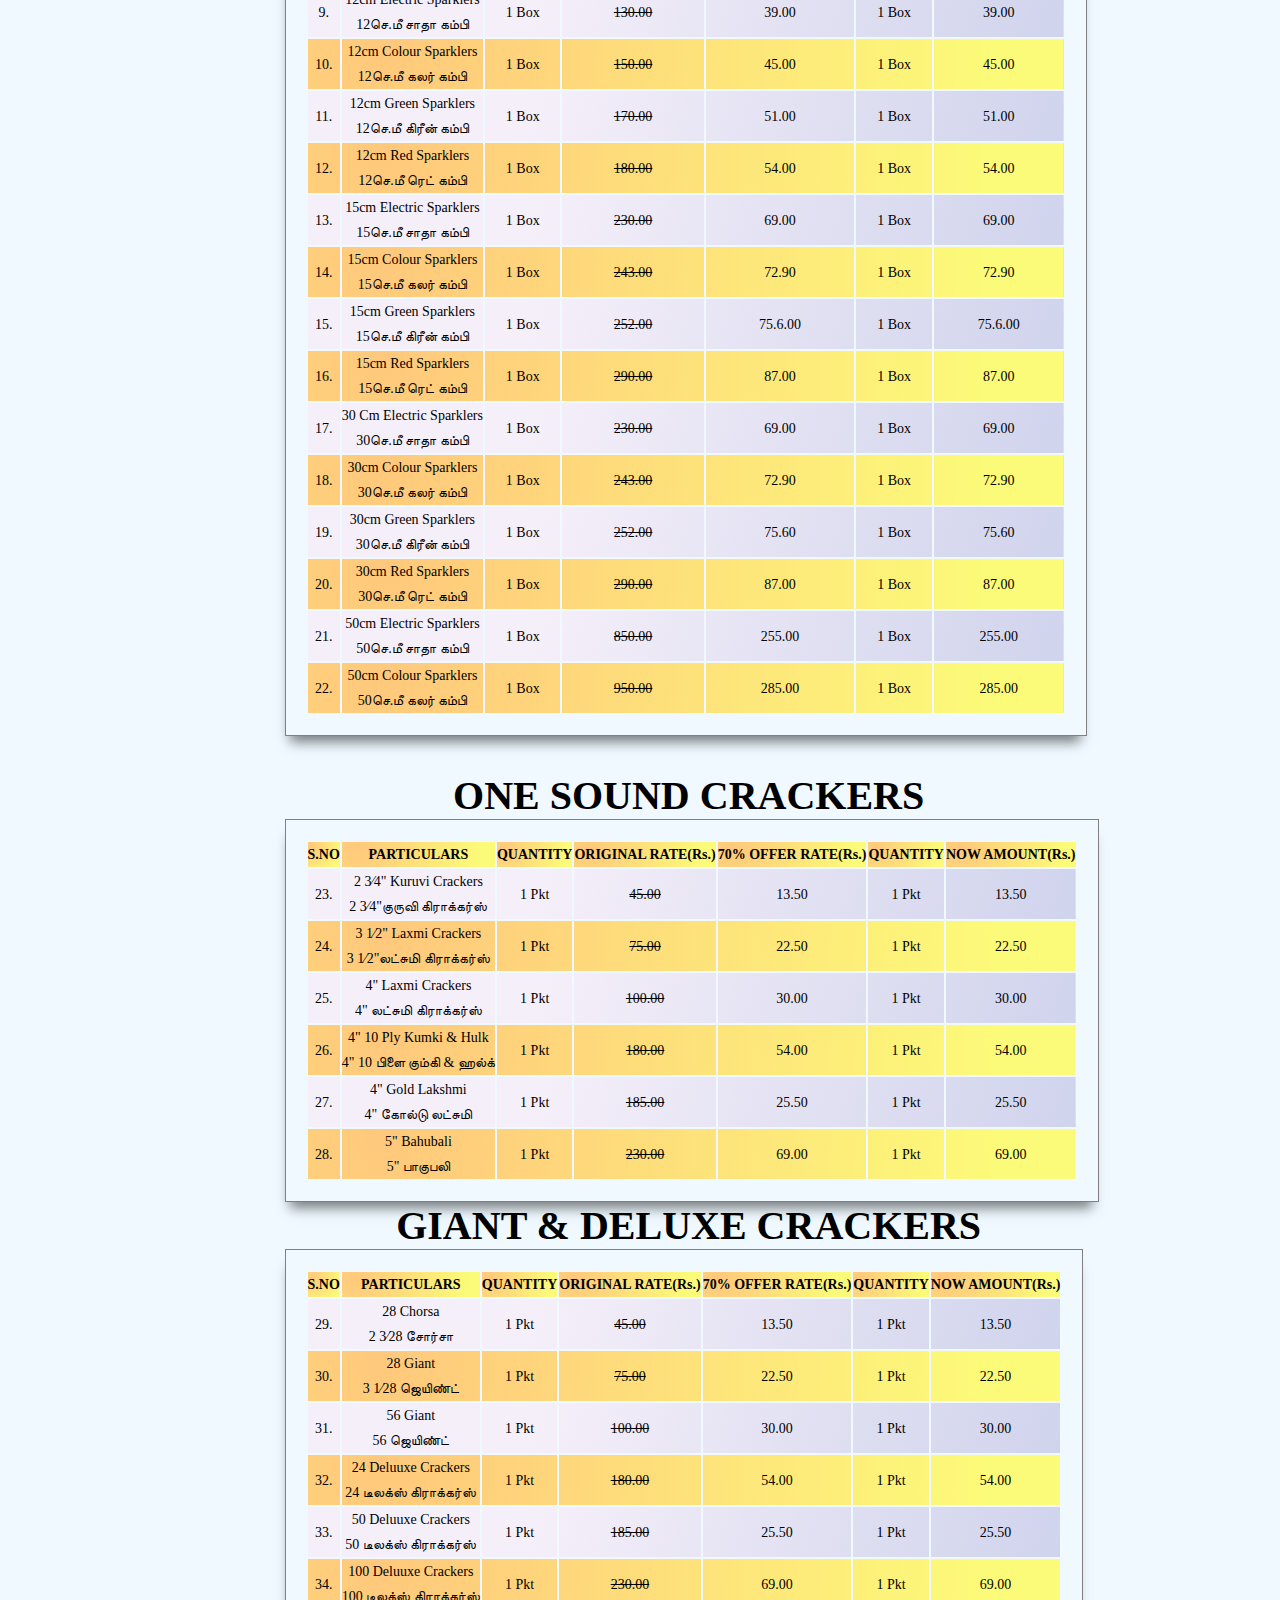
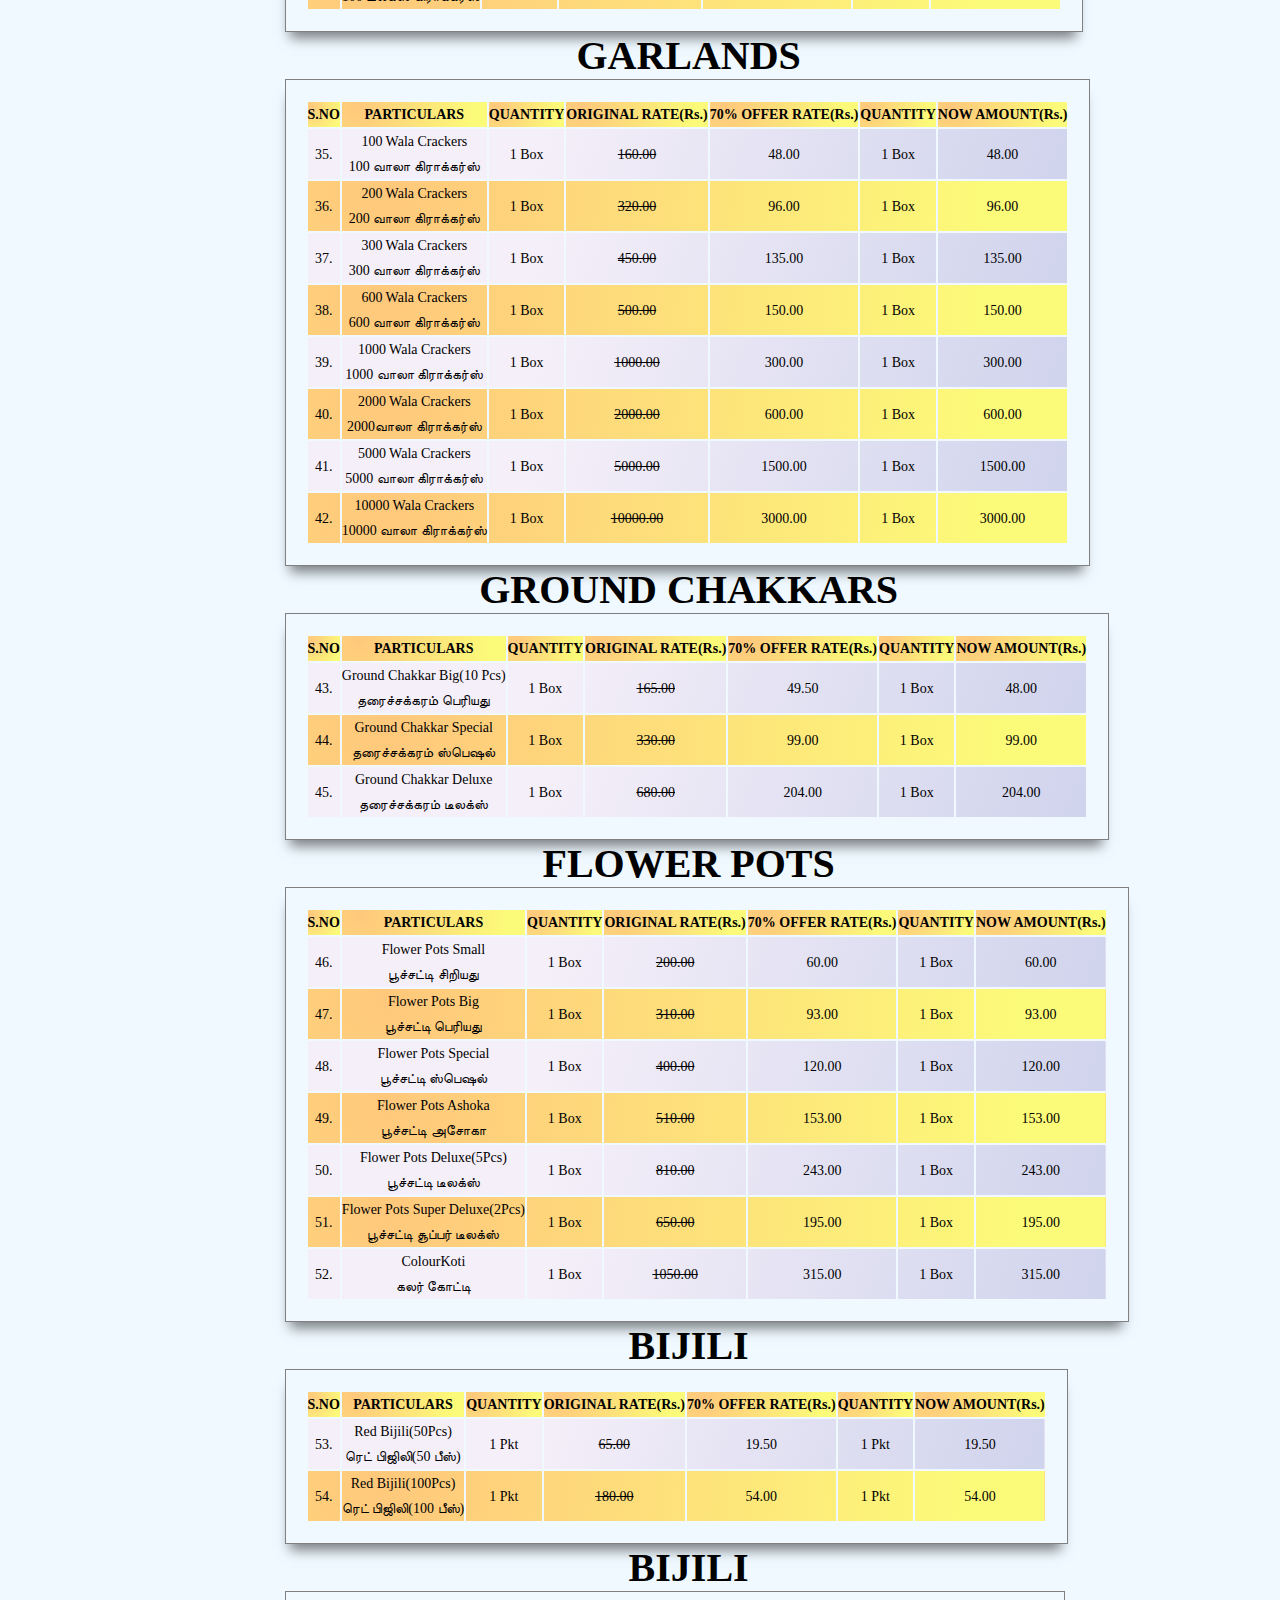
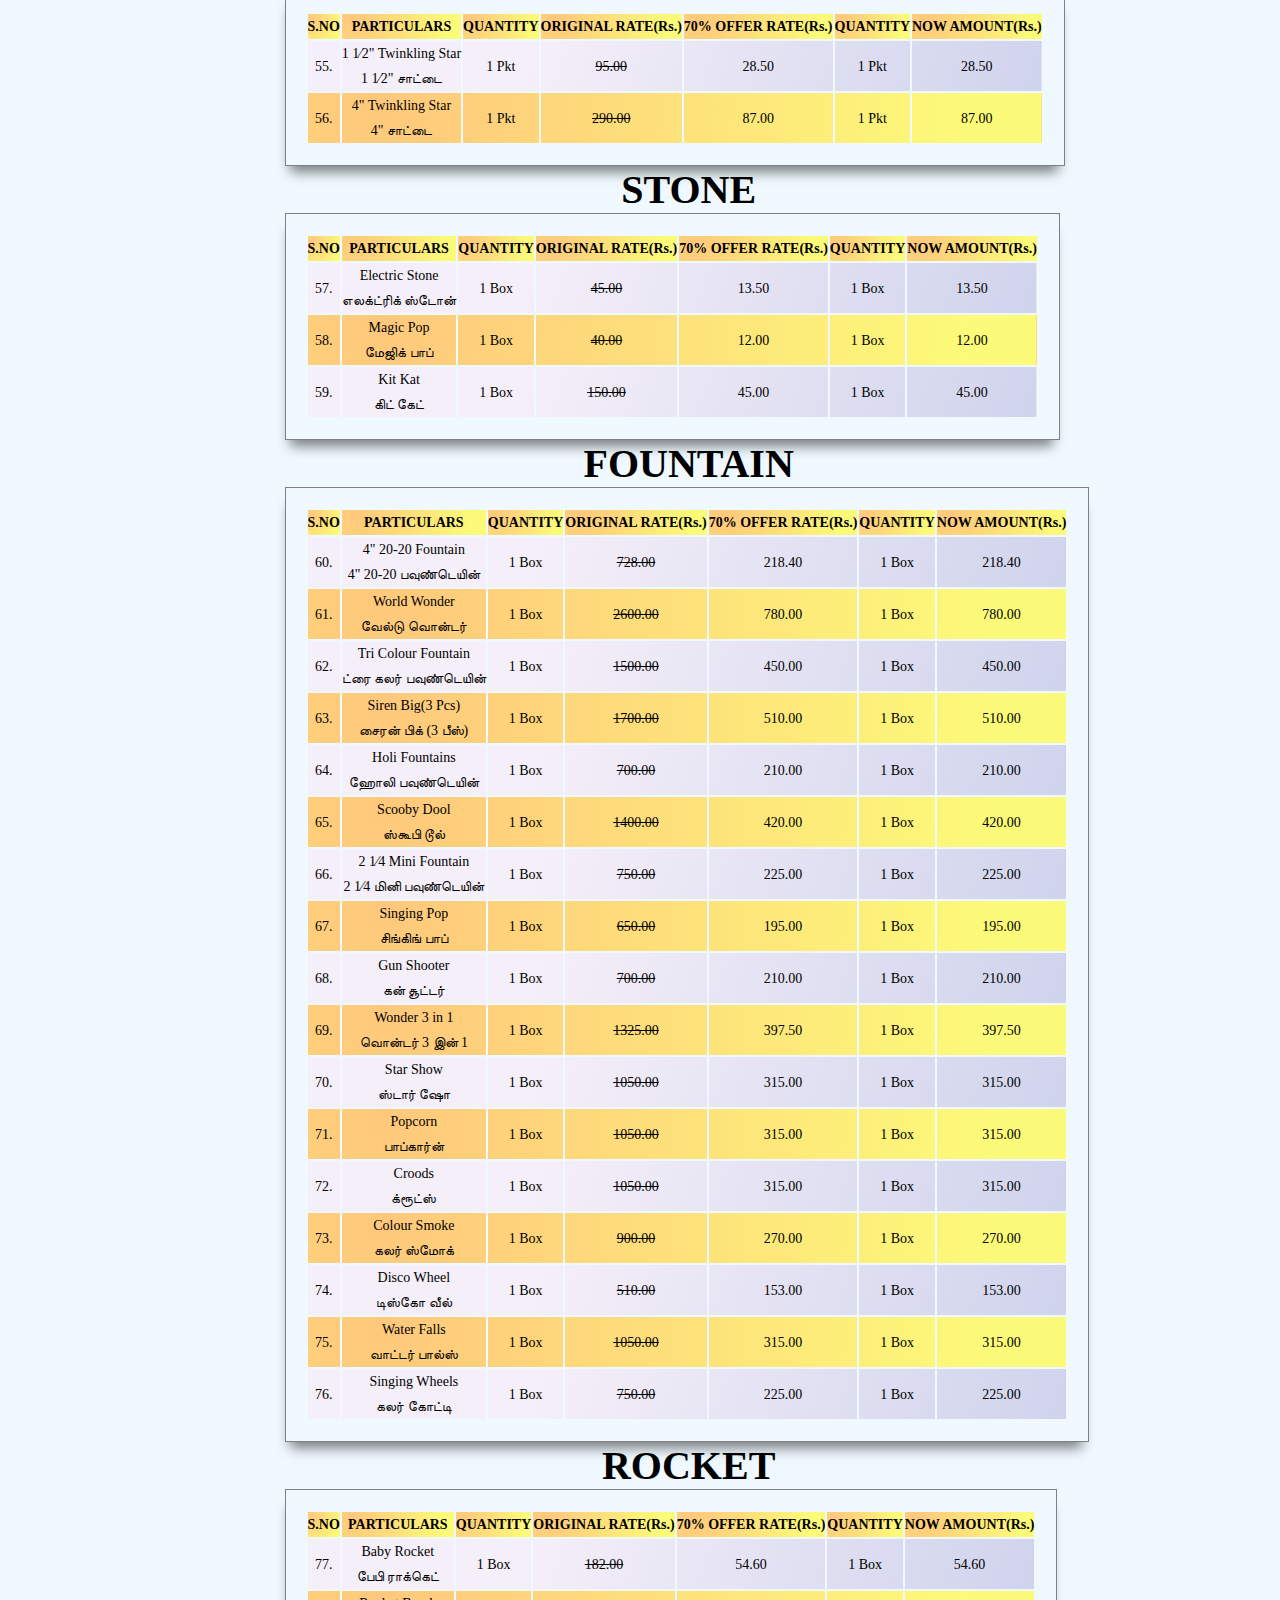
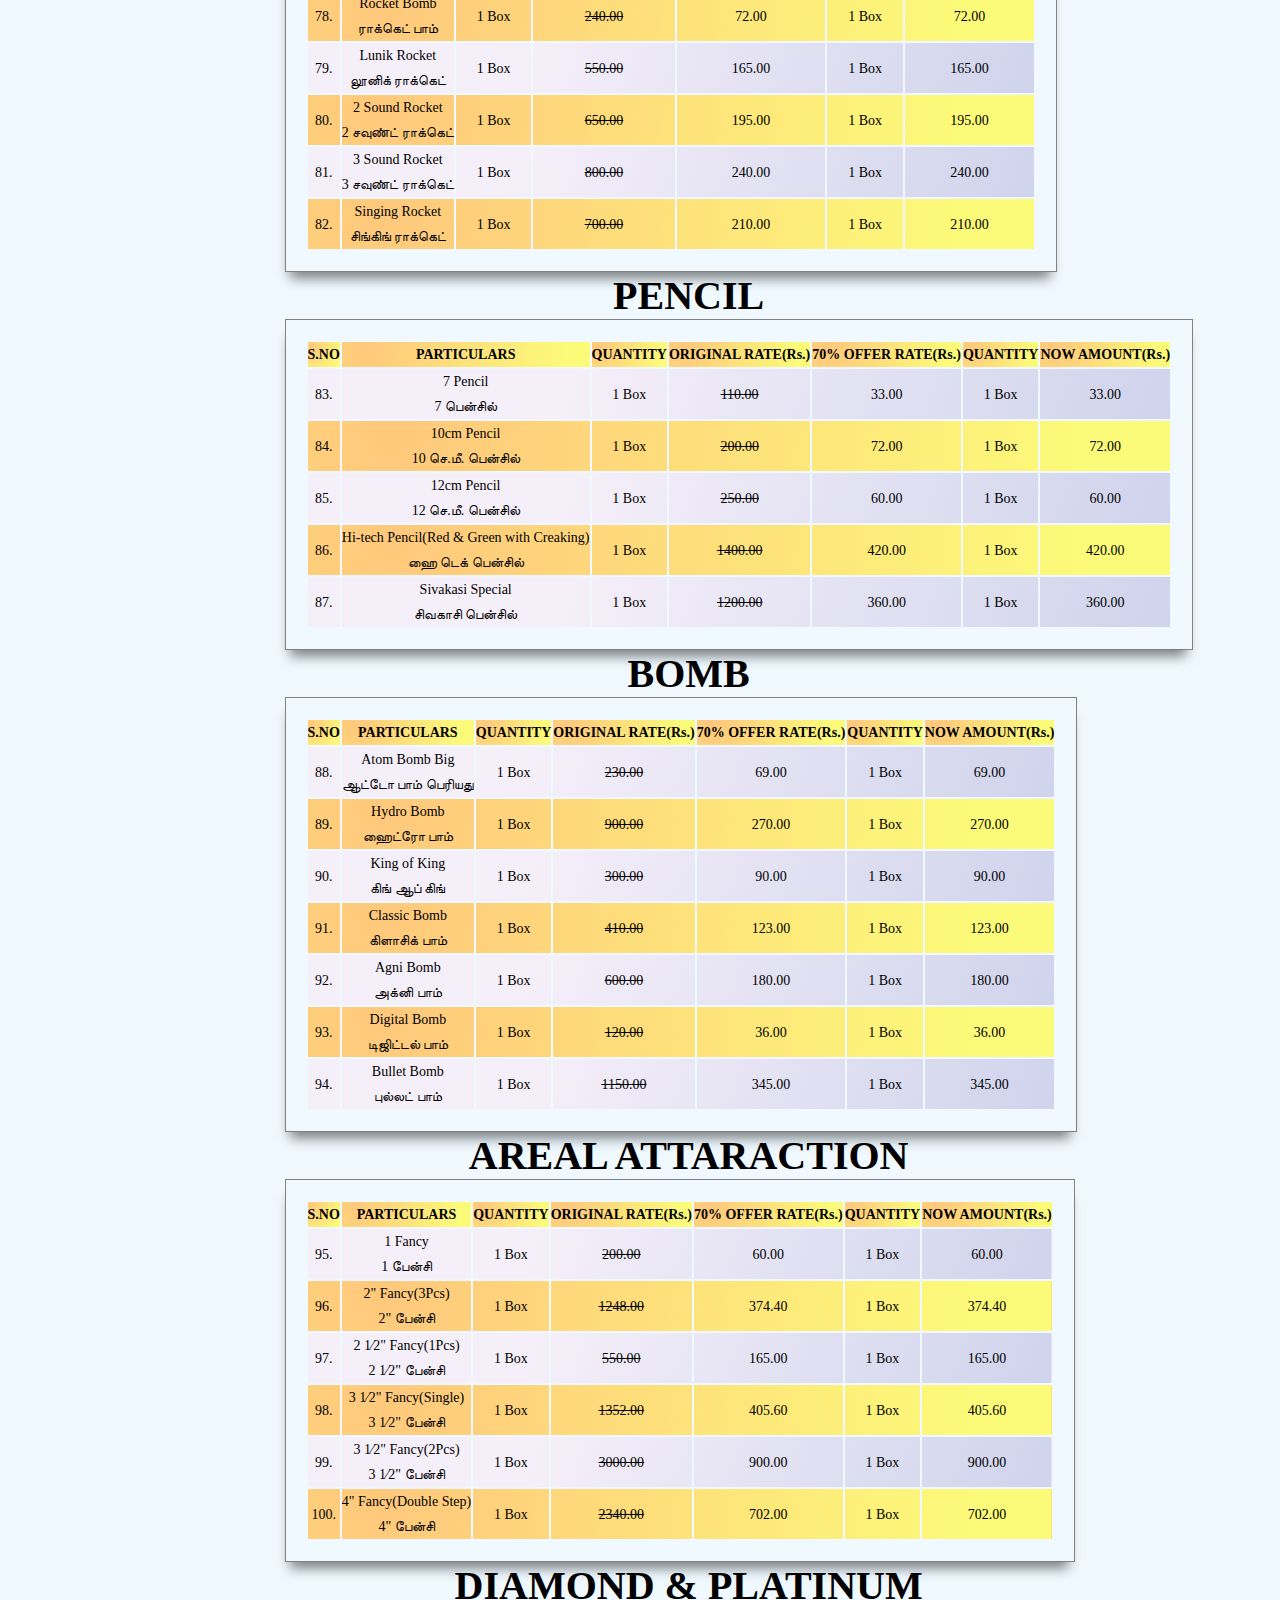
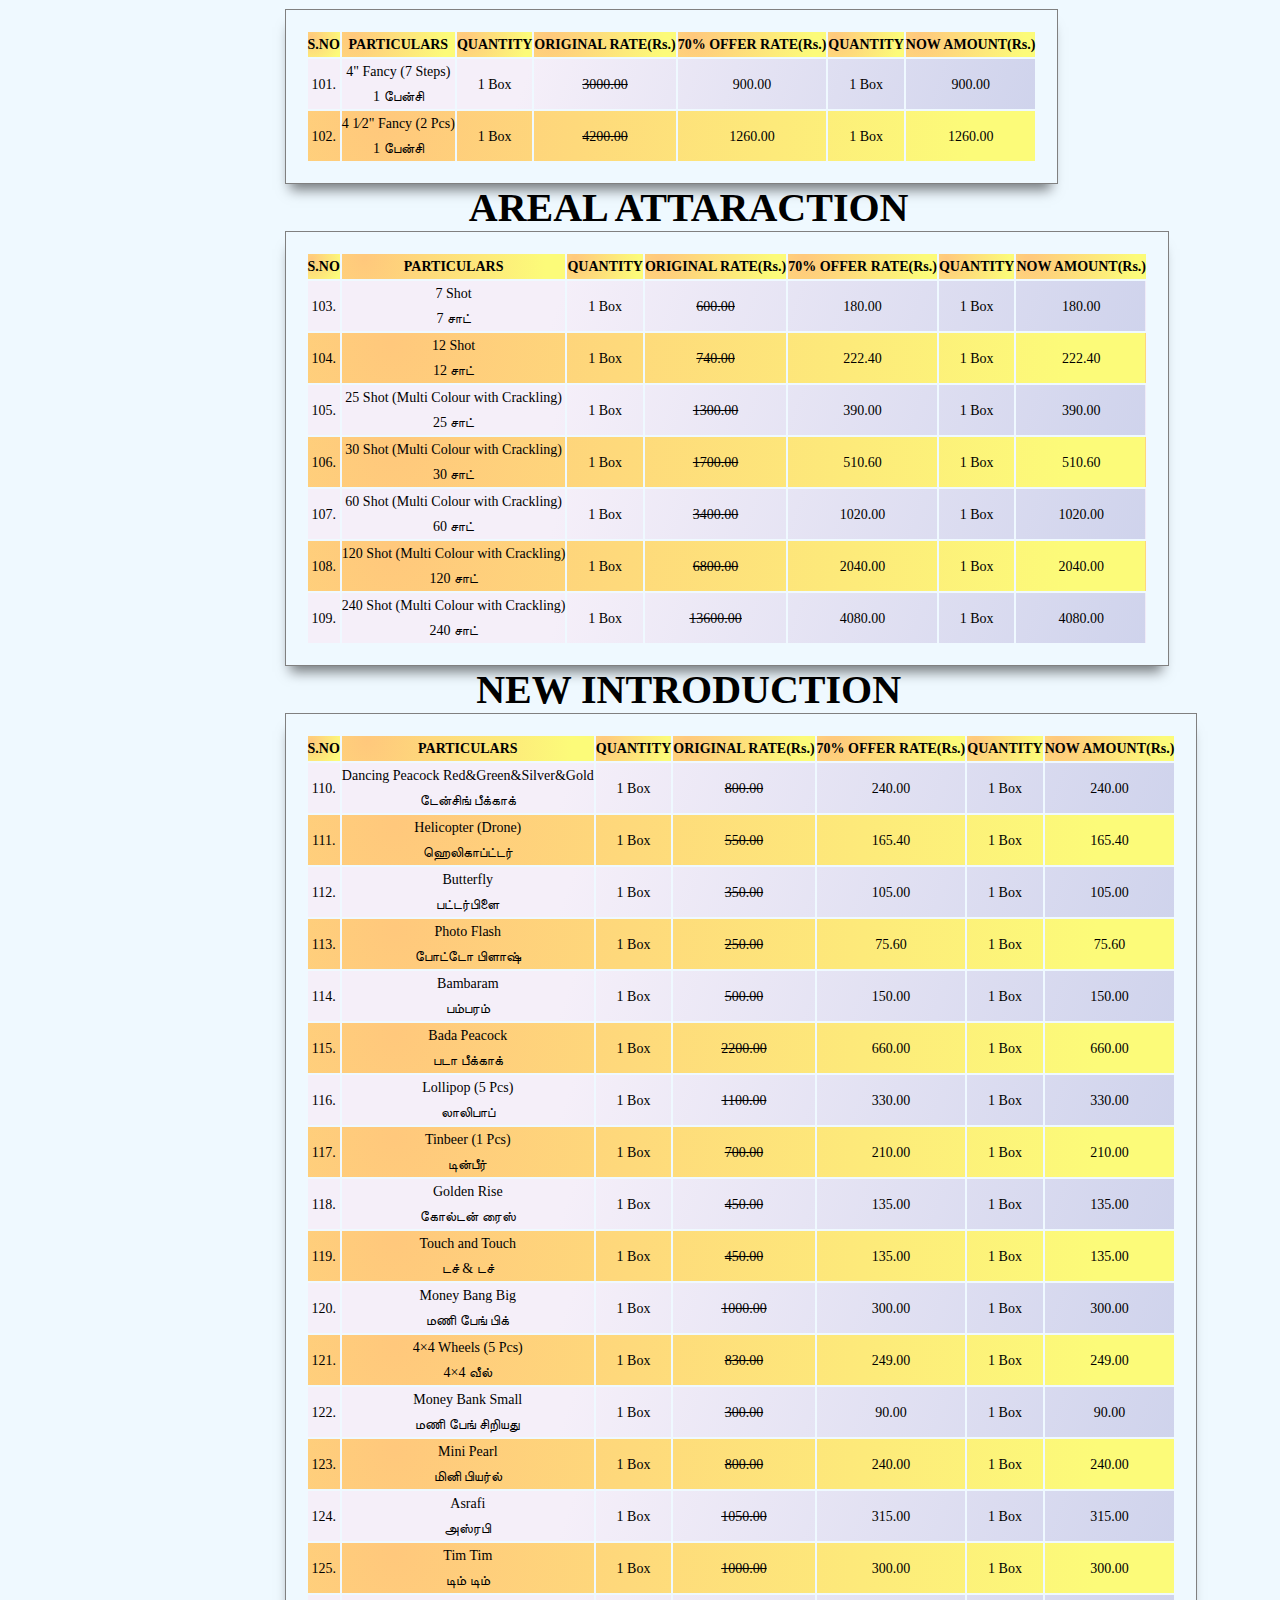
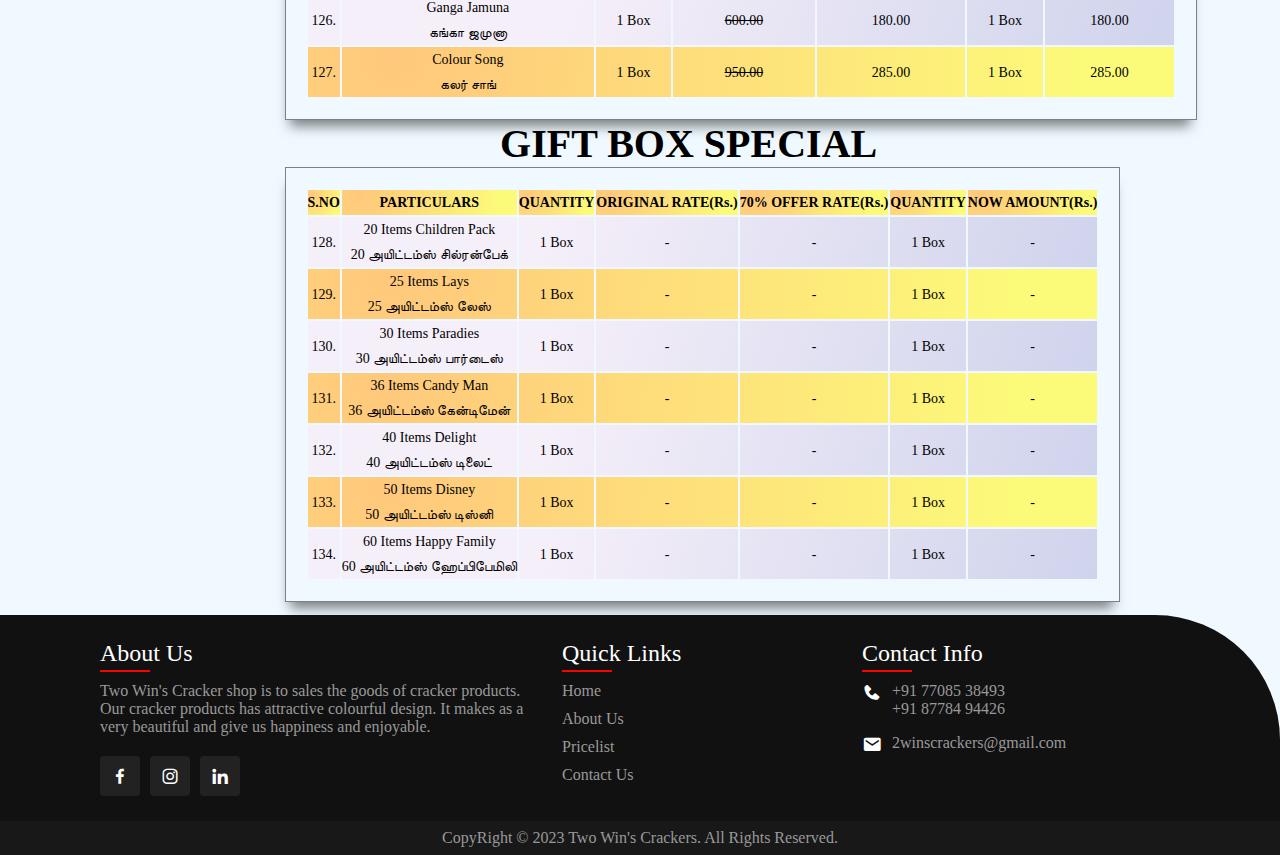
==== commit 93420a94: "Add files via upload" ====
--- a/index.html
+++ b/index.html
@@ -70,7 +70,7 @@
                 <div class="offercontent">
                     <span>upto</span>
                     <h3>70% off</h3>
-                    <p>offer ends 31<sup>st</sup> November</p>
+                    <p>offer ends 4<sup>th</sup> November</p>
                     <a href="#myTable" class="offerbtn">view offer</a>
                 </div>
                 <div class="bannerfire2">
--- a/style.css
+++ b/style.css
@@ -96,14 +96,14 @@
 .logopara{
     font-size: 25px;
     color: #0f3959;
-    font-weight: 1000;
+    font-weight: 100;
     margin-top: -2%;
     margin-left: 40%;
 }
 .logocontact{
     font-size: 25px;
     color: #0f3959;
-    font-weight: 1000;
+    font-weight: 100;
     margin-top: 0%;
     margin-left: 35%;
 }
@@ -320,6 +320,9 @@
     .button{
         margin-left: 65px;
     }
+    .offerbanner-container .offerbanner .offercontent h3{
+        margin-left: -1%;
+    }
 }
 /*search*/
 .search_wrap .search_box #input{
@@ -392,11 +395,11 @@
         border-radius: 70px;
         margin-top: 5%;
         font-size: 18px;
-        margin-left: 1%;
+        margin-left: 6%;
     }
     .search_wrap .search_box .btn{
         margin-top: 5%;
-        margin-right: 40%;
+        margin-right: 35%;
     }
 }
 table{
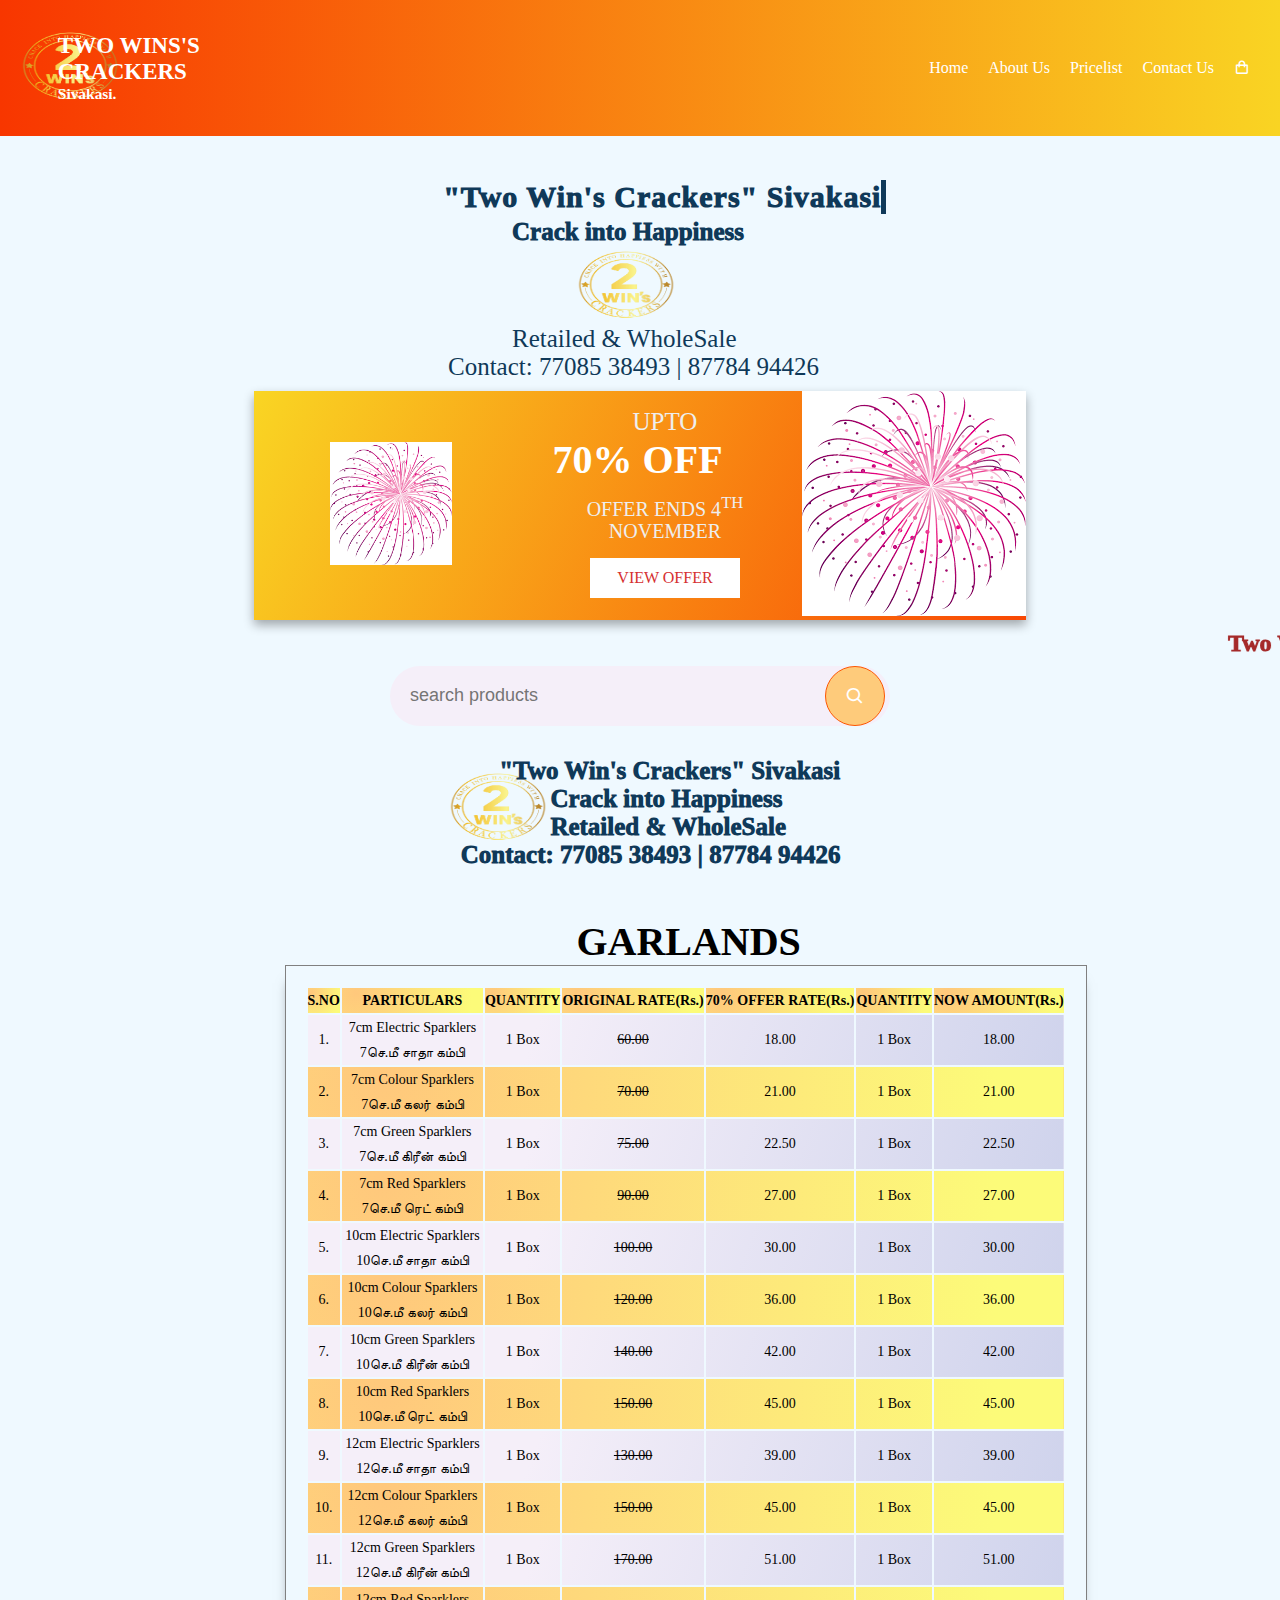
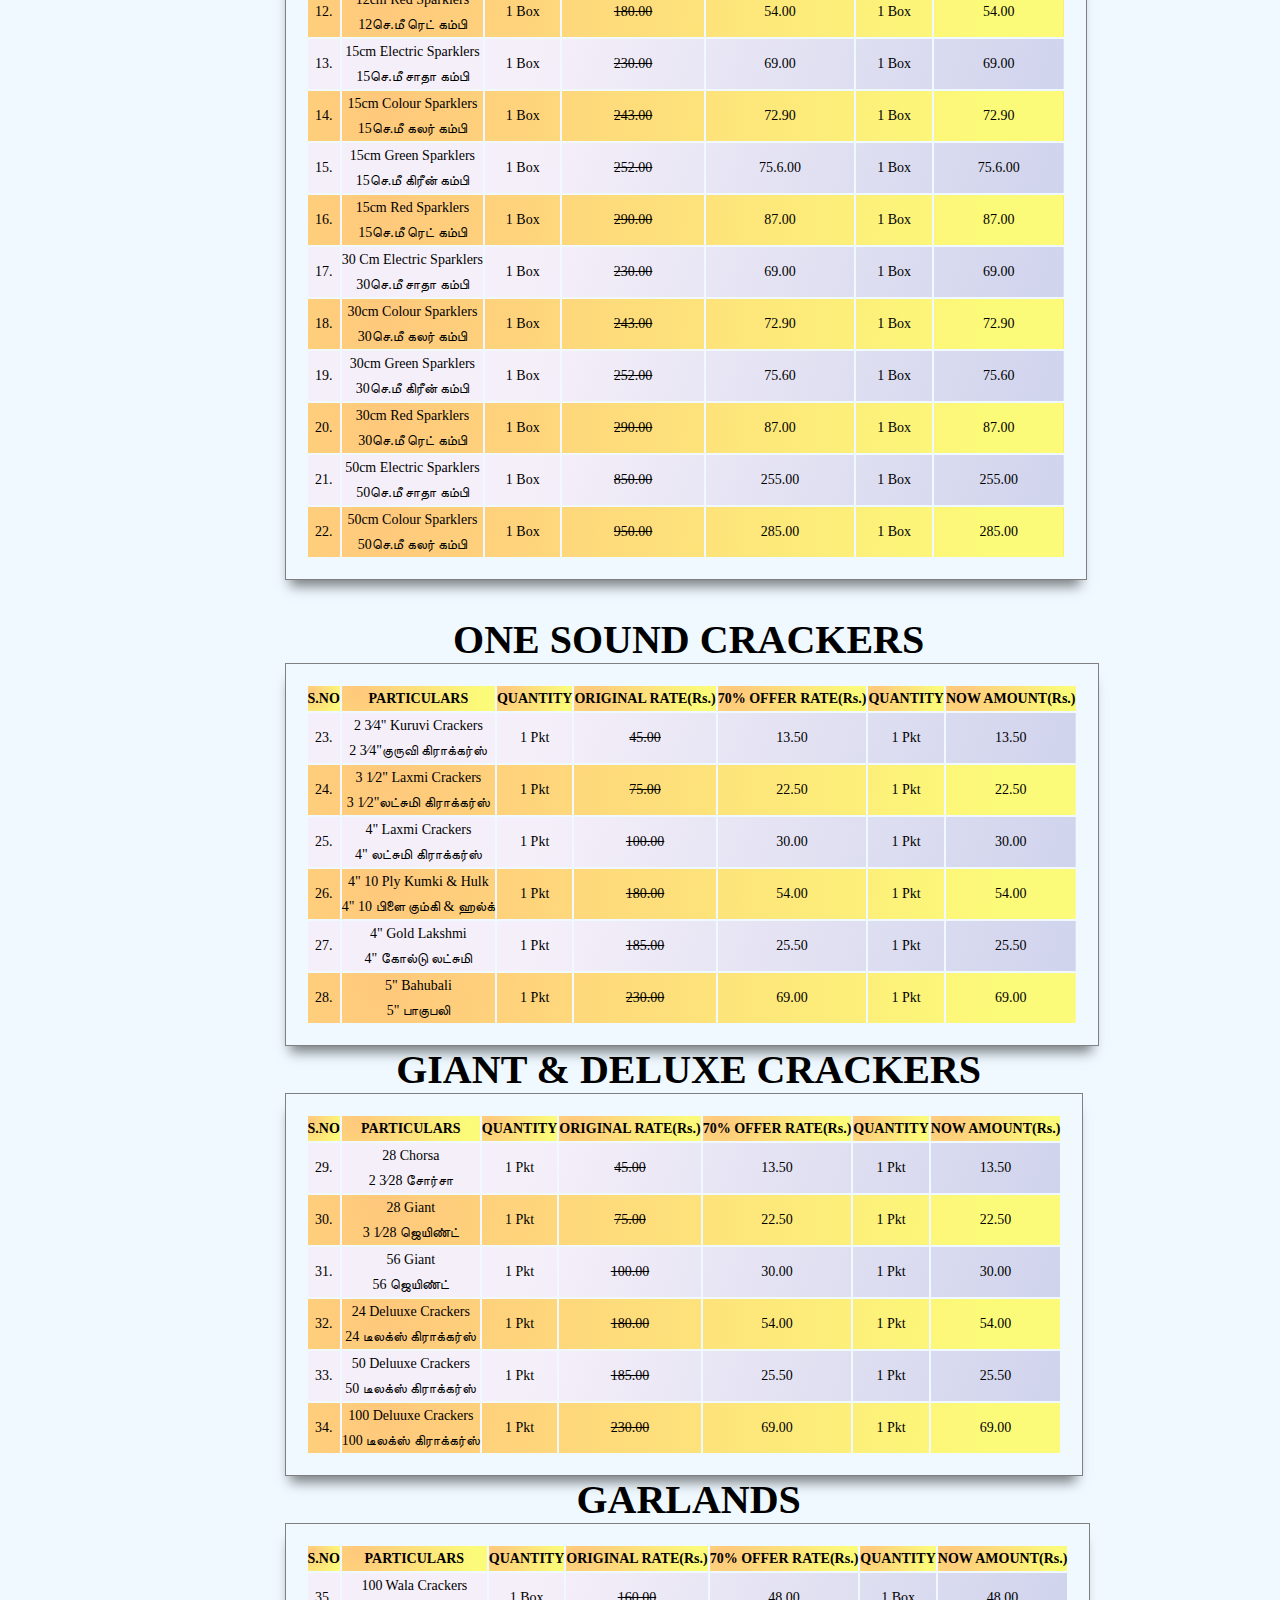
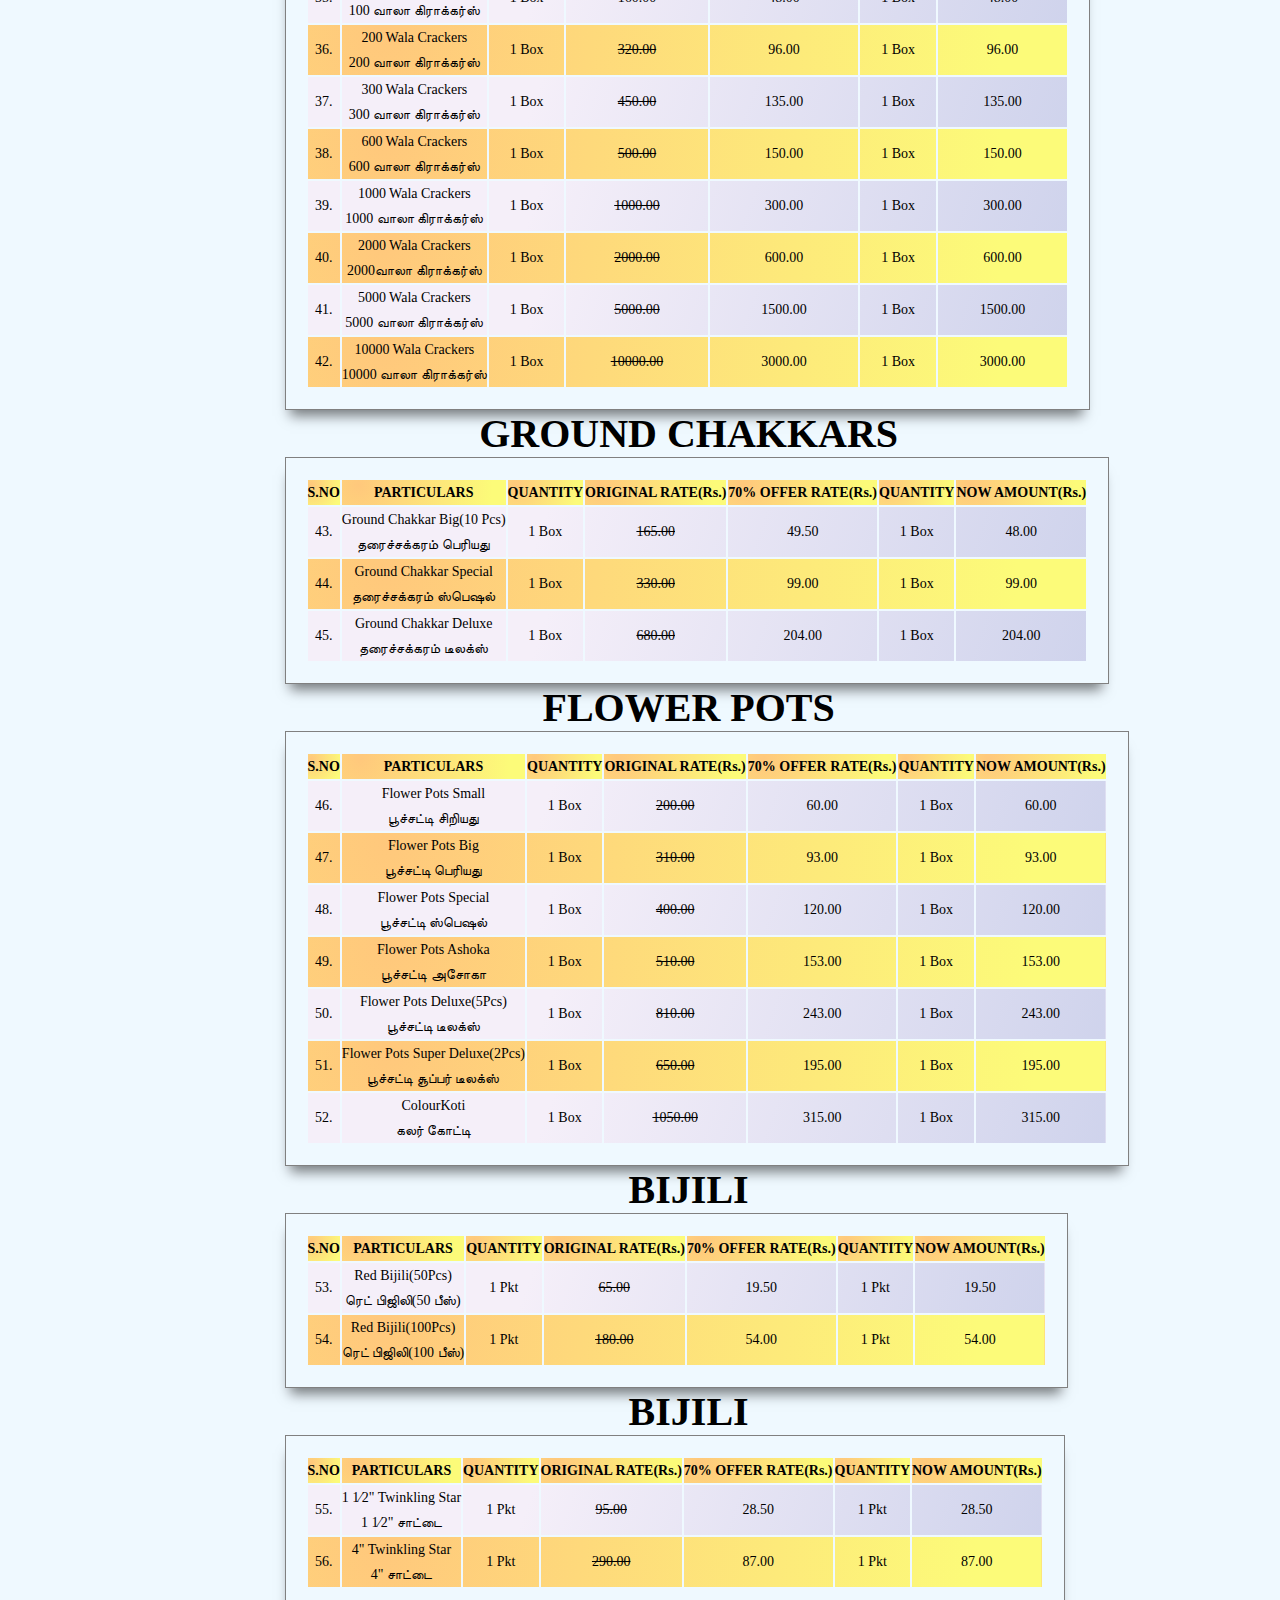
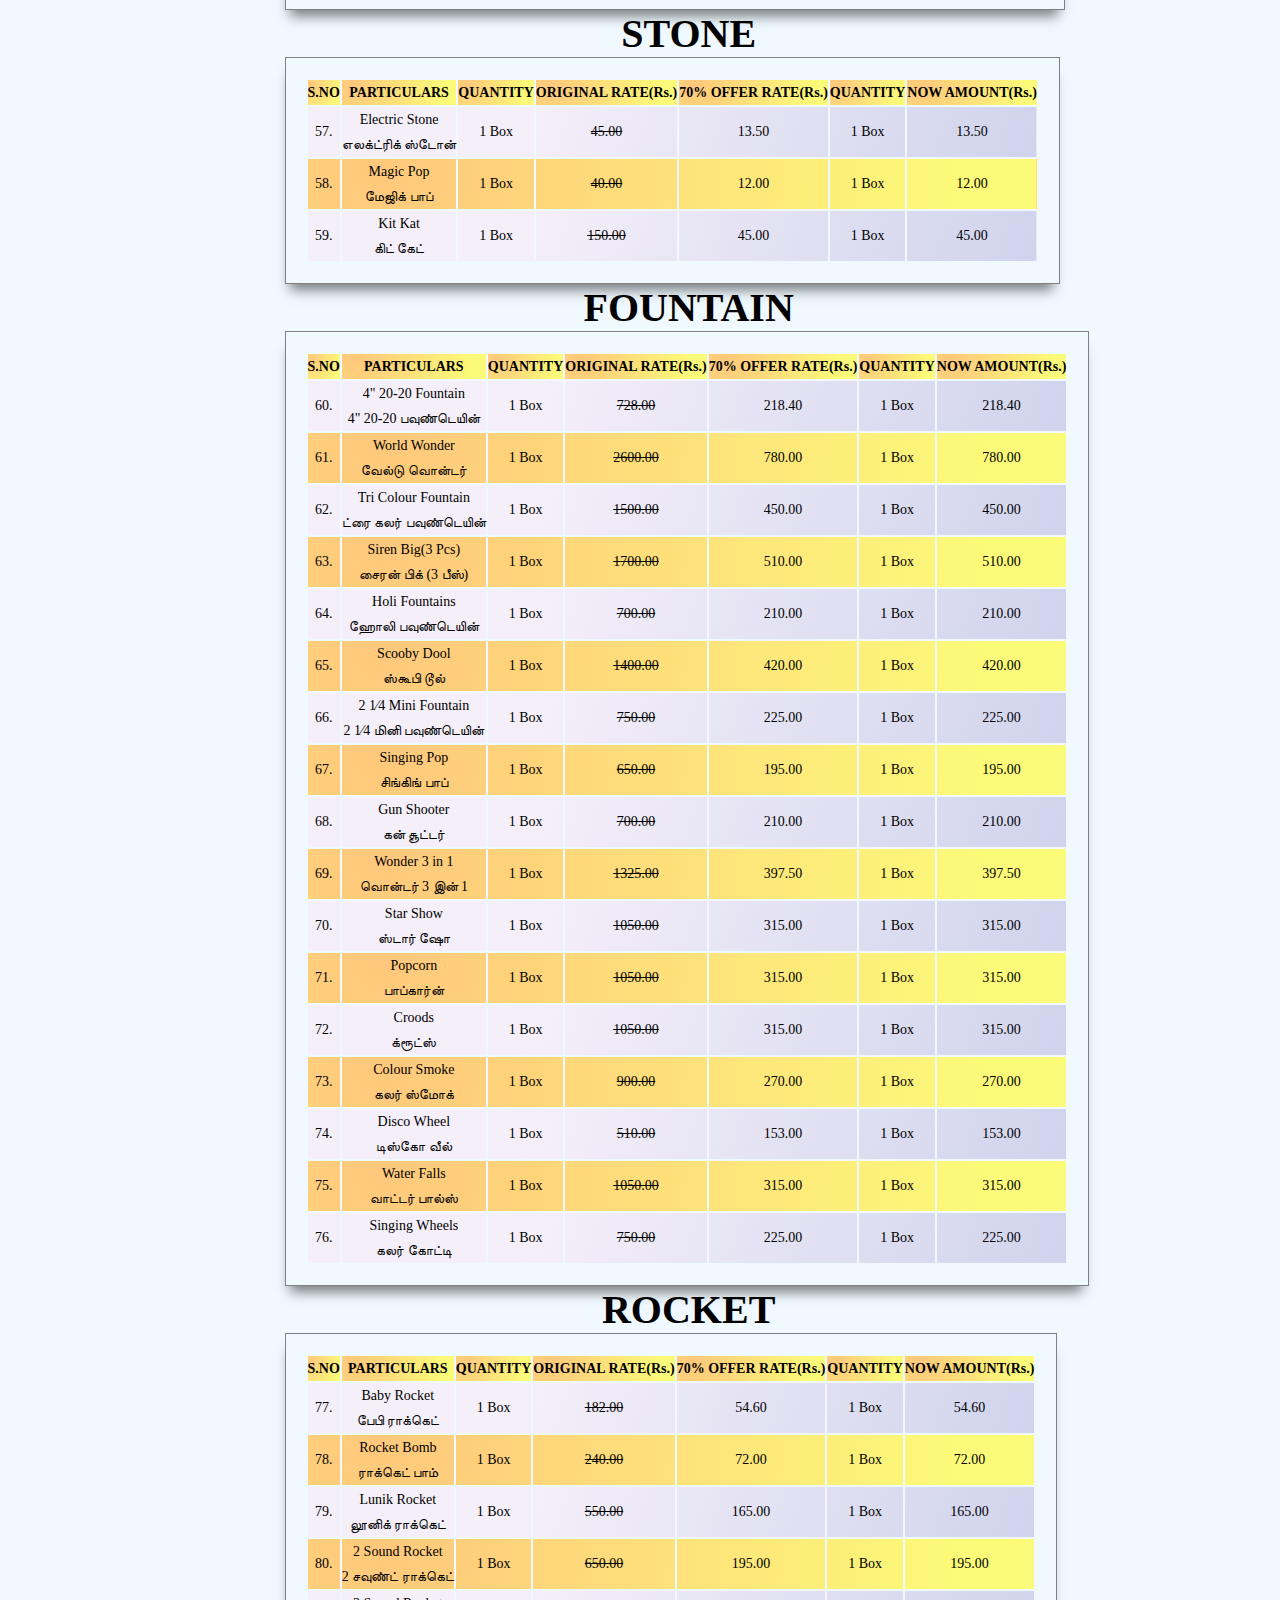
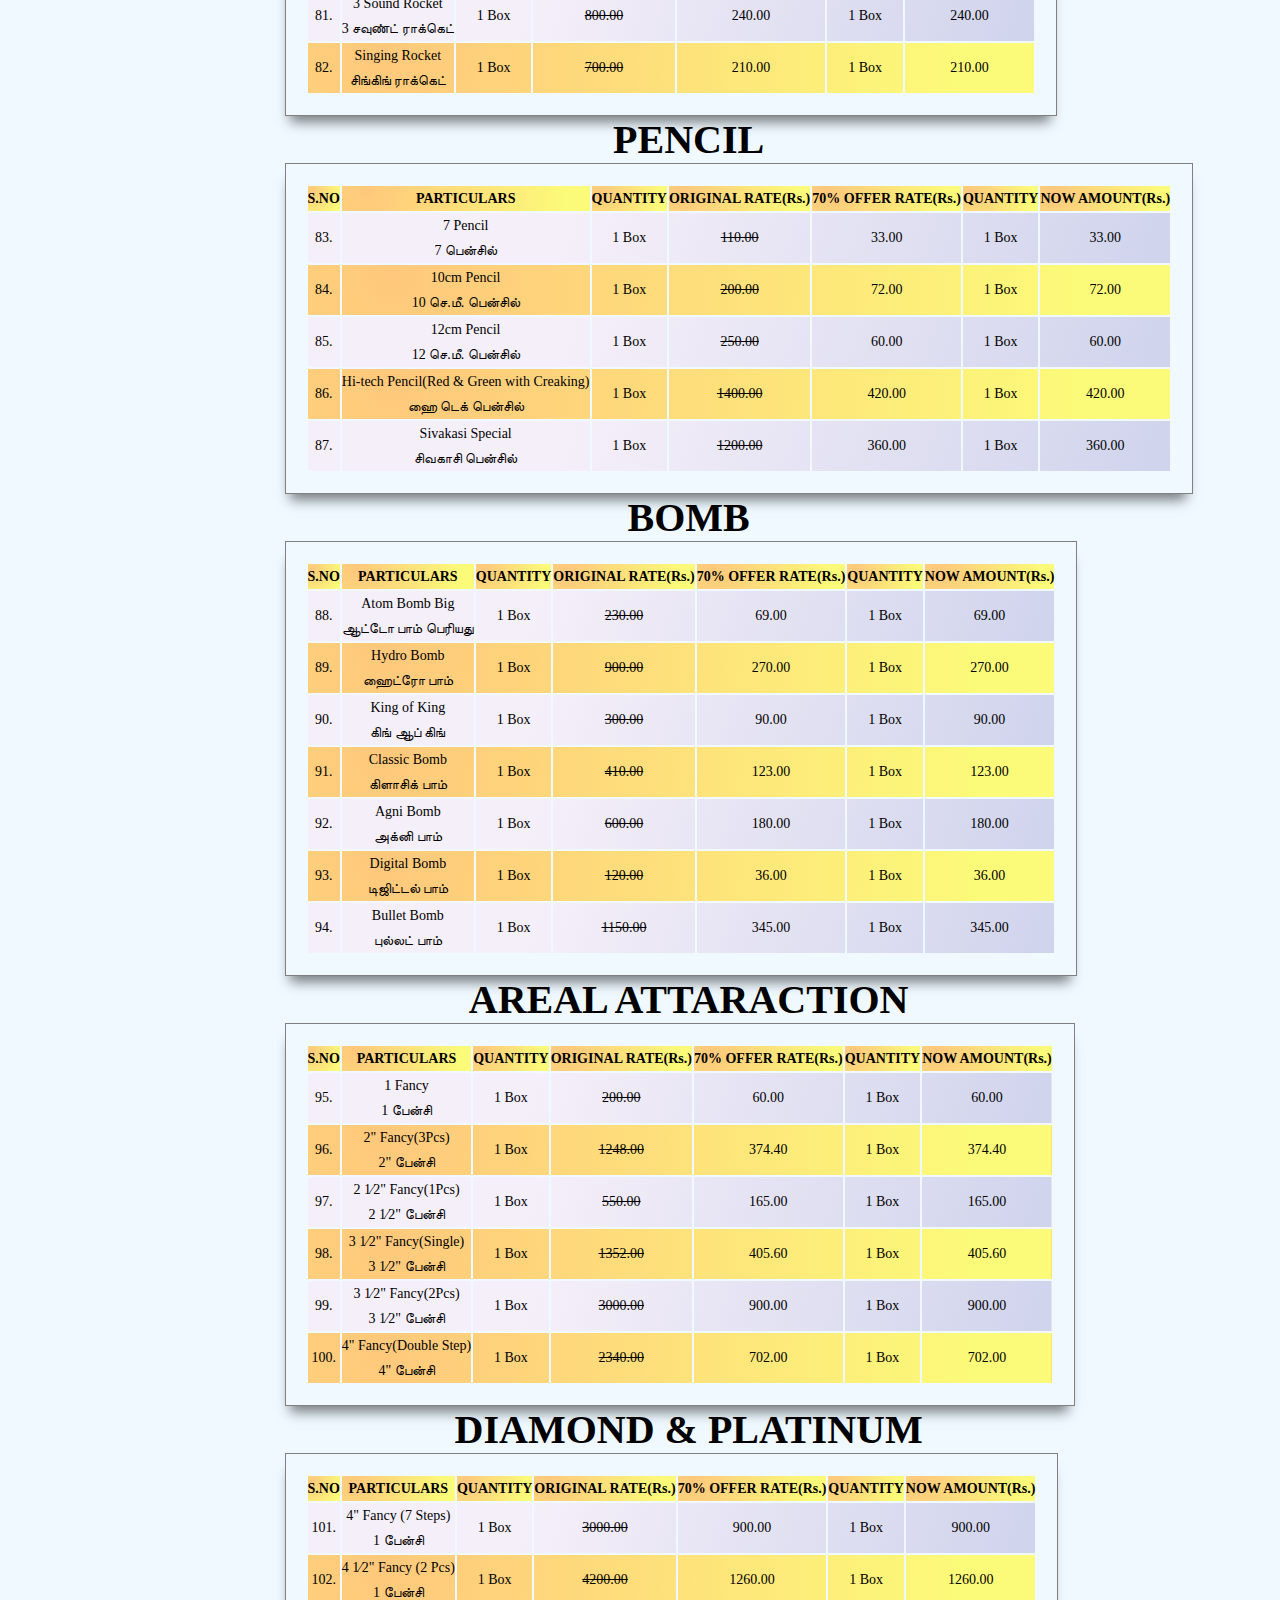
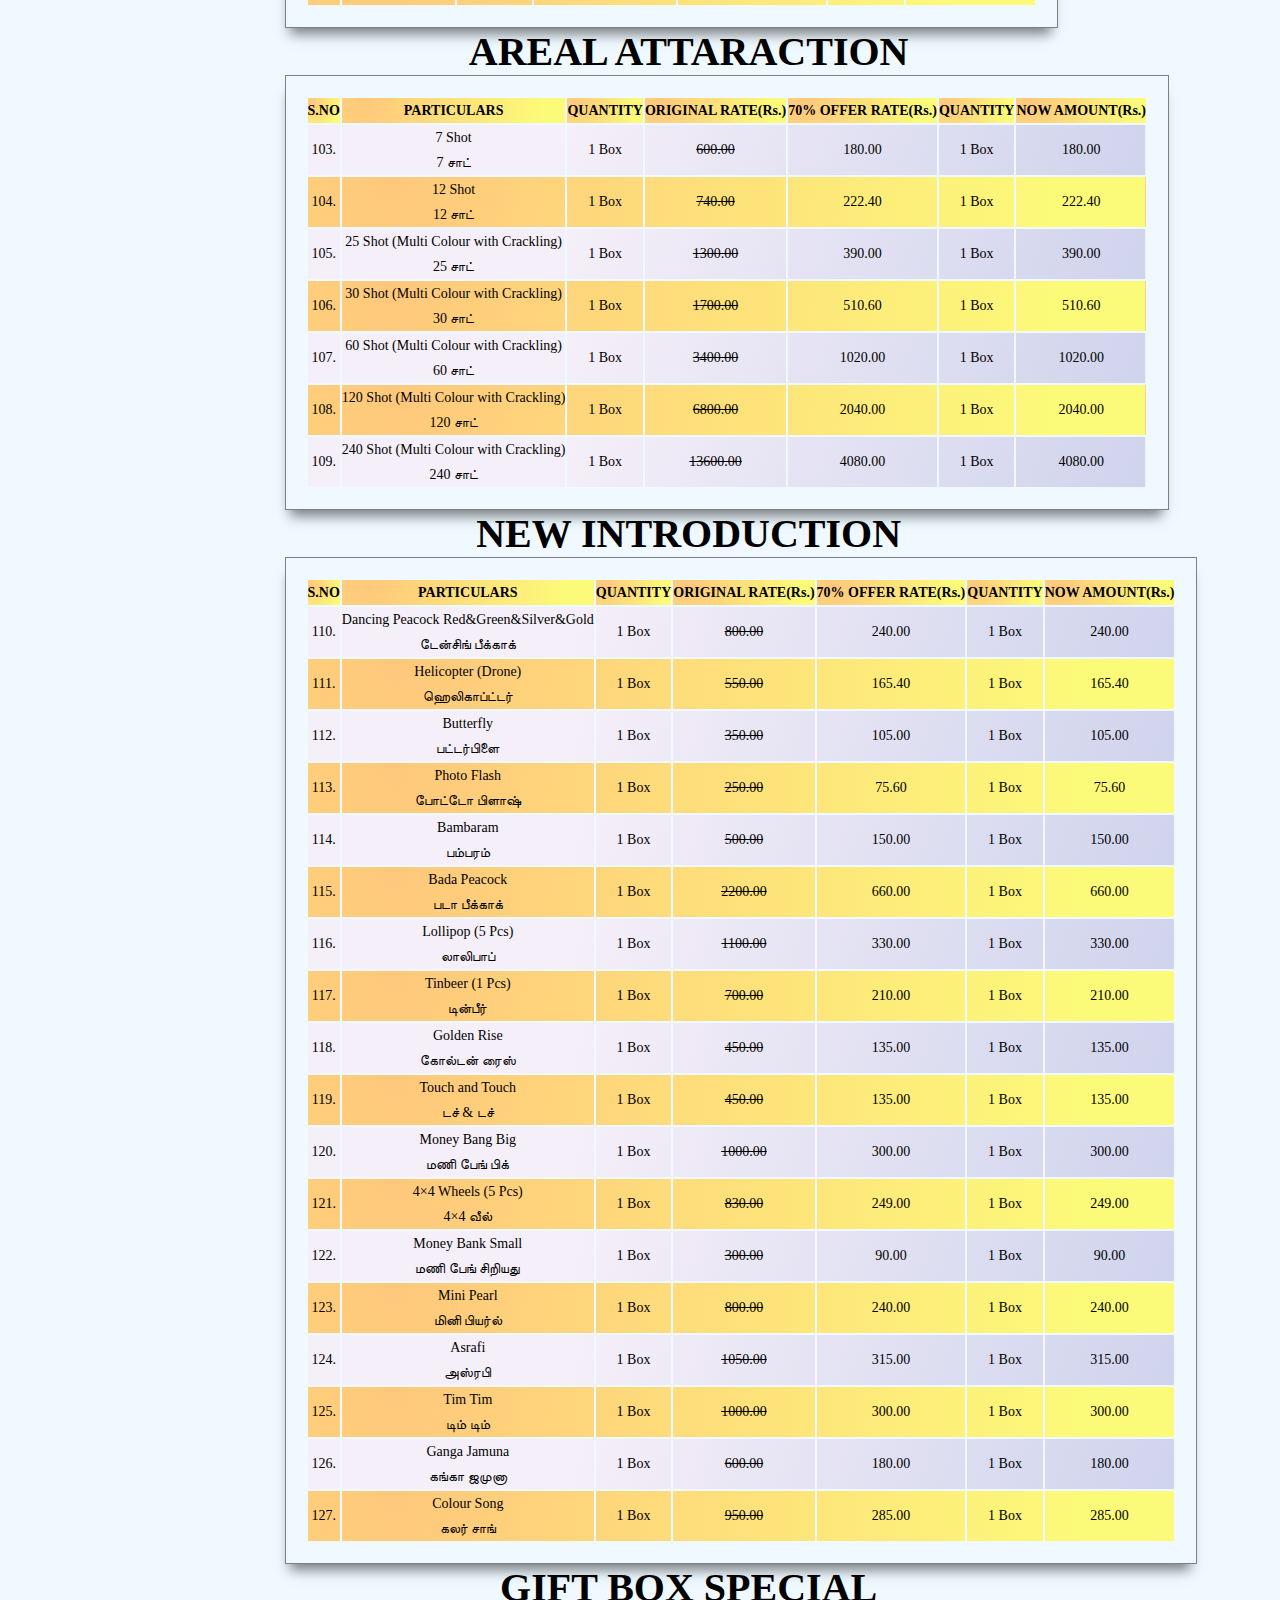
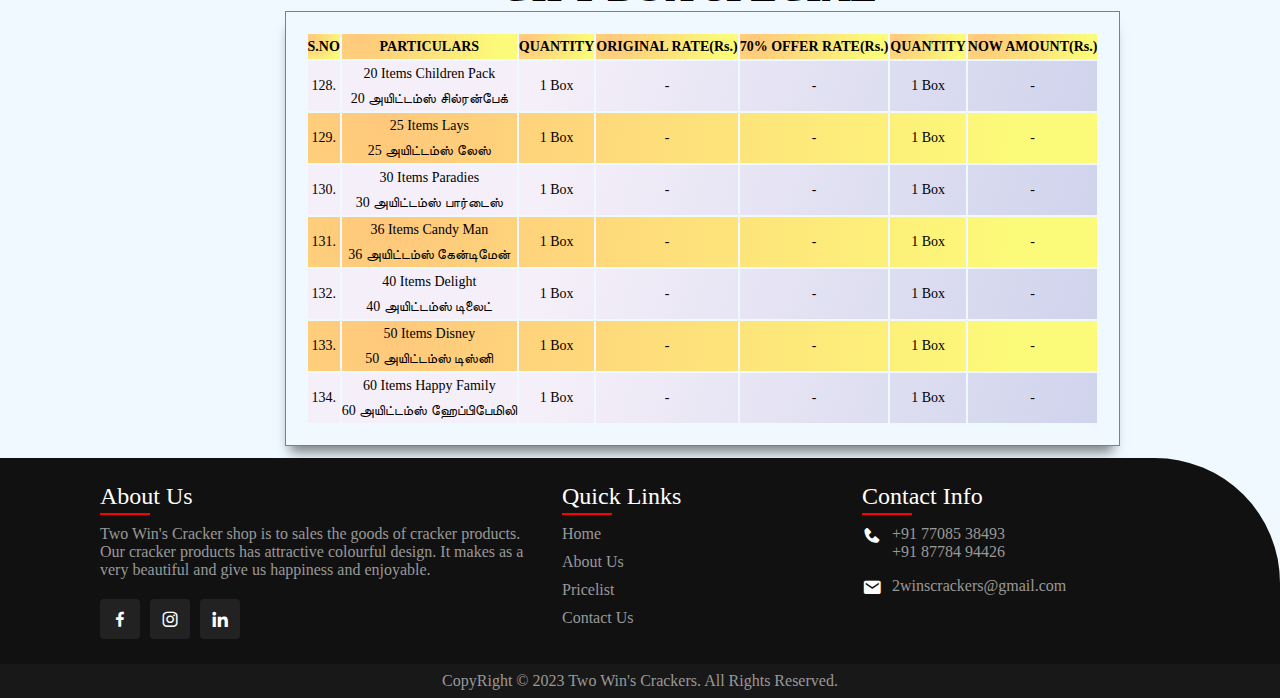
==== commit 08d9b3d3: "Add files via upload" ====
--- a/index.html
+++ b/index.html
@@ -98,17 +98,16 @@
     </div>
 
         <!--Extra Logo-->
-<div class="logocontainer">
-    <p class="logotext">"Two Win's Crackers" Sivakasi</p>
-</div>
-<p class="logosub">Crack into Happiness</p>
-<div class="logos">
-    <a href="home.html"><img src="correct.png" ></a>
-</div>
-<div class="logodetails">
-    <p class="logopara">Retailed & WholeSale</p>
-    <p class="logocontact">Contact: 77085 38493 | 87784 94426</p>
-</div><br><br>
+        
+        <div class="logos2">
+            <a href="home.html"><img src="correct.png" ></a>
+            <p class="logotext2">"Two Win's Crackers" Sivakasi</p>
+            <p class="logosub2">Crack into Happiness</p>
+            <p class="logopara2">Retailed & WholeSale</p>
+            <p class="logocontact2">Contact: 77085 38493 | 87784 94426</p>
+        </div>
+        <br><br>
+
 
 <!--Shopping-->
     <div id="myTable">
--- a/style.css
+++ b/style.css
@@ -77,6 +77,7 @@
 .logocontainer{
     display: inline-block;
 }
+
 .logotext{
     font-size: 30px;
     color: #0f3959;
@@ -114,6 +115,49 @@
     margin-top: 0%;
     margin-left: 40%;
 }
+
+/*Extra logo*/
+.logos2 img{
+    width: 100px;
+    height: 100px;
+    margin-left: 35%;
+    margin-top: -1%;
+    border-radius: 10%;
+
+}
+.logos2 .logotext2{
+    font-size: 25px;
+    color: #0f3959;
+    font-weight: 1000;
+    margin-left: 39%;
+    margin-top: -9%;
+  
+}
+.logos2 .logosub2{
+    font-size: 25px;
+    color: #0f3959;
+    font-weight: 1000;
+    margin-left: 43%;
+    margin-top: 0%;
+  
+}
+.logos2 .logopara2{
+    font-size: 25px;
+    color: #0f3959;
+    font-weight: 1000;
+    margin-left: 43%;
+    margin-top: 0%;
+  
+}
+.logos2 .logocontact2{
+    font-size: 25px;
+    color: #0f3959;
+    font-weight: 1000;
+    margin-left: 36%;
+    margin-top: 0%;
+  
+}
+
 /* cursor blinking*/
 @keyframes cursor{
     50%{
@@ -135,6 +179,7 @@
         padding: 15px 20px;
 
     }
+    
     .logos img{
         width: 100px;
         height: 100px;
@@ -163,6 +208,47 @@
         margin-top: 0%;
         margin-left: 17%;
     }
+    .logos2 img{
+        width: 70px;
+        height: 70px;
+        margin-left: 5%;
+        margin-top: 3%;
+        border-radius: 10%;
+
+    }
+    .logos2 .logotext2{
+        font-size: 15px;
+        color: #0f3959;
+        font-weight: 1000;
+        margin-left: 26%;
+        margin-top: -25%;
+      
+    }
+    .logos2 .logosub2{
+        font-size: 15px;
+        color: #0f3959;
+        font-weight: 1000;
+        margin-left: 35%;
+        margin-top: 1%;
+      
+    }
+    .logos2 .logopara2{
+        font-size: 15px;
+        color: #0f3959;
+        font-weight: 1000;
+        margin-left: 34.5%;
+        margin-top: 1%;
+      
+    }
+    .logos2 .logocontact2{
+        font-size: 15px;
+        color: #0f3959;
+        font-weight: 1000;
+        margin-left: 20%;
+        margin-top: 1%;
+      
+    }
+   
     .logotext{
         font-size: 20px;
         margin-left: 1%;
@@ -393,13 +479,14 @@
         height: 100%;
         padding: 1px 1px;
         border-radius: 70px;
-        margin-top: 5%;
+       
         font-size: 18px;
-        margin-left: 6%;
+        margin-left: 3%;
+        margin-top: -1%;
     }
     .search_wrap .search_box .btn{
-        margin-top: 5%;
-        margin-right: 35%;
+        margin-top: -1%;
+        margin-right: 37%;
     }
 }
 table{
@@ -634,6 +721,7 @@
     }
     #myTable{
         margin-left: 13%;
+        margin-top: -6%;
     }
     #myTable h3{
         margin-left: -15%;
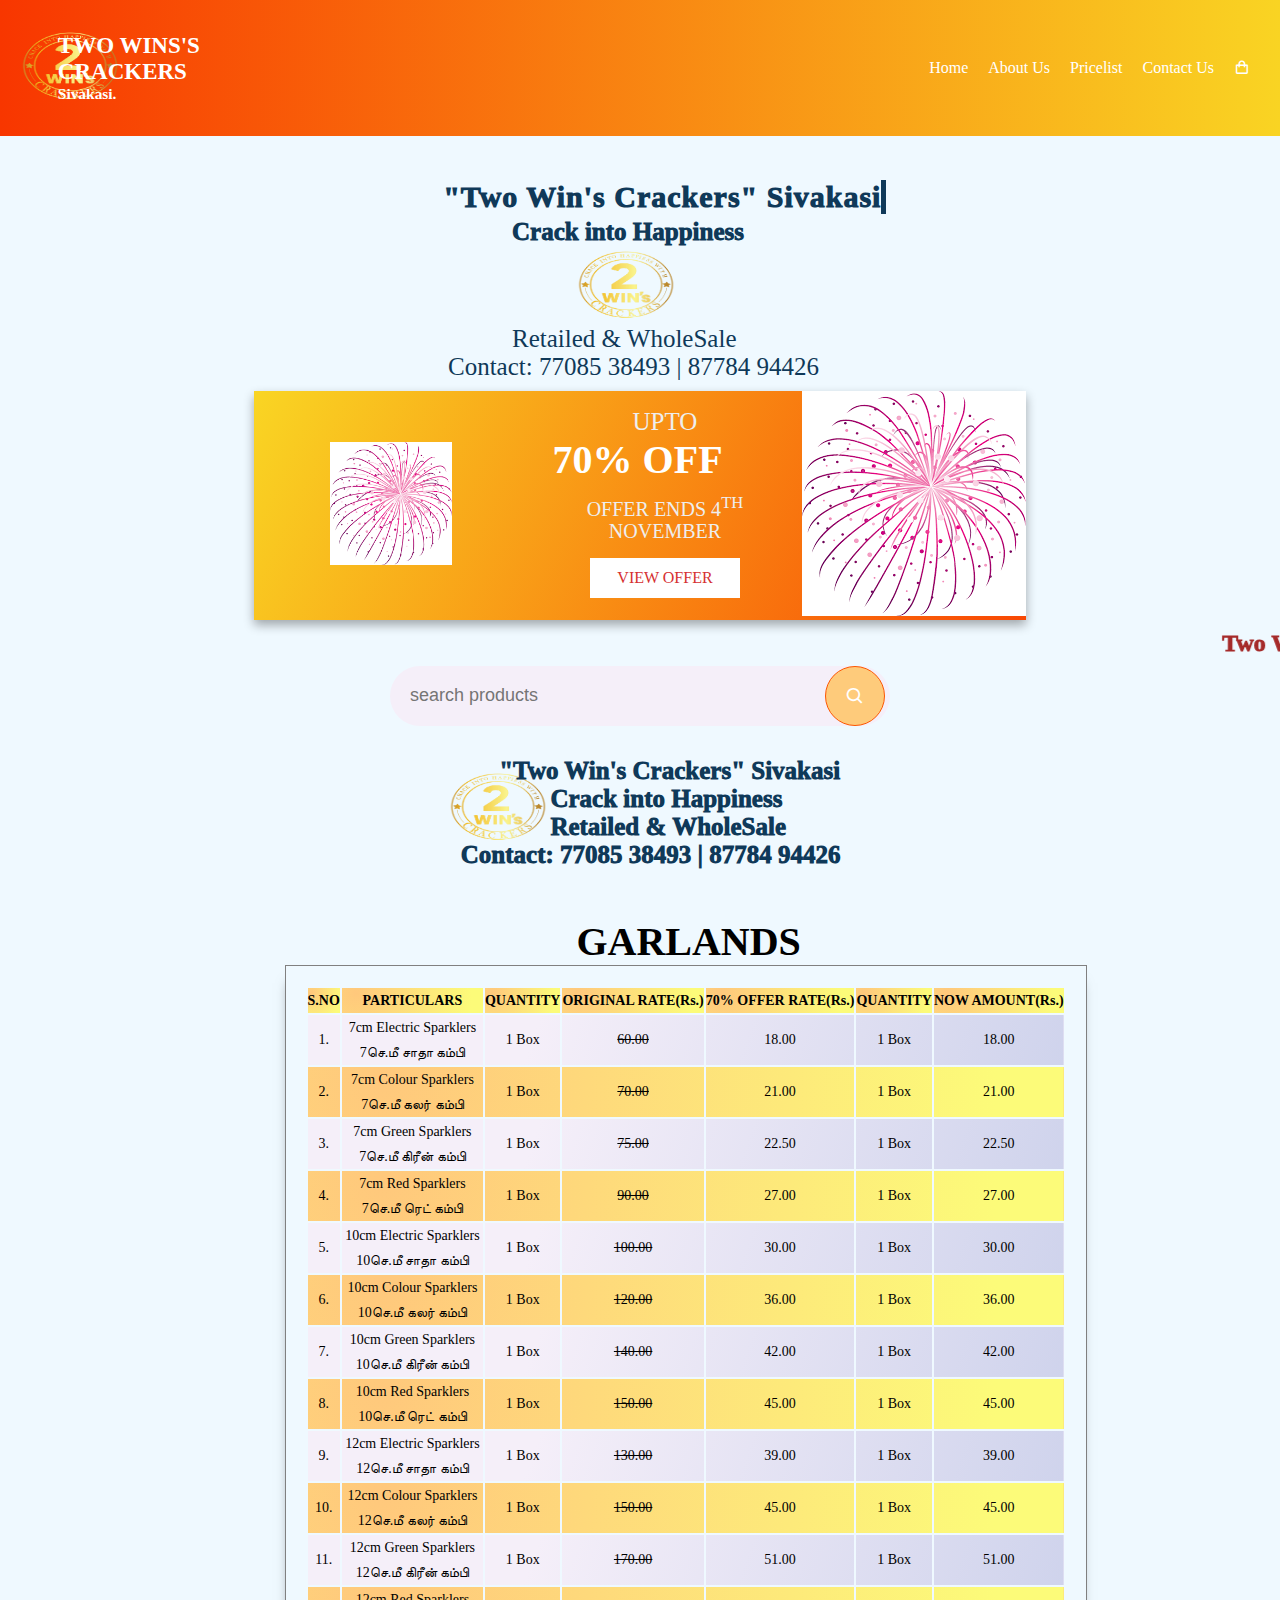
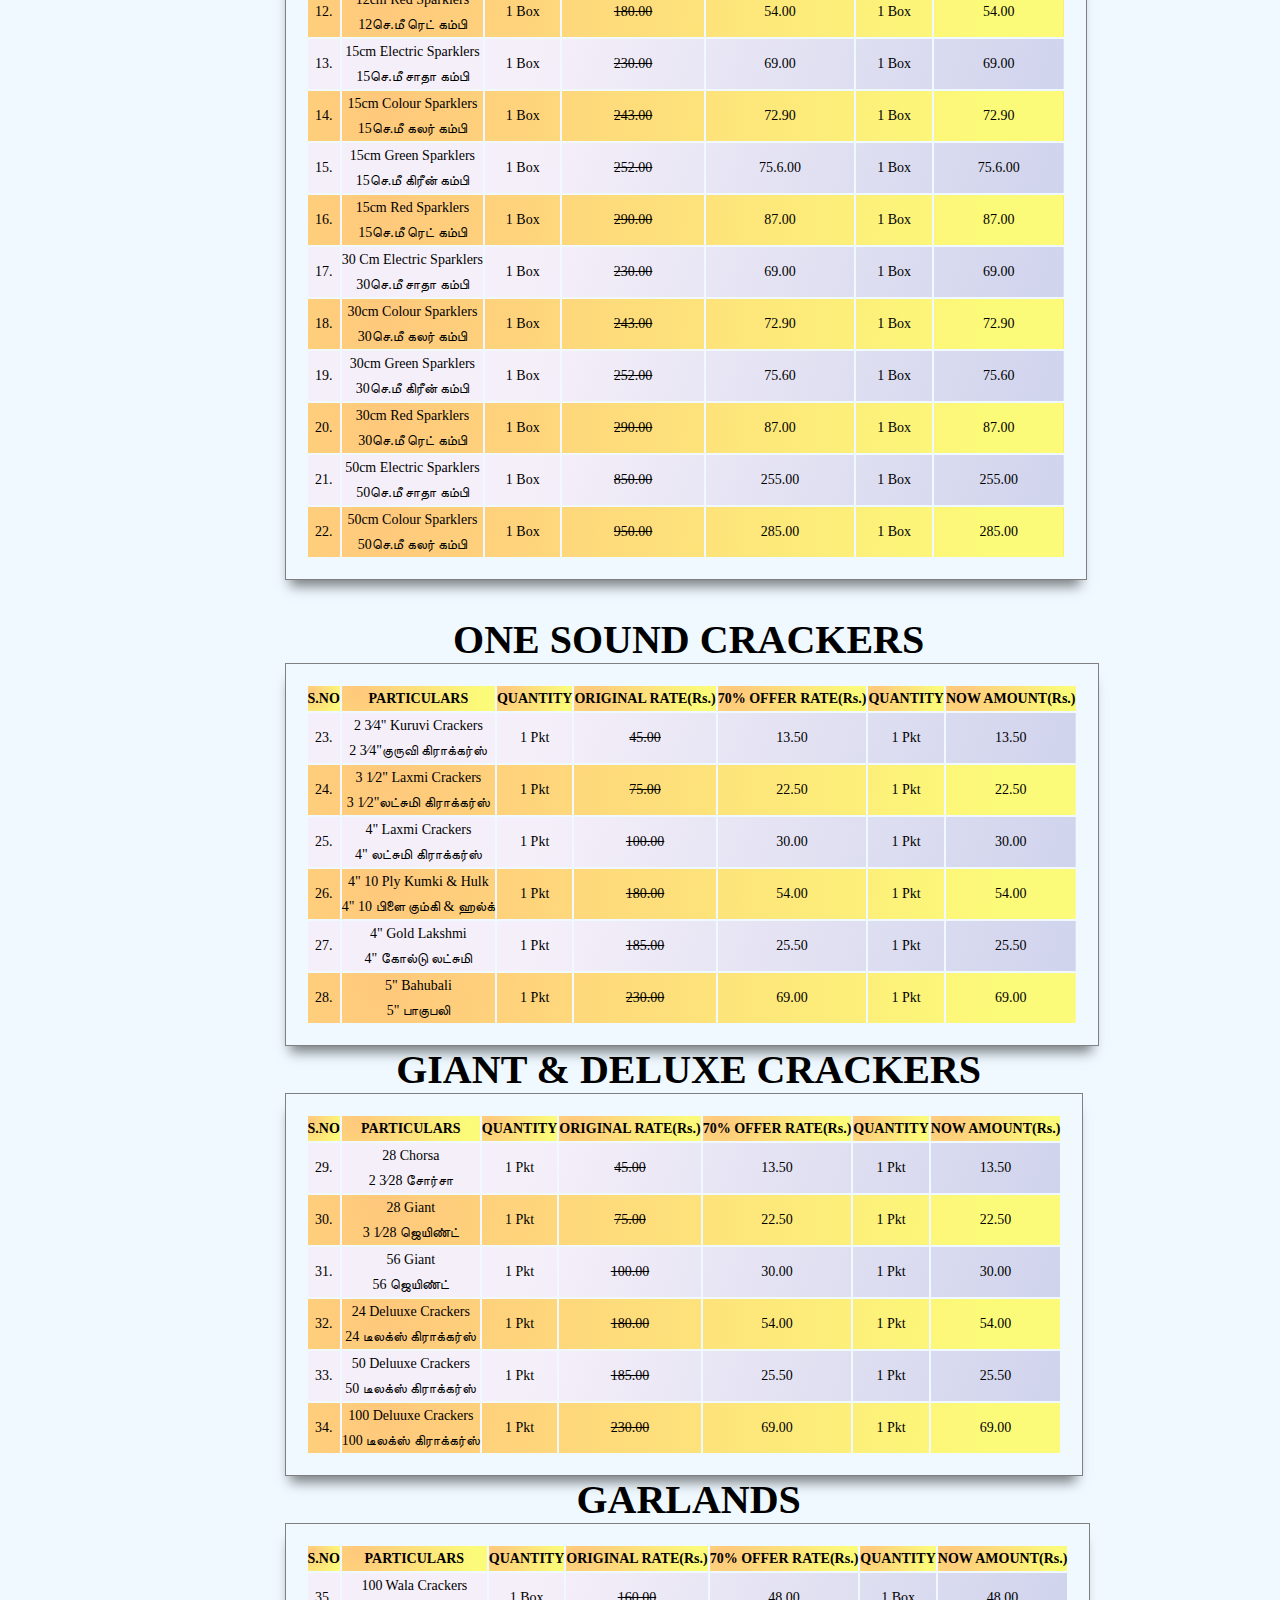
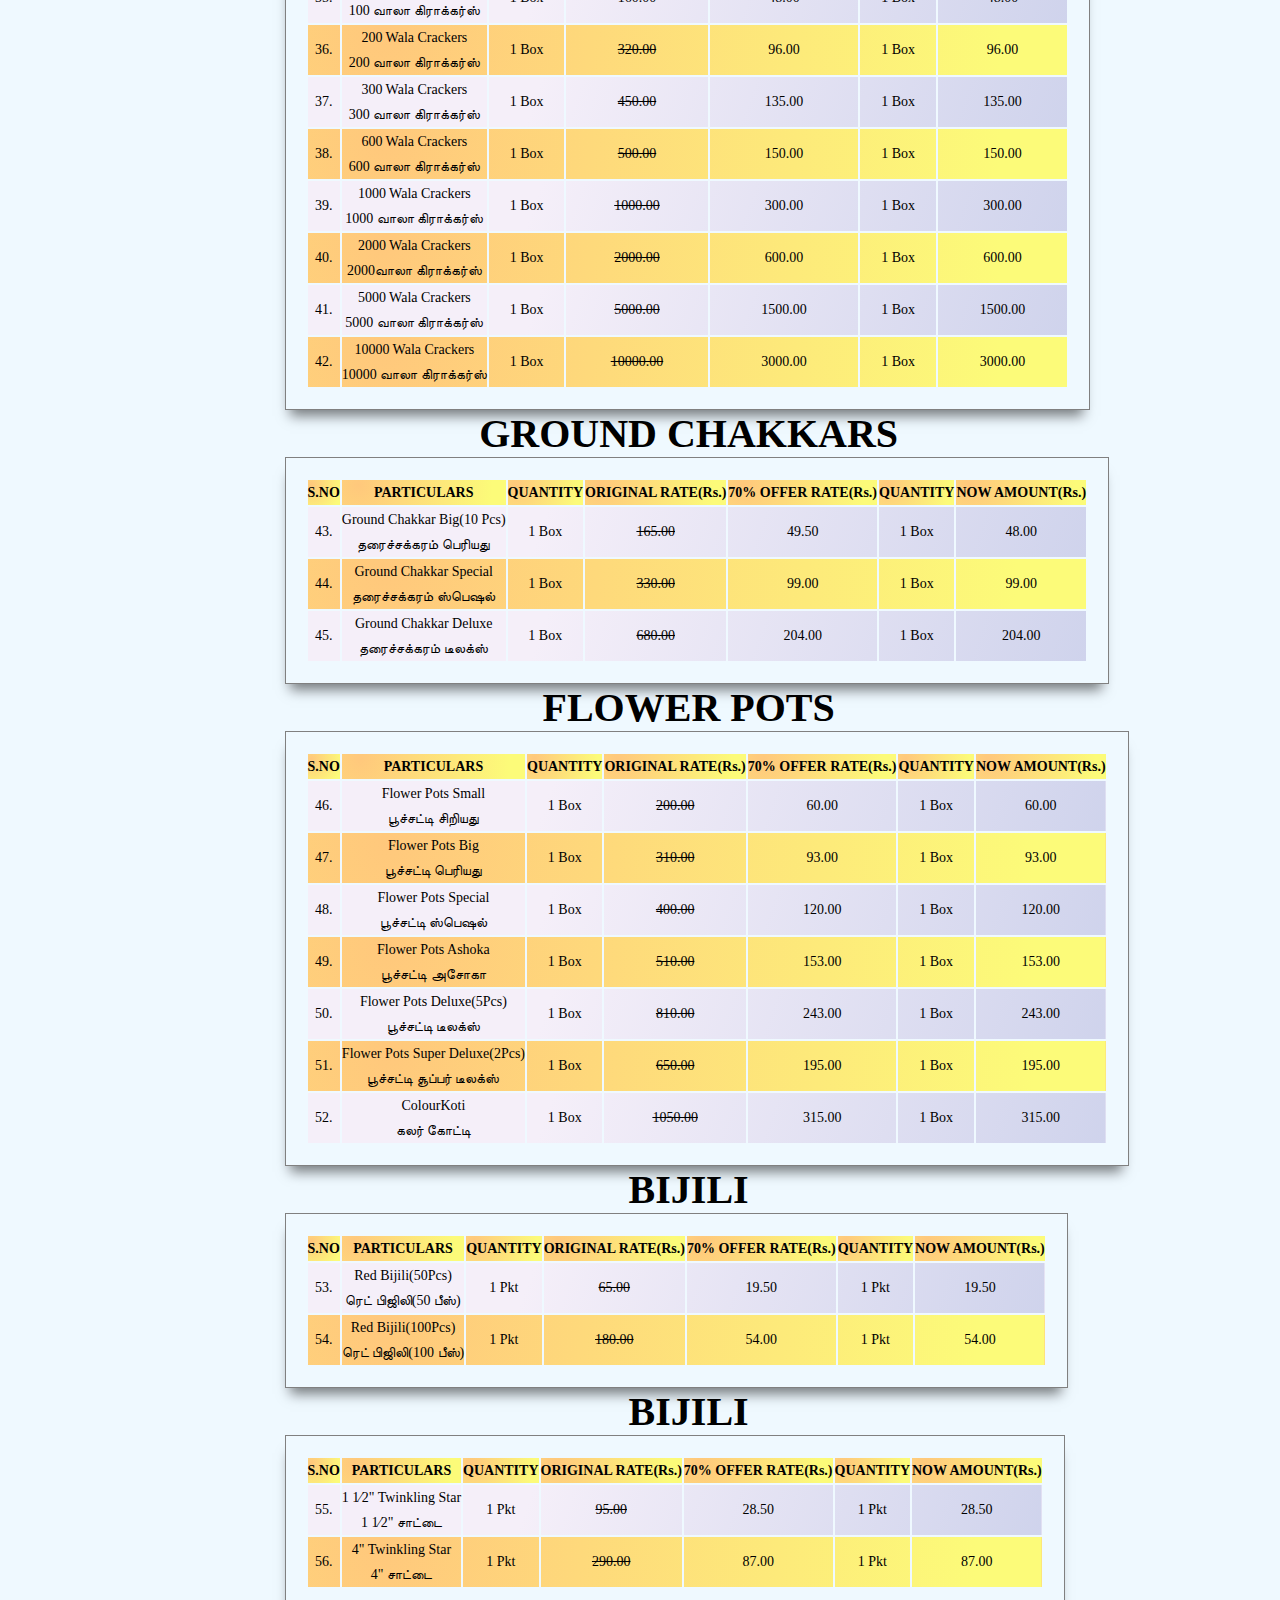
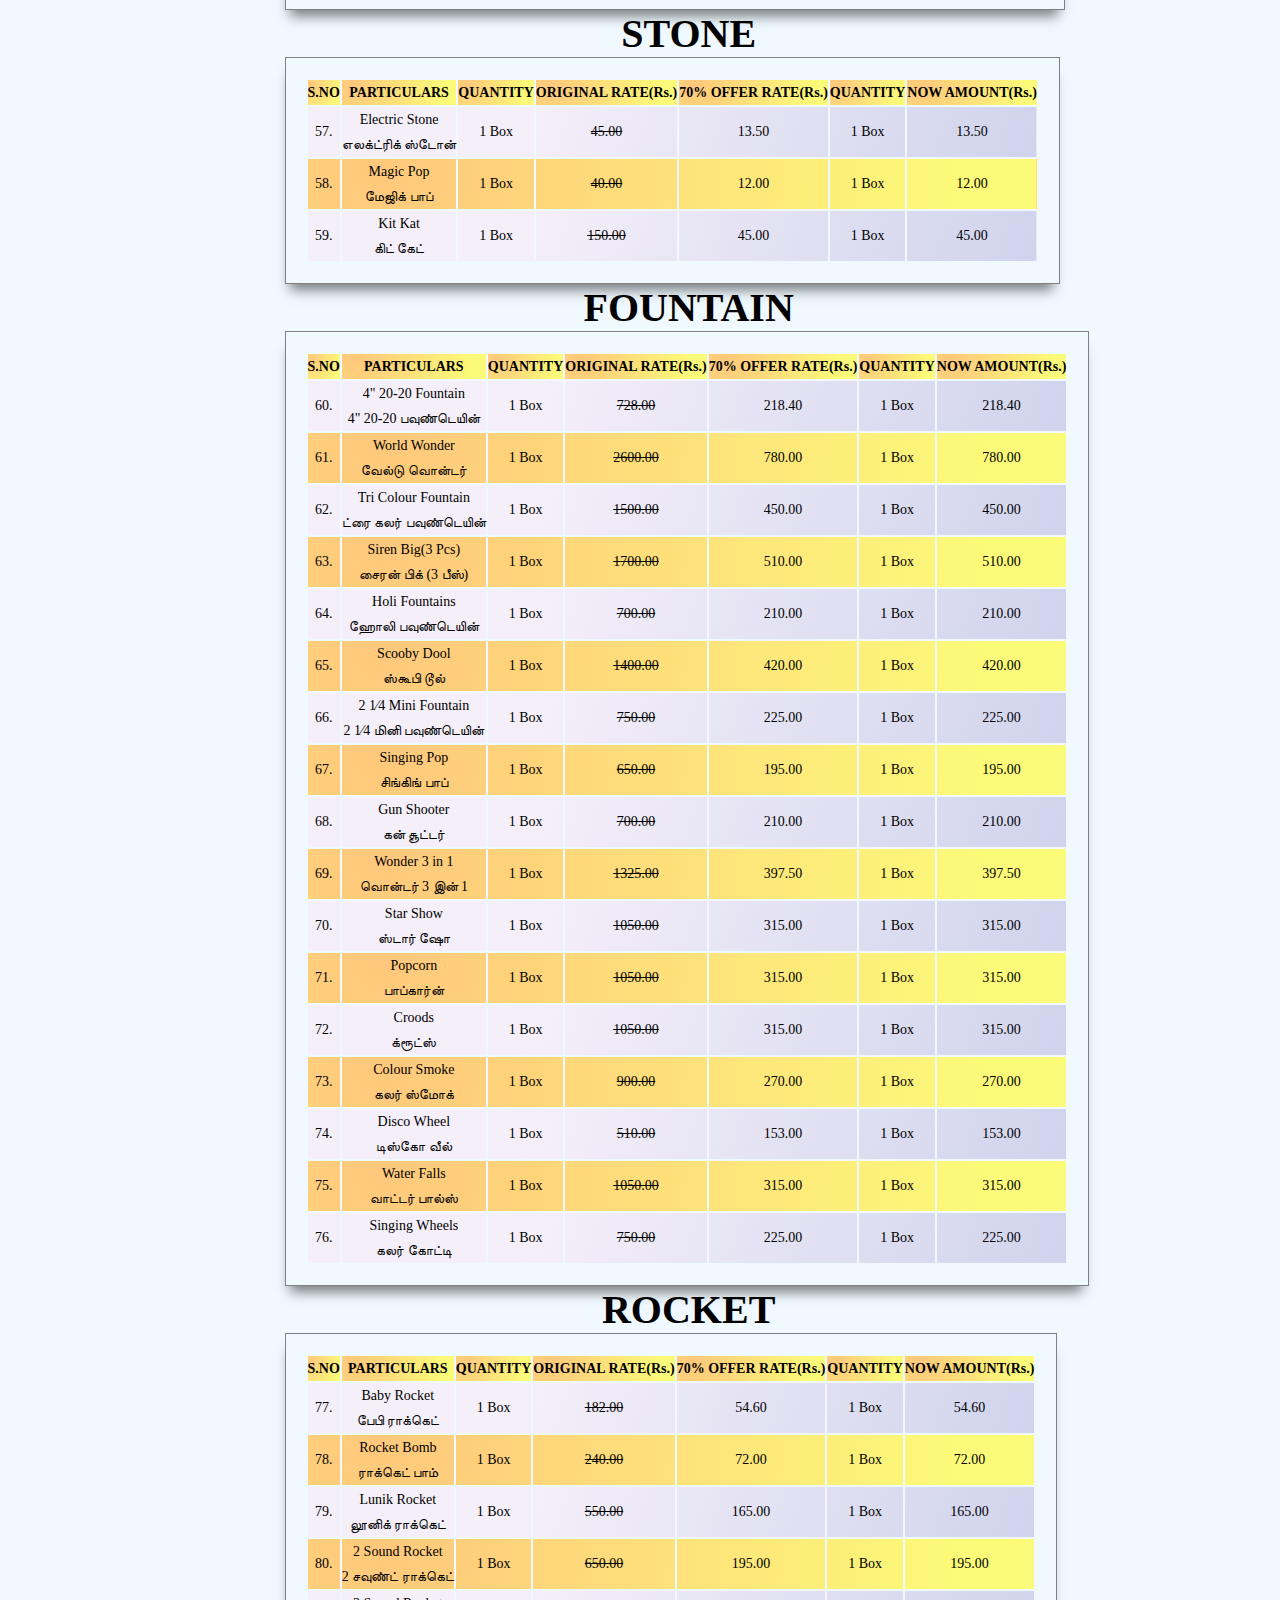
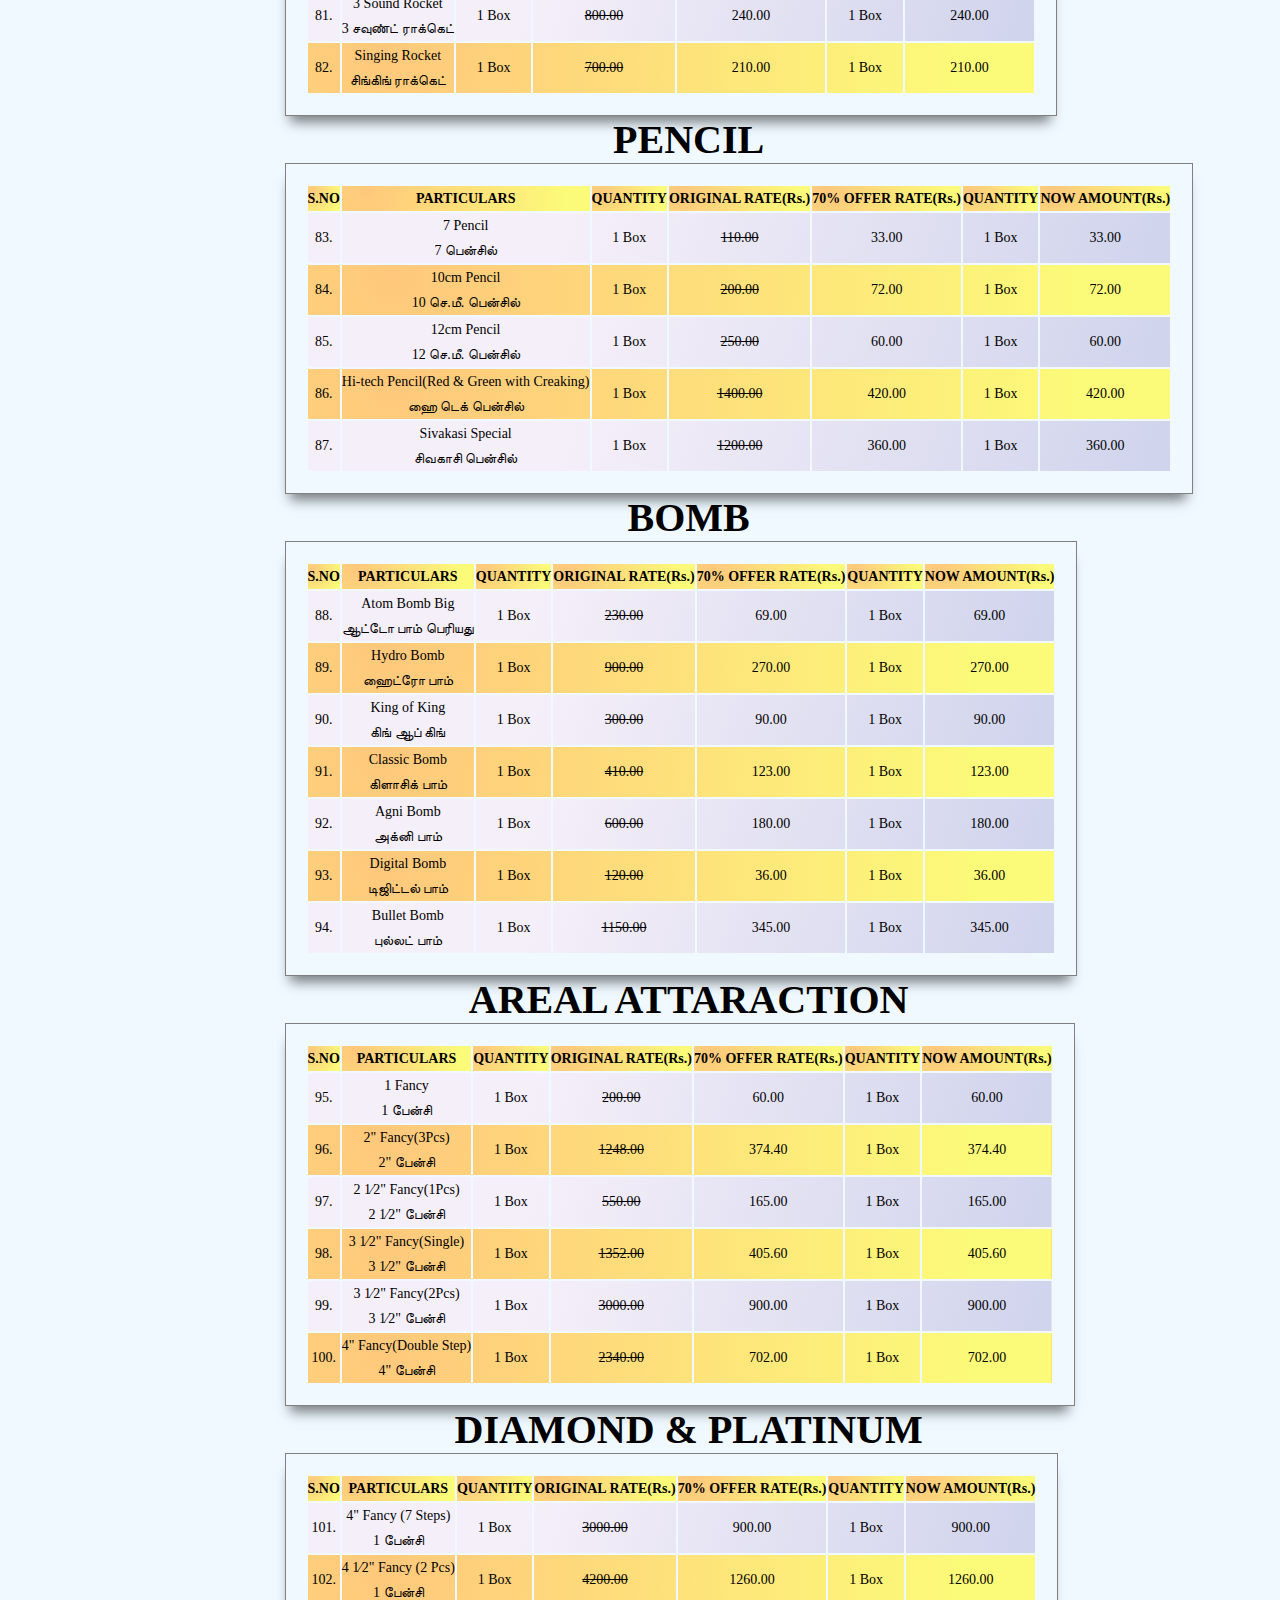
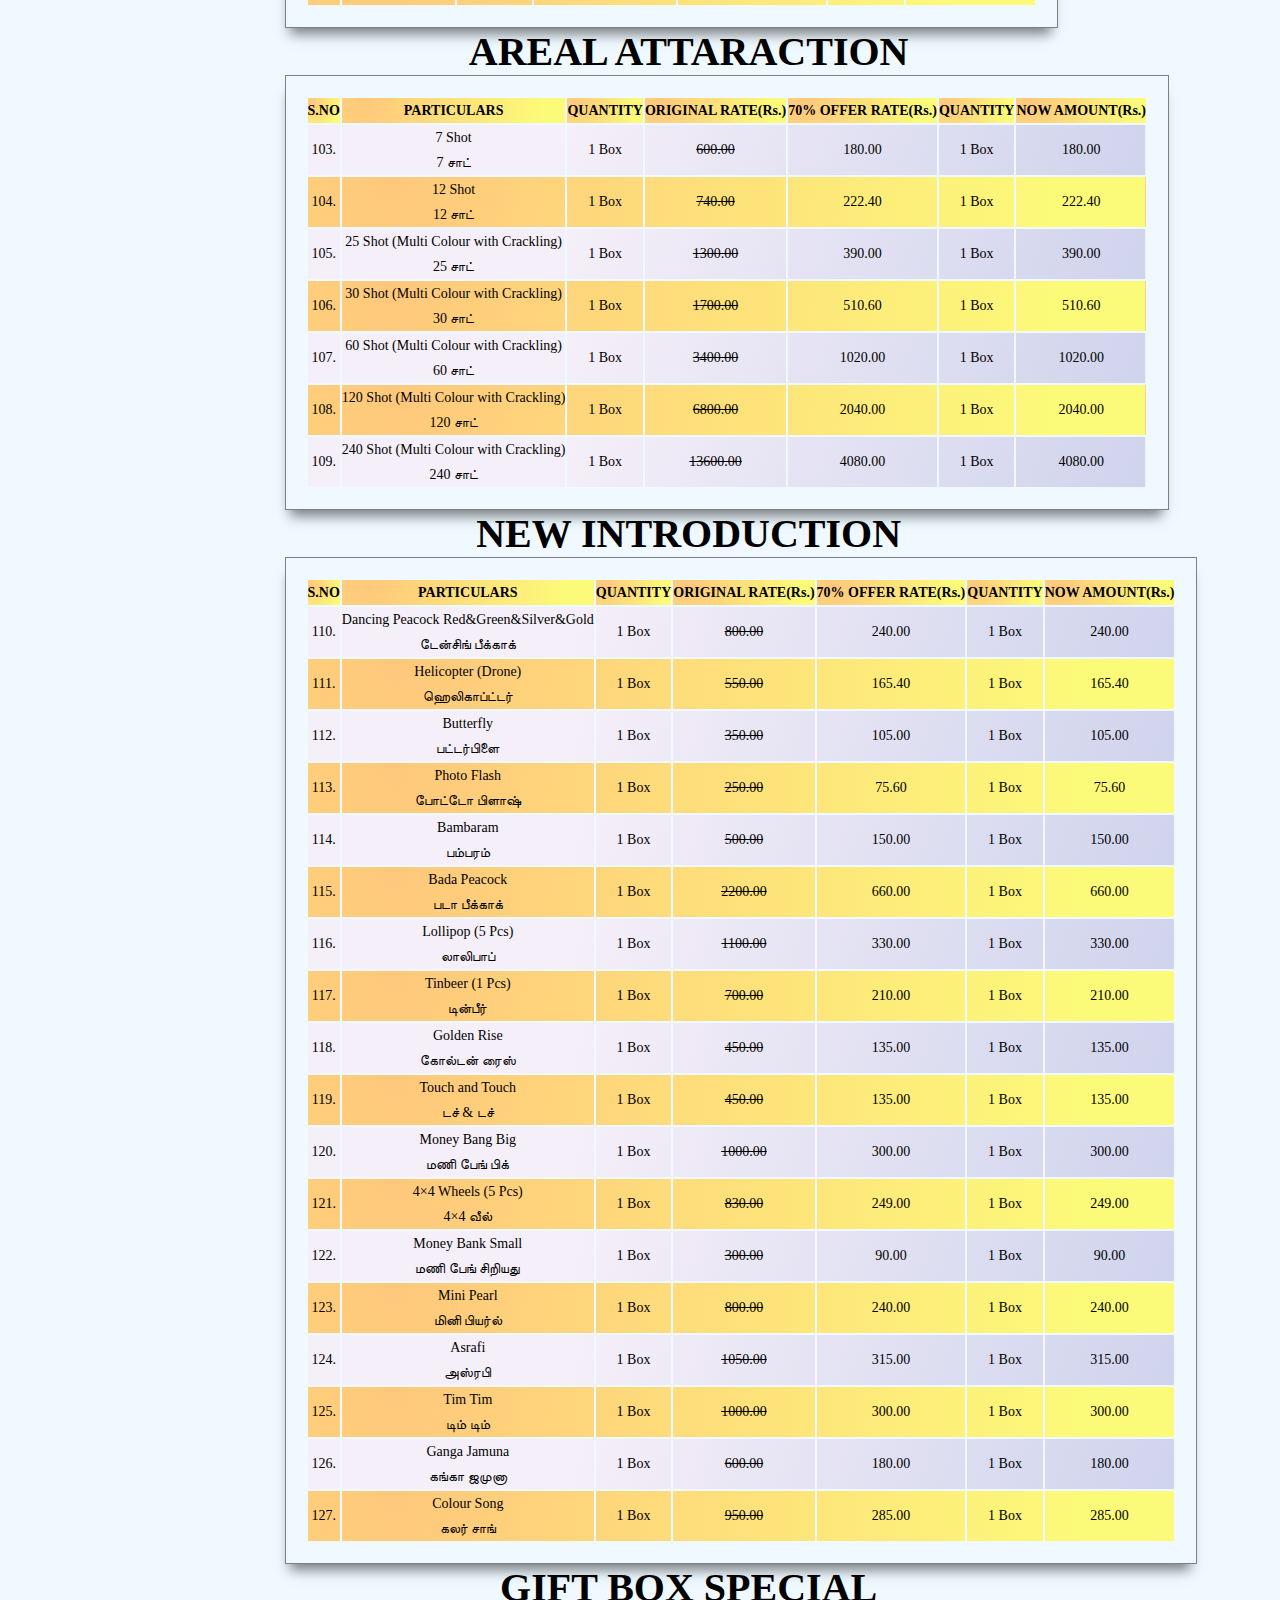
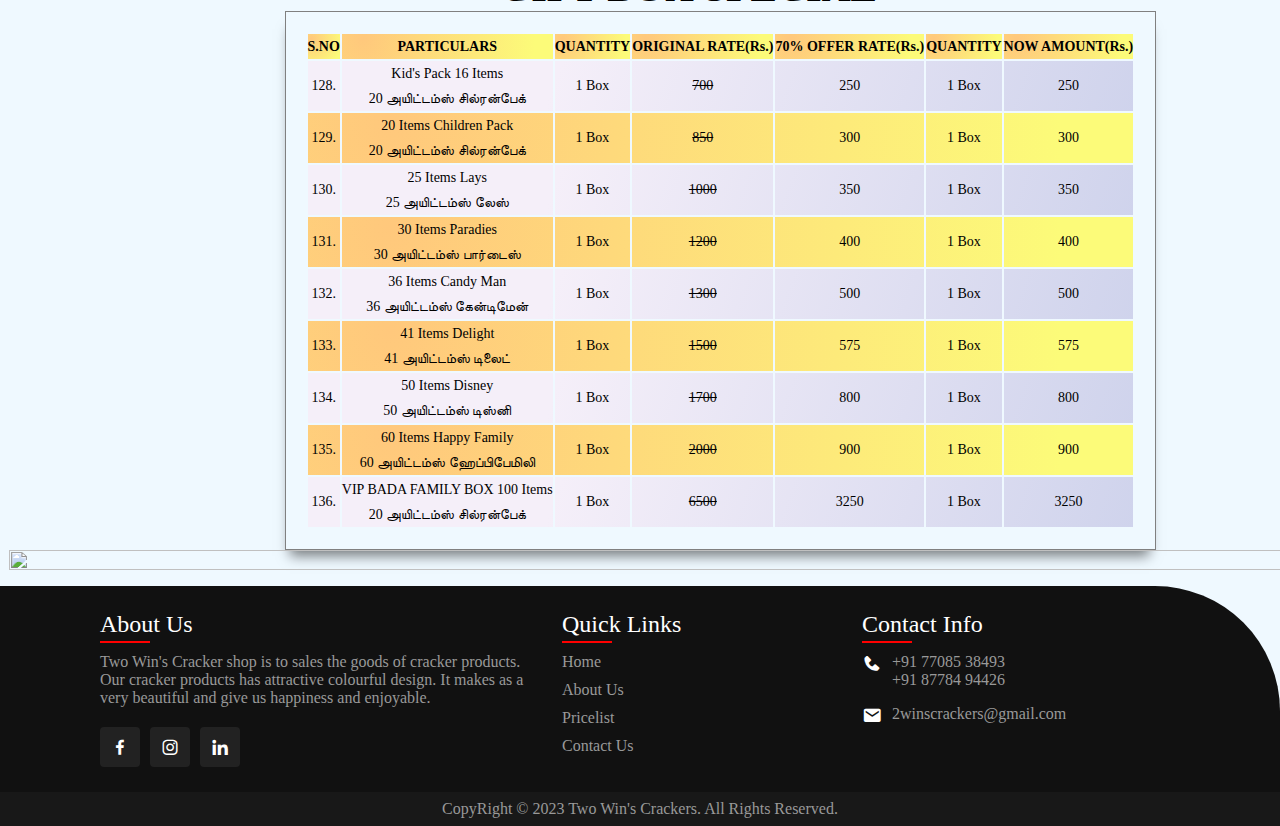
==== commit 9cc05a9e: "Add files via upload" ====
--- a/index.html
+++ b/index.html
@@ -1472,68 +1472,87 @@
         </tr>
         <tr>
             <td>128.</td>
+            <td>Kid's Pack 16 Items<br>20 அயிட்டம்ஸ் சில்ரன்பேக்</td>
+            <td>1 Box</td>
+            <td><strike>700</strike></td>
+            <td>250</td>
+            <td>1 Box</td>
+            <td>250</td>
+        </tr>
+        <tr>
+            <td>129.</td>
             <td>20 Items Children Pack<br>20 அயிட்டம்ஸ் சில்ரன்பேக்</td>
             <td>1 Box</td>
-            <td>-</td>
-            <td>-</td>
-            <td>1 Box</td>
-            <td>-</td>
-        </tr>
-        <tr>
-            <td>129.</td>
+            <td><strike>850</strike></td>
+            <td>300</td>
+            <td>1 Box</td>
+            <td>300</td>
+        </tr>
+        <tr>
+            <td>130.</td>
             <td>25 Items Lays<br>25 அயிட்டம்ஸ் லேஸ்</td>
             <td>1 Box</td>
-            <td>-</td>
-            <td>-</td>
-            <td>1 Box</td>
-            <td>-</td>
-        </tr>
-        <tr>
-            <td>130.</td>
+            <td><strike>1000</strike></td>
+            <td>350</td>
+            <td>1 Box</td>
+            <td>350</td>
+        </tr>
+        <tr>
+            <td>131.</td>
             <td>30 Items Paradies<br>30 அயிட்டம்ஸ் பார்டைஸ்</td>
             <td>1 Box</td>
-            <td>-</td>
-            <td>-</td>
-            <td>1 Box</td>
-            <td>-</td>
-        </tr>
-        <tr>
-            <td>131.</td>
+            <td><strike>1200</strike></td>
+            <td>400</td>
+            <td>1 Box</td>
+            <td>400</td>
+        </tr>
+        <tr>
+            <td>132.</td>
             <td>36 Items Candy Man<br>36 அயிட்டம்ஸ் கேன்டிமேன்</td>
             <td>1 Box</td>
-            <td>-</td>
-            <td>-</td>
-            <td>1 Box</td>
-            <td>-</td>
-        </tr>
-        <tr>
-            <td>132.</td>
-            <td>40 Items Delight<br>40 அயிட்டம்ஸ் டிலைட்</td>
-            <td>1 Box</td>
-            <td>-</td>
-            <td>-</td>
-            <td>1 Box</td>
-            <td>-</td>
+            <td><strike>1300</strike></td>
+            <td>500</td>
+            <td>1 Box</td>
+            <td>500</td>
         </tr>
         <tr>
             <td>133.</td>
+            <td>41 Items Delight<br>41 அயிட்டம்ஸ் டிலைட்</td>
+            <td>1 Box</td>
+            <td><strike>1500</strike></td>
+            <td>575</td>
+            <td>1 Box</td>
+            <td>575</td>
+        </tr>
+        <tr>
+            <td>134.</td>
             <td>50 Items Disney<br>50 அயிட்டம்ஸ் டிஸ்னி</td>
             <td>1 Box</td>
-            <td>-</td>
-            <td>-</td>
-            <td>1 Box</td>
-            <td>-</td>
-        </tr>
-        <tr>
-            <td>134.</td>
+            <td><strike>1700</strike></td>
+            <td>800</td>
+            <td>1 Box</td>
+            <td>800</td>
+        </tr>
+        <tr>
+            <td>135.</td>
             <td>60 Items Happy Family<br>60 அயிட்டம்ஸ் ஹேப்பிபேமிலி</td>
             <td>1 Box</td>
-            <td>-</td>
-            <td>-</td>
-            <td>1 Box</td>
-            <td>-</td>
+            <td><strike>2000</strike></td>
+            <td>900</td>
+            <td>1 Box</td>
+            <td>900</td>
+        </tr>
+        <tr>
+            <td>136.</td>
+            <td>VIP BADA FAMILY BOX 100 Items<br>20 அயிட்டம்ஸ் சில்ரன்பேக்</td>
+            <td>1 Box</td>
+            <td><strike>6500</strike></td>
+            <td>3250</td>
+            <td>1 Box</td>
+            <td>3250</td>
         </tr>
     </table>
+    <img src="100item.jpeg" class="additional">
     </div>
     <script>
 
--- a/style.css
+++ b/style.css
@@ -90,9 +90,7 @@
     width: 100%;
     white-space: nowrap;
     overflow: hidden;
-    animation: 
-       typing 2s steps(15),
-       cursor .4s step-end infinite alternate;
+    
 }
 .logopara{
     font-size: 25px;
@@ -158,19 +156,7 @@
   
 }
 
-/* cursor blinking*/
-@keyframes cursor{
-    50%{
-        color: #eff9ff;
-        border-color:#eff9ff;
-    }
-}
-/*typing effect*/
-@keyframes typing{
-    from{
-        width: 0;
-    }
-}
+
 
 @media screen and (max-width:600px){
     nav{
@@ -219,7 +205,7 @@
     .logos2 .logotext2{
         font-size: 15px;
         color: #0f3959;
-        font-weight: 1000;
+        font-weight: 10;
         margin-left: 26%;
         margin-top: -25%;
       
@@ -227,7 +213,7 @@
     .logos2 .logosub2{
         font-size: 15px;
         color: #0f3959;
-        font-weight: 1000;
+        font-weight: 10;
         margin-left: 35%;
         margin-top: 1%;
       
@@ -235,7 +221,7 @@
     .logos2 .logopara2{
         font-size: 15px;
         color: #0f3959;
-        font-weight: 1000;
+        font-weight: 10;
         margin-left: 34.5%;
         margin-top: 1%;
       
@@ -243,8 +229,8 @@
     .logos2 .logocontact2{
         font-size: 15px;
         color: #0f3959;
-        font-weight: 1000;
-        margin-left: 20%;
+        font-weight: 10;
+        margin-left: 10%;
         margin-top: 1%;
       
     }
@@ -710,6 +696,11 @@
     margin-left: -1%;
     line-height: 25px;
 }
+.additional{
+    height: 70%;
+    width: 129%;
+    margin-left: -29%;
+}
 @media screen and (max-width:600px){
     table,td,th,tr{
         font-weight: 1000;
@@ -717,6 +708,11 @@
         width: auto;
         padding: 0px 0px;
         line-height: 15px;
+        margin-left: -15%;
+    }
+    .additional{
+        height: 70%;
+        width: 115%;
         margin-left: -15%;
     }
     #myTable{
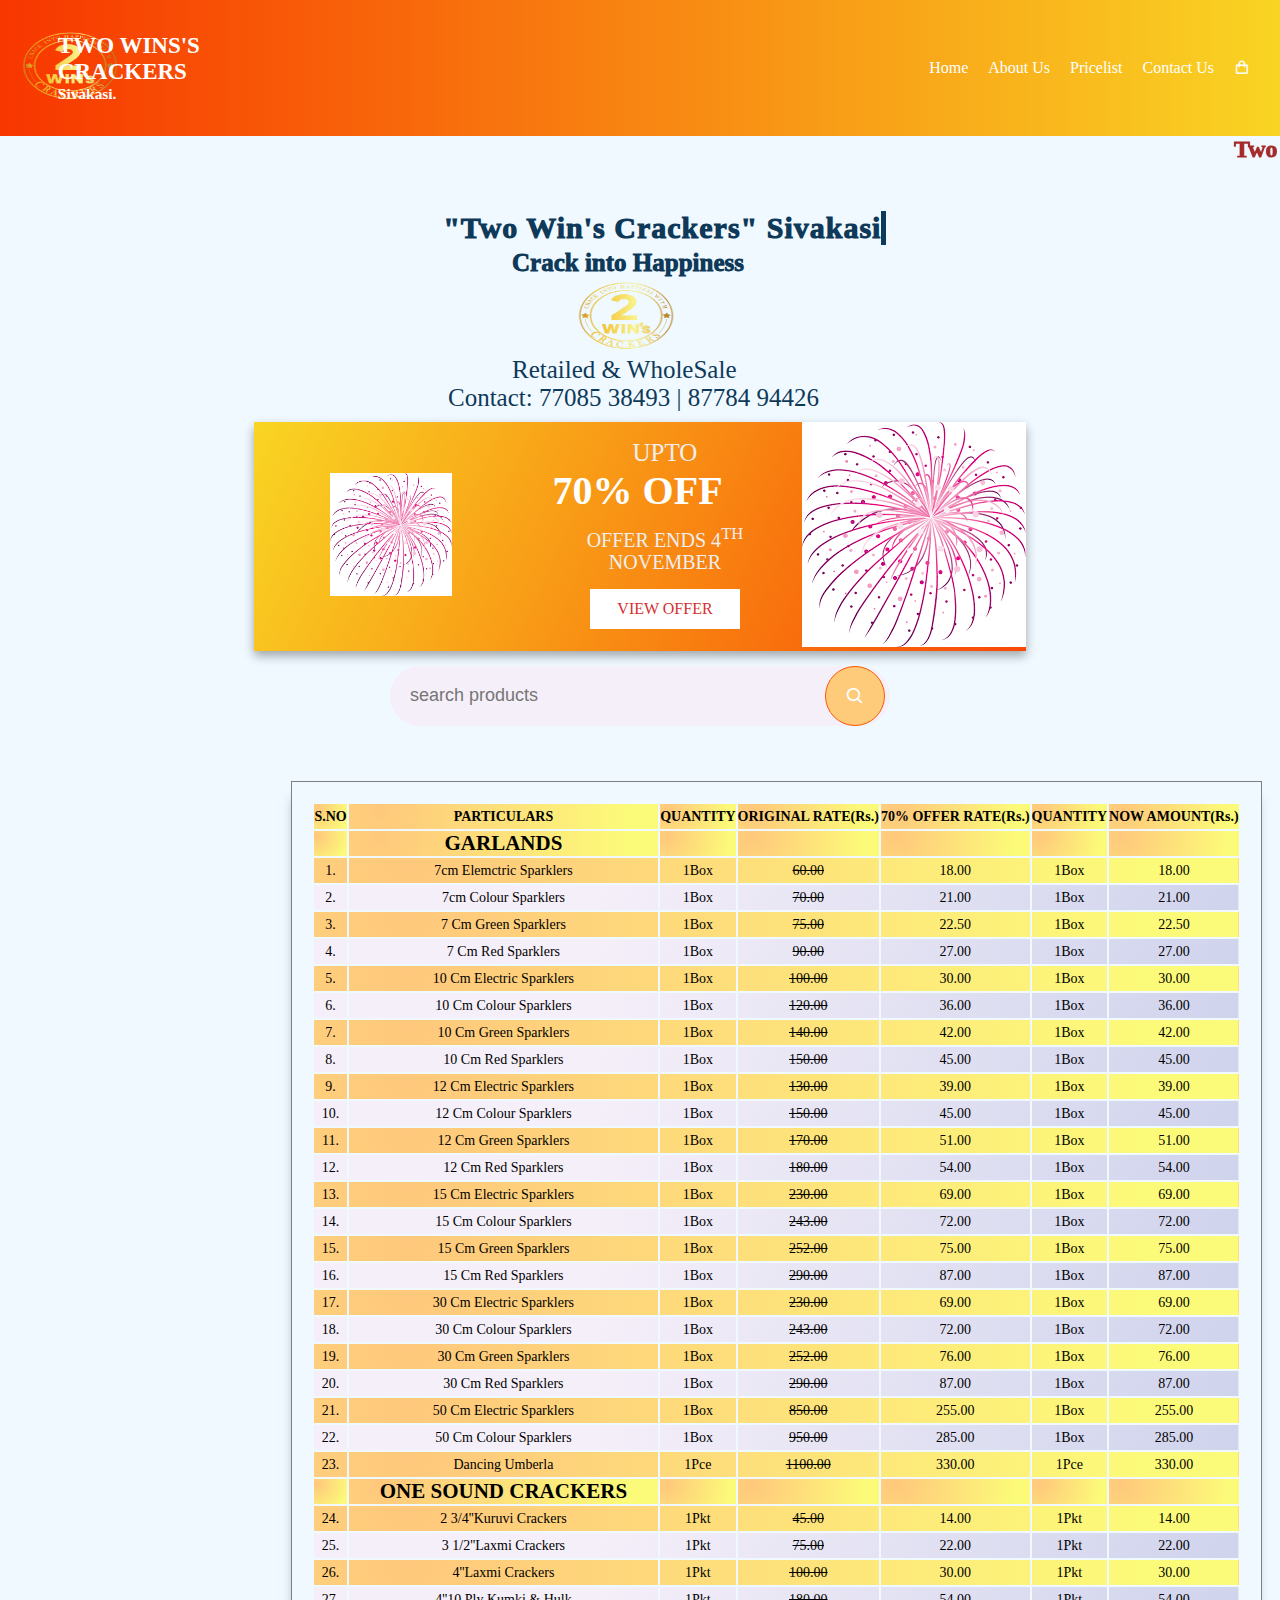
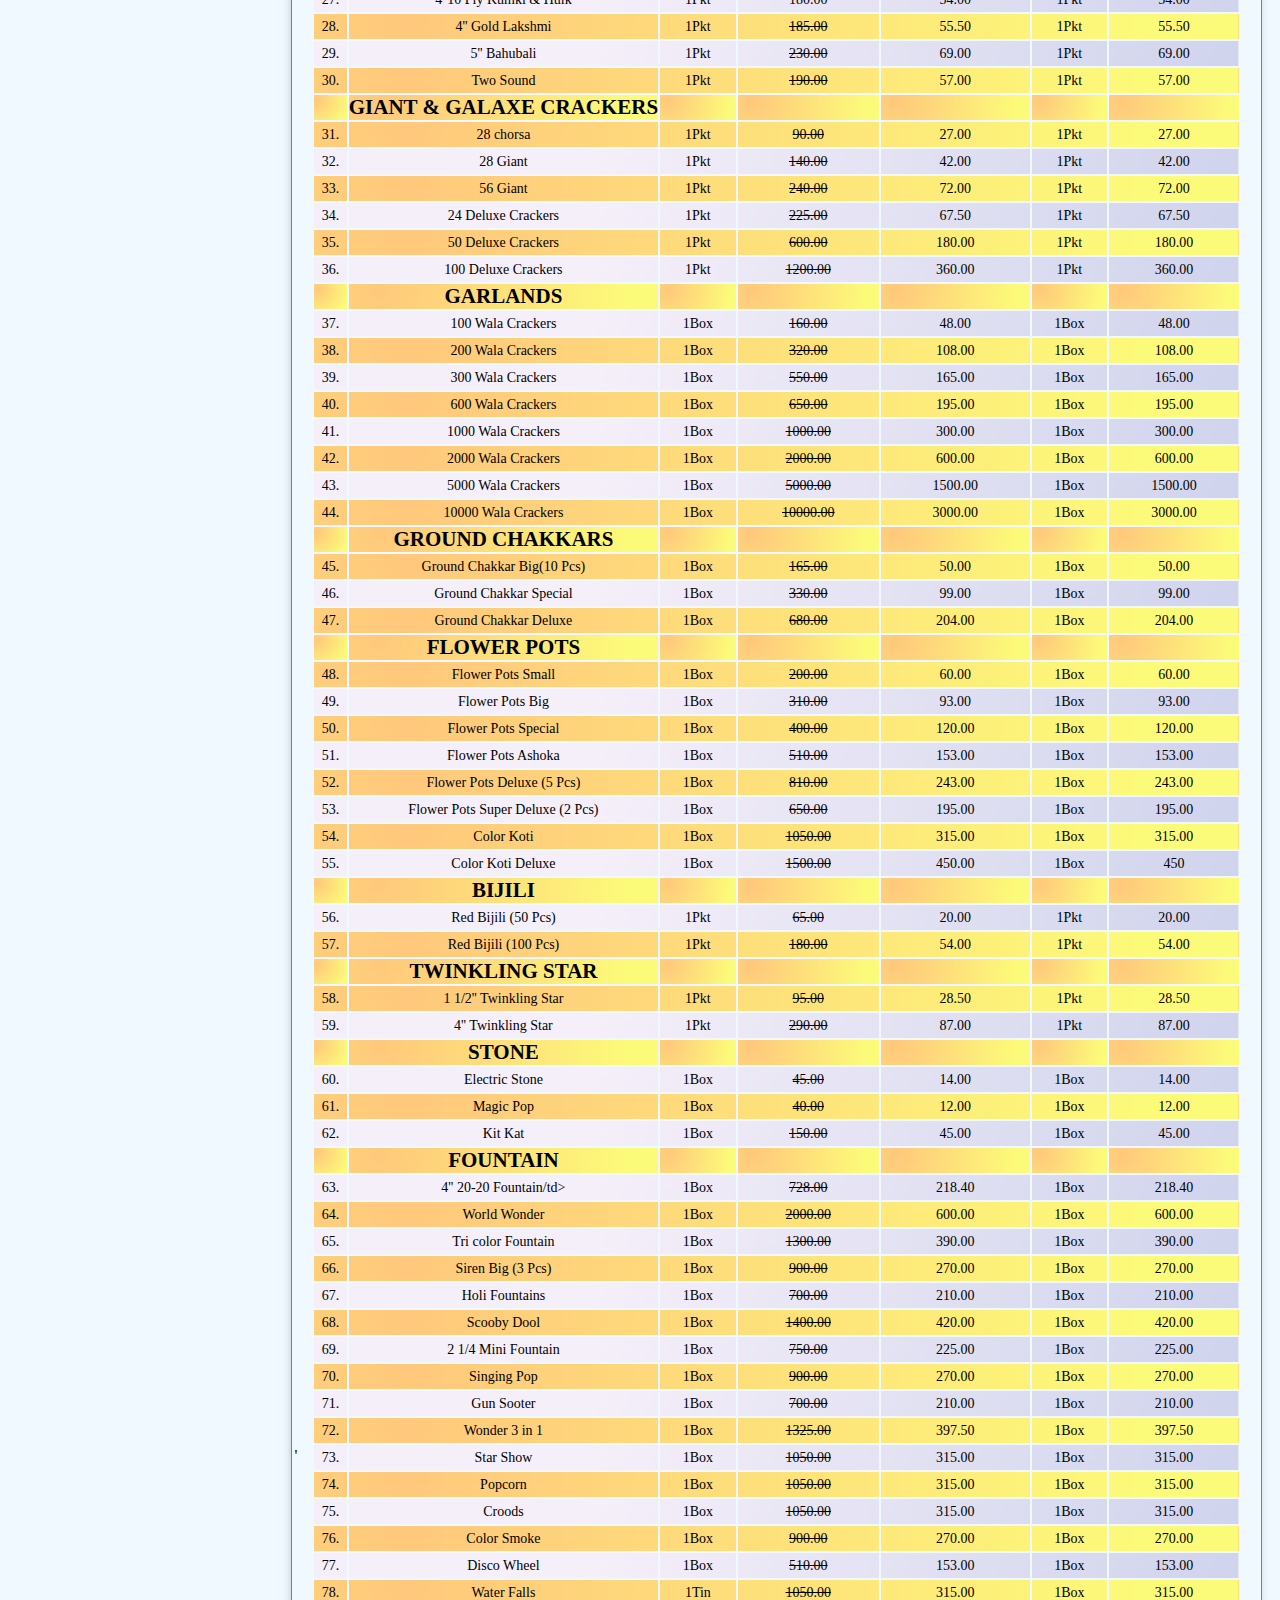
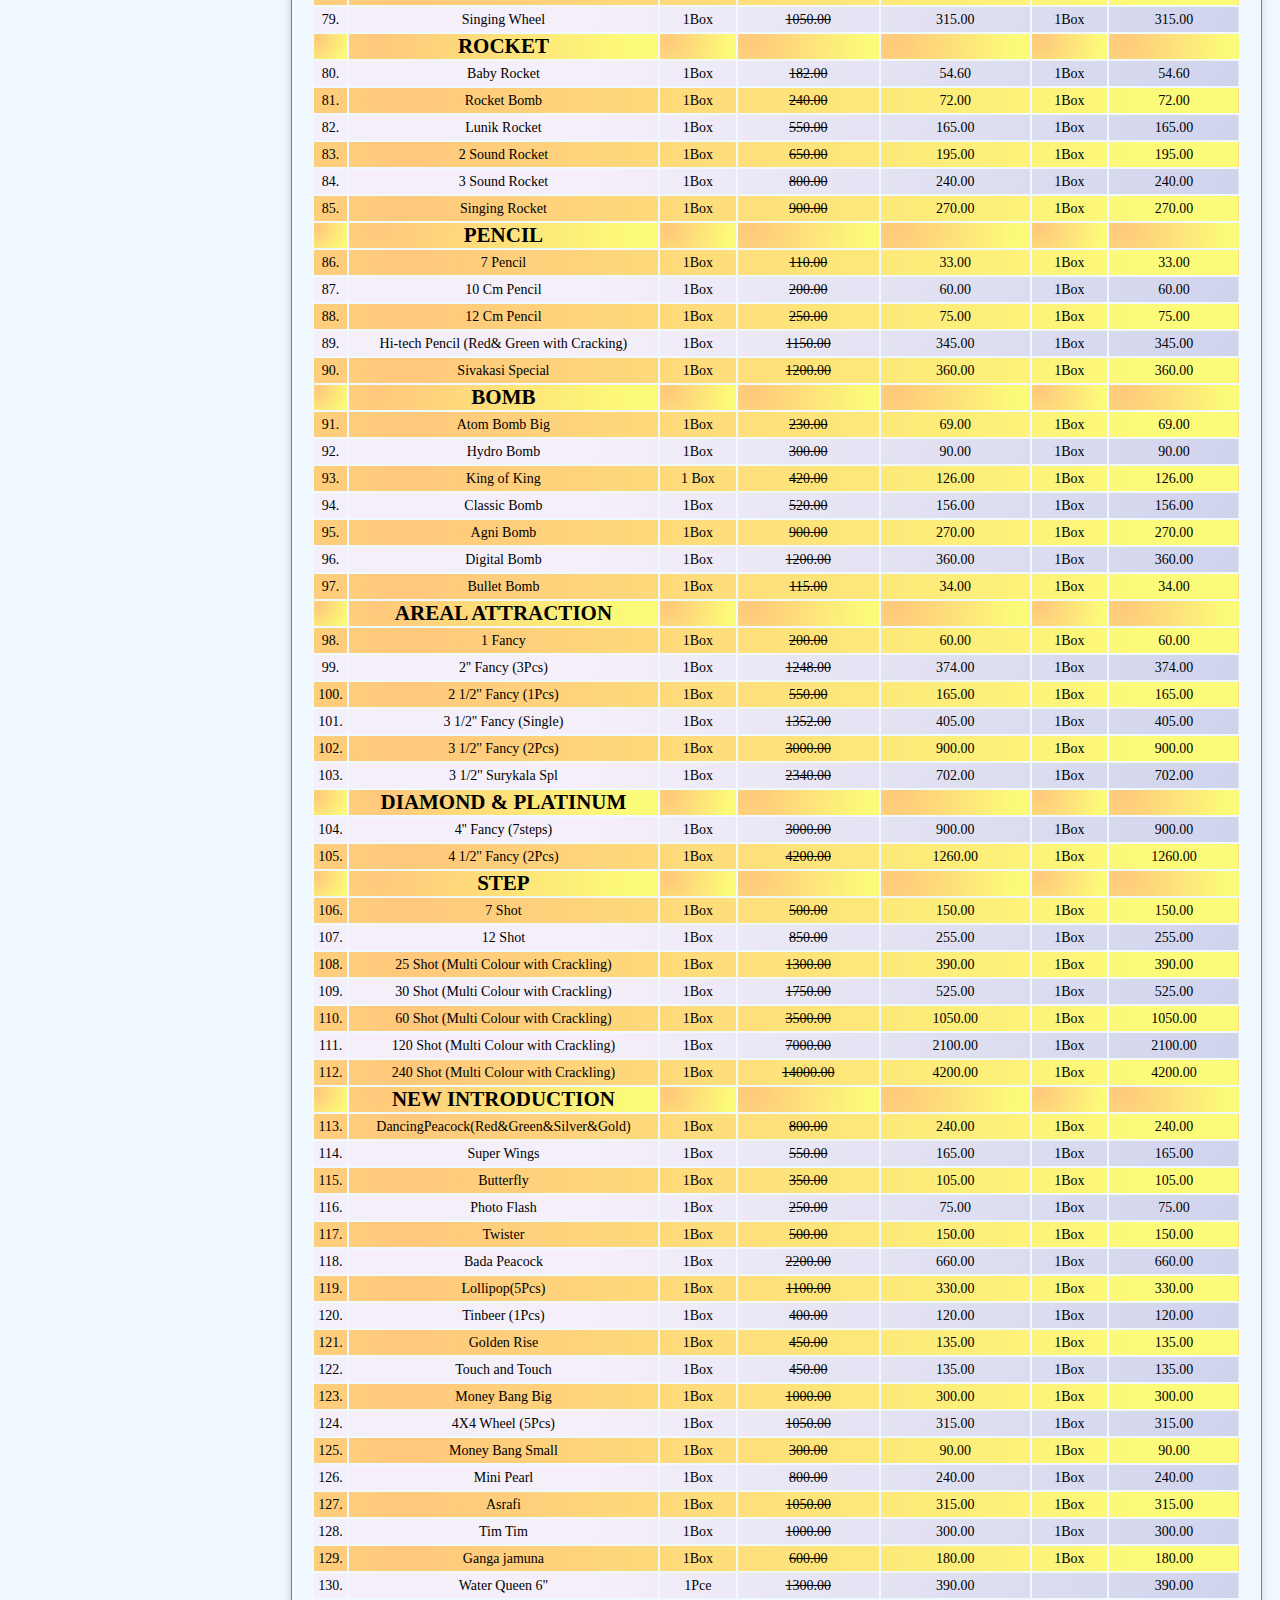
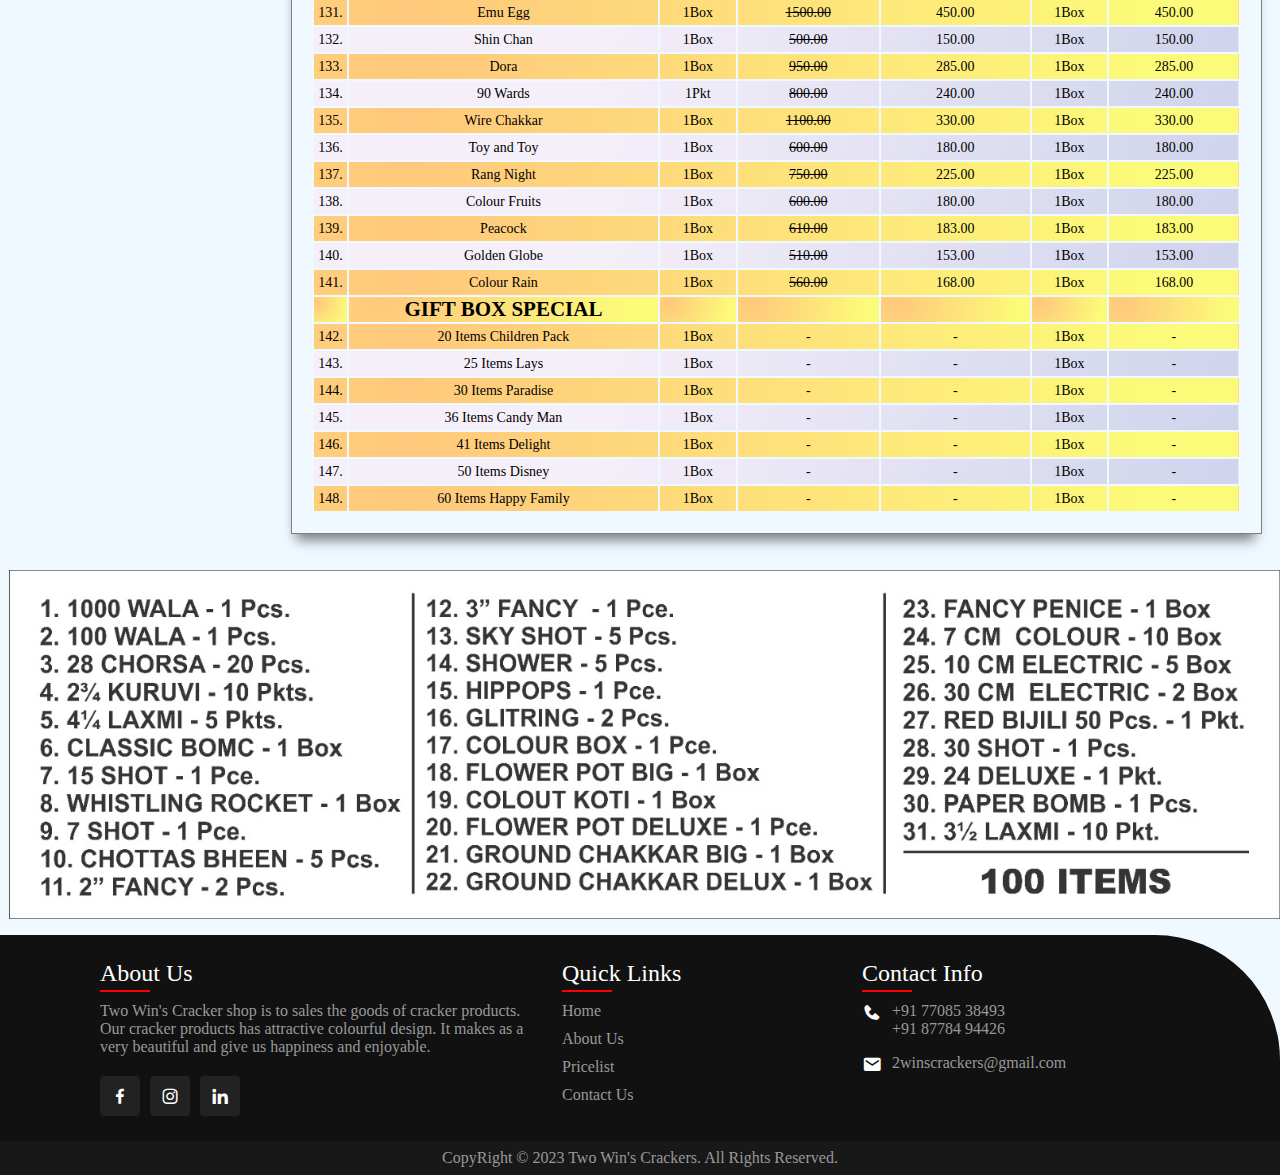
==== commit de088d15: "Add files via upload" ====
--- a/index.html
+++ b/index.html
@@ -47,6 +47,9 @@
             });
         });
     </script>
+    <marquee scrollamount="5.5" behavior="" direction=""><Span> Two Win's Crackers</Span> Sivakasi, Retailed & WholeSale. Contact: 77085 38493 | 87784 94426 </marquee>
+
+
     <!--Extra Logo-->
 <div class="logocontainer">
     <p class="logotext">"Two Win's Crackers" Sivakasi</p>
@@ -79,9 +82,7 @@
             </div>
         </div>
     </div>
-    <marquee scrollamount="5.5" behavior="" direction=""><Span> Two Win's Crackers</Span> Sivakasi, Retailed & WholeSale. Contact: 77085 38493 | 87784 94426 </marquee>
-
-<!--Button-->
+    <!--Button-->
     <!--<div class="buttoncontainer">
         <button class="btn btn1"><a href="#">Lists</a> </button>
         <button class="btn btn2"><a href="#">Menus</a></button> 
@@ -99,19 +100,11 @@
 
         <!--Extra Logo-->
         
-        <div class="logos2">
-            <a href="home.html"><img src="correct.png" ></a>
-            <p class="logotext2">"Two Win's Crackers" Sivakasi</p>
-            <p class="logosub2">Crack into Happiness</p>
-            <p class="logopara2">Retailed & WholeSale</p>
-            <p class="logocontact2">Contact: 77085 38493 | 87784 94426</p>
-        </div>
-        <br><br>
+        
 
 
 <!--Shopping-->
     <div id="myTable">
-        <center><h3 id="Fh1">GARLANDS</h3></center>
     <table id="products1">
         <tr>
             <th>S.NO</th>
@@ -123,205 +116,1502 @@
             <th>NOW AMOUNT(Rs.)</th>
         </tr>
         <tr>
+            <th></th>
+            <th><h2>GARLANDS</h2></th>
+            <th></th>
+            <th></th>
+            <th></th>
+            <th></th>
+            <th></th>
+        </tr>
+        <tr>
             <td>1.</td>
-            <td>7cm Electric Sparklers<br> 7செ.மீ சாதா கம்பி</td>
-            <td>1 Box</td>
+            <td>7cm Elemctric Sparklers</td>
+            <td>1Box</td>
             <td><strike>60.00</strike></td>
             <td>18.00</td>
-            <td>1 Box</td>
+            <td>1Box</td>
             <td>18.00</td>
         </tr>
         <tr>
             <td>2.</td>
-            <td>7cm Colour Sparklers <br>7செ.மீ கலர் கம்பி</td>
-            <td>1 Box</td>
+            <td>7cm Colour Sparklers</td>
+            <td>1Box</td>
             <td><strike>70.00</strike></td>
             <td>21.00</td>
-            <td>1 Box</td>
+            <td>1Box</td>
             <td>21.00</td>
         </tr>
         <tr>
             <td>3.</td>
-            <td>7cm Green Sparklers <br>7செ.மீ கிரீன் கம்பி</td>
-            <td>1 Box</td>
+            <td>7 Cm Green Sparklers</td>
+            <td>1Box</td>
             <td><strike>75.00</strike></td>
             <td>22.50</td>
-            <td>1 Box</td>
+            <td>1Box</td>
             <td>22.50</td>
         </tr>
         <tr>
             <td>4.</td>
-            <td>7cm Red Sparklers <br>7செ.மீ ரெட் கம்பி</td>
-            <td>1 Box</td>
+            <td>7 Cm Red Sparklers</td>
+            <td>1Box</td>
             <td><strike>90.00</strike></td>
             <td>27.00</td>
-            <td>1 Box</td>
+            <td>1Box</td>
             <td>27.00</td>
         </tr>
         <tr>
             <td>5.</td>
-            <td>10cm Electric Sparklers <br>10செ.மீ சாதா கம்பி</td>
-            <td>1 Box</td>
+            <td>10 Cm Electric Sparklers</td>
+            <td>1Box</td>
             <td><strike>100.00</strike></td>
             <td>30.00</td>
-            <td>1 Box</td>
+            <td>1Box</td>
             <td>30.00</td>
         </tr>
         <tr >
             <td>6.</td>
-            <td>10cm Colour Sparklers <br>10செ.மீ கலர் கம்பி</td>
-            <td>1 Box</td>
+            <td>10 Cm Colour Sparklers</td>
+            <td>1Box</td>
             <td><strike>120.00</strike></td>
             <td>36.00</td>
-            <td>1 Box</td>
+            <td>1Box</td>
             <td>36.00</td>
         </tr>
         <tr>
             <td>7.</td>
-            <td>10cm Green Sparklers <br>10செ.மீ கிரீன் கம்பி</td>
-            <td>1 Box</td>
+            <td>10 Cm Green Sparklers</td>
+            <td>1Box</td>
             <td><strike>140.00</strike></td>
             <td>42.00</td>
-            <td>1 Box</td>
+            <td>1Box</td>
             <td>42.00</td>
         </tr>
         <tr>
             <td>8.</td>
-            <td>10cm Red Sparklers <br>10செ.மீ ரெட் கம்பி</td>
-            <td>1 Box</td>
+            <td>10 Cm Red Sparklers</td>
+            <td>1Box</td>
             <td><strike>150.00</strike></td>
             <td>45.00</td>
-            <td>1 Box</td>
+            <td>1Box</td>
             <td>45.00</td>
         </tr>
         <tr>
             <td>9.</td>
-            <td>12cm Electric Sparklers <br>12செ.மீ சாதா கம்பி</td>
-            <td>1 Box</td>
+            <td>12 Cm Electric Sparklers</td>
+            <td>1Box</td>
             <td><strike>130.00</strike></td>
             <td>39.00</td>
-            <td>1 Box</td>
+            <td>1Box</td>
             <td>39.00</td>
         </tr>
         <tr>
             <td>10.</td>
-            <td>12cm Colour Sparklers <br>12செ.மீ கலர் கம்பி</td>
-            <td>1 Box</td>
+            <td>12 Cm Colour Sparklers</td>
+            <td>1Box</td>
             <td><strike>150.00</strike></td>
             <td>45.00</td>
-            <td>1 Box</td>
+            <td>1Box</td>
             <td>45.00</td>
         </tr>
         <tr>
             <td>11.</td>
-            <td>12cm Green Sparklers <br>12செ.மீ கிரீன் கம்பி</td>
-            <td>1 Box</td>
+            <td>12 Cm Green Sparklers</td>
+            <td>1Box</td>
             <td><strike>170.00</strike></td>
             <td>51.00</td>
-            <td>1 Box</td>
+            <td>1Box</td>
             <td>51.00</td>
         </tr>
         <tr>
             <td>12.</td>
-            <td>12cm Red Sparklers <br>12செ.மீ ரெட் கம்பி</td>
-            <td>1 Box</td>
+            <td>12 Cm Red Sparklers</td>
+            <td>1Box</td>
             <td><strike>180.00</strike></td>
             <td>54.00</td>
-            <td>1 Box</td>
+            <td>1Box</td>
             <td>54.00</td>
         </tr>
         <tr>
             <td>13.</td>
-            <td>15cm Electric Sparklers <br>15செ.மீ சாதா கம்பி</td>
-            <td>1 Box</td>
+            <td>15 Cm Electric Sparklers</td>
+            <td>1Box</td>
             <td><strike>230.00</strike></td>
             <td>69.00</td>
-            <td>1 Box</td>
+            <td>1Box</td>
             <td>69.00</td>
         </tr>
         <tr>
             <td>14.</td>
-            <td>15cm Colour Sparklers <br>15செ.மீ கலர் கம்பி</td>
-            <td>1 Box</td>
+            <td>15 Cm Colour Sparklers</td>
+            <td>1Box</td>
             <td><strike>243.00</strike></td>
-            <td>72.90</td>
-            <td>1 Box</td>
-            <td>72.90</td>
+            <td>72.00</td>
+            <td>1Box</td>
+            <td>72.00</td>
         </tr>
         <tr>
             <td>15.</td>
-            <td>15cm Green Sparklers <br>15செ.மீ கிரீன் கம்பி</td>
-            <td>1 Box</td>
+            <td>15 Cm Green Sparklers</td>
+            <td>1Box</td>
             <td><strike>252.00</strike></td>
-            <td>75.6.00</td>
-            <td>1 Box</td>
-            <td>75.6.00</td>
+            <td>75.00</td>
+            <td>1Box</td>
+            <td>75.00</td>
         </tr>
         <tr>
             <td>16.</td>
-            <td>15cm Red Sparklers <br>15செ.மீ ரெட் கம்பி</td>
-            <td>1 Box</td>
+            <td>15 Cm Red Sparklers</td>
+            <td>1Box</td>
             <td><strike>290.00</strike></td>
             <td>87.00</td>
-            <td>1 Box</td>
+            <td>1Box</td>
             <td>87.00</td>
         </tr>
         <tr> 
             <td>17.</td>
-            <td>30 Cm Electric Sparklers <br>30செ.மீ சாதா கம்பி</td>
-            <td>1 Box</td>
+            <td>30 Cm Electric Sparklers</td>
+            <td>1Box</td>
             <td><strike>230.00</strike></td>
             <td>69.00</td>
-            <td>1 Box</td>
+            <td>1Box</td>
             <td>69.00</td>
         </tr>
         <tr>
             <td>18.</td>
-            <td>30cm Colour Sparklers <br>30செ.மீ கலர் கம்பி</td>
-            <td>1 Box</td>
+            <td>30 Cm Colour Sparklers</td>
+            <td>1Box</td>
             <td><strike>243.00</strike></td>
-            <td>72.90</td>
-            <td>1 Box</td>
-            <td>72.90</td>
+            <td>72.00</td>
+            <td>1Box</td>
+            <td>72.00</td>
         </tr>
         <tr>
             <td>19.</td>
-            <td>30cm Green Sparklers <br>30செ.மீ கிரீன் கம்பி</td>
-            <td>1 Box</td>
+            <td>30 Cm Green Sparklers</td>
+            <td>1Box</td>
             <td><strike>252.00</strike></td>
-            <td>75.60</td>
-            <td>1 Box</td>
-            <td>75.60</td>
+            <td>76.00</td>
+            <td>1Box</td>
+            <td>76.00</td>
         </tr>
         <tr>
             <td>20.</td>
-            <td>30cm Red Sparklers <br>30செ.மீ ரெட் கம்பி</td>
-            <td>1 Box</td>
+            <td>30 Cm Red Sparklers</td>
+            <td>1Box</td>
             <td><strike>290.00</strike></td>
             <td>87.00</td>
-            <td>1 Box</td>
+            <td>1Box</td>
             <td>87.00</td>
         </tr>
         <tr>
             <td>21.</td>
-            <td>50cm Electric Sparklers <br>50செ.மீ சாதா கம்பி</td>
-            <td>1 Box</td>
+            <td>50 Cm Electric Sparklers</td>
+            <td>1Box</td>
             <td><strike>850.00</strike></td>
             <td>255.00</td>
-            <td>1 Box</td>
+            <td>1Box</td>
             <td>255.00</td>
         </tr>
         <tr>
             <td>22.</td>
-            <td>50cm Colour Sparklers <br>50செ.மீ கலர் கம்பி</td>
-            <td>1 Box</td>
+            <td>50 Cm Colour Sparklers</td>
+            <td>1Box</td>
             <td><strike>950.00</strike></td>
             <td>285.00</td>
-            <td>1 Box</td>
+            <td>1Box</td>
             <td>285.00</td>
         </tr>
+        <tr>
+            <td>23.</td>
+            <td>Dancing Umberla</td>
+            <td>1Pce</td>
+            <td><strike>1100.00</strike></td>
+            <td>330.00</td>
+            <td>1Pce</td>
+            <td>330.00</td>
+        </tr>
+        <tr>
+            <th></th>
+            <th><h2>ONE SOUND CRACKERS</h2></th>
+            <th></th>
+            <th></th>
+            <th></th>
+            <th></th>
+            <th></th>
+
+        </tr>
+        <tr>
+            <td>24.</td>
+            <td>2 3/4''Kuruvi Crackers</td>
+            <td>1Pkt</td>
+            <td><strike>45.00</strike></td>
+            <td>14.00</td>
+            <td>1Pkt</td>
+            <td>14.00</td>
+        </tr>
+        <tr>
+            <td>25.</td>
+            <td>3 1/2''Laxmi Crackers</td>
+            <td>1Pkt</td>
+            <td><strike>75.00</strike></td>
+            <td>22.00</td>
+            <td>1Pkt</td>
+            <td>22.00</td>
+        </tr>
+        <tr>
+            <td>26.</td>
+            <td>4''Laxmi Crackers</td>
+            <td>1Pkt</td>
+            <td><strike>100.00</strike></td>
+            <td>30.00</td>
+            <td>1Pkt</td>
+            <td>30.00</td>
+        </tr>
+        <tr>
+            <td>27.</td>
+            <td>4''10 Ply Kumki & Hulk</td>
+            <td>1Pkt</td>
+            <td><strike>180.00</strike></td>
+            <td>54.00</td>
+            <td>1Pkt</td>
+            <td>54.00</td>
+        </tr>
+        <tr>
+            <td>28.</td>
+            <td>4'' Gold Lakshmi</td>
+            <td>1Pkt</td>
+            <td><strike>185.00</strike></td>
+            <td>55.50</td>
+            <td>1Pkt</td>
+            <td>55.50</td>
+        </tr>
+        <tr>
+            <td>29.</td>
+            <td>5'' Bahubali</td>
+            <td>1Pkt</td>
+            <td><strike>230.00</strike></td>
+            <td>69.00</td>
+            <td>1Pkt</td>
+            <td>69.00</td>
+        </tr>
+        <tr>
+            <td>30.</td>
+            <td>Two Sound</td>
+            <td>1Pkt</td>
+            <td><strike>190.00</strike></td>
+            <td>57.00</td>
+            <td>1Pkt</td>
+            <td>57.00</td>
+        </tr>
+        <tr>
+            <th></th>
+            <th><h2>GIANT & GALAXE CRACKERS</h2></th>
+            <th></th>
+            <th></th>
+            <th></th>
+            <th></th>
+            <th></th>
+        </tr>
+        <tr>
+            <td>31.</td>
+            <td>28 chorsa</td>
+            <td>1Pkt</td>
+            <td><strike>90.00</strike></td>
+            <td>27.00</td>
+            <td>1Pkt</td>
+            <td>27.00</td>
+        </tr>
+        <tr>
+            <td>32.</td>
+            <td>28 Giant</td>
+            <td>1Pkt</td>
+            <td><strike>140.00</strike></td>
+            <td>42.00</td>
+            <td>1Pkt</td>
+            <td>42.00</td>
+        </tr>
+        <tr>
+            <td>33.</td>
+            <td>56 Giant</td>
+            <td>1Pkt</td>
+            <td><strike>240.00</strike></td>
+            <td>72.00</td>
+            <td>1Pkt</td>
+            <td>72.00</td>
+        </tr>
+        <tr>
+            <td>34.</td>
+            <td>24 Deluxe Crackers</td>
+            <td>1Pkt</td>
+            <td><strike>225.00</strike></td>
+            <td>67.50</td>
+            <td>1Pkt</td>
+            <td>67.50</td>
+        </tr>
+        <tr>
+            <td>35.</td>
+            <td>50 Deluxe Crackers</td>
+            <td>1Pkt</td>
+            <td><strike>600.00</strike></td>
+            <td>180.00</td>
+            <td>1Pkt</td>
+            <td>180.00</td>
+        </tr>
+        <tr>
+            <td>36.</td>
+            <td>100 Deluxe Crackers</td>
+            <td>1Pkt</td>
+            <td><strike>1200.00</strike></td>
+            <td>360.00</td>
+            <td>1Pkt</td>
+            <td>360.00</td>
+        </tr>
+        <tr>
+            <th></th>
+            <th><h2>GARLANDS</h2></th>
+            <th></th>
+            <th></th>
+            <th></th>
+            <th></th>
+            <th></th>
+        </tr>
+        <tr>
+            <td>37.</td>
+            <td>100 Wala Crackers</td>
+            <td>1Box</td>
+            <td><strike>160.00</strike></td>
+            <td>48.00</td>
+            <td>1Box</td>
+            <td>48.00</td>
+        </tr>
+        <tr>
+            <td>38.</td>
+            <td>200 Wala Crackers</td>
+            <td>1Box</td>
+            <td><strike>320.00</strike></td>
+            <td>108.00</td>
+            <td>1Box</td>
+            <td>108.00</td>
+        </tr>
+        <tr>
+            <td>39.</td>
+            <td>300 Wala Crackers</td>
+            <td>1Box</td>
+            <td><strike>550.00</strike></td>
+            <td>165.00</td>
+            <td>1Box</td>
+            <td>165.00</td>
+        </tr>
+        <tr>
+            <td>40.</td>
+            <td>600 Wala Crackers</td>
+            <td>1Box</td>
+            <td><strike>650.00</strike></td>
+            <td>195.00</td>
+            <td>1Box</td>
+            <td>195.00</td>
+        </tr><tr>
+            <td>41.</td>
+            <td>1000 Wala Crackers</td>
+            <td>1Box</td>
+            <td><strike>1000.00</strike></td>
+            <td>300.00</td>
+            <td>1Box</td>
+            <td>300.00</td>
+        </tr>
+        <tr>
+            <td>42.</td>
+            <td>2000 Wala Crackers</td>
+            <td>1Box</td>
+            <td><strike>2000.00</strike></td>
+            <td>600.00</td>
+            <td>1Box</td>
+            <td>600.00</td>
+        </tr>
+        <tr>
+            <td>43.</td>
+            <td>5000 Wala Crackers</td>
+            <td>1Box</td>
+            <td><strike>5000.00</strike></td>
+            <td>1500.00</td>
+            <td>1Box</td>
+            <td>1500.00</td>
+        </tr>
+        <tr>
+            <td>44.</td>
+            <td>10000 Wala Crackers</td>
+            <td>1Box</td>
+            <td><strike>10000.00</strike></td>
+            <td>3000.00</td>
+            <td>1Box</td>
+            <td>3000.00</td>
+        </tr>
+        <tr>
+            <th></th>
+            <th><h2>GROUND CHAKKARS</h2></th>
+            <th></th>
+            <th></th>
+            <th></th>
+            <th></th>
+            <th></th>
+        </tr>
+        <tr>
+            <td>45.</td>
+            <td>Ground Chakkar Big(10 Pcs)</td>
+            <td>1Box</td>
+            <td><strike>165.00</strike></td>
+            <td>50.00</td>
+            <td>1Box</td>
+            <td>50.00</td>
+        </tr>
+        <tr>
+            <td>46.</td>
+            <td>Ground Chakkar Special</td>
+            <td>1Box</td>
+            <td><strike>330.00</strike></td>
+            <td>99.00</td>
+            <td>1Box</td>
+            <td>99.00</td>
+        </tr>
+        <tr>
+            <td>47.</td>
+            <td>Ground Chakkar Deluxe</td>
+            <td>1Box</td>
+            <td><strike>680.00</strike></td>
+            <td>204.00</td>
+            <td>1Box</td>
+            <td>204.00</td>
+        </tr>
+        <tr>
+            <th></th>
+            <th><h2>FLOWER POTS</h2></th>
+            <th></th>
+            <th></th>
+            <th></th>
+            <th></th>
+            <th></th>
+        </tr>
+        <tr>
+            <td>48.</td>
+            <td>Flower Pots Small</td>
+            <td>1Box</td>
+            <td><strike>200.00</strike></td>
+            <td>60.00</td>
+            <td>1Box</td>
+            <td>60.00</td>
+        </tr>
+        <tr>
+            <td>49.</td>
+            <td>Flower Pots Big</td>
+            <td>1Box</td>
+            <td><strike>310.00</strike></td>
+            <td>93.00</td>
+            <td>1Box</td>
+            <td>93.00</td>
+        </tr>
+        <tr>
+            <td>50.</td>
+            <td>Flower Pots Special</td>
+            <td>1Box</td>
+            <td><strike>400.00</strike></td>
+            <td>120.00</td>
+            <td>1Box</td>
+            <td>120.00</td>
+        </tr>
+        <tr>
+            <td>51.</td>
+            <td>Flower Pots Ashoka</td>
+            <td>1Box</td>
+            <td><strike>510.00</strike></td>
+            <td>153.00</td>
+            <td>1Box</td>
+            <td>153.00</td>
+        </tr>
+        <tr>
+            <td>52.</td>
+            <td>Flower Pots Deluxe (5 Pcs)</td>
+            <td>1Box</td>
+            <td><strike>810.00</strike></td>
+            <td>243.00</td>
+            <td>1Box</td>
+            <td>243.00</td>
+        </tr>
+        <tr>
+            <td>53.</td>
+            <td>Flower Pots Super Deluxe (2 Pcs)</td>
+            <td>1Box</td>
+            <td><strike>650.00</strike></td>
+            <td>195.00</td>
+            <td>1Box</td>
+            <td>195.00</td>
+        </tr>
+        <tr>
+            <td>54.</td>
+            <td>Color Koti</td>
+            <td>1Box</td>
+            <td><strike>1050.00</strike></td>
+            <td>315.00</td>
+            <td>1Box</td>
+            <td>315.00</td>
+        </tr>
+        <tr>
+            <td>55.</td>
+            <td>Color Koti Deluxe</td>
+            <td>1Box</td>
+            <td><strike>1500.00</strike></td>
+            <td>450.00</td>
+            <td>1Box</td>
+            <td>450</td>
+        </tr>
+        <tr>
+            <th></th>
+            <th><h2>BIJILI</h2></th>
+            <th></th>
+            <th></th>
+            <th></th>
+            <th></th>
+            <th></th>
+        </tr>
+        <tr>
+            <td>56.</td>
+            <td>Red Bijili (50 Pcs)</td>
+            <td>1Pkt</td>
+            <td><strike>65.00</strike></td>
+            <td>20.00</td>
+            <td>1Pkt</td>
+            <td>20.00</td>
+        </tr>
+        <tr>
+            <td>57.</td>
+            <td>Red Bijili (100 Pcs)</td>
+            <td>1Pkt</td>
+            <td><strike>180.00</strike></td>
+            <td>54.00</td>
+            <td>1Pkt</td>
+            <td>54.00</td>
+        </tr>
+        <tr>
+            <th></th>
+            <th><h2>TWINKLING STAR</h2></th>
+            <th></th>
+            <th></th>
+            <th></th>
+            <th></th>
+            <th></th>
+        </tr>
+        <tr>
+            <td>58.</td>
+            <td>1 1/2'' Twinkling Star</td>
+            <td>1Pkt</td>
+            <td><strike>95.00</strike></td>
+            <td>28.50</td>
+            <td>1Pkt</td>
+            <td>28.50</td>
+        </tr>
+        <tr>
+            <td>59.</td>
+            <td>4'' Twinkling Star</td>
+            <td>1Pkt</td>
+            <td><strike>290.00</strike></td>
+            <td>87.00</td>
+            <td>1Pkt</td>
+            <td>87.00</td>
+        </tr>
+        <tr>
+            <th></th>
+            <th><h2>STONE</h2></th>
+            <th></th>
+            <th></th>
+            <th></th>
+            <th></th>
+            <th></th>
+        </tr>
+        <tr>
+            <td>60.</td>
+            <td>Electric Stone</td>
+            <td>1Box</td>
+            <td><strike>45.00</strike></td>
+            <td>14.00</td>
+            <td>1Box</td>
+            <td>14.00</td>
+        </tr>
+        <tr>
+            <td>61.</td>
+            <td>Magic Pop</td>
+            <td>1Box</td>
+            <td><strike>40.00</strike></td>
+            <td>12.00</td>
+            <td>1Box</td>
+            <td>12.00</td>
+        </tr>
+        <tr>
+            <td>62.</td>
+            <td>Kit Kat</td>
+            <td>1Box</td>
+            <td><strike>150.00</strike></td>
+            <td>45.00</td>
+            <td>1Box</td>
+            <td>45.00</td>
+        </tr>
+        <tr>
+            <th></th>
+            <th><h2>FOUNTAIN</h2></th>
+            <th></th>
+            <th></th>
+            <th></th>
+            <th></th>
+            <th></th>
+        </tr>
+        <tr>
+            <td>63.</td>
+            <td>4'' 20-20 Fountain/td>
+            <td>1Box</td>
+            <td><strike>728.00</strike></td>
+            <td>218.40</td>
+            <td>1Box</td>
+            <td>218.40</td>
+        </tr>
+        <tr>
+            <td>64.</td>
+            <td>World Wonder</td>
+            <td>1Box</td>
+            <td><strike>2000.00</strike></td>
+            <td>600.00</td>
+            <td>1Box</td>
+            <td>600.00</td>
+        </tr>
+        <tr>
+            <td>65.</td>
+            <td>Tri color Fountain</td>
+            <td>1Box</td>
+            <td><strike>1300.00</strike></td>
+            <td>390.00</td>
+            <td>1Box</td>
+            <td>390.00</td>
+        </tr>
+        <tr>
+            <td>66.</td>
+            <td>Siren Big (3 Pcs)</td>
+            <td>1Box</td>
+            <td><strike>900.00</strike></td>
+            <td>270.00</td>
+            <td>1Box</td>
+            <td>270.00</td>
+        </tr>
+        <tr>
+            <td>67.</td>
+            <td>Holi Fountains</td>
+            <td>1Box</td>
+            <td><strike>700.00</strike></td>
+            <td>210.00</td>
+            <td>1Box</td>
+            <td>210.00</td>
+        </tr>
+        <tr>
+            <td>68.</td>
+            <td>Scooby Dool</td>
+            <td>1Box</td>
+            <td><strike>1400.00</strike></td>
+            <td>420.00</td>
+            <td>1Box</td>
+            <td>420.00</td>
+        </tr>
+        <tr>
+            <td>69.</td>
+            <td>2 1/4 Mini Fountain</td>
+            <td>1Box</td>
+            <td><strike>750.00</strike></td>
+            <td>225.00</td>
+            <td>1Box</td>
+            <td>225.00</td>
+        </tr>
+        <tr>
+            <td>70.</td>
+            <td>Singing Pop</td>
+            <td>1Box</td>
+            <td><strike>900.00</strike></td>
+            <td>270.00</td>
+            <td>1Box</td>
+            <td>270.00</td>
+        </tr>
+        <tr>
+            <td>71.</td>
+            <td>Gun Sooter</td>
+            <td>1Box</td>
+            <td><strike>700.00</strike></td>
+            <td>210.00</td>
+            <td>1Box</td>
+            <td>210.00</td>
+        </tr>
+        <tr>
+            <td>72.</td>
+            <td>Wonder 3 in 1</td>
+            <td>1Box</td>
+            <td><strike>1325.00</strike></td>
+            <td>397.50</td>
+            <td>1Box</td>
+            <td>397.50</td>
+        </tr>
+        <tr>
+            <td>73.</td>
+            <td>Star Show</td>
+            <td>1Box</td>
+            <td><strike>1050.00</strike></td>
+            <td>315.00</td>
+            <td>1Box</td>
+            <td>315.00</td>
+        </tr>
+        <tr>
+            <td>74.</td>
+            <td>Popcorn</td>
+            <td>1Box</td>
+            <td><strike>1050.00</strike></td>
+            <td>315.00</td>
+            <td>1Box</td>
+            <td>315.00</td>
+        </tr>
+        <tr>
+            <td>75.</td>
+            <td>Croods</td>
+            <td>1Box</td>
+            <td><strike>1050.00</strike></td>
+            <td>315.00</td>
+            <td>1Box</td>
+            <td>315.00</td>
+        </tr>
+        <tr>
+            <td>76.</td>
+            <td>Color Smoke</td>
+            <td>1Box</td>
+            <td><strike>900.00</strike></td>
+            <td>270.00</td>
+            <td>1Box</td>
+            <td>270.00</td>
+        </tr>
+        <tr>
+            <td>77.</td>
+            <td>Disco Wheel</td>
+            <td>1Box</td>
+            <td><strike>510.00</strike></td>
+            <td>153.00</td>
+            <td>1Box</td>
+            <td>153.00</td>
+        </tr>
+        <tr>
+            <td>78.</td>
+            <td>Water Falls</td>
+            <td>1Tin</td>
+            <td><strike>1050.00</strike></td>
+            <td>315.00</td>
+            <td>1Box</td>
+            <td>315.00</td>
+        </tr>
+        <tr>
+            <td>79.</td>
+            <td>Singing Wheel</td>
+            <td>1Box</td>
+            <td><strike>1050.00</strike></td>
+            <td>315.00</td>
+            <td>1Box</td>
+            <td>315.00</td>
+        </tr>
+        <tr>
+            <th></th>
+            <th><h2>ROCKET</h2></th>
+            <th></th>
+            <th></th>
+            <th></th>
+            <th></th>
+            <th></th>
+        </tr>
+        <tr>
+            <td>80.</td>
+            <td>Baby Rocket</td>
+            <td>1Box</td>
+            <td><strike>182.00</strike></td>
+            <td>54.60</td>
+            <td>1Box</td>
+            <td>54.60</td>
+        </tr>
+        <tr>
+            <td>81.</td>
+            <td>Rocket Bomb</td>
+            <td>1Box</td>
+            <td><strike>240.00</strike></td>'
+            <td>72.00</td>
+            <td>1Box</td>
+            <td>72.00</td>
+        </tr>
+        <tr>
+            <td>82.</td>
+            <td>Lunik Rocket</td>
+            <td>1Box</td>
+            <td><strike>550.00</strike></td>
+            <td>165.00</td>
+            <td>1Box</td>
+            <td>165.00</td>
+        </tr>
+        <tr>
+            <td>83.</td>
+            <td>2 Sound Rocket</td>
+            <td>1Box</td>
+            <td><strike>650.00</strike></td>
+            <td>195.00</td>
+            <td>1Box</td>
+            <td>195.00</td>
+        </tr>
+        <tr>
+            <td>84.</td>
+            <td>3 Sound Rocket</td>
+            <td>1Box</td>
+            <td><strike>800.00</strike></td>
+            <td>240.00</td>
+            <td>1Box</td>
+            <td>240.00</td>
+        </tr>
+        <tr>
+            <td>85.</td>
+            <td>Singing Rocket</td>
+            <td>1Box</td>
+            <td><strike>900.00</strike></td>
+            <td>270.00</td>
+            <td>1Box</td>
+            <td>270.00</td>
+        </tr>
+        <tr>
+            <th></th>
+            <th><h2>PENCIL</h2></th>
+            <th></th>
+            <th></th>
+            <th></th>
+            <th></th>
+            <th></th>
+        </tr>
+        <tr>
+            <td>86.</td>
+            <td>7 Pencil</td>
+            <td>1Box</td>
+            <td><strike>110.00</strike></td>
+            <td>33.00</td>
+            <td>1Box</td>
+            <td>33.00</td>
+        </tr>
+        <tr>
+            <td>87.</td>
+            <td>10 Cm Pencil</td>
+            <td>1Box</td>
+            <td><strike>200.00</strike></td>
+            <td>60.00</td>
+            <td>1Box</td>
+            <td>60.00</td>
+        </tr>
+        <tr>
+            <td>88.</td>
+            <td>12 Cm Pencil</td>
+            <td>1Box</td>
+            <td><strike>250.00</strike></td>
+            <td>75.00</td>
+            <td>1Box</td>
+            <td>75.00</td>
+        </tr>
+        <tr>
+            <td>89.</td>
+            <td>Hi-tech Pencil (Red& Green with Cracking)</td>
+            <td>1Box</td>
+            <td><strike>1150.00</strike></td>
+            <td>345.00</td>
+            <td>1Box</td>
+            <td>345.00</td>
+        </tr>
+        <tr>
+            <td>90.</td>
+            <td>Sivakasi Special</td>
+            <td>1Box</td>
+            <td><strike>1200.00</strike></td>
+            <td>360.00</td>
+            <td>1Box</td>
+            <td>360.00</td>
+        </tr>
+        <tr>
+            <th></th>
+            <th><h2>BOMB</h2></th>
+            <th></th>
+            <th></th>
+            <th></th>
+            <th></th>
+            <th></th>
+        </tr>
+        <tr>
+            <td>91.</td>
+            <td>Atom Bomb Big</td>
+            <td>1Box</td>
+            <td><strike>230.00</strike></td>
+            <td>69.00</td>
+            <td>1Box</td>
+            <td>69.00</td>
+        </tr>
+        <tr>
+            <td>92.</td>
+            <td>Hydro Bomb</td>
+            <td>1Box</td>
+            <td><strike>300.00</strike></td>
+            <td>90.00</td>
+            <td>1Box</td>
+            <td>90.00</td>
+        </tr>
+        <tr>
+            <td>93.</td>
+            <td>King of King</td>
+            <td>1 Box</td>
+            <td><strike>420.00</strike></td>
+            <td>126.00</td>
+            <td>1Box</td>
+            <td>126.00</td>
+        </tr>
+        <tr>
+            <td>94.</td>
+            <td>Classic Bomb</td>
+            <td>1Box</td>
+            <td><strike>520.00</strike></td>
+            <td>156.00</td>
+            <td>1Box</td>
+            <td>156.00</td>
+        </tr>
+        <tr>
+            <td>95.</td>
+            <td>Agni Bomb</td>
+            <td>1Box</td>
+            <td><strike>900.00</strike></td>
+            <td>270.00</td>
+            <td>1Box</td>
+            <td>270.00</td>
+        </tr>
+        <tr>
+            <td>96.</td>
+            <td>Digital Bomb</td>
+            <td>1Box</td>
+            <td><strike>1200.00</strike></td>
+            <td>360.00</td>
+            <td>1Box</td>
+            <td>360.00</td>
+        </tr>
+        <tr>
+            <td>97.</td>
+            <td>Bullet Bomb</td>
+            <td>1Box</td>
+            <td><strike>115.00</strike></td>
+            <td>34.00</td>
+            <td>1Box</td>
+            <td>34.00</td>
+        </tr>
+        <tr>
+            <th></th>
+            <th><h2>AREAL ATTRACTION</h2></th>
+            <th></th>
+            <th></th>
+            <th></th>
+            <th></th>
+            <th></th>
+        </tr>
+        <tr>
+            <td>98.</td>
+            <td>1 Fancy</td>
+            <td>1Box</td>
+            <td><strike>200.00</strike></td>
+            <td>60.00</td>
+            <td>1Box</td>
+            <td>60.00</td>
+        </tr>
+        <tr>
+            <td>99.</td>
+            <td>2'' Fancy (3Pcs)</td>
+            <td>1Box</td>
+            <td><strike>1248.00</strike></td>
+            <td>374.00</td>
+            <td>1Box</td>
+            <td>374.00</td>
+        </tr>
+        <tr>
+            <td>100.</td>
+            <td>2 1/2'' Fancy (1Pcs)</td>
+            <td>1Box</td>
+            <td><strike>550.00</strike></td>
+            <td>165.00</td>
+            <td>1Box</td>
+            <td>165.00</td>
+        </tr>
+        <tr>
+            <td>101.</td>
+            <td>3 1/2'' Fancy (Single)</td>
+            <td>1Box</td>
+            <td><strike>1352.00</strike></td>
+            <td>405.00</td>
+            <td>1Box</td>
+            <td>405.00</td>
+        </tr>
+        <tr>
+            <td>102.</td>
+            <td>3 1/2'' Fancy (2Pcs)</td>
+            <td>1Box</td>
+            <td><strike>3000.00</strike></td>
+            <td>900.00</td>
+            <td>1Box</td>
+            <td>900.00</td>
+        </tr>
+        <tr>
+            <td>103.</td>
+            <td>3 1/2'' Surykala Spl</td>
+            <td>1Box</td>
+            <td><strike>2340.00</strike></td>
+            <td>702.00</td>
+            <td>1Box</td>
+            <td>702.00</td>
+        </tr>
+        <tr>
+            <th></th>
+            <th><h2>DIAMOND & PLATINUM</h2></th>
+            <th></th>
+            <th></th>
+            <th></th>
+            <th></th>
+            <th></th>
+        </tr>
+        <tr>
+            <td>104.</td>
+            <td>4'' Fancy (7steps)</td>
+            <td>1Box</td>
+            <td><strike>3000.00</strike></td>
+            <td>900.00</td>
+            <td>1Box</td>
+            <td>900.00</td>
+        </tr>
+        <tr>
+            <td>105.</td>
+            <td>4 1/2'' Fancy (2Pcs)</td>
+            <td>1Box</td>
+            <td><strike>4200.00</strike></td>
+            <td>1260.00</td>
+            <td>1Box</td>
+            <td>1260.00</td>
+        </tr>
+        <tr>
+            <th></th>
+            <th><h2>STEP</h2></th>
+            <th></th>
+            <th></th>
+            <th></th>
+            <th></th>
+            <th></th>
+            
+        </tr>
+        <tr>
+            <td>106.</td>
+            <td>7 Shot</td>
+            <td>1Box</td>
+            <td><strike>500.00</strike></td>
+            <td>150.00</td>
+            <td>1Box</td>
+            <td>150.00</td>
+        </tr>
+        <tr>
+            <td>107.</td>
+            <td>12 Shot</td>
+            <td>1Box</td>
+            <td><strike>850.00</strike></td>
+            <td>255.00</td>
+            <td>1Box</td>
+            <td>255.00</td>
+        </tr>
+        <tr>
+            <td>108.</td>
+            <td>25 Shot (Multi Colour with Crackling)</td>
+            <td>1Box</td>
+            <td><strike>1300.00</strike></td>
+            <td>390.00</td>
+            <td>1Box</td>
+            <td>390.00</td>
+        </tr>
+        <tr>
+            <td>109.</td>
+            <td>30 Shot (Multi Colour with Crackling)</td>
+            <td>1Box</td>
+            <td><strike>1750.00</strike></td>
+            <td>525.00</td>
+            <td>1Box</td>
+            <td>525.00</td>
+        </tr>
+        <tr>
+            <td>110.</td>
+            <td>60 Shot (Multi Colour with Crackling)</td>
+            <td>1Box</td>
+            <td><strike>3500.00</strike></td>
+            <td>1050.00</td>
+            <td>1Box</td>
+            <td>1050.00</td>
+        </tr>
+        <tr>
+            <td>111.</td>
+            <td>120 Shot (Multi Colour with Crackling)</td>
+            <td>1Box</td>
+            <td><strike>7000.00</strike></td>
+            <td>2100.00</td>
+            <td>1Box</td>
+            <td>2100.00</td>
+        </tr>
+        <tr>
+            <td>112.</td>
+            <td>240 Shot (Multi Colour with Crackling)</td>
+            <td>1Box</td>
+            <td><strike>14000.00</strike></td>
+            <td>4200.00</td>
+            <td>1Box</td>
+            <td>4200.00</td>
+        </tr> 
+        <tr>
+            <th></th>
+            <th><h2>NEW INTRODUCTION</h2></th>
+            <th></th>
+            <th></th>
+            <th></th>
+            <th></th>
+            <th></th>
+        </tr>  
+        <tr>
+            <td>113.</td>
+            <td>DancingPeacock(Red&Green&Silver&Gold)</td>
+            <td>1Box</td>
+            <td><strike>800.00</strike></td>
+            <td>240.00</td>
+            <td>1Box</td>
+            <td>240.00</td>
+        </tr>  
+        <tr>
+            <td>114.</td>
+            <td>Super Wings</td>
+            <td>1Box</td>
+            <td><strike>550.00</strike></td>
+            <td>165.00</td>
+            <td>1Box</td>
+            <td>165.00</td>
+        </tr>
+        <tr>
+            <td>115.</td>
+            <td>Butterfly</td>
+            <td>1Box</td>
+            <td><strike>350.00</strike></td>
+            <td>105.00</td>
+            <td>1Box</td>
+            <td>105.00</td>
+        </tr>
+        <tr>
+            <td>116.</td>
+            <td>Photo Flash </td>
+            <td>1Box</td>
+            <td><strike>250.00</strike></td>
+            <td>75.00</td>
+            <td>1Box</td>
+            <td>75.00</td>
+        </tr>
+        <tr>
+            <td>117.</td>
+            <td>Twister</td>
+            <td>1Box</td>
+            <td><strike>500.00</strike></td>
+            <td>150.00</td>
+            <td>1Box</td>
+            <td>150.00</td>
+        </tr>
+        <tr>
+            <td>118.</td>
+            <td>Bada Peacock</td>
+            <td>1Box</td>
+            <td><strike>2200.00</strike></td>
+            <td>660.00</td>
+            <td>1Box</td>
+            <td>660.00</td>
+        </tr>
+        <tr>
+            <td>119.</td>
+            <td>Lollipop(5Pcs)</td>
+            <td>1Box</td>
+            <td><strike>1100.00</strike></td>
+            <td>330.00</td>
+            <td>1Box</td>
+            <td>330.00</td>
+        </tr>
+        <tr>
+            <td>120.</td>
+            <td>Tinbeer (1Pcs)</td>
+            <td>1Box</td>
+            <td><strike>400.00</strike></td>
+            <td>120.00</td>
+            <td>1Box</td>
+            <td>120.00</td>
+        </tr>
+        <tr>
+            <td>121.</td>
+            <td>Golden Rise</td>
+            <td>1Box</td>
+            <td><strike>450.00</strike></td>
+            <td>135.00</td>
+            <td>1Box</td>
+            <td>135.00</td>
+        </tr>
+        <tr>
+            <td>122.</td>
+            <td>Touch and Touch</td>
+            <td>1Box</td>
+            <td><strike>450.00</strike></td>
+            <td>135.00</td>
+            <td>1Box</td>
+            <td>135.00</td>
+        </tr>
+        <tr>
+            <td>123.</td>
+            <td>Money Bang Big</td>
+            <td>1Box</td>
+            <td><strike>1000.00</strike></td>
+            <td>300.00</td>
+            <td>1Box</td>
+            <td>300.00</td>
+        </tr>
+        <tr>
+            <td>124.</td>
+            <td>4X4 Wheel (5Pcs)</td>
+            <td>1Box</td>
+            <td><strike>1050.00</strike></td>
+            <td>315.00</td>
+            <td>1Box</td>
+            <td>315.00</td>
+        </tr>
+        <tr>
+            <td>125.</td>
+            <td>Money Bang Small</td>
+            <td>1Box</td>
+            <td><strike>300.00</strike></td>
+            <td>90.00</td>
+            <td>1Box</td>
+            <td>90.00</td>
+        </tr>
+        <tr>
+            <td>126.</td>
+            <td>Mini Pearl</td>
+            <td>1Box</td>
+            <td><strike>800.00</strike></td>
+            <td>240.00</td>
+            <td>1Box</td>
+            <td>240.00</td>
+        </tr>
+        <tr>
+            <td>127.</td>
+            <td>Asrafi</td>
+            <td>1Box</td>
+            <td><strike>1050.00</strike></td>
+            <td>315.00</td>
+            <td>1Box</td>
+            <td>315.00</td>
+        </tr>
+        <tr>
+            <td>128.</td>
+            <td>Tim Tim</td>
+            <td>1Box</td>
+            <td><strike>1000.00</strike></td>
+            <td>300.00</td>
+            <td>1Box</td>
+            <td>300.00</td>
+        </tr>
+        <tr>
+            <td>129.</td>
+            <td>Ganga jamuna</td>
+            <td>1Box</td>
+            <td><strike>600.00</strike></td>
+            <td>180.00</td>
+            <td>1Box</td>
+            <td>180.00</td>
+        </tr>
+        <tr>
+            <td>130.</td>
+            <td>Water Queen 6"</td>
+            <td>1Pce</td>
+            <td><strike>1300.00</strike></td>
+            <td>390.00</td>
+            <td></td>
+            <td>390.00</td>
+        </tr>
+        <tr>
+            <td>131.</td>
+            <td>Emu Egg</td>
+            <td>1Box</td>
+            <td><strike>1500.00</strike></td>
+            <td>450.00</td>
+            <td>1Box</td>
+            <td>450.00</td>
+        </tr>
+        <tr>
+            <td>132.</td>
+            <td>Shin Chan</td>
+            <td>1Box</td>
+            <td><strike>500.00</strike></td>
+            <td>150.00</td>
+            <td>1Box</td>
+            <td>150.00</td>
+        </tr>
+        <tr>
+            <td>133.</td>
+            <td>Dora</td>
+            <td>1Box</td>
+            <td><strike>950.00</strike></td>
+            <td>285.00</td>
+            <td>1Box</td>
+            <td>285.00</td>
+        </tr>
+        <tr>
+            <td>134.</td>
+            <td>90 Wards</td>
+            <td>1Pkt</td>
+            <td><strike>800.00</strike></td>
+            <td>240.00</td>
+            <td>1Box</td>
+            <td>240.00</td>
+        </tr>
+        <tr>
+            <td>135.</td>
+            <td>Wire Chakkar</td>
+            <td>1Box</td>
+            <td><strike>1100.00</strike></td>
+            <td>330.00</td>
+            <td>1Box</td>
+            <td>330.00</td>
+        </tr>
+        <tr>
+            <td>136.</td>
+            <td>Toy and Toy</td>
+            <td>1Box</td>
+            <td><strike>600.00</strike></td>
+            <td>180.00</td>
+            <td>1Box</td>
+            <td>180.00</td>
+        </tr>
+        <tr>
+            <td>137.</td>
+            <td>Rang Night</td>
+            <td>1Box</td>
+            <td><strike>750.00</strike></td>
+            <td>225.00</td>
+            <td>1Box</td>
+            <td>225.00</td>
+        </tr>
+        <tr>
+            <td>138.</td>
+            <td>Colour Fruits</td>
+            <td>1Box</td>
+            <td><strike>600.00</strike></td>
+            <td>180.00</td>
+            <td>1Box</td>
+            <td>180.00</td>
+        </tr>
+        <tr>
+            <td>139.</td>
+            <td>Peacock</td>
+            <td>1Box</td>
+            <td><strike>610.00</strike></td>
+            <td>183.00</td>
+            <td>1Box</td>
+            <td>183.00</td>
+        </tr>
+        <tr>
+            <td>140.</td>
+            <td>Golden Globe</td>
+            <td>1Box</td>
+            <td><strike>510.00</strike></td>
+            <td>153.00</td>
+            <td>1Box</td>
+            <td>153.00</td>
+        </tr>
+        <tr>
+            <td>141.</td>
+            <td>Colour Rain</td>
+            <td>1Box</td>
+            <td><strike>560.00</strike></td>
+            <td>168.00</td>
+            <td>1Box</td>
+            <td>168.00</td>
+        </tr>
+        <tr>
+            <th></th>
+            <th><h2>GIFT BOX SPECIAL</h2></th>
+            <th></th>
+            <th></th>
+            <th></th>
+            <th></th>
+            <th></th>
+        </tr>
+        <tr>
+            <td>142.</td>
+            <td>20 Items Children Pack</td>
+            <td>1Box</td>
+            <td>-</td>
+            <td>-</td>
+            <td>1Box</td>
+            <td>-</td>
+        </tr>
+        <tr>
+            <td>143.</td>
+            <td>25 Items Lays</td>
+            <td>1Box</td>
+            <td>-</td>
+            <td>-</td>
+            <td>1Box</td>
+            <td>-</td>
+        </tr>
+        <tr>
+            <td>144.</td>
+            <td>30 Items Paradise</td>
+            <td>1Box</td>
+            <td>-</td>
+            <td>-</td>
+            <td>1Box</td>
+            <td>-</td>
+        </tr>
+        <tr>
+            <td>145.</td>
+            <td>36 Items Candy Man</td>
+            <td>1Box</td>
+            <td>-</td>
+            <td>-</td>
+            <td>1Box</td>
+            <td>-</td>
+        </tr>
+        <tr>
+            <td>146.</td>
+            <td>41 Items Delight</td>
+            <td>1Box</td>
+            <td>-</td>
+            <td>-</td>
+            <td>1Box</td>
+            <td>-</td>
+        </tr>
+        <tr>
+            <td>147.</td>
+            <td>50 Items Disney</td>
+            <td>1Box</td>
+            <td>-</td>
+            <td>-</td>
+            <td>1Box</td>
+            <td>-</td>
+        </tr>
+        <tr>
+            <td>148.</td>
+            <td>60 Items Happy Family</td>
+            <td>1Box</td>
+            <td>-</td>
+            <td>-</td>
+            <td>1Box</td>
+            <td>-</td>
+        </tr>
     </table><br><br><br>
-    <center><h3 id="Fh3">ONE SOUND CRACKERS</h3></center>
+    <!--<center><h3 id="Fh3">ONE SOUND CRACKERS</h3></center>
     <table id="products12">
         <tr>
             <th>S.NO</th>
@@ -333,58 +1623,140 @@
             <th>NOW AMOUNT(Rs.)</th>
         </tr>
         <tr>
-            <td>23.</td>
-            <td>2 3&frasl;4" Kuruvi Crackers<br>2 3&frasl;4"குருவி கிராக்கர்ஸ்</td>
-            <td>1 Pkt</td>
+            <th></th>
+            <th><h2>ONE SOUND CRACKERS</h2></th>
+            <th></th>
+            <th></th>
+            <th></th>
+            <th></th>
+            <th></th>
+
+        </tr>
+        <tr>
+            <td>24.</td>
+            <td>2 3/4''Kuruvi Crackers</td>
+            <td>1Pkt</td>
             <td><strike>45.00</strike></td>
-            <td>13.50</td>
-            <td>1 Pkt</td>
-            <td>13.50</td>
-        </tr>
-        <tr>
-            <td>24.</td>
-            <td>3 1&frasl;2" Laxmi Crackers <br>3 1&frasl;2"லட்சுமி கிராக்கர்ஸ்</td>
-            <td>1 Pkt</td>
+            <td>14.00</td>
+            <td>1Pkt</td>
+            <td>14.00</td>
+        </tr>
+        <tr>
+            <td>25.</td>
+            <td>3 1/2''Laxmi Crackers</td>
+            <td>1Pkt</td>
             <td><strike>75.00</strike></td>
-            <td>22.50</td>
-            <td>1 Pkt</td>
-            <td>22.50</td>
-        </tr>
-        <tr>
-            <td>25.</td>
-            <td>4" Laxmi Crackers<br>4" லட்சுமி கிராக்கர்ஸ்</td>
-            <td>1 Pkt</td>
+            <td>22.00</td>
+            <td>1Pkt</td>
+            <td>22.00</td>
+        </tr>
+        <tr>
+            <td>26.</td>
+            <td>4''Laxmi Crackers</td>
+            <td>1Pkt</td>
             <td><strike>100.00</strike></td>
             <td>30.00</td>
-            <td>1 Pkt</td>
+            <td>1Pkt</td>
             <td>30.00</td>
         </tr>
         <tr>
-            <td>26.</td>
-            <td>4" 10 Ply Kumki & Hulk <br>4" 10 பிளை கும்கி & ஹல்க்</td>
-            <td>1 Pkt</td>
+            <td>27.</td>
+            <td>4''10 Ply Kumki & Hulk</td>
+            <td>1Pkt</td>
             <td><strike>180.00</strike></td>
             <td>54.00</td>
-            <td>1 Pkt</td>
+            <td>1Pkt</td>
             <td>54.00</td>
         </tr>
         <tr>
-            <td>27.</td>
-            <td>4" Gold Lakshmi<br>4" கோல்டு லட்சுமி</td>
-            <td>1 Pkt</td>
+            <td>28.</td>
+            <td>4'' Gold Lakshmi</td>
+            <td>1Pkt</td>
             <td><strike>185.00</strike></td>
-            <td>25.50</td>
-            <td>1 Pkt</td>
-            <td>25.50</td>
-        </tr>
-        <tr >
-            <td>28.</td>
-            <td>5" Bahubali<br>5" பாகுபலி</td>
-            <td>1 Pkt</td>
+            <td>55.50</td>
+            <td>1Pkt</td>
+            <td>55.50</td>
+        </tr>
+        <tr>
+            <td>29.</td>
+            <td>5'' Bahubali</td>
+            <td>1Pkt</td>
             <td><strike>230.00</strike></td>
             <td>69.00</td>
-            <td>1 Pkt</td>
+            <td>1Pkt</td>
             <td>69.00</td>
+        </tr>
+        <tr>
+            <td>30.</td>
+            <td>Two Sound</td>
+            <td>1Pkt</td>
+            <td><strike>190.00</strike></td>
+            <td>57.00</td>
+            <td>1Pkt</td>
+            <td>57.00</td>
+        </tr>
+        <tr>
+            <th></th>
+            <th><h2>GIANT & GALAXE CRACKERS</h2></th>
+            <th></th>
+            <th></th>
+            <th></th>
+            <th></th>
+            <th></th>
+        </tr>
+        <tr>
+            <td>31.</td>
+            <td>28 chorsa</td>
+            <td>1Pkt</td>
+            <td><strike>90.00</strike></td>
+            <td>27.00</td>
+            <td>1Pkt</td>
+            <td>27.00</td>
+        </tr>
+        <tr>
+            <td>32.</td>
+            <td>28 Giant</td>
+            <td>1Pkt</td>
+            <td><strike>140.00</strike></td>
+            <td>42.00</td>
+            <td>1Pkt</td>
+            <td>42.00</td>
+        </tr>
+        <tr>
+            <td>33.</td>
+            <td>56 Giant</td>
+            <td>1Pkt</td>
+            <td><strike>240.00</strike></td>
+            <td>72.00</td>
+            <td>1Pkt</td>
+            <td>72.00</td>
+        </tr>
+        <tr>
+            <td>34.</td>
+            <td>24 Deluxe Crackers</td>
+            <td>1Pkt</td>
+            <td><strike>225.00</strike></td>
+            <td>67.50</td>
+            <td>1Pkt</td>
+            <td>67.50</td>
+        </tr>
+        <tr>
+            <td>35.</td>
+            <td>50 Deluxe Crackers</td>
+            <td>1Pkt</td>
+            <td><strike>600.00</strike></td>
+            <td>180.00</td>
+            <td>1Pkt</td>
+            <td>180.00</td>
+        </tr>
+        <tr>
+            <td>36.</td>
+            <td>100 Deluxe Crackers</td>
+            <td>1Pkt</td>
+            <td><strike>1200.00</strike></td>
+            <td>360.00</td>
+            <td>1Pkt</td>
+            <td>360.00</td>
         </tr>
     </table>
     <center><h3 id="Fh3">GIANT & DELUXE CRACKERS</h3></center>
@@ -1551,7 +2923,7 @@
             <td>1 Box</td>
             <td>3250</td>
         </tr>
-    </table>
+    </table>-->
     <img src="100item.jpeg" class="additional">
     </div>
     <script>
--- a/style.css
+++ b/style.css
@@ -458,7 +458,7 @@
     padding-right: 80px;
     border-radius: 50px;
 }
-@media (max-width: 991px){
+@media (max-width: 900px){
     .search_wrap .search_box #input{
         position: absolute;
         width: 60%;
@@ -546,161 +546,13 @@
     margin-left: -1%;
     line-height: 25px;
 }
-#products3 td,th{
-    padding: 0px;
-    background-origin: 1px solid lightgray;
-    border-collapse: collapse;
-    text-align: center;
-    cursor: pointer;
-    opacity: 1;
-    margin-left: -1%;
-    line-height: 25px;
-}
-#products4 td,th{
-    padding: 0px;
-    background-origin: 1px solid lightgray;
-    border-collapse: collapse;
-    text-align: center;
-    cursor: pointer;
-    opacity: 1;
-    margin-left: -1%;
-    line-height: 25px;
-}
-#products5 td,th{
-    padding: 0px;
-    background-origin: 1px solid lightgray;
-    border-collapse: collapse;
-    text-align: center;
-    cursor: pointer;
-    opacity: 1;
-    margin-left: -1%;
-    line-height: 25px;
-}
-#products6 td,th{
-    padding: 0px;
-    background-origin: 1px solid lightgray;
-    border-collapse: collapse;
-    text-align: center;
-    cursor: pointer;
-    opacity: 1;
-    margin-left: -1%;
-    line-height: 25px;
-}
-#products7 td,th{
-    padding: 0px;
-    background-origin: 1px solid lightgray;
-    border-collapse: collapse;
-    text-align: center;
-    cursor: pointer;
-    opacity: 1;
-    margin-left: -1%;
-    line-height: 25px;
-}
-#products8 td,th{
-    padding: 0px;
-    background-origin: 1px solid lightgray;
-    border-collapse: collapse;
-    text-align: center;
-    cursor: pointer;
-    opacity: 1;
-    margin-left: -1%;
-    line-height: 25px;
-}
-#products9 td,th{
-    padding: 0px;
-    background-origin: 1px solid lightgray;
-    border-collapse: collapse;
-    text-align: center;
-    cursor: pointer;
-    opacity: 1;
-    margin-left: -1%;
-    line-height: 25px;
-}
-#products10 td,th{
-    padding: 0px;
-    background-origin: 1px solid lightgray;
-    border-collapse: collapse;
-    text-align: center;
-    cursor: pointer;
-    opacity: 1;
-    margin-left: -1%;
-    line-height: 25px;
-}
-#products11 td,th{
-    padding: 0px;
-    background-origin: 1px solid lightgray;
-    border-collapse: collapse;
-    text-align: center;
-    cursor: pointer;
-    opacity: 1;
-    margin-left: -1%;
-    line-height: 25px;
-}
-#products12 td,th{
-    padding: 0px;
-    background-origin: 1px solid lightgray;
-    border-collapse: collapse;
-    text-align: center;
-    cursor: pointer;
-    opacity: 1;
-    margin-left: -1%;
-    line-height: 25px;
-}
-#products13 td,th{
-    padding: 0px;
-    background-origin: 1px solid lightgray;
-    border-collapse: collapse;
-    text-align: center;
-    cursor: pointer;
-    opacity: 1;
-    margin-left: -1%;
-    line-height: 25px;
-}
-#products14 td,th{
-    padding: 0px;
-    background-origin: 1px solid lightgray;
-    border-collapse: collapse;
-    text-align: center;
-    cursor: pointer;
-    opacity: 1;
-    margin-left: -1%;
-    line-height: 25px;
-}
-#products15 td,th{
-    padding: 0px;
-    background-origin: 1px solid lightgray;
-    border-collapse: collapse;
-    text-align: center;
-    cursor: pointer;
-    opacity: 1;
-    margin-left: -1%;
-    line-height: 25px;
-}
-#products16 td,th{
-    padding: 0px;
-    background-origin: 1px solid lightgray;
-    border-collapse: collapse;
-    text-align: center;
-    cursor: pointer;
-    opacity: 1;
-    margin-left: -1%;
-    line-height: 25px;
-}
-#products17 td,th{
-    padding: 0px;
-    background-origin: 1px solid lightgray;
-    border-collapse: collapse;
-    text-align: center;
-    cursor: pointer;
-    opacity: 1;
-    margin-left: -1%;
-    line-height: 25px;
-}
+
 .additional{
     height: 70%;
     width: 129%;
     margin-left: -29%;
 }
+
 @media screen and (max-width:600px){
     table,td,th,tr{
         font-weight: 1000;
@@ -731,7 +583,51 @@
         margin-top: 4%;
         line-height: 13px;
     }
-    #products3 td,th,tr {
+    
+    tr:nth-child(even){
+        /*background-color: lightgray;*/
+        background: linear-gradient(109.6deg, rgb(245, 239, 249) 30.1%, rgb(207, 211, 236) 100.2%);
+    }
+    tr:nth-child(even):hover{
+        background: linear-gradient(109.6deg, rgb(245, 239, 249) 30.1%, rgb(207, 211, 236) 100.2%);
+        /*background-color:#fd5602;*/
+        color: black;
+        transform: scale(1.0);
+        transition: transform 300ms ease-in;
+    }
+    tr:nth-child(odd){
+        /*background-color: #fd9a69;*/
+        background: radial-gradient(circle at 10% 20%, rgb(255, 200, 124) 0.1%, rgb(252, 251, 121) 90%);
+    }
+    tr:nth-child(odd):hover{
+        background-color:#fd5602;
+        color: black;
+        transform: scale(1.0);
+        transition: transform 300ms ease-in;
+    }
+}
+@media screen and (max-width:400px){
+    table,td,th,tr{
+        font-weight: 1000;
+        font-size: 11px;
+        width: auto;
+        padding: 0px 0px;
+        line-height: 15px;
+        margin-left: -15%;
+    }
+    .additional{
+        height: 70%;
+        width: 115%;
+        margin-left: -15%;
+    }
+    #myTable{
+        margin-left: 13%;
+        margin-top: -6%;
+    }
+    #myTable h3{
+        margin-left: -15%;
+    }
+    #products1 td,th,tr {
         font-weight: 1000;
         font-size: 11px;
         width: auto;
@@ -740,136 +636,7 @@
         margin-top: 4%;
         line-height: 13px;
     }
-    #products4 td,th,tr {
-        font-weight: 1000;
-        font-size: 11px;
-        width: auto;
-        padding: 5px 0px;
-        margin-left: -15%;
-        margin-top: 4%;
-        line-height: 13px;
-    }
-    #products5 td,th,tr {
-        font-weight: 1000;
-        font-size: 11px;
-        width: auto;
-        padding: 5px 0px;
-        margin-left: -15%;
-        margin-top: 4%;
-        line-height: 13px;
-    }
-    #products6 td,th,tr {
-        font-weight: 1000;
-        font-size: 11px;
-        width: auto;
-        padding: 5px 0px;
-        margin-left: -15%;
-        margin-top: 4%;
-        line-height: 13px;
-    }
-    #products7 td,th,tr {
-        font-weight: 1000;
-        font-size: 11px;
-        width: auto;
-        padding: 5px 0px;
-        margin-left: -15%;
-        margin-top: 4%;
-        line-height: 13px;
-    }
-    #products8 td,th,tr {
-        font-weight: 1000;
-        font-size: 11px;
-        width: auto;
-        padding: 5px 0px;
-        margin-left: -15%;
-        margin-top: 4%;
-        line-height: 13px;
-    }
-    #products9 td,th,tr {
-        font-weight: 1000;
-        font-size: 11px;
-        width: auto;
-        padding: 5px 0px;
-        margin-left: -15%;
-        margin-top: 4%;
-        line-height: 13px;
-    }
-    #products10 td,th,tr {
-        font-weight: 1000;
-        font-size: 11px;
-        width: auto;
-        padding: 5px 0px;
-        margin-left: -15%;
-        margin-top: 4%;
-        line-height: 13px;
-    }
-    #products11 td,th,tr {
-        font-weight: 1000;
-        font-size: 11px;
-        width: auto;
-        padding: 5px 0px;
-        margin-left: -15%;
-        margin-top: 4%;
-        line-height: 13px;
-    }
-    #products12 td,th,tr {
-        font-weight: 1000;
-        font-size: 11px;
-        width: auto;
-        padding: 5px 0px;
-        margin-left: -15%;
-        margin-top: 4%;
-        line-height: 13px;
-    }#products13 td,th,tr {
-        font-weight: 1000;
-        font-size: 11px;
-        width: auto;
-        padding: 5px 0px;
-        margin-left: -15%;
-        margin-top: 4%;
-        line-height: 13px;
-    }
-    #products14 td,th,tr {
-        font-weight: 1000;
-        font-size: 11px;
-        width: auto;
-        padding: 5px 0px;
-        margin-left: -15%;
-        margin-top: 4%;
-        line-height: 13px;
-    }
-    #products15 td,th,tr {
-        font-weight: 1000;
-        font-size: 11px;
-        width: auto;
-        padding: 5px 0px;
-        margin-left: -15%;
-        margin-top: 4%;
-        line-height: 13px;
-    }
-    #products16 td,th,tr {
-        font-weight: 1000;
-        font-size: 11px;
-        width: auto;
-        padding: 5px 0px;
-        margin-left: -15%;
-        margin-top: 4%;
-        line-height: 13px;
-    }
-    #products17 td,th,tr {
-        font-weight: 1000;
-        font-size: 11px;
-        width: auto;
-        padding: 5px 0px;
-        margin-left: -15%;
-        margin-top: 4%;
-        line-height: 13px;
-    }
-    h3{
-        font-weight: 5000;
-        font-size: 150%;
-        margin-left: 20%;
-    }
+    
     tr:nth-child(even){
         /*background-color: lightgray;*/
         background: linear-gradient(109.6deg, rgb(245, 239, 249) 30.1%, rgb(207, 211, 236) 100.2%);
